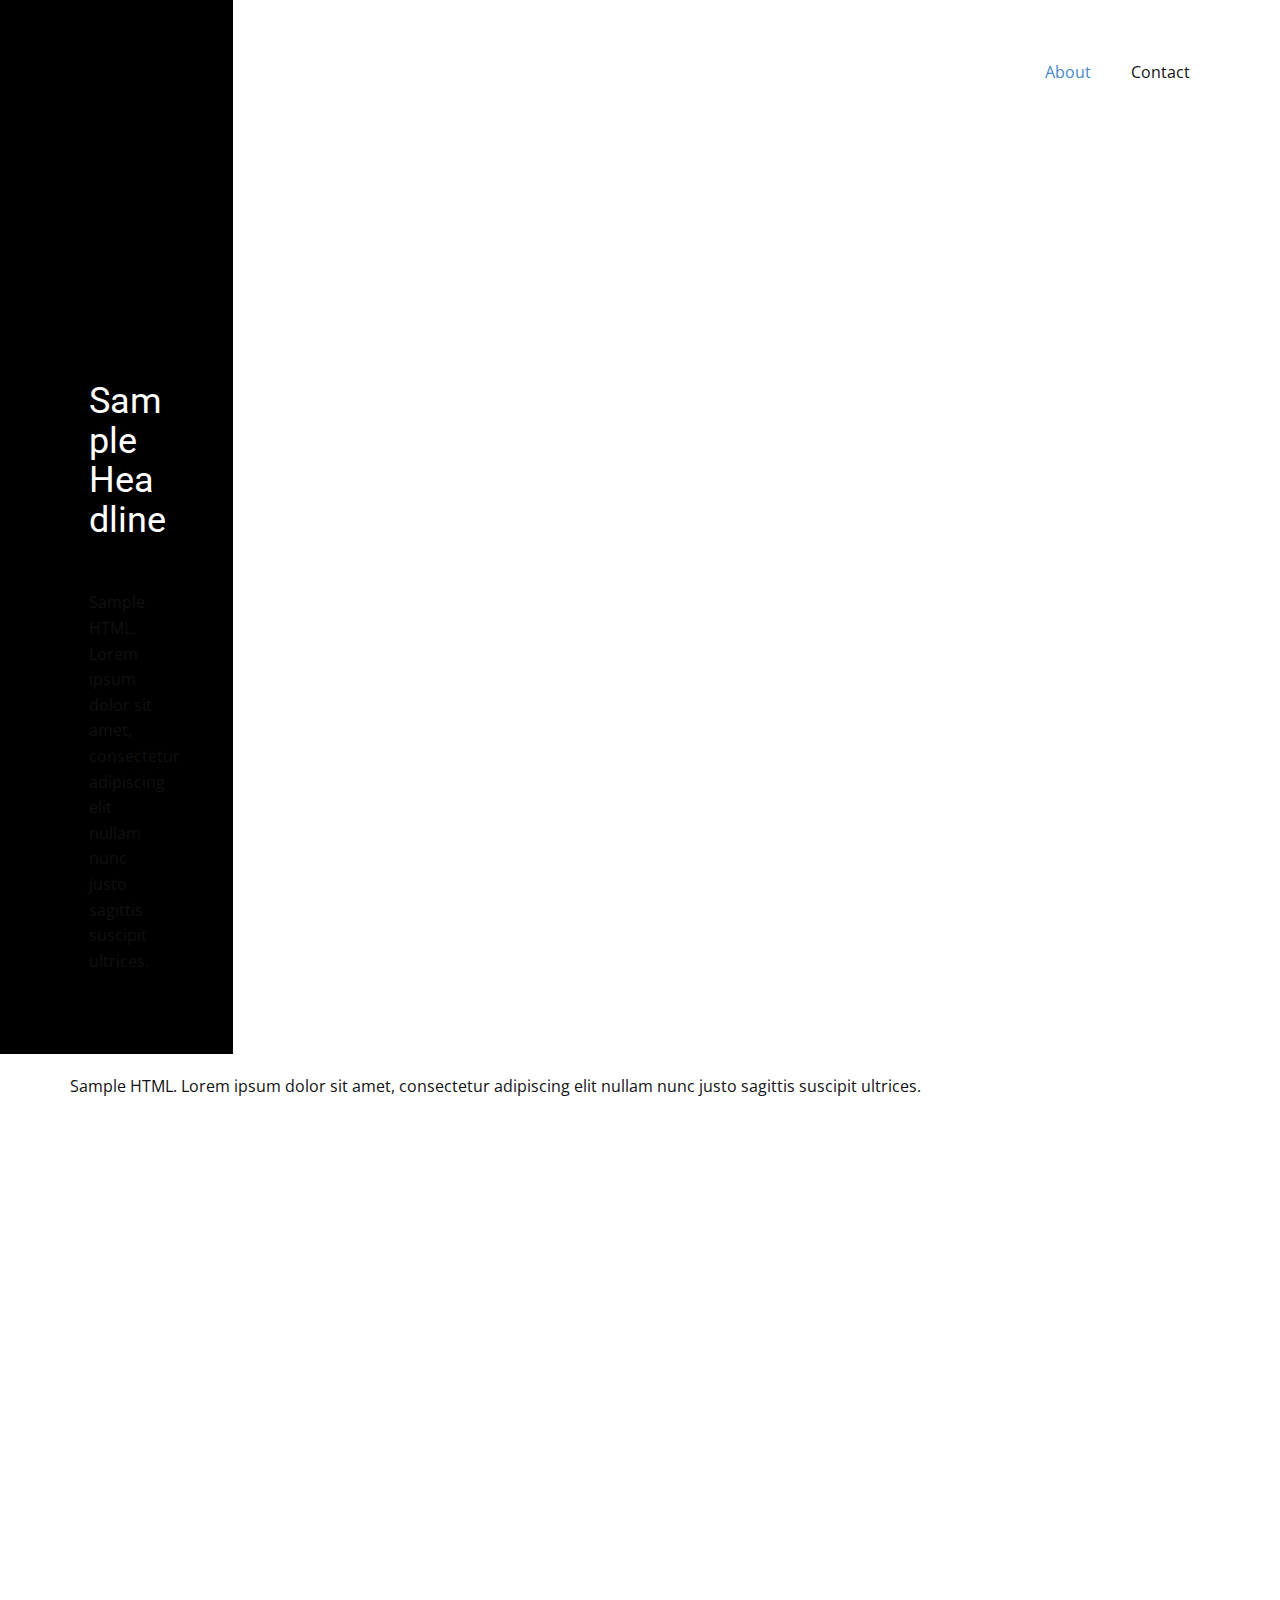
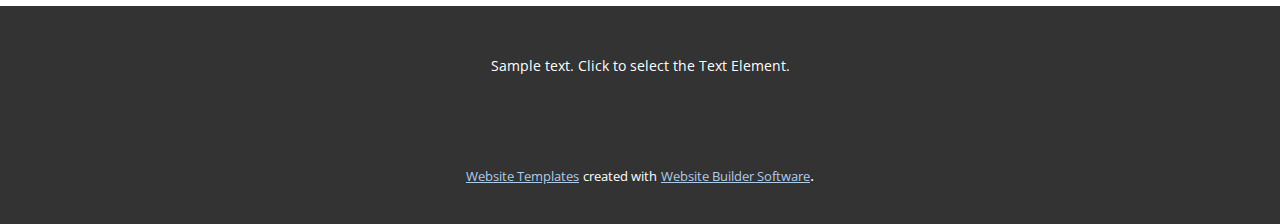
==== index.html @ b37a10a4 "Update index.html" ====
<!DOCTYPE html>
<html style="font-size: 16px;" lang="en"><head>
    <meta name="viewport" content="width=device-width, initial-scale=1.0">
    <meta charset="utf-8">
    <meta name="keywords" content="">
    <meta name="description" content="">
    <title>About</title>
	 <link rel="icon" type="image/x-icon" href="/images/favicon.png">
    <link rel="stylesheet" href="nicepage.css" media="screen">
<link rel="stylesheet" href="About.css" media="screen">
    <script class="u-script" type="text/javascript" src="jquery.js" defer=""></script>
    <script class="u-script" type="text/javascript" src="nicepage.js" defer=""></script>
    <meta name="generator" content="Nicepage 4.21.5, nicepage.com">
    <link id="u-theme-google-font" rel="stylesheet" href="https://fonts.googleapis.com/css?family=Roboto:100,100i,300,300i,400,400i,500,500i,700,700i,900,900i|Open+Sans:300,300i,400,400i,500,500i,600,600i,700,700i,800,800i">
    
    
    <script type="application/ld+json">{
		"@context": "http://schema.org",
		"@type": "Organization",
		"name": ""
}</script>
    <meta name="theme-color" content="#478ac9">
    <meta property="og:title" content="About">
    <meta property="og:type" content="website">
  </head>
  <body data-home-page="About.html" data-home-page-title="About" class="u-body u-xl-mode" data-lang="en"><header class="u-clearfix u-header u-header" id="sec-6eb6"><nav class="u-menu u-menu-dropdown u-offcanvas u-menu-1">
        <div class="menu-collapse" style="font-size: 1rem; letter-spacing: 0px;">
          <a class="u-button-style u-custom-left-right-menu-spacing u-custom-padding-bottom u-custom-top-bottom-menu-spacing u-nav-link u-text-active-palette-1-base u-text-hover-palette-2-base" href="#">
            <svg class="u-svg-link" viewBox="0 0 24 24"><use xmlns:xlink="http://www.w3.org/1999/xlink" xlink:href="#menu-hamburger"></use></svg>
            <svg class="u-svg-content" version="1.1" id="menu-hamburger" viewBox="0 0 16 16" x="0px" y="0px" xmlns:xlink="http://www.w3.org/1999/xlink" xmlns="http://www.w3.org/2000/svg"><g><rect y="1" width="16" height="2"></rect><rect y="7" width="16" height="2"></rect><rect y="13" width="16" height="2"></rect>
</g></svg>
          </a>
        </div>
        <div class="u-nav-container">
          <ul class="u-nav u-unstyled u-nav-1"><li class="u-nav-item"><a class="u-button-style u-nav-link u-text-active-palette-1-base u-text-hover-palette-2-base" href="About.html" style="padding: 10px 20px;">About</a>
</li><li class="u-nav-item"><a class="u-button-style u-nav-link u-text-active-palette-1-base u-text-hover-palette-2-base" href="Contact.html" style="padding: 10px 20px;">Contact</a>
</li></ul>
        </div>
        <div class="u-nav-container-collapse">
          <div class="u-black u-container-style u-inner-container-layout u-opacity u-opacity-95 u-sidenav">
            <div class="u-inner-container-layout u-sidenav-overflow">
              <div class="u-menu-close"></div>
              <ul class="u-align-center u-nav u-popupmenu-items u-unstyled u-nav-2"><li class="u-nav-item"><a class="u-button-style u-nav-link" href="About.html">About</a>
</li><li class="u-nav-item"><a class="u-button-style u-nav-link" href="Contact.html">Contact</a>
</li></ul>
            </div>
          </div>
          <div class="u-black u-menu-overlay u-opacity u-opacity-70"></div>
        </div>
      </nav><div class="u-black u-expanded-height u-shape u-shape-rectangle u-shape-1"></div><h2 class="u-text u-text-white u-text-1">
        <a class="u-active-none u-border-none u-btn u-button-link u-button-style u-hover-none u-none u-text-body-alt-color u-btn-1" href="https://sites.google.com/new">Sample Headline</a>
      </h2><div class="u-clearfix u-custom-html u-custom-html-1">
        <style></style>
        <p>Sample HTML. Lorem ipsum dolor sit amet, consectetur adipiscing elit nullam nunc justo sagittis suscipit ultrices.</p>
      </div></header>
    <section class="u-clearfix u-section-1" id="sec-0ed3">
      <div class="u-clearfix u-sheet u-valign-top u-sheet-1">
        <div class="u-clearfix u-custom-html u-expanded-width u-custom-html-1">
          <style></style>
          <p>Sample HTML. Lorem ipsum dolor sit amet, consectetur adipiscing elit nullam nunc justo sagittis suscipit ultrices.</p>
        </div>
        <div class="u-shortcode u-shortcode-1"></div>
      </div>
    </section>
    
    
    <footer class="u-align-center u-clearfix u-footer u-grey-80 u-footer" id="sec-c0b7"><div class="u-clearfix u-sheet u-sheet-1">
        <p class="u-small-text u-text u-text-variant u-text-1">Sample text. Click to select the Text Element.</p>
      </div></footer>
    <section class="u-backlink u-clearfix u-grey-80">
      <a class="u-link" href="https://nicepage.com/website-templates" target="_blank">
        <span>Website Templates</span>
      </a>
      <p class="u-text">
        <span>created with</span>
      </p>
      <a class="u-link" href="" target="_blank">
        <span>Website Builder Software</span>
      </a>. 
    </section>
  
</body></html>
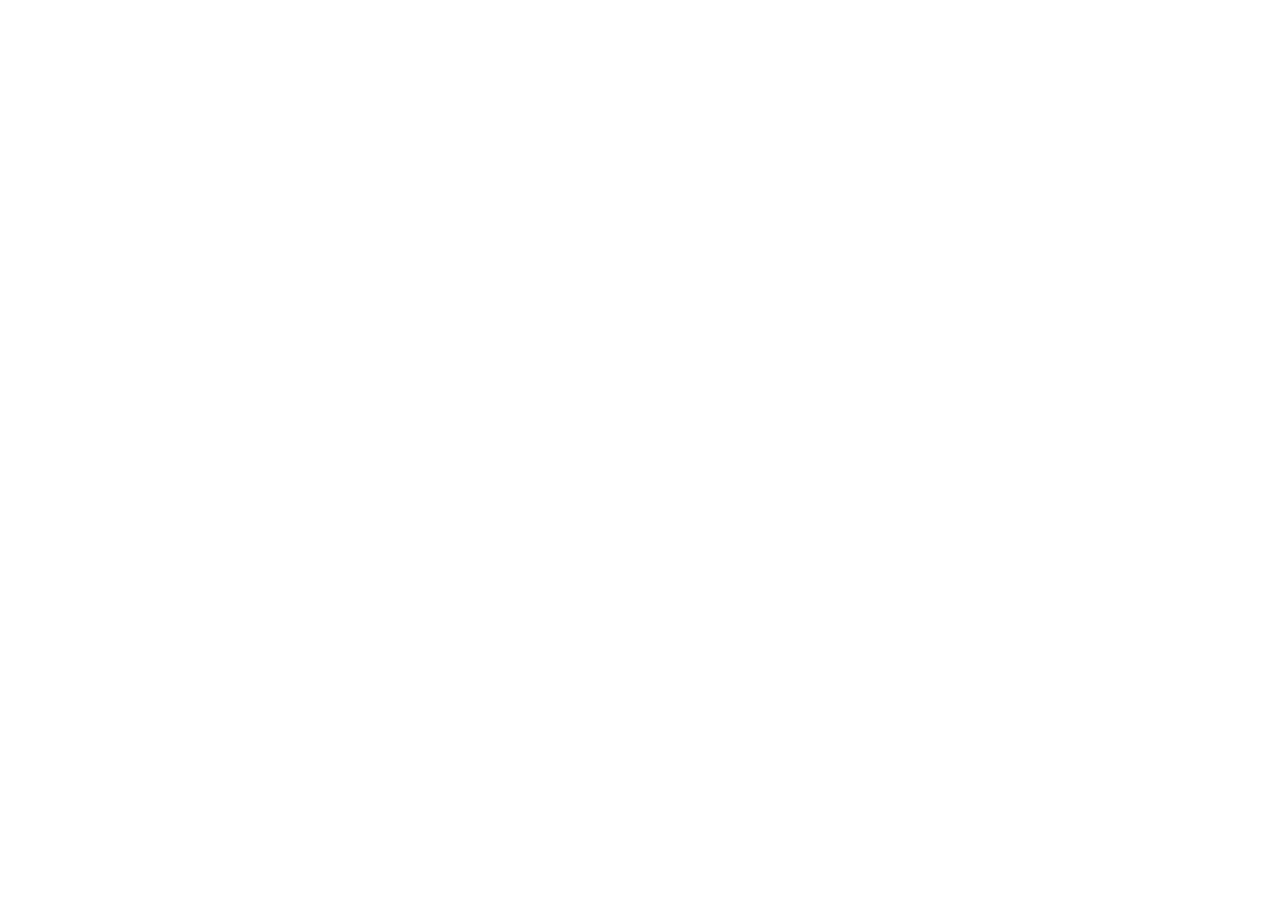
==== commit 3412f8a3: "adc" ====
--- a/index.html
+++ b/index.html
@@ -1,82 +1,288 @@
 <!DOCTYPE html>
-<html style="font-size: 16px;" lang="en"><head>
-    <meta name="viewport" content="width=device-width, initial-scale=1.0">
-    <meta charset="utf-8">
-    <meta name="keywords" content="">
-    <meta name="description" content="">
-    <title>About</title>
-	 <link rel="icon" type="image/x-icon" href="/images/favicon.png">
-    <link rel="stylesheet" href="nicepage.css" media="screen">
-<link rel="stylesheet" href="About.css" media="screen">
-    <script class="u-script" type="text/javascript" src="jquery.js" defer=""></script>
-    <script class="u-script" type="text/javascript" src="nicepage.js" defer=""></script>
-    <meta name="generator" content="Nicepage 4.21.5, nicepage.com">
-    <link id="u-theme-google-font" rel="stylesheet" href="https://fonts.googleapis.com/css?family=Roboto:100,100i,300,300i,400,400i,500,500i,700,700i,900,900i|Open+Sans:300,300i,400,400i,500,500i,600,600i,700,700i,800,800i">
-    
-    
-    <script type="application/ld+json">{
-		"@context": "http://schema.org",
-		"@type": "Organization",
-		"name": ""
-}</script>
-    <meta name="theme-color" content="#478ac9">
-    <meta property="og:title" content="About">
-    <meta property="og:type" content="website">
-  </head>
-  <body data-home-page="About.html" data-home-page-title="About" class="u-body u-xl-mode" data-lang="en"><header class="u-clearfix u-header u-header" id="sec-6eb6"><nav class="u-menu u-menu-dropdown u-offcanvas u-menu-1">
-        <div class="menu-collapse" style="font-size: 1rem; letter-spacing: 0px;">
-          <a class="u-button-style u-custom-left-right-menu-spacing u-custom-padding-bottom u-custom-top-bottom-menu-spacing u-nav-link u-text-active-palette-1-base u-text-hover-palette-2-base" href="#">
-            <svg class="u-svg-link" viewBox="0 0 24 24"><use xmlns:xlink="http://www.w3.org/1999/xlink" xlink:href="#menu-hamburger"></use></svg>
-            <svg class="u-svg-content" version="1.1" id="menu-hamburger" viewBox="0 0 16 16" x="0px" y="0px" xmlns:xlink="http://www.w3.org/1999/xlink" xmlns="http://www.w3.org/2000/svg"><g><rect y="1" width="16" height="2"></rect><rect y="7" width="16" height="2"></rect><rect y="13" width="16" height="2"></rect>
-</g></svg>
-          </a>
-        </div>
-        <div class="u-nav-container">
-          <ul class="u-nav u-unstyled u-nav-1"><li class="u-nav-item"><a class="u-button-style u-nav-link u-text-active-palette-1-base u-text-hover-palette-2-base" href="About.html" style="padding: 10px 20px;">About</a>
-</li><li class="u-nav-item"><a class="u-button-style u-nav-link u-text-active-palette-1-base u-text-hover-palette-2-base" href="Contact.html" style="padding: 10px 20px;">Contact</a>
-</li></ul>
-        </div>
-        <div class="u-nav-container-collapse">
-          <div class="u-black u-container-style u-inner-container-layout u-opacity u-opacity-95 u-sidenav">
-            <div class="u-inner-container-layout u-sidenav-overflow">
-              <div class="u-menu-close"></div>
-              <ul class="u-align-center u-nav u-popupmenu-items u-unstyled u-nav-2"><li class="u-nav-item"><a class="u-button-style u-nav-link" href="About.html">About</a>
-</li><li class="u-nav-item"><a class="u-button-style u-nav-link" href="Contact.html">Contact</a>
-</li></ul>
-            </div>
-          </div>
-          <div class="u-black u-menu-overlay u-opacity u-opacity-70"></div>
-        </div>
-      </nav><div class="u-black u-expanded-height u-shape u-shape-rectangle u-shape-1"></div><h2 class="u-text u-text-white u-text-1">
-        <a class="u-active-none u-border-none u-btn u-button-link u-button-style u-hover-none u-none u-text-body-alt-color u-btn-1" href="https://sites.google.com/new">Sample Headline</a>
-      </h2><div class="u-clearfix u-custom-html u-custom-html-1">
-        <style></style>
-        <p>Sample HTML. Lorem ipsum dolor sit amet, consectetur adipiscing elit nullam nunc justo sagittis suscipit ultrices.</p>
-      </div></header>
-    <section class="u-clearfix u-section-1" id="sec-0ed3">
-      <div class="u-clearfix u-sheet u-valign-top u-sheet-1">
-        <div class="u-clearfix u-custom-html u-expanded-width u-custom-html-1">
-          <style></style>
-          <p>Sample HTML. Lorem ipsum dolor sit amet, consectetur adipiscing elit nullam nunc justo sagittis suscipit ultrices.</p>
-        </div>
-        <div class="u-shortcode u-shortcode-1"></div>
-      </div>
-    </section>
-    
-    
-    <footer class="u-align-center u-clearfix u-footer u-grey-80 u-footer" id="sec-c0b7"><div class="u-clearfix u-sheet u-sheet-1">
-        <p class="u-small-text u-text u-text-variant u-text-1">Sample text. Click to select the Text Element.</p>
-      </div></footer>
-    <section class="u-backlink u-clearfix u-grey-80">
-      <a class="u-link" href="https://nicepage.com/website-templates" target="_blank">
-        <span>Website Templates</span>
-      </a>
-      <p class="u-text">
-        <span>created with</span>
-      </p>
-      <a class="u-link" href="" target="_blank">
-        <span>Website Builder Software</span>
-      </a>. 
-    </section>
+<html lang="en" >
+<head>
+  <meta charset="UTF-8">
+  <title>CodePen - ThreeJS Hover Zoom Channel Displacement</title>
   
-</body></html>
+  <style>
+      html,
+body {
+  width: 100%;
+  height: 100%;
+  overflow: hidden;
+  margin: 0;
+}
+  </style>
+</head>
+<body>
+<!-- partial:index.partial.html -->
+<canvas id="canvas"></canvas>
+<!-- partial -->
+  <script src='https://cdnjs.cloudflare.com/ajax/libs/gsap/2.1.3/TweenMax.min.js'></script>
+<script src='https://cdnjs.cloudflare.com/ajax/libs/three.js/105/three.min.js'></script>
+<script src='https://cdnjs.cloudflare.com/ajax/libs/stats.js/r16/Stats.min.js'></script><script  src="./script.js"></script>
+<script>
+    function _defineProperty(obj, key, value) {if (key in obj) {Object.defineProperty(obj, key, { value: value, enumerable: true, configurable: true, writable: true });} else {obj[key] = value;}return obj;} /* Utils ------------------------------------------ */
+const textureLoader = new THREE.TextureLoader();
+
+/* Scene Subjects ----------------------------------------- */
+class PlaneSubject {
+
+
+
+  constructor(scene) {_defineProperty(this, "raycaster", new THREE.Raycaster());_defineProperty(this, "scene", null);
+    const geometry = new THREE.PlaneBufferGeometry(5, 7);
+    const material = new THREE.ShaderMaterial({
+      vertexShader: `
+        varying vec2 vUv; 
+
+        void main() {
+          vUv = uv;
+
+          gl_Position = projectionMatrix * modelViewMatrix * vec4(position, 1.0);
+        }
+      `,
+      fragmentShader: `
+        precision highp float; 
+
+        uniform sampler2D texture;
+        uniform float imageAspectRatio;
+        uniform float aspectRatio;
+        uniform float opacity;
+        uniform float hover;
+        varying vec2 vUv;
+
+        float exponentialInOut(float t) {
+          return t == 0.0 || t == 1.0 
+            ? t 
+            : t < 0.5
+              ? +0.5 * pow(2.0, (20.0 * t) - 10.0)
+              : -0.5 * pow(2.0, 10.0 - (t * 20.0)) + 1.0;
+        } 
+
+        void main() {
+          vec2 uv = vUv;
+
+          // fix aspectRatio
+          float u = imageAspectRatio/aspectRatio;
+          if(imageAspectRatio > aspectRatio) {
+            u = 1. / u;
+          }
+
+          uv.y *= u;
+          uv.y -= (u)/2.-.5;
+
+          // hover effect
+          float zoomLevel = .2;
+          float hoverLevel = exponentialInOut(min(1., (distance(vec2(.5), uv) * hover) + hover));
+          uv *= 1. - zoomLevel * hoverLevel;
+          uv += zoomLevel / 2. * hoverLevel;
+          uv = clamp(uv, 0., 1.);
+          vec4 color = texture2D(texture, uv);
+          if(hoverLevel > 0.) {
+            hoverLevel = 1.-abs(hoverLevel-.5)*2.;
+            //Pixel displace
+            uv.y += color.r * hoverLevel * .05;
+            color = texture2D(texture, uv);
+            // RGBshift
+            color.r = texture2D(texture, uv+(hoverLevel)*0.01).r;
+            color.g = texture2D(texture, uv-(hoverLevel)*0.01).g;
+          }
+
+          gl_FragColor = mix(vec4(1.,1.,1.,opacity), color, opacity);
+        }
+      `,
+      uniforms: {
+        texture: {
+          type: 't',
+          value: textureLoader.load('https://images.unsplash.com/photo-1517462964-21fdcec3f25b?ixlib=rb-1.2.1&ixid=eyJhcHBfaWQiOjEyMDd9&auto=format&fit=crop&w=934&q=80') },
+
+        imageAspectRatio: {
+          type: 'f',
+          value: 1.0 },
+
+        aspectRatio: {
+          type: 'f',
+          value: 1.0 },
+
+        opacity: {
+          type: 'f',
+          value: 1.0 },
+
+        hover: {
+          type: 'f',
+          value: 0.0 } } });
+
+
+
+    material.transparent = true;
+    const mesh = new THREE.Mesh(geometry, material);
+
+    scene.add(mesh);
+
+    this.scene = scene;
+    this.mesh = mesh;
+  }
+
+  update(delta, time) {}
+
+  mouseHandler(mouse, camera) {
+    const { scene, mesh, raycaster } = this;
+
+    raycaster.setFromCamera(mouse, camera);
+
+    const intersects = raycaster.intersectObjects(scene.children);
+
+    TweenMax.to(mesh.material.uniforms.hover, 2, {
+      value: intersects.length });
+
+
+    TweenMax.to(mesh.scale, 0.5, {
+      x: 1 - mouse.y * 0.1,
+      y: 1 - mouse.y * 0.1 });
+
+
+    TweenMax.to(mesh.position, 0.5, {
+      x: mouse.x });
+
+
+    TweenMax.to(mesh.rotation, 0.5, {
+      x: -mouse.y * (Math.PI / 3) * 0.3,
+      y: mouse.x * (Math.PI / 3) * 0.3 });
+
+  }}
+
+
+/* Scene Manager ------------------------------------------------ */
+class SceneManager {
+
+
+
+
+
+
+
+
+
+
+
+
+
+
+
+
+
+
+
+
+
+
+
+
+
+
+
+
+
+
+
+
+
+
+
+
+
+
+
+
+
+
+
+
+
+
+
+
+
+
+  constructor(_canvas) {_defineProperty(this, "clock", new THREE.Clock());_defineProperty(this, "mouse", new THREE.Vector2());_defineProperty(this, "buildScene", () => {const scene = new THREE.Scene();scene.background = new THREE.Color('#111');return scene;});_defineProperty(this, "buildRender", ({ width, height }) => {const { canvas } = this;const renderer = new THREE.WebGLRenderer({ canvas, antialias: true, alpha: true });const DPR = window.devicePixelRatio ? window.devicePixelRatio : 1;renderer.setPixelRatio(DPR);renderer.setSize(width, height);renderer.gammaInput = true;renderer.gammaOutput = true;return renderer;});_defineProperty(this, "buildCamera", ({ width, height }) => {const aspectRatio = width / height;const fieldOfView = 60;const nearPlane = 1;const farPlane = 100;const camera = new THREE.PerspectiveCamera(fieldOfView, aspectRatio, nearPlane, farPlane);camera.position.z = 8;return camera;});_defineProperty(this, "createSceneSubjects", scene => {const sceneSubjects = [new PlaneSubject(scene)];return sceneSubjects;});
+    this.canvas = _canvas;
+    this.screenDimentions = {
+      width: this.canvas.width,
+      height: this.canvas.height };
+
+
+    this.scene = this.buildScene();
+    this.renderer = this.buildRender(this.screenDimentions);
+    this.camera = this.buildCamera(this.screenDimentions);
+    this.sceneSubjects = this.createSceneSubjects(this.scene);
+  }
+
+  update() {
+    const delta = this.clock.getDelta();
+    const elapsed = this.clock.getElapsedTime();
+
+    this.sceneSubjects.map(s => s.update ? s.update(delta, elapsed) : null);
+
+    this.renderer.render(this.scene, this.camera);
+  }
+
+  resizeHandler() {
+    const { width, height } = this.canvas;
+
+    this.screenDimentions = { width, height };
+
+    this.camera.aspect = width / height;
+    this.camera.updateProjectionMatrix();
+
+    this.renderer.setSize(width, height);
+  }
+
+  mouseHandler(mousePos) {
+    Object.assign(this.mouse, mousePos);
+
+    this.sceneSubjects.map((s) =>
+    s.mouseHandler ? s.mouseHandler(this.mouse, this.camera) : null);
+
+  }}
+
+
+/* Init stuff */
+const canvas = document.getElementById('canvas');
+
+const sceneManager = new SceneManager(canvas);
+
+const resizeCanvas = () => {
+  canvas.style.width = '100%';
+  canvas.style.height = '100%';
+
+  canvas.width = canvas.offsetWidth;
+  canvas.height = canvas.offsetHeight;
+
+  sceneManager.resizeHandler();
+};
+
+const mouseHandler = e => {
+  sceneManager.mouseHandler({
+    x: e.clientX / window.innerWidth * 2 - 1,
+    y: -(e.clientY / window.innerHeight) * 2 + 1 });
+
+};
+
+const bindEvents = () => {
+  window.onresize = resizeCanvas;
+  resizeCanvas();
+
+  window.onmousemove = mouseHandler;
+};
+
+const render = () => {
+  window.requestAnimationFrame(render);
+  sceneManager.update();
+};
+
+bindEvents();
+render();
+    </script>
+</body>
+</html>
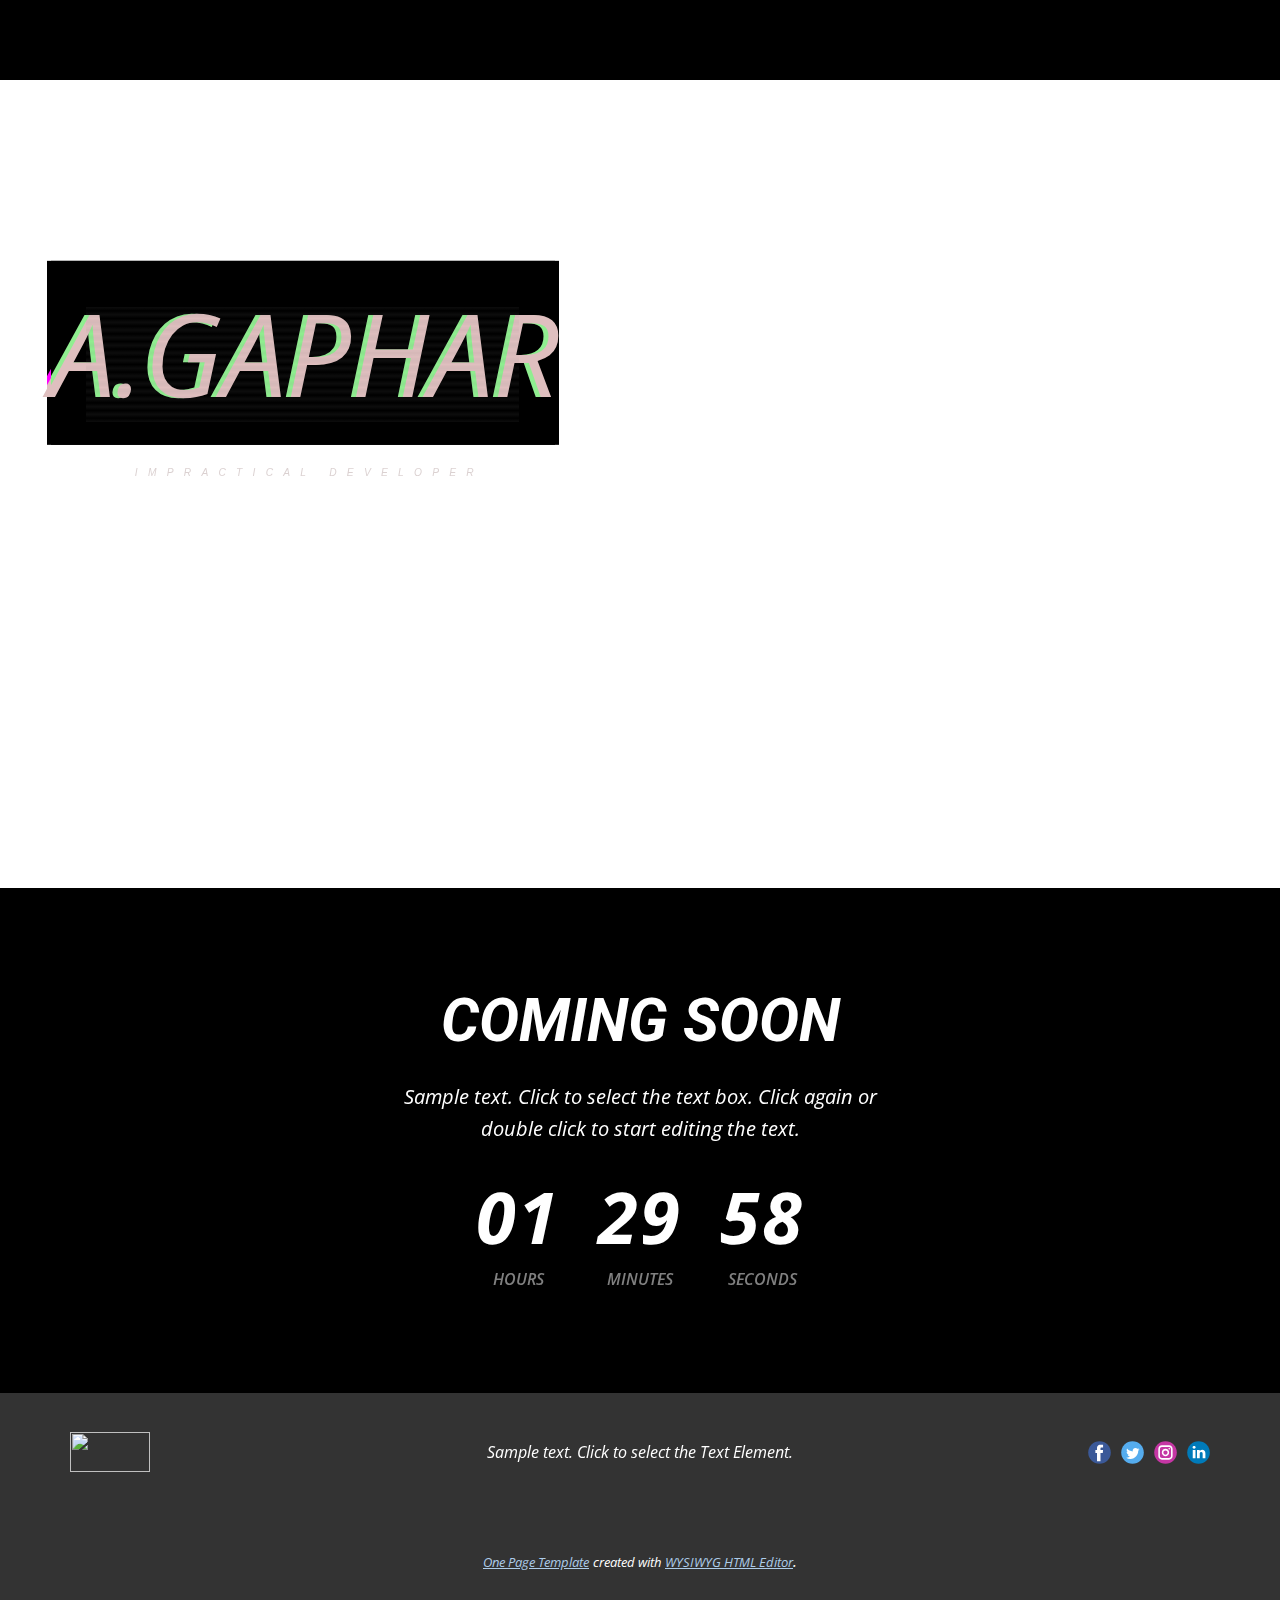
==== commit bc2bc60e: "Add files via upload" ====
--- a/index.html
+++ b/index.html
@@ -1,57 +1,63 @@
 <!DOCTYPE html>
-<html lang="en" >
-<head>
-  <meta charset="UTF-8">
-  <title>CodePen - ThreeJS Hover Zoom Channel Displacement</title>
-  
-  <style>
-      html,
-body {
-  width: 100%;
-  height: 100%;
-  overflow: hidden;
-  margin: 0;
-}
-  </style>
-</head>
-<body>
-<!-- partial:index.partial.html -->
-<canvas id="canvas"></canvas>
-<!-- partial -->
-  <script src='https://cdnjs.cloudflare.com/ajax/libs/gsap/2.1.3/TweenMax.min.js'></script>
-<script src='https://cdnjs.cloudflare.com/ajax/libs/three.js/105/three.min.js'></script>
-<script src='https://cdnjs.cloudflare.com/ajax/libs/stats.js/r16/Stats.min.js'></script><script  src="./script.js"></script>
-<script>
-    function _defineProperty(obj, key, value) {if (key in obj) {Object.defineProperty(obj, key, { value: value, enumerable: true, configurable: true, writable: true });} else {obj[key] = value;}return obj;} /* Utils ------------------------------------------ */
+<html style="font-size: 16px;" lang="en"><head>
+    <meta name="viewport" content="width=device-width, initial-scale=1.0">
+    <meta charset="utf-8">
+    <meta name="keywords" content="COMING SOON">
+    <meta name="description" content="">
+    <title>Home</title>
+    <link rel="stylesheet" href="nicepage.css" media="screen">
+<link rel="stylesheet" href="Home.css" media="screen">
+    <script class="u-script" type="text/javascript" src="jquery.js" defer=""></script>
+    <script class="u-script" type="text/javascript" src="nicepage.js" defer=""></script>
+    <meta name="generator" content="Nicepage 4.21.12, nicepage.com">
+    
+    <link id="u-theme-google-font" rel="stylesheet" href="https://fonts.googleapis.com/css?family=Roboto:100,100i,300,300i,400,400i,500,500i,700,700i,900,900i|Open+Sans:300,300i,400,400i,500,500i,600,600i,700,700i,800,800i">
+    
+    
+    
+    <script type="application/ld+json">{
+		"@context": "http://schema.org",
+		"@type": "Organization",
+		"name": "",
+		"logo": "images/default-logo.png",
+		"sameAs": []
+}</script>
+    <meta name="theme-color" content="#478ac9">
+    <meta property="og:title" content="Home">
+    <meta property="og:type" content="website">
+  </head>
+  <body data-home-page="Home.html" data-home-page-title="Home" class="u-body u-xl-mode" data-lang="en"><header class="u-black u-clearfix u-header u-header" id="sec-4c57"><div class="u-clearfix u-sheet u-sheet-1"></div></header>
+    <section class="u-clearfix u-section-1" id="sec-14ea">
+      <div class="u-clearfix u-custom-html u-expanded-width u-custom-html-1">
+        <canvas id="canvas" width="1350" height="800"></canvas>
+        <div class="card" style=" position: absolute;left: -80px;top:150px;">
+          <div class="carding"> 0 </div>
+        </div><!-- partial -->
+        <script src="https://cdnjs.cloudflare.com/ajax/libs/gsap/2.1.3/TweenMax.min.js"></script>
+        <script src="https://cdnjs.cloudflare.com/ajax/libs/three.js/105/three.min.js"></script>
+        <script src="https://cdnjs.cloudflare.com/ajax/libs/stats.js/r16/Stats.min.js"></script>
+        <script>function _defineProperty(obj, key, value) {if (key in obj) {Object.defineProperty(obj, key, { value: value, enumerable: true, configurable: true, writable: true });} else {obj[key] = value;}return obj;} /* Utils ------------------------------------------ */
 const textureLoader = new THREE.TextureLoader();
-
 /* Scene Subjects ----------------------------------------- */
 class PlaneSubject {
-
-
-
   constructor(scene) {_defineProperty(this, "raycaster", new THREE.Raycaster());_defineProperty(this, "scene", null);
     const geometry = new THREE.PlaneBufferGeometry(5, 7);
     const material = new THREE.ShaderMaterial({
       vertexShader: `
         varying vec2 vUv; 
-
         void main() {
           vUv = uv;
-
           gl_Position = projectionMatrix * modelViewMatrix * vec4(position, 1.0);
         }
       `,
       fragmentShader: `
         precision highp float; 
-
         uniform sampler2D texture;
         uniform float imageAspectRatio;
         uniform float aspectRatio;
         uniform float opacity;
         uniform float hover;
         varying vec2 vUv;
-
         float exponentialInOut(float t) {
           return t == 0.0 || t == 1.0 
             ? t 
@@ -59,19 +65,15 @@
               ? +0.5 * pow(2.0, (20.0 * t) - 10.0)
               : -0.5 * pow(2.0, 10.0 - (t * 20.0)) + 1.0;
         } 
-
         void main() {
           vec2 uv = vUv;
-
           // fix aspectRatio
           float u = imageAspectRatio/aspectRatio;
           if(imageAspectRatio > aspectRatio) {
             u = 1. / u;
           }
-
           uv.y *= u;
           uv.y -= (u)/2.-.5;
-
           // hover effect
           float zoomLevel = .2;
           float hoverLevel = exponentialInOut(min(1., (distance(vec2(.5), uv) * hover) + hover));
@@ -88,201 +90,200 @@
             color.r = texture2D(texture, uv+(hoverLevel)*0.01).r;
             color.g = texture2D(texture, uv-(hoverLevel)*0.01).g;
           }
-
           gl_FragColor = mix(vec4(1.,1.,1.,opacity), color, opacity);
         }
       `,
       uniforms: {
         texture: {
           type: 't',
-          value: textureLoader.load('https://images.unsplash.com/photo-1517462964-21fdcec3f25b?ixlib=rb-1.2.1&ixid=eyJhcHBfaWQiOjEyMDd9&auto=format&fit=crop&w=934&q=80') },
-
+          value: textureLoader.load('https://i0.wp.com/abrittonphotography.com/wp-content/uploads/2017/12/Portrait-Photography-Definition.jpg?resize=503%2C802') },
         imageAspectRatio: {
           type: 'f',
           value: 1.0 },
-
         aspectRatio: {
           type: 'f',
           value: 1.0 },
-
         opacity: {
           type: 'f',
           value: 1.0 },
-
         hover: {
           type: 'f',
           value: 0.0 } } });
-
-
-
     material.transparent = true;
     const mesh = new THREE.Mesh(geometry, material);
-
     scene.add(mesh);
-
     this.scene = scene;
     this.mesh = mesh;
   }
-
   update(delta, time) {}
-
   mouseHandler(mouse, camera) {
     const { scene, mesh, raycaster } = this;
-
     raycaster.setFromCamera(mouse, camera);
-
     const intersects = raycaster.intersectObjects(scene.children);
-
     TweenMax.to(mesh.material.uniforms.hover, 2, {
       value: intersects.length });
-
-
     TweenMax.to(mesh.scale, 0.5, {
       x: 1 - mouse.y * 0.1,
       y: 1 - mouse.y * 0.1 });
-
-
     TweenMax.to(mesh.position, 0.5, {
       x: mouse.x });
-
-
     TweenMax.to(mesh.rotation, 0.5, {
       x: -mouse.y * (Math.PI / 3) * 0.3,
       y: mouse.x * (Math.PI / 3) * 0.3 });
-
   }}
-
-
 /* Scene Manager ------------------------------------------------ */
 class SceneManager {
-
-
-
-
-
-
-
-
-
-
-
-
-
-
-
-
-
-
-
-
-
-
-
-
-
-
-
-
-
-
-
-
-
-
-
-
-
-
-
-
-
-
-
-
-
-
-
-
-
-
   constructor(_canvas) {_defineProperty(this, "clock", new THREE.Clock());_defineProperty(this, "mouse", new THREE.Vector2());_defineProperty(this, "buildScene", () => {const scene = new THREE.Scene();scene.background = new THREE.Color('#111');return scene;});_defineProperty(this, "buildRender", ({ width, height }) => {const { canvas } = this;const renderer = new THREE.WebGLRenderer({ canvas, antialias: true, alpha: true });const DPR = window.devicePixelRatio ? window.devicePixelRatio : 1;renderer.setPixelRatio(DPR);renderer.setSize(width, height);renderer.gammaInput = true;renderer.gammaOutput = true;return renderer;});_defineProperty(this, "buildCamera", ({ width, height }) => {const aspectRatio = width / height;const fieldOfView = 60;const nearPlane = 1;const farPlane = 100;const camera = new THREE.PerspectiveCamera(fieldOfView, aspectRatio, nearPlane, farPlane);camera.position.z = 8;return camera;});_defineProperty(this, "createSceneSubjects", scene => {const sceneSubjects = [new PlaneSubject(scene)];return sceneSubjects;});
     this.canvas = _canvas;
     this.screenDimentions = {
       width: this.canvas.width,
       height: this.canvas.height };
-
-
     this.scene = this.buildScene();
     this.renderer = this.buildRender(this.screenDimentions);
     this.camera = this.buildCamera(this.screenDimentions);
     this.sceneSubjects = this.createSceneSubjects(this.scene);
   }
-
   update() {
     const delta = this.clock.getDelta();
     const elapsed = this.clock.getElapsedTime();
-
     this.sceneSubjects.map(s => s.update ? s.update(delta, elapsed) : null);
-
     this.renderer.render(this.scene, this.camera);
   }
-
   resizeHandler() {
     const { width, height } = this.canvas;
-
     this.screenDimentions = { width, height };
-
     this.camera.aspect = width / height;
     this.camera.updateProjectionMatrix();
-
     this.renderer.setSize(width, height);
   }
-
   mouseHandler(mousePos) {
     Object.assign(this.mouse, mousePos);
-
     this.sceneSubjects.map((s) =>
     s.mouseHandler ? s.mouseHandler(this.mouse, this.camera) : null);
-
   }}
-
-
 /* Init stuff */
 const canvas = document.getElementById('canvas');
-
 const sceneManager = new SceneManager(canvas);
-
 const resizeCanvas = () => {
   canvas.style.width = '100%';
   canvas.style.height = '100%';
-
   canvas.width = canvas.offsetWidth;
   canvas.height = canvas.offsetHeight;
-
   sceneManager.resizeHandler();
 };
-
 const mouseHandler = e => {
   sceneManager.mouseHandler({
     x: e.clientX / window.innerWidth * 2 - 1,
     y: -(e.clientY / window.innerHeight) * 2 + 1 });
-
-};
-
+};
 const bindEvents = () => {
   window.onresize = resizeCanvas;
   resizeCanvas();
-
   window.onmousemove = mouseHandler;
 };
-
 const render = () => {
   window.requestAnimationFrame(render);
   sceneManager.update();
 };
-
 bindEvents();
-render();
-    </script>
-</body>
-</html>
+render();</script>
+      </div>
+      <div class="u-clearfix u-custom-html u-custom-html-2">
+        <meta charset="UTF-8">
+        <meta name="viewport" content="width=device-width">
+        <title></title>
+        <link href="https://fonts.googleapis.com/css?family=Oswald" rel="stylesheet" type="text/css">
+        <div class="container">
+          <div class="glitch" data-text="A.GAPHAR">A.GAPHAR</div>
+          <div class="glow">A.GAPHAR</div>
+          <p class="subtitle">IMPRACTICAL DEVELOPER</p>
+        </div>
+        <div class="scanlines"></div>
+      </div>
+    </section>
+    <section class="u-align-center u-black u-clearfix u-section-2" id="sec-da97">
+      <div class="u-clearfix u-sheet u-valign-middle u-sheet-1">
+        <h2 class="u-text u-text-default u-text-1"> COMING SOON</h2>
+        <p class="u-large-text u-text u-text-variant u-text-2">Sample text. Click to select the text box. Click again or double click to start editing the text.</p>
+        <div class="u-countdown u-countdown-1" data-target-date="Thu, 16 Dec 2021 13:41:00 GMT" data-type="to-date" data-for="per-visitor" data-time-left="90m" data-timer-id="dfea" data-target-number="100" data-direction="down" data-start-time="Fri Nov 26 2021 16:40:08 GMT+0300 (Москва, стандартное время)" data-frequency="10s" data-after-count="none" data-redirect-url="https://">
+          <div class="u-countdown-wrapper u-spacing-40">
+            <div class="u-countdown-item u-countdown-years u-hidden u-spacing-15 u-countdown-item-1">
+              <div class="u-countdown-counter u-spacing-2 u-countdown-counter-1"><div class="u-countdown-number">0</div><div class="u-countdown-number u-hidden">0</div></div>
+              <div class="u-countdown-label u-text-grey-50 u-countdown-label-1">Years</div>
+            </div>
+            <div class="u-countdown-separator u-hidden u-countdown-separator-1"></div>
+            <div class="u-countdown-days u-countdown-item u-spacing-15 u-countdown-item-2">
+              <div class="u-countdown-counter u-spacing-2 u-countdown-counter-2"><div class="u-countdown-number">1</div><div class="u-countdown-number">9</div><div class="u-countdown-number u-hidden">0</div></div>
+              <div class="u-countdown-label u-text-grey-50 u-countdown-label-2">Days</div>
+            </div>
+            <div class="u-countdown-separator u-countdown-separator-2"></div>
+            <div class="u-countdown-hours u-countdown-item u-spacing-15 u-countdown-item-3">
+              <div class="u-countdown-counter u-spacing-2 u-countdown-counter-3"><div class="u-countdown-number">2</div><div class="u-countdown-number">3</div></div>
+              <div class="u-countdown-label u-text-grey-50 u-countdown-label-3">Hours</div>
+            </div>
+            <div class="u-countdown-separator u-countdown-separator-3"></div>
+            <div class="u-countdown-item u-countdown-minutes u-spacing-15 u-countdown-item-4">
+              <div class="u-countdown-counter u-spacing-2 u-countdown-counter-4"><div class="u-countdown-number">5</div><div class="u-countdown-number">9</div></div>
+              <div class="u-countdown-label u-text-grey-50 u-countdown-label-4">Minutes</div>
+            </div>
+            <div class="u-countdown-separator u-countdown-separator-4"></div>
+            <div class="u-countdown-item u-countdown-seconds u-spacing-15 u-countdown-item-5">
+              <div class="u-countdown-counter u-spacing-2 u-countdown-counter-5"><div class="u-countdown-number">2</div><div class="u-countdown-number">0</div></div>
+              <div class="u-countdown-label u-text-grey-50 u-countdown-label-5">Seconds</div>
+            </div>
+            <div class="u-countdown-separator u-hidden u-countdown-separator-5"></div>
+            <div class="u-countdown-item u-countdown-numbers u-hidden u-spacing-15 u-countdown-item-6">
+              <div class="u-countdown-counter u-spacing-2 u-countdown-counter-6"><div class="u-countdown-number">0</div><div class="u-countdown-number">0</div><div class="u-countdown-number">1</div><div class="u-countdown-number">0</div><div class="u-countdown-number">0</div></div>
+              <div class="u-countdown-label u-text-grey-50 u-countdown-label-6">Items</div>
+            </div>
+          </div>
+          <div class="u-countdown-message u-hidden">
+            <p>Sorry, the time is up.</p>
+          </div>
+        </div>
+      </div>
+    </section>
+    
+    
+    <footer class="u-align-center-md u-align-center-sm u-align-center-xs u-clearfix u-footer u-grey-80" id="sec-8dea"><div class="u-clearfix u-sheet u-valign-middle u-sheet-1">
+        <a href="https://nicepage.com" class="u-image u-logo u-image-1" data-image-width="80" data-image-height="40">
+          <img src="images/default-logo.png" class="u-logo-image u-logo-image-1">
+        </a>
+        <div class="u-align-left u-social-icons u-spacing-10 u-social-icons-1">
+          <a class="u-social-url" title="facebook" target="_blank" href=""><span class="u-icon u-social-facebook u-social-icon u-icon-1"><svg class="u-svg-link" preserveAspectRatio="xMidYMin slice" viewBox="0 0 112 112" style=""><use xmlns:xlink="http://www.w3.org/1999/xlink" xlink:href="#svg-e999"></use></svg><svg class="u-svg-content" viewBox="0 0 112 112" x="0" y="0" id="svg-e999"><circle fill="currentColor" cx="56.1" cy="56.1" r="55"></circle><path fill="#FFFFFF" d="M73.5,31.6h-9.1c-1.4,0-3.6,0.8-3.6,3.9v8.5h12.6L72,58.3H60.8v40.8H43.9V58.3h-8V43.9h8v-9.2
+            c0-6.7,3.1-17,17-17h12.5v13.9H73.5z"></path></svg></span>
+          </a>
+          <a class="u-social-url" title="twitter" target="_blank" href=""><span class="u-icon u-social-icon u-social-twitter u-icon-2"><svg class="u-svg-link" preserveAspectRatio="xMidYMin slice" viewBox="0 0 112 112" style=""><use xmlns:xlink="http://www.w3.org/1999/xlink" xlink:href="#svg-d513"></use></svg><svg class="u-svg-content" viewBox="0 0 112 112" x="0" y="0" id="svg-d513"><circle fill="currentColor" class="st0" cx="56.1" cy="56.1" r="55"></circle><path fill="#FFFFFF" d="M83.8,47.3c0,0.6,0,1.2,0,1.7c0,17.7-13.5,38.2-38.2,38.2C38,87.2,31,85,25,81.2c1,0.1,2.1,0.2,3.2,0.2
+            c6.3,0,12.1-2.1,16.7-5.7c-5.9-0.1-10.8-4-12.5-9.3c0.8,0.2,1.7,0.2,2.5,0.2c1.2,0,2.4-0.2,3.5-0.5c-6.1-1.2-10.8-6.7-10.8-13.1
+            c0-0.1,0-0.1,0-0.2c1.8,1,3.9,1.6,6.1,1.7c-3.6-2.4-6-6.5-6-11.2c0-2.5,0.7-4.8,1.8-6.7c6.6,8.1,16.5,13.5,27.6,14
+            c-0.2-1-0.3-2-0.3-3.1c0-7.4,6-13.4,13.4-13.4c3.9,0,7.3,1.6,9.8,4.2c3.1-0.6,5.9-1.7,8.5-3.3c-1,3.1-3.1,5.8-5.9,7.4
+            c2.7-0.3,5.3-1,7.7-2.1C88.7,43,86.4,45.4,83.8,47.3z"></path></svg></span>
+          </a>
+          <a class="u-social-url" title="instagram" target="_blank" href=""><span class="u-icon u-social-icon u-social-instagram u-icon-3"><svg class="u-svg-link" preserveAspectRatio="xMidYMin slice" viewBox="0 0 112 112" style=""><use xmlns:xlink="http://www.w3.org/1999/xlink" xlink:href="#svg-dd01"></use></svg><svg class="u-svg-content" viewBox="0 0 112 112" x="0" y="0" id="svg-dd01"><circle fill="currentColor" cx="56.1" cy="56.1" r="55"></circle><path fill="#FFFFFF" d="M55.9,38.2c-9.9,0-17.9,8-17.9,17.9C38,66,46,74,55.9,74c9.9,0,17.9-8,17.9-17.9C73.8,46.2,65.8,38.2,55.9,38.2
+            z M55.9,66.4c-5.7,0-10.3-4.6-10.3-10.3c-0.1-5.7,4.6-10.3,10.3-10.3c5.7,0,10.3,4.6,10.3,10.3C66.2,61.8,61.6,66.4,55.9,66.4z"></path><path fill="#FFFFFF" d="M74.3,33.5c-2.3,0-4.2,1.9-4.2,4.2s1.9,4.2,4.2,4.2s4.2-1.9,4.2-4.2S76.6,33.5,74.3,33.5z"></path><path fill="#FFFFFF" d="M73.1,21.3H38.6c-9.7,0-17.5,7.9-17.5,17.5v34.5c0,9.7,7.9,17.6,17.5,17.6h34.5c9.7,0,17.5-7.9,17.5-17.5V38.8
+            C90.6,29.1,82.7,21.3,73.1,21.3z M83,73.3c0,5.5-4.5,9.9-9.9,9.9H38.6c-5.5,0-9.9-4.5-9.9-9.9V38.8c0-5.5,4.5-9.9,9.9-9.9h34.5
+            c5.5,0,9.9,4.5,9.9,9.9V73.3z"></path></svg></span>
+          </a>
+          <a class="u-social-url" title="linkedin" target="_blank" href=""><span class="u-icon u-social-icon u-social-linkedin u-icon-4"><svg class="u-svg-link" preserveAspectRatio="xMidYMin slice" viewBox="0 0 112 112" style=""><use xmlns:xlink="http://www.w3.org/1999/xlink" xlink:href="#svg-c12d"></use></svg><svg class="u-svg-content" viewBox="0 0 112 112" x="0" y="0" id="svg-c12d"><circle fill="currentColor" cx="56.1" cy="56.1" r="55"></circle><path fill="#FFFFFF" d="M41.3,83.7H27.9V43.4h13.4V83.7z M34.6,37.9L34.6,37.9c-4.6,0-7.5-3.1-7.5-7c0-4,3-7,7.6-7s7.4,3,7.5,7
+            C42.2,34.8,39.2,37.9,34.6,37.9z M89.6,83.7H76.2V62.2c0-5.4-1.9-9.1-6.8-9.1c-3.7,0-5.9,2.5-6.9,4.9c-0.4,0.9-0.4,2.1-0.4,3.3v22.5
+            H48.7c0,0,0.2-36.5,0-40.3h13.4v5.7c1.8-2.7,5-6.7,12.1-6.7c8.8,0,15.4,5.8,15.4,18.1V83.7z"></path></svg></span>
+          </a>
+        </div>
+        <p class="u-align-center-lg u-align-center-md u-align-center-xl u-text u-text-1">Sample text. Click to select the Text Element.</p>
+      </div></footer>
+    <section class="u-backlink u-clearfix u-grey-80">
+      <a class="u-link" href="https://nicepage.com/one-page-template" target="_blank">
+        <span>One Page Template</span>
+      </a>
+      <p class="u-text">
+        <span>created with</span>
+      </p>
+      <a class="u-link" href="https://nicepage.com/wysiwyg-html-editor" target="_blank">
+        <span>WYSIWYG HTML Editor</span>
+      </a>. 
+    </section><span style="height: 64px; width: 64px; margin-left: 0px; margin-right: auto; margin-top: 0px; background-image: linear-gradient(#8e0e06, #eba309); right: 215px; bottom: 20px; padding: 15px;" class="u-back-to-top u-gradient u-icon u-icon-circle u-opacity u-opacity-85" data-href="#">
+        <svg class="u-svg-link" preserveAspectRatio="xMidYMin slice" viewBox="0 0 551.13 551.13"><use xmlns:xlink="http://www.w3.org/1999/xlink" xlink:href="#svg-1d98"></use></svg>
+        <svg class="u-svg-content" enable-background="new 0 0 551.13 551.13" viewBox="0 0 551.13 551.13" xmlns="http://www.w3.org/2000/svg" id="svg-1d98"><path d="m275.565 189.451 223.897 223.897h51.668l-275.565-275.565-275.565 275.565h51.668z"></path></svg>
+    </span>
+  
+</body></html>--- a/nicepage.css
+++ b/nicepage.css
@@ -0,0 +1,38673 @@
+/*begin-commonstyles library*//*!
+ * froala_editor v4.0.6 (https://www.froala.com/wysiwyg-editor)
+ * License https://froala.com/wysiwyg-editor/terms/
+ * Copyright 2014-2021 Froala Labs
+ */
+
+.fr-clearfix::after {
+  clear: both;
+  display: block;
+  content: "";
+  height: 0; }
+
+.fr-hide-by-clipping {
+  position: absolute;
+  width: 1px;
+  height: 1px;
+  padding: 0;
+  margin: -1px;
+  overflow: hidden;
+  clip: rect(0, 0, 0, 0);
+  border: 0; }
+
+.fr-view img.fr-rounded, .fr-view .fr-img-caption.fr-rounded img {
+  border-radius: 10px;
+  -moz-border-radius: 10px;
+  -webkit-border-radius: 10px;
+  -moz-background-clip: padding;
+  -webkit-background-clip: padding-box;
+  background-clip: padding-box; }
+
+.fr-view img.fr-shadow, .fr-view .fr-img-caption.fr-shadow img {
+  -webkit-box-shadow: 10px 10px 5px 0px #cccccc;
+  -moz-box-shadow: 10px 10px 5px 0px #cccccc;
+  box-shadow: 10px 10px 5px 0px #cccccc; }
+
+.fr-view img.fr-bordered, .fr-view .fr-img-caption.fr-bordered img {
+  border: solid 5px #CCC; }
+
+.fr-view img.fr-bordered {
+  -webkit-box-sizing: content-box;
+  -moz-box-sizing: content-box;
+  box-sizing: content-box; }
+
+.fr-view .fr-img-caption.fr-bordered img {
+  -webkit-box-sizing: border-box;
+  -moz-box-sizing: border-box;
+  box-sizing: border-box; }
+
+.fr-view {
+  word-wrap: break-word; }
+  .fr-view span[style~="color:"] a {
+    color: inherit; }
+  .fr-view strong {
+    font-weight: 700; }
+  .fr-view table[border='0'] td:not([class]), .fr-view table[border='0'] th:not([class]), .fr-view table[border='0'] td[class=""], .fr-view table[border='0'] th[class=""] {
+    border-width: 0px; }
+  .fr-view table {
+    border: none;
+    border-collapse: collapse;
+    empty-cells: show;
+    max-width: 100%; }
+    .fr-view table td {
+      min-width: 5px; }
+    .fr-view table.fr-dashed-borders td, .fr-view table.fr-dashed-borders th {
+      border-style: dashed; }
+    .fr-view table.fr-alternate-rows tbody tr:nth-child(2n) {
+      background: whitesmoke; }
+    .fr-view table td, .fr-view table th {
+      border: 1px solid #DDD; }
+      .fr-view table td:empty, .fr-view table th:empty {
+        height: 20px; }
+      .fr-view table td.fr-highlighted, .fr-view table th.fr-highlighted {
+        border: 1px double red; }
+      .fr-view table td.fr-thick, .fr-view table th.fr-thick {
+        border-width: 2px; }
+    .fr-view table th {
+      background: #ececec; }
+  .fr-view hr {
+    clear: both;
+    user-select: none;
+    -o-user-select: none;
+    -moz-user-select: none;
+    -khtml-user-select: none;
+    -webkit-user-select: none;
+    -ms-user-select: none;
+    break-after: always;
+    page-break-after: always; }
+  .fr-view .fr-file {
+    position: relative; }
+    .fr-view .fr-file::after {
+      position: relative;
+      content: "\1F4CE";
+      font-weight: normal; }
+  .fr-view pre {
+    white-space: pre-wrap;
+    word-wrap: break-word;
+    overflow: visible; }
+/*  .fr-view[dir="rtl"] blockquote {
+    border-left: none;
+    border-right: solid 2px #5E35B1;
+    margin-right: 0;
+    padding-right: 5px;
+    padding-left: 0; }
+    .fr-view[dir="rtl"] blockquote blockquote {
+      border-color: #00BCD4; }
+      .fr-view[dir="rtl"] blockquote blockquote blockquote {
+        border-color: #43A047; }
+  .fr-view blockquote {
+    border-left: solid 2px #5E35B1;
+    margin-left: 0;
+    padding-left: 5px;
+    color: #5E35B1; }
+    .fr-view blockquote blockquote {
+      border-color: #00BCD4;
+      color: #00BCD4; }
+      .fr-view blockquote blockquote blockquote {
+        border-color: #43A047;
+        color: #43A047; } */
+  .fr-view span.fr-emoticon {
+    font-weight: normal;
+    font-family: "Apple Color Emoji","Segoe UI Emoji","NotoColorEmoji","Segoe UI Symbol","Android Emoji","EmojiSymbols";
+    display: inline;
+    line-height: 0; }
+    .fr-view span.fr-emoticon.fr-emoticon-img {
+      background-repeat: no-repeat !important;
+      font-size: inherit;
+      height: 1em;
+      width: 1em;
+      min-height: 20px;
+      min-width: 20px;
+      display: inline-block;
+      margin: -.1em .1em .1em;
+      line-height: 1;
+      vertical-align: middle; }
+  .fr-view .fr-text-gray {
+    color: #AAA !important; }
+  .fr-view .fr-text-bordered {
+    border-top: solid 1px #222;
+    border-bottom: solid 1px #222;
+    padding: 10px 0; }
+  .fr-view .fr-text-spaced {
+    letter-spacing: 1px; }
+  .fr-view .fr-text-uppercase {
+    text-transform: uppercase; }
+  .fr-view .fr-class-highlighted {
+    background-color: #ffff00; }
+  .fr-view .fr-class-code {
+    border-color: #cccccc;
+    border-radius: 2px;
+    -moz-border-radius: 2px;
+    -webkit-border-radius: 2px;
+    -moz-background-clip: padding;
+    -webkit-background-clip: padding-box;
+    background-clip: padding-box;
+    background: #f5f5f5;
+    padding: 10px;
+    font-family: "Courier New", Courier, monospace; }
+  .fr-view .fr-class-transparency {
+    opacity: 0.5; }
+  .fr-view img {
+    position: relative;
+    max-width: 100%; }
+    .fr-view img.fr-dib {
+      margin: 10px auto;
+      display: block;
+      float: none;
+      vertical-align: top; }
+      .fr-view img.fr-dib.fr-fil {
+        margin-left: 0;
+        text-align: left; }
+      .fr-view img.fr-dib.fr-fir {
+        margin-right: 0;
+        text-align: right; }
+    .fr-view img.fr-dii {
+      display: inline-block;
+      float: none;
+      vertical-align: bottom;
+      margin-left: 5px;
+      margin-right: 5px;
+      max-width: calc(100% - (2 * 5px)); }
+      .fr-view img.fr-dii.fr-fil {
+        float: left;
+        margin: 10px 15px 10px 0;
+        max-width: calc(100% - 5px); }
+      .fr-view img.fr-dii.fr-fir {
+        float: right;
+        margin: 10px 0 10px 15px;
+        max-width: calc(100% - 5px); }
+  .fr-view span.fr-img-caption {
+    position: relative;
+    max-width: 100%; }
+    .fr-view span.fr-img-caption.fr-dib {
+      margin: 5px auto;
+      display: block;
+      float: none;
+      vertical-align: top; }
+      .fr-view span.fr-img-caption.fr-dib.fr-fil {
+        margin-left: 0;
+        text-align: left; }
+      .fr-view span.fr-img-caption.fr-dib.fr-fir {
+        margin-right: 0;
+        text-align: right; }
+    .fr-view span.fr-img-caption.fr-dii {
+      display: inline-block;
+      float: none;
+      vertical-align: bottom;
+      margin-left: 5px;
+      margin-right: 5px;
+      max-width: calc(100% - (2 * 5px)); }
+      .fr-view span.fr-img-caption.fr-dii.fr-fil {
+        float: left;
+        margin: 5px 5px 5px 0;
+        max-width: calc(100% - 5px); }
+      .fr-view span.fr-img-caption.fr-dii.fr-fir {
+        float: right;
+        margin: 5px 0 5px 5px;
+        max-width: calc(100% - 5px); }
+  .fr-view .fr-video {
+    text-align: center;
+    position: relative; }
+    .fr-view .fr-video.fr-rv {
+      padding-bottom: 56.25%;
+      padding-top: 30px;
+      height: 0;
+      overflow: hidden; }
+      .fr-view .fr-video.fr-rv > iframe, .fr-view .fr-video.fr-rv object, .fr-view .fr-video.fr-rv embed {
+        position: absolute !important;
+        top: 0;
+        left: 0;
+        width: 100%;
+        height: 100%; }
+    .fr-view .fr-video > * {
+      -webkit-box-sizing: content-box;
+      -moz-box-sizing: content-box;
+      box-sizing: content-box;
+      max-width: 100%;
+      border: none; }
+    .fr-view .fr-video.fr-dvb {
+      display: block;
+      clear: both; }
+      .fr-view .fr-video.fr-dvb.fr-fvl {
+        text-align: left; }
+      .fr-view .fr-video.fr-dvb.fr-fvr {
+        text-align: right; }
+    .fr-view .fr-video.fr-dvi {
+      display: inline-block; }
+      .fr-view .fr-video.fr-dvi.fr-fvl {
+        float: left; }
+      .fr-view .fr-video.fr-dvi.fr-fvr {
+        float: right; }
+  .fr-view a.fr-strong {
+    font-weight: 700; }
+  .fr-view a.fr-green {
+    color: green; }
+  .fr-view .fr-img-caption {
+    text-align: center; }
+    .fr-view .fr-img-caption .fr-img-wrap {
+      padding: 0;
+      margin: auto;
+      text-align: center;
+      width: 100%; }
+      .fr-view .fr-img-caption .fr-img-wrap a {
+        display: block; }
+      .fr-view .fr-img-caption .fr-img-wrap img {
+        display: block;
+        margin: auto;
+        width: 100%; }
+      .fr-view .fr-img-caption .fr-img-wrap > span {
+        margin: auto;
+        display: block;
+        padding: 5px 5px 10px;
+        font-size: 14px;
+        font-weight: initial;
+        -webkit-box-sizing: border-box;
+        -moz-box-sizing: border-box;
+        box-sizing: border-box;
+        -webkit-opacity: 0.9;
+        -moz-opacity: 0.9;
+        opacity: 0.9;
+        -ms-filter: "progid:DXImageTransform.Microsoft.Alpha(Opacity=0)";
+        width: 100%;
+        text-align: center; }
+  .fr-view button.fr-rounded, .fr-view input.fr-rounded, .fr-view textarea.fr-rounded {
+    border-radius: 10px;
+    -moz-border-radius: 10px;
+    -webkit-border-radius: 10px;
+    -moz-background-clip: padding;
+    -webkit-background-clip: padding-box;
+    background-clip: padding-box; }
+  .fr-view button.fr-large, .fr-view input.fr-large, .fr-view textarea.fr-large {
+    font-size: 24px; }
+
+/**
+ * Image style.
+ */
+a.fr-view.fr-strong {
+  font-weight: 700; }
+a.fr-view.fr-green {
+  color: green; }
+
+/**
+ * Link style.
+ */
+img.fr-view {
+  position: relative;
+  max-width: 100%; }
+  img.fr-view.fr-dib {
+    margin: 5px auto;
+    display: block;
+    float: none;
+    vertical-align: top; }
+    img.fr-view.fr-dib.fr-fil {
+      margin-left: 0;
+      text-align: left; }
+    img.fr-view.fr-dib.fr-fir {
+      margin-right: 0;
+      text-align: right; }
+  img.fr-view.fr-dii {
+    display: inline-block;
+    float: none;
+    vertical-align: bottom;
+    margin-left: 5px;
+    margin-right: 5px;
+    max-width: calc(100% - (2 * 5px)); }
+    img.fr-view.fr-dii.fr-fil {
+      float: left;
+      margin: 5px 5px 5px 0;
+      max-width: calc(100% - 5px); }
+    img.fr-view.fr-dii.fr-fir {
+      float: right;
+      margin: 5px 0 5px 5px;
+      max-width: calc(100% - 5px); }
+
+span.fr-img-caption.fr-view {
+  position: relative;
+  max-width: 100%; }
+  span.fr-img-caption.fr-view.fr-dib {
+    margin: 5px auto;
+    display: block;
+    float: none;
+    vertical-align: top; }
+    span.fr-img-caption.fr-view.fr-dib.fr-fil {
+      margin-left: 0;
+      text-align: left; }
+    span.fr-img-caption.fr-view.fr-dib.fr-fir {
+      margin-right: 0;
+      text-align: right; }
+  span.fr-img-caption.fr-view.fr-dii {
+    display: inline-block;
+    float: none;
+    vertical-align: bottom;
+    margin-left: 5px;
+    margin-right: 5px;
+    max-width: calc(100% - (2 * 5px)); }
+    span.fr-img-caption.fr-view.fr-dii.fr-fil {
+      float: left;
+      margin: 5px 5px 5px 0;
+      max-width: calc(100% - 5px); }
+    span.fr-img-caption.fr-view.fr-dii.fr-fir {
+      float: right;
+      margin: 5px 0 5px 5px;
+      max-width: calc(100% - 5px); }
+/*end-commonstyles library*/@charset "UTF-8";
+.u-hidden-block {
+  visibility: hidden!important;
+}
+.u-locked-block {
+  pointer-events: none!important;
+}
+/*! normalize.css v4.1.1 | MIT License | github.com/necolas/normalize.css */
+html {
+  font-family: sans-serif;
+  -ms-text-size-adjust: 100%;
+  -webkit-text-size-adjust: 100%;
+}
+body {
+  margin: 0;
+}
+article,
+aside,
+details,
+figcaption,
+figure,
+footer,
+header,
+main,
+menu,
+nav,
+section,
+summary {
+  display: block;
+}
+audio,
+canvas,
+progress,
+video {
+  display: inline-block;
+}
+audio:not([controls]) {
+  display: none;
+  height: 0;
+}
+progress {
+  vertical-align: baseline;
+}
+template,
+[hidden] {
+  display: none;
+}
+a {
+  background-color: transparent;
+  -webkit-text-decoration-skip: objects;
+}
+a:active,
+a:hover {
+  outline-width: 0;
+}
+abbr[title] {
+  border-bottom: none;
+  text-decoration: underline;
+}
+b,
+strong {
+  font-weight: inherit;
+  font-weight: bold;
+}
+dfn {
+  font-style: italic;
+}
+h1 {
+  font-size: 2em;
+  margin: 0.67em 0;
+}
+mark {
+  background-color: #ff0;
+  color: #000;
+}
+small {
+  font-size: 80%;
+}
+sub,
+sup {
+  font-size: 75%;
+  line-height: 0;
+  position: relative;
+  vertical-align: baseline;
+}
+sub {
+  bottom: -0.25em;
+}
+sup {
+  top: -0.5em;
+}
+img {
+  border-style: none;
+}
+svg:not(:root) {
+  overflow: hidden;
+}
+code,
+kbd,
+pre,
+samp {
+  font-family: monospace,monospace;
+  font-size: 1em;
+}
+hr {
+  box-sizing: content-box;
+  height: 0;
+  overflow: visible;
+}
+button,
+input,
+optgroup,
+select,
+textarea {
+  color: inherit;
+  font: inherit;
+  margin: 0;
+}
+optgroup {
+  font-weight: 700;
+}
+button,
+input {
+  overflow: visible;
+}
+button,
+select {
+  text-transform: none;
+}
+button,
+html [type="button"],
+[type="reset"],
+[type="submit"] {
+  -webkit-appearance: button;
+}
+button::-moz-focus-inner,
+[type="button"]::-moz-focus-inner,
+[type="reset"]::-moz-focus-inner,
+[type="submit"]::-moz-focus-inner {
+  border-style: none;
+  padding: 0;
+}
+button:-moz-focusring,
+[type="button"]:-moz-focusring,
+[type="reset"]:-moz-focusring,
+[type="submit"]:-moz-focusring {
+  outline: 1px dotted ButtonText;
+}
+fieldset {
+  border: 1px solid silver;
+  margin: 0 2px;
+  padding: 0.35em 0.625em 0.75em;
+}
+legend {
+  box-sizing: border-box;
+  color: inherit;
+  display: table;
+  max-width: 100%;
+  padding: 0;
+  white-space: normal;
+}
+textarea {
+  overflow: auto;
+  outline: none;
+}
+button,
+select,
+input,
+textarea {
+  outline: none;
+}
+[type="checkbox"],
+[type="radio"] {
+  box-sizing: border-box;
+  padding: 0;
+}
+[type="number"]::-webkit-inner-spin-button,
+[type="number"]::-webkit-outer-spin-button {
+  height: auto;
+}
+[type="search"] {
+  -webkit-appearance: textfield;
+  outline-offset: -2px;
+}
+[type="search"]::-webkit-search-cancel-button,
+[type="search"]::-webkit-search-decoration {
+  -webkit-appearance: none;
+}
+::-webkit-input-placeholder {
+  color: inherit;
+  opacity: 0.54;
+}
+::-webkit-file-upload-button {
+  -webkit-appearance: button;
+  font: inherit;
+}
+ul,
+ol {
+  padding-left: 20px;
+}
+/* Fade effect */
+/* Over effect */
+/* Slide effect */
+/* Over and Slide effect */
+/* Flip Left effect */
+/* Flip Right effect */
+/* Flip Top effect */
+/* Flip Bottom effect */
+/* Wobble Left effect */
+/* Wobble Right effect */
+/* Wobble top effect */
+/* Wobble bottom effect */
+/* Zoom and Rotate Effects */
+/* Utility */
+.u-over-slide {
+  position: absolute;
+  left: 0;
+  top: 0;
+  width: 100%;
+  height: 100%;
+}
+.u-background-effect {
+  overflow: hidden;
+}
+.u-background-effect ~ .u-container-layout {
+  cursor: pointer;
+}
+/* Fade effect */
+.u-effect-fade .u-over-slide {
+  opacity: 0;
+  transition: all 500ms ease;
+}
+.u-effect-fade:hover .u-over-slide,
+.u-effect-fade.u-effect-active .u-over-slide {
+  opacity: 1;
+}
+/* Over effect */
+.u-effect-over-left .u-over-slide {
+  transform: translate(-100%, 0);
+  transition: all 500ms ease;
+}
+.u-effect-over-left:hover .u-over-slide,
+.u-effect-over-left.u-effect-active .u-over-slide {
+  transform: translate(0, 0);
+}
+.u-effect-over-right .u-over-slide {
+  transform: translate(100%, 0);
+  transition: all 500ms ease;
+}
+.u-effect-over-right:hover .u-over-slide,
+.u-effect-over-right.u-effect-active .u-over-slide {
+  transform: translate(0, 0);
+}
+.u-effect-over-top .u-over-slide {
+  transform: translate(0, -100%);
+  transition: all 500ms ease;
+}
+.u-effect-over-top:hover .u-over-slide,
+.u-effect-over-top.u-effect-active .u-over-slide {
+  transform: translate(0, 0);
+}
+.u-effect-over-bottom .u-over-slide {
+  transform: translate(0, 100%);
+  transition: all 500ms ease;
+}
+.u-effect-over-bottom:hover .u-over-slide,
+.u-effect-over-bottom.u-effect-active .u-over-slide {
+  transform: translate(0, 0);
+}
+.u-effect-over-topleft .u-over-slide {
+  transform: translate(-100%, -100%);
+  transition: all 500ms ease;
+}
+.u-effect-over-topleft:hover .u-over-slide,
+.u-effect-over-topleft.u-effect-active .u-over-slide {
+  transform: translate(0, 0);
+}
+.u-effect-over-topright .u-over-slide {
+  transform: translate(100%, -100%);
+  transition: all 500ms ease;
+}
+.u-effect-over-topright:hover .u-over-slide,
+.u-effect-over-topright.u-effect-active .u-over-slide {
+  transform: translate(0, 0);
+}
+.u-effect-over-bottomleft .u-over-slide {
+  transform: translate(-100%, 100%);
+  transition: all 500ms ease;
+}
+.u-effect-over-bottomleft:hover .u-over-slide,
+.u-effect-over-bottomleft.u-effect-active .u-over-slide {
+  transform: translate(0, 0);
+}
+.u-effect-over-bottomright .u-over-slide {
+  transform: translate(100%, 100%);
+  transition: all 500ms ease;
+}
+.u-effect-over-bottomright:hover .u-over-slide,
+.u-effect-over-bottomright.u-effect-active .u-over-slide {
+  transform: translate(0, 0);
+}
+/* Slide effect */
+.u-effect-slide-left .u-over-slide {
+  transform: translate(-100%, 0);
+  transition: all 500ms ease;
+}
+.u-effect-slide-left:hover .u-over-slide,
+.u-effect-slide-left.u-effect-active .u-over-slide {
+  transform: translate(0, 0);
+}
+.u-effect-slide-left .u-back-slide {
+  transition: all 500ms ease;
+}
+.u-effect-slide-left:hover .u-back-slide,
+.u-effect-slide-left.u-effect-active .u-back-slide {
+  transform: translate(100%, 0);
+}
+.u-effect-slide-right .u-over-slide {
+  transform: translate(100%, 0);
+  transition: all 500ms ease;
+}
+.u-effect-slide-right:hover .u-over-slide,
+.u-effect-slide-right.u-effect-active .u-over-slide {
+  transform: translate(0, 0);
+}
+.u-effect-slide-right .u-back-slide {
+  transition: all 500ms ease;
+}
+.u-effect-slide-right:hover .u-back-slide,
+.u-effect-slide-right.u-effect-active .u-back-slide {
+  transform: translate(-100%, 0);
+}
+.u-effect-slide-top .u-over-slide {
+  transform: translate(0, -100%);
+  transition: all 500ms ease;
+}
+.u-effect-slide-top:hover .u-over-slide,
+.u-effect-slide-top.u-effect-active .u-over-slide {
+  transform: translate(0, 0);
+}
+.u-effect-slide-top .u-back-slide {
+  transition: all 500ms ease;
+}
+.u-effect-slide-top:hover .u-back-slide,
+.u-effect-slide-top.u-effect-active .u-back-slide {
+  transform: translate(0, 100%);
+}
+.u-effect-slide-bottom .u-over-slide {
+  transform: translate(0, 100%);
+  transition: all 500ms ease;
+}
+.u-effect-slide-bottom:hover .u-over-slide,
+.u-effect-slide-bottom.u-effect-active .u-over-slide {
+  transform: translate(0, 0);
+}
+.u-effect-slide-bottom .u-back-slide {
+  transition: all 500ms ease;
+}
+.u-effect-slide-bottom:hover .u-back-slide,
+.u-effect-slide-bottom.u-effect-active .u-back-slide {
+  transform: translate(0, -100%);
+}
+.u-effect-slide-topleft .u-over-slide {
+  transform: translate(-100%, -100%);
+  transition: all 500ms ease;
+}
+.u-effect-slide-topleft:hover .u-over-slide,
+.u-effect-slide-topleft.u-effect-active .u-over-slide {
+  transform: translate(0, 0);
+}
+.u-effect-slide-topleft .u-back-slide {
+  transition: all 500ms ease;
+}
+.u-effect-slide-topleft:hover .u-back-slide,
+.u-effect-slide-topleft.u-effect-active .u-back-slide {
+  transform: translate(100%, 100%);
+}
+.u-effect-slide-topright .u-over-slide {
+  transform: translate(100%, -100%);
+  transition: all 500ms ease;
+}
+.u-effect-slide-topright:hover .u-over-slide,
+.u-effect-slide-topright.u-effect-active .u-over-slide {
+  transform: translate(0, 0);
+}
+.u-effect-slide-topright .u-back-slide {
+  transition: all 500ms ease;
+}
+.u-effect-slide-topright:hover .u-back-slide,
+.u-effect-slide-topright.u-effect-active .u-back-slide {
+  transform: translate(-100%, 100%);
+}
+.u-effect-slide-bottomleft .u-over-slide {
+  transform: translate(-100%, 100%);
+  transition: all 500ms ease;
+}
+.u-effect-slide-bottomleft:hover .u-over-slide,
+.u-effect-slide-bottomleft.u-effect-active .u-over-slide {
+  transform: translate(0, 0);
+}
+.u-effect-slide-bottomleft .u-back-slide {
+  transition: all 500ms ease;
+}
+.u-effect-slide-bottomleft:hover .u-back-slide,
+.u-effect-slide-bottomleft.u-effect-active .u-back-slide {
+  transform: translate(100%, -100%);
+}
+.u-effect-slide-bottomright .u-over-slide {
+  transform: translate(100%, 100%);
+  transition: all 500ms ease;
+}
+.u-effect-slide-bottomright:hover .u-over-slide,
+.u-effect-slide-bottomright.u-effect-active .u-over-slide {
+  transform: translate(0, 0);
+}
+.u-effect-slide-bottomright .u-back-slide {
+  transition: all 500ms ease;
+}
+.u-effect-slide-bottomright:hover .u-back-slide,
+.u-effect-slide-bottomright.u-effect-active .u-back-slide {
+  transform: translate(-100%, -100%);
+}
+/* Flip */
+.u-effect-flip-left,
+.u-effect-flip-left .u-slidesWrapper {
+  perspective: 300px;
+}
+.u-effect-flip-left .u-over-slide {
+  opacity: 0;
+  transform: rotateY(180deg);
+  transform-origin: center left;
+  transition: transform 500ms ease, transform-origin 500ms ease, opacity 0ms ease 500ms;
+}
+.u-effect-flip-left:hover .u-over-slide,
+.u-effect-flip-left.u-effect-active .u-over-slide {
+  opacity: 1;
+  transform: rotateY(0deg);
+  transition: transform 500ms ease, transform-origin 500ms ease;
+}
+.u-effect-flip-right,
+.u-effect-flip-right .u-slidesWrapper {
+  perspective: 300px;
+}
+.u-effect-flip-right .u-over-slide {
+  opacity: 0;
+  transform: rotateY(-180deg);
+  transform-origin: center right;
+  transition: transform 500ms ease, transform-origin 500ms ease, opacity 0ms ease 500ms;
+}
+.u-effect-flip-right:hover .u-over-slide,
+.u-effect-flip-right.u-effect-active .u-over-slide {
+  opacity: 1;
+  transform: rotateY(0deg);
+  transition: transform 500ms ease, transform-origin 500ms ease;
+}
+.u-effect-flip-top,
+.u-effect-flip-top .u-slidesWrapper {
+  perspective: 300px;
+}
+.u-effect-flip-top .u-over-slide {
+  opacity: 0;
+  transform: rotateX(-180deg);
+  transform-origin: center top;
+  transition: transform 500ms ease, transform-origin 500ms ease, opacity 0ms ease 500ms;
+}
+.u-effect-flip-top:hover .u-over-slide,
+.u-effect-flip-top.u-effect-active .u-over-slide {
+  opacity: 1;
+  transform: rotateX(0deg);
+  transition: transform 500ms ease, transform-origin 500ms ease;
+}
+.u-effect-flip-bottom,
+.u-effect-flip-bottom .u-slidesWrapper {
+  perspective: 300px;
+}
+.u-effect-flip-bottom .u-over-slide {
+  opacity: 0;
+  transform: rotateX(180deg);
+  transform-origin: center bottom;
+  transition: transform 500ms ease, transform-origin 500ms ease, opacity 0ms ease 500ms;
+}
+.u-effect-flip-bottom:hover .u-over-slide,
+.u-effect-flip-bottom.u-effect-active .u-over-slide {
+  opacity: 1;
+  transform: rotateX(0deg);
+  transition: transform 500ms ease, transform-origin 500ms ease;
+}
+/* Wooble */
+.u-effect-wobble-left,
+.u-effect-wobble-left .u-slidesWrapper {
+  perspective: 300px;
+}
+.u-effect-wobble-left .u-over-slide {
+  opacity: 0;
+  transform: rotateY(130deg);
+  transform-origin: center left;
+  transition: transform 500ms ease, transform-origin 500ms ease, opacity 0ms ease 500ms;
+}
+.u-effect-wobble-left:hover .u-over-slide,
+.u-effect-wobble-left.u-effect-active .u-over-slide {
+  opacity: 1;
+  transform: rotateY(0deg);
+  transform-origin: center right;
+  transition: transform 500ms ease, transform-origin 500ms ease;
+}
+.u-effect-wobble-right,
+.u-effect-wobble-right .u-slidesWrapper {
+  perspective: 300px;
+}
+.u-effect-wobble-right .u-over-slide {
+  opacity: 0;
+  transform: rotateY(-130deg);
+  transform-origin: center right;
+  transition: transform 500ms ease, transform-origin 500ms ease, opacity 0ms ease 500ms;
+}
+.u-effect-wobble-right:hover .u-over-slide,
+.u-effect-wobble-right.u-effect-active .u-over-slide {
+  opacity: 1;
+  transform: rotateY(0deg);
+  transform-origin: center left;
+  transition: transform 500ms ease, transform-origin 500ms ease;
+}
+.u-effect-wobble-top,
+.u-effect-wobble-top .u-slidesWrapper {
+  perspective: 300px;
+}
+.u-effect-wobble-top .u-over-slide {
+  opacity: 0;
+  transform: rotateX(-130deg);
+  transform-origin: center top;
+  transition: transform 500ms ease, transform-origin 500ms ease, opacity 0ms ease 500ms;
+}
+.u-effect-wobble-top:hover .u-over-slide,
+.u-effect-wobble-top.u-effect-active .u-over-slide {
+  opacity: 1;
+  transform: rotateX(0deg);
+  transform-origin: center bottom;
+  transition: transform 500ms ease, transform-origin 500ms ease;
+}
+.u-effect-wobble-bottom,
+.u-effect-wobble-bottom .u-slidesWrapper {
+  perspective: 300px;
+}
+.u-effect-wobble-bottom .u-over-slide {
+  opacity: 0;
+  transform: rotateX(130deg);
+  transform-origin: center bottom;
+  transition: transform 500ms ease, transform-origin 500ms ease, opacity 0ms ease 500ms;
+}
+.u-effect-wobble-bottom:hover .u-over-slide,
+.u-effect-wobble-bottom.u-effect-active .u-over-slide {
+  opacity: 1;
+  transform: rotateX(0deg);
+  transform-origin: center top;
+  transition: transform 500ms ease, transform-origin 500ms ease;
+}
+/* Zoom */
+.u-effect-zoom .u-over-slide {
+  transition: transform 500ms ease;
+  transform: scale(0, 0);
+}
+.u-effect-zoom:hover .u-over-slide,
+.u-effect-zoom.u-effect-active .u-over-slide {
+  transform: scale(1, 1);
+}
+.u-effect-hover-zoom .u-back-slide,
+.u-effect-hover-zoom .u-background-effect-image {
+  transition: transform 500ms ease;
+  transform: scale(1);
+}
+.u-effect-hover-zoom:hover .u-back-slide,
+.u-effect-hover-zoom:hover .u-background-effect-image,
+.u-effect-hover-zoom.u-effect-active .u-back-slide,
+.u-effect-hover-zoom.u-effect-active .u-background-effect-image {
+  transform: scale(var(--effect-scale));
+}
+.u-effect-hover-zoomOut .u-back-slide,
+.u-effect-hover-zoomOut .u-background-effect-image {
+  transition: transform 500ms ease;
+  transform: scale(var(--effect-scale));
+}
+.u-effect-hover-zoomOut:hover .u-back-slide,
+.u-effect-hover-zoomOut:hover .u-background-effect-image,
+.u-effect-hover-zoomOut.u-effect-active .u-back-slide,
+.u-effect-hover-zoomOut.u-effect-active .u-background-effect-image {
+  transform: scale(1);
+}
+.u-effect-hover-liftUp > .u-background-effect {
+  overflow: visible;
+}
+.u-effect-hover-liftUp .u-back-slide,
+.u-effect-hover-liftUp .u-background-effect-image {
+  transition: transform 500ms ease;
+  transform: scale(1);
+}
+.u-effect-hover-liftUp:hover .u-back-slide,
+.u-effect-hover-liftUp.u-effect-active .u-back-slide,
+.u-effect-hover-liftUp:hover .u-background-effect-image,
+.u-effect-hover-liftUp.u-effect-active .u-background-effect-image {
+  transform: scale(var(--effect-scale));
+  z-index: 1;
+}
+.u-effect-hover-liftUp:hover > .u-container-layout {
+  z-index: 2;
+}
+.u-effect-zoom-rotate .u-over-slide {
+  transition: transform 500ms ease;
+  transform: rotate(0deg) scale(0, 0);
+}
+.u-effect-zoom-rotate:hover .u-over-slide,
+.u-effect-zoom-rotate.u-effect-active .u-over-slide {
+  transform: rotate(360deg) scale(1, 1);
+}
+.u-effect-zoom-rotateX .u-over-slide {
+  transition: transform 500ms ease;
+  transform: rotateX(0deg) scale(0, 0);
+}
+.u-effect-zoom-rotateX:hover .u-over-slide,
+.u-effect-zoom-rotateX.u-effect-active .u-over-slide {
+  transform: rotateX(360deg) scale(1, 1);
+}
+.u-effect-zoom-rotateY .u-over-slide {
+  transition: transform 500ms ease;
+  transform: rotateY(0deg) scale(0, 0);
+}
+.u-effect-zoom-rotateY:hover .u-over-slide,
+.u-effect-zoom-rotateY.u-effect-active .u-over-slide {
+  transform: rotateY(360deg) scale(1, 1);
+}
+.u-effect-hover-slide .u-back-image,
+.u-effect-hover-slide .u-background-effect-image {
+  transition-duration: 500ms;
+  transition-timing-function: ease;
+  transition-property: left, right, top, bottom;
+}
+.u-effect-hover-slide .u-effect-hover-slide-direction-right {
+  left: auto;
+}
+.u-effect-hover-slide .u-effect-hover-slide-direction-up {
+  top: auto;
+}
+.u-effect-hover-slide:hover .u-back-image.u-effect-hover-slide-direction-left,
+.u-effect-hover-slide:hover .u-background-effect-image.u-effect-hover-slide-direction-left,
+.u-effect-hover-slide.u-effect-active .u-back-image.u-effect-hover-slide-direction-left,
+.u-effect-hover-slide.u-effect-active .u-background-effect-image.u-effect-hover-slide-direction-left {
+  left: 0 !important;
+}
+.u-effect-hover-slide:hover .u-back-image.u-effect-hover-slide-direction-right,
+.u-effect-hover-slide:hover .u-background-effect-image.u-effect-hover-slide-direction-right,
+.u-effect-hover-slide.u-effect-active .u-back-image.u-effect-hover-slide-direction-right,
+.u-effect-hover-slide.u-effect-active .u-background-effect-image.u-effect-hover-slide-direction-right {
+  right: 0 !important;
+}
+.u-effect-hover-slide:hover .u-back-image.u-effect-hover-slide-direction-up,
+.u-effect-hover-slide:hover .u-background-effect-image.u-effect-hover-slide-direction-up,
+.u-effect-hover-slide.u-effect-active .u-back-image.u-effect-hover-slide-direction-up,
+.u-effect-hover-slide.u-effect-active .u-background-effect-image.u-effect-hover-slide-direction-up {
+  bottom: 0 !important;
+}
+.u-effect-hover-slide:hover .u-back-image.u-effect-hover-slide-direction-down,
+.u-effect-hover-slide:hover .u-background-effect-image.u-effect-hover-slide-direction-down,
+.u-effect-hover-slide.u-effect-active .u-back-image.u-effect-hover-slide-direction-down,
+.u-effect-hover-slide.u-effect-active .u-background-effect-image.u-effect-hover-slide-direction-down {
+  top: 0 !important;
+}
+.u-btn {
+  /*display: inline-block;*/
+  display: table;
+  /*TODO maye need another solution for negative marin*/
+  cursor: pointer;
+  color: inherit;
+  font-size: inherit;
+  font-family: inherit;
+  line-height: inherit;
+  letter-spacing: inherit;
+  text-transform: inherit;
+  font-style: inherit;
+  font-weight: inherit;
+  text-decoration: none;
+  border: 0 none transparent;
+  outline-width: 0;
+  background-color: transparent;
+  margin: 0;
+  -webkit-text-decoration-skip: objects;
+  font-style: initial;
+  white-space: nowrap;
+  -webkit-user-select: none;
+      -ms-user-select: none;
+          user-select: none;
+  vertical-align: middle;
+  text-align: center;
+  padding: 10px 30px;
+  border-radius: 0;
+  align-self: flex-start;
+}
+.u-btn:focus,
+.u-btn:active:focus,
+.u-btn.active:focus {
+  outline: thin dotted;
+  outline: 5px auto -webkit-focus-ring-color;
+  outline-offset: -2px;
+}
+.u-btn:hover,
+.u-btn:focus {
+  text-decoration: none;
+}
+.u-btn:active,
+.u-btn.active {
+  outline: 0;
+  background-image: none;
+}
+.u-btn.disabled,
+.u-btn[disabled] {
+  opacity: 0.6;
+}
+.u-btn-circle {
+  border-radius: 50%;
+}
+.u-btn-rectangle {
+  border-radius: 0 !important;
+}
+.u-text a,
+.u-post-content a,
+.u-tab-item a,
+.u-nav-item a {
+  font-size: inherit;
+  font-family: inherit;
+  line-height: inherit;
+  letter-spacing: inherit;
+  text-transform: inherit;
+}
+.u-text:not(ul):not(ol):not(p):not(.u-post-content):not(.u-block-content):not(.u-product-desc):not(.u-cart-block-content):not(.u-checkout-block-content) a {
+  color: inherit;
+}
+.u-text:not(ul):not(ol):not(p):not(.u-post-content):not(.u-block-content):not(.u-product-desc):not(.u-cart-block-content):not(.u-checkout-block-content) a,
+.u-text:not(ul):not(ol):not(p):not(.u-post-content):not(.u-block-content):not(.u-product-desc):not(.u-cart-block-content):not(.u-checkout-block-content) a:hover {
+  text-decoration: none;
+}
+.u-link,
+a {
+  border-top-width: 0;
+  border-left-width: 0;
+  border-right-width: 0;
+}
+.u-link {
+  display: table;
+  border-style: solid;
+  border-bottom-width: 0;
+  white-space: nowrap;
+  align-self: flex-start;
+}
+.u-link,
+.u-link:hover,
+.u-link:focus {
+  text-decoration: none;
+}
+.u-link:focus,
+.u-link:active:focus,
+.u-link.active:focus {
+  outline: thin dotted;
+  outline: 5px auto -webkit-focus-ring-color;
+  outline-offset: -2px;
+}
+.u-underline,
+.u-underline:hover {
+  text-decoration: underline;
+  border-bottom-width: 0;
+}
+.u-no-underline,
+.u-no-underline:hover {
+  text-decoration: none;
+  border-bottom-width: 0;
+}
+.u-block-content > :first-child,
+.u-product-desc > :first-child,
+.u-product-tab-pane > :first-child,
+.u-post-content > :first-child {
+  margin-top: 0;
+}
+.u-block-content > :last-child,
+.u-product-desc > :last-child,
+.u-product-tab-pane > :last-child,
+.u-post-content > :last-child {
+  margin-bottom: 0;
+}
+.u-block-content p,
+.u-product-desc p,
+.u-product-tab-pane p,
+.u-post-content p {
+  text-decoration: inherit !important;
+  color: inherit !important;
+  font-style: inherit !important;
+  font-size: inherit !important;
+  font-weight: inherit !important;
+  font-family: inherit !important;
+  line-height: inherit !important;
+  letter-spacing: inherit !important;
+  text-transform: inherit !important;
+}
+.u-logo {
+  color: inherit;
+  font-size: inherit;
+  font-family: inherit;
+  line-height: inherit;
+  letter-spacing: inherit;
+  text-transform: inherit;
+  font-style: inherit;
+  font-weight: inherit;
+  text-decoration: none;
+  border: 0 none transparent;
+  outline-width: 0;
+  background-color: transparent;
+  margin: 0;
+  -webkit-text-decoration-skip: objects;
+}
+.u-image.u-logo {
+  display: table;
+  white-space: nowrap;
+}
+.u-image.u-logo img {
+  display: block;
+}
+.u-form-horizontal {
+  display: flex;
+  flex-flow: row;
+  align-items: center;
+  flex-grow: 1;
+}
+.u-input {
+  display: block;
+  width: 100%;
+  padding: 10px 12px;
+  background-image: none;
+  background-clip: padding-box;
+  border: none;
+  border-radius: 3px;
+  transition: border-color ease-in-out 0.15s, box-shadow ease-in-out 0.15s;
+  background-color: transparent;
+  color: inherit;
+  height: auto;
+}
+.u-form-horizontal .u-form-group:not(.u-label-top) label,
+.u-form-horizontal .u-form-group:not(.u-label-top) input,
+.u-form-horizontal .u-form-select-wrapper,
+.u-form-horizontal .u-form-radio-button-wrapper {
+  display: flex;
+  align-items: center;
+  justify-content: center;
+  margin-bottom: 0;
+  flex-grow: 1;
+}
+.u-form-vertical {
+  display: flex;
+  flex-wrap: wrap;
+  align-items: flex-end;
+}
+.u-form-vertical.u-form-spacing-50 {
+  margin-left: -50px;
+  width: calc(100% +  50px);
+}
+.u-form-vertical.u-form-spacing-50 .u-form-group {
+  margin-bottom: 50px;
+  padding-left: 50px;
+}
+.u-form-vertical.u-form-spacing-50 .u-form-group.u-form-line {
+  margin-left: 50px;
+}
+.u-form-vertical.u-form-spacing-49 {
+  margin-left: -49px;
+  width: calc(100% +  49px);
+}
+.u-form-vertical.u-form-spacing-49 .u-form-group {
+  margin-bottom: 49px;
+  padding-left: 49px;
+}
+.u-form-vertical.u-form-spacing-49 .u-form-group.u-form-line {
+  margin-left: 49px;
+}
+.u-form-vertical.u-form-spacing-48 {
+  margin-left: -48px;
+  width: calc(100% +  48px);
+}
+.u-form-vertical.u-form-spacing-48 .u-form-group {
+  margin-bottom: 48px;
+  padding-left: 48px;
+}
+.u-form-vertical.u-form-spacing-48 .u-form-group.u-form-line {
+  margin-left: 48px;
+}
+.u-form-vertical.u-form-spacing-47 {
+  margin-left: -47px;
+  width: calc(100% +  47px);
+}
+.u-form-vertical.u-form-spacing-47 .u-form-group {
+  margin-bottom: 47px;
+  padding-left: 47px;
+}
+.u-form-vertical.u-form-spacing-47 .u-form-group.u-form-line {
+  margin-left: 47px;
+}
+.u-form-vertical.u-form-spacing-46 {
+  margin-left: -46px;
+  width: calc(100% +  46px);
+}
+.u-form-vertical.u-form-spacing-46 .u-form-group {
+  margin-bottom: 46px;
+  padding-left: 46px;
+}
+.u-form-vertical.u-form-spacing-46 .u-form-group.u-form-line {
+  margin-left: 46px;
+}
+.u-form-vertical.u-form-spacing-45 {
+  margin-left: -45px;
+  width: calc(100% +  45px);
+}
+.u-form-vertical.u-form-spacing-45 .u-form-group {
+  margin-bottom: 45px;
+  padding-left: 45px;
+}
+.u-form-vertical.u-form-spacing-45 .u-form-group.u-form-line {
+  margin-left: 45px;
+}
+.u-form-vertical.u-form-spacing-44 {
+  margin-left: -44px;
+  width: calc(100% +  44px);
+}
+.u-form-vertical.u-form-spacing-44 .u-form-group {
+  margin-bottom: 44px;
+  padding-left: 44px;
+}
+.u-form-vertical.u-form-spacing-44 .u-form-group.u-form-line {
+  margin-left: 44px;
+}
+.u-form-vertical.u-form-spacing-43 {
+  margin-left: -43px;
+  width: calc(100% +  43px);
+}
+.u-form-vertical.u-form-spacing-43 .u-form-group {
+  margin-bottom: 43px;
+  padding-left: 43px;
+}
+.u-form-vertical.u-form-spacing-43 .u-form-group.u-form-line {
+  margin-left: 43px;
+}
+.u-form-vertical.u-form-spacing-42 {
+  margin-left: -42px;
+  width: calc(100% +  42px);
+}
+.u-form-vertical.u-form-spacing-42 .u-form-group {
+  margin-bottom: 42px;
+  padding-left: 42px;
+}
+.u-form-vertical.u-form-spacing-42 .u-form-group.u-form-line {
+  margin-left: 42px;
+}
+.u-form-vertical.u-form-spacing-41 {
+  margin-left: -41px;
+  width: calc(100% +  41px);
+}
+.u-form-vertical.u-form-spacing-41 .u-form-group {
+  margin-bottom: 41px;
+  padding-left: 41px;
+}
+.u-form-vertical.u-form-spacing-41 .u-form-group.u-form-line {
+  margin-left: 41px;
+}
+.u-form-vertical.u-form-spacing-40 {
+  margin-left: -40px;
+  width: calc(100% +  40px);
+}
+.u-form-vertical.u-form-spacing-40 .u-form-group {
+  margin-bottom: 40px;
+  padding-left: 40px;
+}
+.u-form-vertical.u-form-spacing-40 .u-form-group.u-form-line {
+  margin-left: 40px;
+}
+.u-form-vertical.u-form-spacing-39 {
+  margin-left: -39px;
+  width: calc(100% +  39px);
+}
+.u-form-vertical.u-form-spacing-39 .u-form-group {
+  margin-bottom: 39px;
+  padding-left: 39px;
+}
+.u-form-vertical.u-form-spacing-39 .u-form-group.u-form-line {
+  margin-left: 39px;
+}
+.u-form-vertical.u-form-spacing-38 {
+  margin-left: -38px;
+  width: calc(100% +  38px);
+}
+.u-form-vertical.u-form-spacing-38 .u-form-group {
+  margin-bottom: 38px;
+  padding-left: 38px;
+}
+.u-form-vertical.u-form-spacing-38 .u-form-group.u-form-line {
+  margin-left: 38px;
+}
+.u-form-vertical.u-form-spacing-37 {
+  margin-left: -37px;
+  width: calc(100% +  37px);
+}
+.u-form-vertical.u-form-spacing-37 .u-form-group {
+  margin-bottom: 37px;
+  padding-left: 37px;
+}
+.u-form-vertical.u-form-spacing-37 .u-form-group.u-form-line {
+  margin-left: 37px;
+}
+.u-form-vertical.u-form-spacing-36 {
+  margin-left: -36px;
+  width: calc(100% +  36px);
+}
+.u-form-vertical.u-form-spacing-36 .u-form-group {
+  margin-bottom: 36px;
+  padding-left: 36px;
+}
+.u-form-vertical.u-form-spacing-36 .u-form-group.u-form-line {
+  margin-left: 36px;
+}
+.u-form-vertical.u-form-spacing-35 {
+  margin-left: -35px;
+  width: calc(100% +  35px);
+}
+.u-form-vertical.u-form-spacing-35 .u-form-group {
+  margin-bottom: 35px;
+  padding-left: 35px;
+}
+.u-form-vertical.u-form-spacing-35 .u-form-group.u-form-line {
+  margin-left: 35px;
+}
+.u-form-vertical.u-form-spacing-34 {
+  margin-left: -34px;
+  width: calc(100% +  34px);
+}
+.u-form-vertical.u-form-spacing-34 .u-form-group {
+  margin-bottom: 34px;
+  padding-left: 34px;
+}
+.u-form-vertical.u-form-spacing-34 .u-form-group.u-form-line {
+  margin-left: 34px;
+}
+.u-form-vertical.u-form-spacing-33 {
+  margin-left: -33px;
+  width: calc(100% +  33px);
+}
+.u-form-vertical.u-form-spacing-33 .u-form-group {
+  margin-bottom: 33px;
+  padding-left: 33px;
+}
+.u-form-vertical.u-form-spacing-33 .u-form-group.u-form-line {
+  margin-left: 33px;
+}
+.u-form-vertical.u-form-spacing-32 {
+  margin-left: -32px;
+  width: calc(100% +  32px);
+}
+.u-form-vertical.u-form-spacing-32 .u-form-group {
+  margin-bottom: 32px;
+  padding-left: 32px;
+}
+.u-form-vertical.u-form-spacing-32 .u-form-group.u-form-line {
+  margin-left: 32px;
+}
+.u-form-vertical.u-form-spacing-31 {
+  margin-left: -31px;
+  width: calc(100% +  31px);
+}
+.u-form-vertical.u-form-spacing-31 .u-form-group {
+  margin-bottom: 31px;
+  padding-left: 31px;
+}
+.u-form-vertical.u-form-spacing-31 .u-form-group.u-form-line {
+  margin-left: 31px;
+}
+.u-form-vertical.u-form-spacing-30 {
+  margin-left: -30px;
+  width: calc(100% +  30px);
+}
+.u-form-vertical.u-form-spacing-30 .u-form-group {
+  margin-bottom: 30px;
+  padding-left: 30px;
+}
+.u-form-vertical.u-form-spacing-30 .u-form-group.u-form-line {
+  margin-left: 30px;
+}
+.u-form-vertical.u-form-spacing-29 {
+  margin-left: -29px;
+  width: calc(100% +  29px);
+}
+.u-form-vertical.u-form-spacing-29 .u-form-group {
+  margin-bottom: 29px;
+  padding-left: 29px;
+}
+.u-form-vertical.u-form-spacing-29 .u-form-group.u-form-line {
+  margin-left: 29px;
+}
+.u-form-vertical.u-form-spacing-28 {
+  margin-left: -28px;
+  width: calc(100% +  28px);
+}
+.u-form-vertical.u-form-spacing-28 .u-form-group {
+  margin-bottom: 28px;
+  padding-left: 28px;
+}
+.u-form-vertical.u-form-spacing-28 .u-form-group.u-form-line {
+  margin-left: 28px;
+}
+.u-form-vertical.u-form-spacing-27 {
+  margin-left: -27px;
+  width: calc(100% +  27px);
+}
+.u-form-vertical.u-form-spacing-27 .u-form-group {
+  margin-bottom: 27px;
+  padding-left: 27px;
+}
+.u-form-vertical.u-form-spacing-27 .u-form-group.u-form-line {
+  margin-left: 27px;
+}
+.u-form-vertical.u-form-spacing-26 {
+  margin-left: -26px;
+  width: calc(100% +  26px);
+}
+.u-form-vertical.u-form-spacing-26 .u-form-group {
+  margin-bottom: 26px;
+  padding-left: 26px;
+}
+.u-form-vertical.u-form-spacing-26 .u-form-group.u-form-line {
+  margin-left: 26px;
+}
+.u-form-vertical.u-form-spacing-25 {
+  margin-left: -25px;
+  width: calc(100% +  25px);
+}
+.u-form-vertical.u-form-spacing-25 .u-form-group {
+  margin-bottom: 25px;
+  padding-left: 25px;
+}
+.u-form-vertical.u-form-spacing-25 .u-form-group.u-form-line {
+  margin-left: 25px;
+}
+.u-form-vertical.u-form-spacing-24 {
+  margin-left: -24px;
+  width: calc(100% +  24px);
+}
+.u-form-vertical.u-form-spacing-24 .u-form-group {
+  margin-bottom: 24px;
+  padding-left: 24px;
+}
+.u-form-vertical.u-form-spacing-24 .u-form-group.u-form-line {
+  margin-left: 24px;
+}
+.u-form-vertical.u-form-spacing-23 {
+  margin-left: -23px;
+  width: calc(100% +  23px);
+}
+.u-form-vertical.u-form-spacing-23 .u-form-group {
+  margin-bottom: 23px;
+  padding-left: 23px;
+}
+.u-form-vertical.u-form-spacing-23 .u-form-group.u-form-line {
+  margin-left: 23px;
+}
+.u-form-vertical.u-form-spacing-22 {
+  margin-left: -22px;
+  width: calc(100% +  22px);
+}
+.u-form-vertical.u-form-spacing-22 .u-form-group {
+  margin-bottom: 22px;
+  padding-left: 22px;
+}
+.u-form-vertical.u-form-spacing-22 .u-form-group.u-form-line {
+  margin-left: 22px;
+}
+.u-form-vertical.u-form-spacing-21 {
+  margin-left: -21px;
+  width: calc(100% +  21px);
+}
+.u-form-vertical.u-form-spacing-21 .u-form-group {
+  margin-bottom: 21px;
+  padding-left: 21px;
+}
+.u-form-vertical.u-form-spacing-21 .u-form-group.u-form-line {
+  margin-left: 21px;
+}
+.u-form-vertical.u-form-spacing-20 {
+  margin-left: -20px;
+  width: calc(100% +  20px);
+}
+.u-form-vertical.u-form-spacing-20 .u-form-group {
+  margin-bottom: 20px;
+  padding-left: 20px;
+}
+.u-form-vertical.u-form-spacing-20 .u-form-group.u-form-line {
+  margin-left: 20px;
+}
+.u-form-vertical.u-form-spacing-19 {
+  margin-left: -19px;
+  width: calc(100% +  19px);
+}
+.u-form-vertical.u-form-spacing-19 .u-form-group {
+  margin-bottom: 19px;
+  padding-left: 19px;
+}
+.u-form-vertical.u-form-spacing-19 .u-form-group.u-form-line {
+  margin-left: 19px;
+}
+.u-form-vertical.u-form-spacing-18 {
+  margin-left: -18px;
+  width: calc(100% +  18px);
+}
+.u-form-vertical.u-form-spacing-18 .u-form-group {
+  margin-bottom: 18px;
+  padding-left: 18px;
+}
+.u-form-vertical.u-form-spacing-18 .u-form-group.u-form-line {
+  margin-left: 18px;
+}
+.u-form-vertical.u-form-spacing-17 {
+  margin-left: -17px;
+  width: calc(100% +  17px);
+}
+.u-form-vertical.u-form-spacing-17 .u-form-group {
+  margin-bottom: 17px;
+  padding-left: 17px;
+}
+.u-form-vertical.u-form-spacing-17 .u-form-group.u-form-line {
+  margin-left: 17px;
+}
+.u-form-vertical.u-form-spacing-16 {
+  margin-left: -16px;
+  width: calc(100% +  16px);
+}
+.u-form-vertical.u-form-spacing-16 .u-form-group {
+  margin-bottom: 16px;
+  padding-left: 16px;
+}
+.u-form-vertical.u-form-spacing-16 .u-form-group.u-form-line {
+  margin-left: 16px;
+}
+.u-form-vertical.u-form-spacing-15 {
+  margin-left: -15px;
+  width: calc(100% +  15px);
+}
+.u-form-vertical.u-form-spacing-15 .u-form-group {
+  margin-bottom: 15px;
+  padding-left: 15px;
+}
+.u-form-vertical.u-form-spacing-15 .u-form-group.u-form-line {
+  margin-left: 15px;
+}
+.u-form-vertical.u-form-spacing-14 {
+  margin-left: -14px;
+  width: calc(100% +  14px);
+}
+.u-form-vertical.u-form-spacing-14 .u-form-group {
+  margin-bottom: 14px;
+  padding-left: 14px;
+}
+.u-form-vertical.u-form-spacing-14 .u-form-group.u-form-line {
+  margin-left: 14px;
+}
+.u-form-vertical.u-form-spacing-13 {
+  margin-left: -13px;
+  width: calc(100% +  13px);
+}
+.u-form-vertical.u-form-spacing-13 .u-form-group {
+  margin-bottom: 13px;
+  padding-left: 13px;
+}
+.u-form-vertical.u-form-spacing-13 .u-form-group.u-form-line {
+  margin-left: 13px;
+}
+.u-form-vertical.u-form-spacing-12 {
+  margin-left: -12px;
+  width: calc(100% +  12px);
+}
+.u-form-vertical.u-form-spacing-12 .u-form-group {
+  margin-bottom: 12px;
+  padding-left: 12px;
+}
+.u-form-vertical.u-form-spacing-12 .u-form-group.u-form-line {
+  margin-left: 12px;
+}
+.u-form-vertical.u-form-spacing-11 {
+  margin-left: -11px;
+  width: calc(100% +  11px);
+}
+.u-form-vertical.u-form-spacing-11 .u-form-group {
+  margin-bottom: 11px;
+  padding-left: 11px;
+}
+.u-form-vertical.u-form-spacing-11 .u-form-group.u-form-line {
+  margin-left: 11px;
+}
+.u-form-vertical.u-form-spacing-10 {
+  margin-left: -10px;
+  width: calc(100% +  10px);
+}
+.u-form-vertical.u-form-spacing-10 .u-form-group {
+  margin-bottom: 10px;
+  padding-left: 10px;
+}
+.u-form-vertical.u-form-spacing-10 .u-form-group.u-form-line {
+  margin-left: 10px;
+}
+.u-form-vertical.u-form-spacing-9 {
+  margin-left: -9px;
+  width: calc(100% +  9px);
+}
+.u-form-vertical.u-form-spacing-9 .u-form-group {
+  margin-bottom: 9px;
+  padding-left: 9px;
+}
+.u-form-vertical.u-form-spacing-9 .u-form-group.u-form-line {
+  margin-left: 9px;
+}
+.u-form-vertical.u-form-spacing-8 {
+  margin-left: -8px;
+  width: calc(100% +  8px);
+}
+.u-form-vertical.u-form-spacing-8 .u-form-group {
+  margin-bottom: 8px;
+  padding-left: 8px;
+}
+.u-form-vertical.u-form-spacing-8 .u-form-group.u-form-line {
+  margin-left: 8px;
+}
+.u-form-vertical.u-form-spacing-7 {
+  margin-left: -7px;
+  width: calc(100% +  7px);
+}
+.u-form-vertical.u-form-spacing-7 .u-form-group {
+  margin-bottom: 7px;
+  padding-left: 7px;
+}
+.u-form-vertical.u-form-spacing-7 .u-form-group.u-form-line {
+  margin-left: 7px;
+}
+.u-form-vertical.u-form-spacing-6 {
+  margin-left: -6px;
+  width: calc(100% +  6px);
+}
+.u-form-vertical.u-form-spacing-6 .u-form-group {
+  margin-bottom: 6px;
+  padding-left: 6px;
+}
+.u-form-vertical.u-form-spacing-6 .u-form-group.u-form-line {
+  margin-left: 6px;
+}
+.u-form-vertical.u-form-spacing-5 {
+  margin-left: -5px;
+  width: calc(100% +  5px);
+}
+.u-form-vertical.u-form-spacing-5 .u-form-group {
+  margin-bottom: 5px;
+  padding-left: 5px;
+}
+.u-form-vertical.u-form-spacing-5 .u-form-group.u-form-line {
+  margin-left: 5px;
+}
+.u-form-vertical.u-form-spacing-4 {
+  margin-left: -4px;
+  width: calc(100% +  4px);
+}
+.u-form-vertical.u-form-spacing-4 .u-form-group {
+  margin-bottom: 4px;
+  padding-left: 4px;
+}
+.u-form-vertical.u-form-spacing-4 .u-form-group.u-form-line {
+  margin-left: 4px;
+}
+.u-form-vertical.u-form-spacing-3 {
+  margin-left: -3px;
+  width: calc(100% +  3px);
+}
+.u-form-vertical.u-form-spacing-3 .u-form-group {
+  margin-bottom: 3px;
+  padding-left: 3px;
+}
+.u-form-vertical.u-form-spacing-3 .u-form-group.u-form-line {
+  margin-left: 3px;
+}
+.u-form-vertical.u-form-spacing-2 {
+  margin-left: -2px;
+  width: calc(100% +  2px);
+}
+.u-form-vertical.u-form-spacing-2 .u-form-group {
+  margin-bottom: 2px;
+  padding-left: 2px;
+}
+.u-form-vertical.u-form-spacing-2 .u-form-group.u-form-line {
+  margin-left: 2px;
+}
+.u-form-vertical.u-form-spacing-1 {
+  margin-left: -1px;
+  width: calc(100% +  1px);
+}
+.u-form-vertical.u-form-spacing-1 .u-form-group {
+  margin-bottom: 1px;
+  padding-left: 1px;
+}
+.u-form-vertical.u-form-spacing-1 .u-form-group.u-form-line {
+  margin-left: 1px;
+}
+.u-form-vertical.u-form-spacing-0 {
+  margin-left: 0px;
+  width: calc(100% +  0px);
+}
+.u-form-vertical.u-form-spacing-0 .u-form-group {
+  margin-bottom: 0px;
+  padding-left: 0px;
+}
+.u-form-vertical.u-form-spacing-0 .u-form-group.u-form-line {
+  margin-left: 0px;
+}
+.u-form-vertical .u-form-group {
+  width: 100%;
+}
+.u-form-vertical .u-form-partition-factor-10 {
+  width: 10%;
+}
+.u-form-vertical .u-form-partition-factor-9 {
+  width: 11.11111111%;
+}
+.u-form-vertical .u-form-partition-factor-8 {
+  width: 12.5%;
+}
+.u-form-vertical .u-form-partition-factor-7 {
+  width: 14.28571429%;
+}
+.u-form-vertical .u-form-partition-factor-6 {
+  width: 16.66666667%;
+}
+.u-form-vertical .u-form-partition-factor-5 {
+  width: 20%;
+}
+.u-form-vertical .u-form-partition-factor-4 {
+  width: 25%;
+}
+.u-form-vertical .u-form-partition-factor-3 {
+  width: 33.33333333%;
+}
+.u-form-vertical .u-form-partition-factor-2 {
+  width: 50%;
+}
+.u-form-vertical .u-form-partition-factor-1 {
+  width: 100%;
+}
+@media (max-width: 575px) {
+  .u-form-vertical .u-form-group {
+    width: 100%;
+  }
+}
+.u-label-left {
+  display: flex;
+}
+.u-label-left label {
+  flex: none;
+  width: 100px;
+}
+.u-label-left label + input,
+.u-label-left label + textarea {
+  flex-grow: 1;
+}
+.u-label-left .u-agree-label {
+  width: auto;
+}
+.u-form-submit.u-label-left label {
+  pointer-events: none;
+}
+.u-form-submit.u-label-left .u-btn-submit {
+  pointer-events: auto;
+}
+.u-form-horizontal .u-form-group:not(.u-label-top) {
+  display: flex;
+  flex: 0 0 auto;
+  flex-flow: row nowrap;
+  align-items: center;
+  margin-bottom: 0;
+  flex-grow: 1;
+}
+.u-form-horizontal .u-form-group.u-form-image {
+  display: none;
+}
+.u-form-horizontal .u-form-group.u-form-line {
+  display: none;
+}
+.u-form-horizontal .u-form-submit {
+  display: flex;
+  flex-grow: 0 !important;
+}
+.u-form-horizontal .u-form-group.u-label-top.u-form-submit {
+  align-self: flex-end;
+}
+.u-form-horizontal .u-form-group:not(.u-label-top) label {
+  display: flex;
+  flex-grow: 0;
+  margin-right: 10px;
+}
+.u-form-horizontal .u-form-group:not(.u-label-top) .u-input {
+  display: flex;
+  width: 0;
+  vertical-align: middle;
+  flex-grow: 1;
+  flex-shrink: 1;
+  min-width: 0px;
+}
+.u-label-none:not(.u-form-agree):not(.u-form-checkbox) > label {
+  display: none !important;
+}
+.u-form-horizontal .input-group {
+  width: auto;
+}
+.u-form-control-hidden {
+  display: none !important;
+}
+.u-form-horizontal .u-btn-submit,
+.u-form-vertical .u-btn-submit {
+  margin-top: 1px;
+  margin-bottom: 1px;
+  position: relative;
+}
+.u-form-horizontal .u-form-group:not(.u-label-top) {
+  flex-shrink: 1;
+  min-width: 0;
+}
+/* ********  spacing ******** */
+.u-form-horizontal.u-form-spacing-50 .u-form-group {
+  margin-right: 50px;
+}
+.u-form-horizontal.u-form-spacing-49 .u-form-group {
+  margin-right: 49px;
+}
+.u-form-horizontal.u-form-spacing-48 .u-form-group {
+  margin-right: 48px;
+}
+.u-form-horizontal.u-form-spacing-47 .u-form-group {
+  margin-right: 47px;
+}
+.u-form-horizontal.u-form-spacing-46 .u-form-group {
+  margin-right: 46px;
+}
+.u-form-horizontal.u-form-spacing-45 .u-form-group {
+  margin-right: 45px;
+}
+.u-form-horizontal.u-form-spacing-44 .u-form-group {
+  margin-right: 44px;
+}
+.u-form-horizontal.u-form-spacing-43 .u-form-group {
+  margin-right: 43px;
+}
+.u-form-horizontal.u-form-spacing-42 .u-form-group {
+  margin-right: 42px;
+}
+.u-form-horizontal.u-form-spacing-41 .u-form-group {
+  margin-right: 41px;
+}
+.u-form-horizontal.u-form-spacing-40 .u-form-group {
+  margin-right: 40px;
+}
+.u-form-horizontal.u-form-spacing-39 .u-form-group {
+  margin-right: 39px;
+}
+.u-form-horizontal.u-form-spacing-38 .u-form-group {
+  margin-right: 38px;
+}
+.u-form-horizontal.u-form-spacing-37 .u-form-group {
+  margin-right: 37px;
+}
+.u-form-horizontal.u-form-spacing-36 .u-form-group {
+  margin-right: 36px;
+}
+.u-form-horizontal.u-form-spacing-35 .u-form-group {
+  margin-right: 35px;
+}
+.u-form-horizontal.u-form-spacing-34 .u-form-group {
+  margin-right: 34px;
+}
+.u-form-horizontal.u-form-spacing-33 .u-form-group {
+  margin-right: 33px;
+}
+.u-form-horizontal.u-form-spacing-32 .u-form-group {
+  margin-right: 32px;
+}
+.u-form-horizontal.u-form-spacing-31 .u-form-group {
+  margin-right: 31px;
+}
+.u-form-horizontal.u-form-spacing-30 .u-form-group {
+  margin-right: 30px;
+}
+.u-form-horizontal.u-form-spacing-29 .u-form-group {
+  margin-right: 29px;
+}
+.u-form-horizontal.u-form-spacing-28 .u-form-group {
+  margin-right: 28px;
+}
+.u-form-horizontal.u-form-spacing-27 .u-form-group {
+  margin-right: 27px;
+}
+.u-form-horizontal.u-form-spacing-26 .u-form-group {
+  margin-right: 26px;
+}
+.u-form-horizontal.u-form-spacing-25 .u-form-group {
+  margin-right: 25px;
+}
+.u-form-horizontal.u-form-spacing-24 .u-form-group {
+  margin-right: 24px;
+}
+.u-form-horizontal.u-form-spacing-23 .u-form-group {
+  margin-right: 23px;
+}
+.u-form-horizontal.u-form-spacing-22 .u-form-group {
+  margin-right: 22px;
+}
+.u-form-horizontal.u-form-spacing-21 .u-form-group {
+  margin-right: 21px;
+}
+.u-form-horizontal.u-form-spacing-20 .u-form-group {
+  margin-right: 20px;
+}
+.u-form-horizontal.u-form-spacing-19 .u-form-group {
+  margin-right: 19px;
+}
+.u-form-horizontal.u-form-spacing-18 .u-form-group {
+  margin-right: 18px;
+}
+.u-form-horizontal.u-form-spacing-17 .u-form-group {
+  margin-right: 17px;
+}
+.u-form-horizontal.u-form-spacing-16 .u-form-group {
+  margin-right: 16px;
+}
+.u-form-horizontal.u-form-spacing-15 .u-form-group {
+  margin-right: 15px;
+}
+.u-form-horizontal.u-form-spacing-14 .u-form-group {
+  margin-right: 14px;
+}
+.u-form-horizontal.u-form-spacing-13 .u-form-group {
+  margin-right: 13px;
+}
+.u-form-horizontal.u-form-spacing-12 .u-form-group {
+  margin-right: 12px;
+}
+.u-form-horizontal.u-form-spacing-11 .u-form-group {
+  margin-right: 11px;
+}
+.u-form-horizontal.u-form-spacing-10 .u-form-group {
+  margin-right: 10px;
+}
+.u-form-horizontal.u-form-spacing-9 .u-form-group {
+  margin-right: 9px;
+}
+.u-form-horizontal.u-form-spacing-8 .u-form-group {
+  margin-right: 8px;
+}
+.u-form-horizontal.u-form-spacing-7 .u-form-group {
+  margin-right: 7px;
+}
+.u-form-horizontal.u-form-spacing-6 .u-form-group {
+  margin-right: 6px;
+}
+.u-form-horizontal.u-form-spacing-5 .u-form-group {
+  margin-right: 5px;
+}
+.u-form-horizontal.u-form-spacing-4 .u-form-group {
+  margin-right: 4px;
+}
+.u-form-horizontal.u-form-spacing-3 .u-form-group {
+  margin-right: 3px;
+}
+.u-form-horizontal.u-form-spacing-2 .u-form-group {
+  margin-right: 2px;
+}
+.u-form-horizontal.u-form-spacing-1 .u-form-group {
+  margin-right: 1px;
+}
+.u-form-horizontal.u-form-spacing-0 .u-form-group {
+  margin-right: 0px;
+}
+/* ********  end of spacing ******** */
+.u-form-horizontal .u-form-group.u-form-submit {
+  margin-right: 0;
+}
+.u-form div.u-form-send-error,
+.u-form div.u-form-send-success {
+  display: none;
+  position: absolute;
+  bottom: 0px;
+  left: 0px;
+  width: 100%;
+  text-align: center;
+  color: #fff;
+  padding: 20px;
+  border: none;
+}
+.u-form .u-form-group.u-form-checkbox,
+.u-form .u-form-group.u-form-agree {
+  display: flex;
+}
+.u-form .u-form-group.u-form-checkbox input[type="checkbox"],
+.u-form .u-form-group.u-form-agree input[type="checkbox"] {
+  float: left;
+  flex-shrink: 0;
+}
+.u-form .u-form-group.u-form-checkbox label.u-label,
+.u-form .u-form-group.u-form-agree label.u-label {
+  margin-left: 5px;
+}
+.u-form .u-form-group.u-form-checkbox label.u-label a,
+.u-form .u-form-group.u-form-agree label.u-label a {
+  margin-top: 0;
+  margin-bottom: 0;
+}
+.u-form .u-form-horizontal .u-form-group.u-form-checkbox,
+.u-form .u-form-horizontal .u-form-group.u-form-agree {
+  align-items: center;
+}
+.u-form .u-form-horizontal input[type="checkbox"] {
+  width: 13px;
+  max-width: 13px;
+  margin-bottom: 3px;
+  min-width: 13px;
+}
+.u-form .u-form-vertical .u-form-group.u-form-checkbox,
+.u-form .u-form-vertical .u-form-group.u-form-agree {
+  align-items: baseline;
+}
+.u-form .u-form-send-message-close {
+  color: white;
+  position: absolute;
+  right: 8px;
+  top: 0;
+}
+.u-form-send-message {
+  z-index: 1;
+}
+.u-form-send-error {
+  background: #F95D51;
+}
+.u-form-send-success {
+  background: #62C584;
+}
+.u-form {
+  position: relative;
+  font-size: 1rem;
+  height: auto !important;
+}
+.u-form-group {
+  text-align: start;
+}
+.u-btn-submit {
+  display: inline-block;
+}
+.u-label {
+  font-weight: normal;
+}
+.u-form ::placeholder {
+  opacity: 0.5;
+}
+.u-form :-ms-input-placeholder {
+  opacity: 1;
+}
+.u-form-horizontal .u-form-submit {
+  margin-right: 0 !important;
+}
+.u-form-vertical .u-form-submit {
+  margin-bottom: 0 !important;
+}
+@media (max-width: 767px) {
+  .u-form-horizontal {
+    flex-direction: column;
+    align-items: stretch;
+    margin: -0.5rem !important;
+  }
+  .u-form-horizontal .u-form-group {
+    border: 0.5rem solid transparent !important;
+    margin-right: 0 !important;
+  }
+  .u-form-horizontal label {
+    display: none;
+  }
+  .u-form-horizontal .u-btn-submit {
+    flex-grow: 1;
+  }
+}
+.u-input-round {
+  border-radius: 4px;
+}
+.u-input-rectangle {
+  border-radius: 0;
+}
+.u-form-select-wrapper {
+  position: relative;
+}
+.u-form-select-wrapper select {
+  -webkit-appearance: none;
+     -moz-appearance: none;
+          appearance: none;
+}
+.u-form-select-wrapper .u-caret {
+  position: absolute;
+  top: 50%;
+  transform: translateY(-50%);
+  right: 10px;
+  pointer-events: none;
+}
+.u-form-select-wrapper select[size] ~ .u-caret {
+  display: none;
+}
+.u-btn-submit-container {
+  width: 100%;
+  pointer-events: none;
+}
+.u-form-file-upload input[type="file"] {
+  display: none !important;
+}
+.u-form-file-upload .u-file-template {
+  display: none !important;
+}
+.u-form-file-upload .u-file-input-wrapper,
+.u-form-file-upload .u-file-list,
+.u-form-file-upload .u-file-item {
+  display: flex;
+}
+.u-form-file-upload .u-file-input-wrapper {
+  flex-wrap: wrap;
+}
+.u-form-file-upload .u-file-item {
+  align-items: center;
+}
+.u-form-file-upload .u-file-name {
+  overflow: hidden;
+  text-overflow: ellipsis;
+  word-wrap: normal;
+}
+.u-form-file-upload .u-file-list {
+  flex: 1 0 auto;
+  flex-direction: column;
+  max-width: 100%;
+}
+.u-form-file-upload .u-file-remove {
+  margin-left: 0.5em;
+}
+.u-form-file-upload .u-upload-button {
+  margin: 0 0.5em 0 0;
+}
+.u-form-file-upload .u-file-remove {
+  cursor: pointer;
+}
+.u-form-file-upload .u-file-max {
+  flex-basis: 100%;
+  margin-top: 0.5em;
+  margin-bottom: 0;
+}
+.u-form-text.u-text {
+  margin-top: 0;
+  margin-bottom: 0;
+}
+.u-input-row {
+  display: flex;
+  align-items: center;
+}
+.u-input-row input {
+  margin: 0;
+  flex-shrink: 0;
+}
+.u-input-row .u-label {
+  display: inline-block;
+  margin-left: 5px;
+  margin-bottom: 0;
+}
+.u-form-input-layout-horizontal .u-form-radio-button-wrapper,
+.u-form-input-layout-horizontal .u-form-checkbox-group-wrapper {
+  display: flex;
+  align-items: center;
+  flex-wrap: wrap;
+}
+.u-form-input-layout-horizontal .u-form-radio-button-wrapper .u-input-row,
+.u-form-input-layout-horizontal .u-form-checkbox-group-wrapper .u-input-row {
+  margin-right: 1em;
+}
+.u-form-rating .u-input-hidden {
+  height: 100%;
+  width: 0 !important;
+  opacity: 0;
+  flex-grow: 0;
+  float: right;
+  display: block;
+  border: none;
+  pointer-events: none;
+  margin-left: -12%;
+}
+.u-form-rating .u-rating-icons {
+  display: flex;
+}
+.u-form-rating .u-rating-icons .u-form-rating-item {
+  display: inline;
+  line-height: 0;
+  cursor: pointer;
+}
+.u-form-horizontal .u-form-rating.u-form-group {
+  display: none;
+}
+*,
+*:before,
+*:after {
+  box-sizing: border-box;
+}
+html {
+  height: 100%;
+  overflow-y: auto;
+  overflow-x: hidden;
+}
+body {
+  height: auto;
+  min-height: 100%;
+}
+body,
+aside,
+.u-sidebar-block,
+section,
+header,
+footer {
+  position: relative;
+}
+section > *,
+header > *,
+footer > *,
+.u-sheet > *,
+.u-section-row > * {
+  position: relative;
+}
+base {
+  display: none;
+}
+a {
+  color: #259bca;
+  text-decoration: none;
+}
+a:hover {
+  color: #0676a4;
+}
+a:focus {
+  outline: thin dotted;
+  outline: 5px auto -webkit-focus-ring-color;
+  outline-offset: -2px;
+}
+.u-clearfix:after,
+.u-clearfix:before {
+  content: '';
+  display: table;
+}
+.u-clearfix:after {
+  clear: both;
+}
+.u-textlink,
+.u-textlink:hover,
+.u-textlink:focus,
+.u-textlink:active {
+  color: inherit;
+}
+.u-spacing-100.u-countdown-item .u-countdown-counter,
+.u-text.u-spacing-100 li {
+  margin-bottom: 100px;
+}
+.u-text.u-indent-100,
+.u-text.u-indent-100 ul,
+.u-text.u-indent-100 ol {
+  padding-left: 120px;
+}
+.u-form-vertical .u-label-left .u-spacing-100.u-label,
+.u-rating-icons.u-spacing-100 > .u-form-rating-item {
+  margin-right: 100px;
+}
+.u-spacing-100.u-countdown-counter > div + div,
+.u-spacing-100.u-price-wrapper > div + div,
+.u-spacing-100.u-language-layout-icons .u-language-url + .u-language-url,
+.u-spacing-100 .u-social-url + .u-social-url {
+  margin-left: 100px;
+}
+.u-spacing-100.u-language-layout-dropdown .u-language-url + .u-language-url {
+  margin-top: 100px;
+}
+.u-spacing-100.u-countdown-wrapper > div:not(.u-hidden) + div {
+  margin-left: 50px;
+}
+.u-spacing-100.u-search-icon,
+.u-spacing-100.u-gallery-nav,
+.u-spacing-100.u-carousel-control {
+  padding: 100px;
+}
+blockquote.u-text.u-indent-100 {
+  padding-left: 100px;
+}
+.u-spacing-99.u-countdown-item .u-countdown-counter,
+.u-text.u-spacing-99 li {
+  margin-bottom: 99px;
+}
+.u-text.u-indent-99,
+.u-text.u-indent-99 ul,
+.u-text.u-indent-99 ol {
+  padding-left: 119px;
+}
+.u-form-vertical .u-label-left .u-spacing-99.u-label,
+.u-rating-icons.u-spacing-99 > .u-form-rating-item {
+  margin-right: 99px;
+}
+.u-spacing-99.u-countdown-counter > div + div,
+.u-spacing-99.u-price-wrapper > div + div,
+.u-spacing-99.u-language-layout-icons .u-language-url + .u-language-url,
+.u-spacing-99 .u-social-url + .u-social-url {
+  margin-left: 99px;
+}
+.u-spacing-99.u-language-layout-dropdown .u-language-url + .u-language-url {
+  margin-top: 99px;
+}
+.u-spacing-99.u-countdown-wrapper > div:not(.u-hidden) + div {
+  margin-left: 49.5px;
+}
+.u-spacing-99.u-search-icon,
+.u-spacing-99.u-gallery-nav,
+.u-spacing-99.u-carousel-control {
+  padding: 99px;
+}
+blockquote.u-text.u-indent-99 {
+  padding-left: 99px;
+}
+.u-spacing-98.u-countdown-item .u-countdown-counter,
+.u-text.u-spacing-98 li {
+  margin-bottom: 98px;
+}
+.u-text.u-indent-98,
+.u-text.u-indent-98 ul,
+.u-text.u-indent-98 ol {
+  padding-left: 118px;
+}
+.u-form-vertical .u-label-left .u-spacing-98.u-label,
+.u-rating-icons.u-spacing-98 > .u-form-rating-item {
+  margin-right: 98px;
+}
+.u-spacing-98.u-countdown-counter > div + div,
+.u-spacing-98.u-price-wrapper > div + div,
+.u-spacing-98.u-language-layout-icons .u-language-url + .u-language-url,
+.u-spacing-98 .u-social-url + .u-social-url {
+  margin-left: 98px;
+}
+.u-spacing-98.u-language-layout-dropdown .u-language-url + .u-language-url {
+  margin-top: 98px;
+}
+.u-spacing-98.u-countdown-wrapper > div:not(.u-hidden) + div {
+  margin-left: 49px;
+}
+.u-spacing-98.u-search-icon,
+.u-spacing-98.u-gallery-nav,
+.u-spacing-98.u-carousel-control {
+  padding: 98px;
+}
+blockquote.u-text.u-indent-98 {
+  padding-left: 98px;
+}
+.u-spacing-97.u-countdown-item .u-countdown-counter,
+.u-text.u-spacing-97 li {
+  margin-bottom: 97px;
+}
+.u-text.u-indent-97,
+.u-text.u-indent-97 ul,
+.u-text.u-indent-97 ol {
+  padding-left: 117px;
+}
+.u-form-vertical .u-label-left .u-spacing-97.u-label,
+.u-rating-icons.u-spacing-97 > .u-form-rating-item {
+  margin-right: 97px;
+}
+.u-spacing-97.u-countdown-counter > div + div,
+.u-spacing-97.u-price-wrapper > div + div,
+.u-spacing-97.u-language-layout-icons .u-language-url + .u-language-url,
+.u-spacing-97 .u-social-url + .u-social-url {
+  margin-left: 97px;
+}
+.u-spacing-97.u-language-layout-dropdown .u-language-url + .u-language-url {
+  margin-top: 97px;
+}
+.u-spacing-97.u-countdown-wrapper > div:not(.u-hidden) + div {
+  margin-left: 48.5px;
+}
+.u-spacing-97.u-search-icon,
+.u-spacing-97.u-gallery-nav,
+.u-spacing-97.u-carousel-control {
+  padding: 97px;
+}
+blockquote.u-text.u-indent-97 {
+  padding-left: 97px;
+}
+.u-spacing-96.u-countdown-item .u-countdown-counter,
+.u-text.u-spacing-96 li {
+  margin-bottom: 96px;
+}
+.u-text.u-indent-96,
+.u-text.u-indent-96 ul,
+.u-text.u-indent-96 ol {
+  padding-left: 116px;
+}
+.u-form-vertical .u-label-left .u-spacing-96.u-label,
+.u-rating-icons.u-spacing-96 > .u-form-rating-item {
+  margin-right: 96px;
+}
+.u-spacing-96.u-countdown-counter > div + div,
+.u-spacing-96.u-price-wrapper > div + div,
+.u-spacing-96.u-language-layout-icons .u-language-url + .u-language-url,
+.u-spacing-96 .u-social-url + .u-social-url {
+  margin-left: 96px;
+}
+.u-spacing-96.u-language-layout-dropdown .u-language-url + .u-language-url {
+  margin-top: 96px;
+}
+.u-spacing-96.u-countdown-wrapper > div:not(.u-hidden) + div {
+  margin-left: 48px;
+}
+.u-spacing-96.u-search-icon,
+.u-spacing-96.u-gallery-nav,
+.u-spacing-96.u-carousel-control {
+  padding: 96px;
+}
+blockquote.u-text.u-indent-96 {
+  padding-left: 96px;
+}
+.u-spacing-95.u-countdown-item .u-countdown-counter,
+.u-text.u-spacing-95 li {
+  margin-bottom: 95px;
+}
+.u-text.u-indent-95,
+.u-text.u-indent-95 ul,
+.u-text.u-indent-95 ol {
+  padding-left: 115px;
+}
+.u-form-vertical .u-label-left .u-spacing-95.u-label,
+.u-rating-icons.u-spacing-95 > .u-form-rating-item {
+  margin-right: 95px;
+}
+.u-spacing-95.u-countdown-counter > div + div,
+.u-spacing-95.u-price-wrapper > div + div,
+.u-spacing-95.u-language-layout-icons .u-language-url + .u-language-url,
+.u-spacing-95 .u-social-url + .u-social-url {
+  margin-left: 95px;
+}
+.u-spacing-95.u-language-layout-dropdown .u-language-url + .u-language-url {
+  margin-top: 95px;
+}
+.u-spacing-95.u-countdown-wrapper > div:not(.u-hidden) + div {
+  margin-left: 47.5px;
+}
+.u-spacing-95.u-search-icon,
+.u-spacing-95.u-gallery-nav,
+.u-spacing-95.u-carousel-control {
+  padding: 95px;
+}
+blockquote.u-text.u-indent-95 {
+  padding-left: 95px;
+}
+.u-spacing-94.u-countdown-item .u-countdown-counter,
+.u-text.u-spacing-94 li {
+  margin-bottom: 94px;
+}
+.u-text.u-indent-94,
+.u-text.u-indent-94 ul,
+.u-text.u-indent-94 ol {
+  padding-left: 114px;
+}
+.u-form-vertical .u-label-left .u-spacing-94.u-label,
+.u-rating-icons.u-spacing-94 > .u-form-rating-item {
+  margin-right: 94px;
+}
+.u-spacing-94.u-countdown-counter > div + div,
+.u-spacing-94.u-price-wrapper > div + div,
+.u-spacing-94.u-language-layout-icons .u-language-url + .u-language-url,
+.u-spacing-94 .u-social-url + .u-social-url {
+  margin-left: 94px;
+}
+.u-spacing-94.u-language-layout-dropdown .u-language-url + .u-language-url {
+  margin-top: 94px;
+}
+.u-spacing-94.u-countdown-wrapper > div:not(.u-hidden) + div {
+  margin-left: 47px;
+}
+.u-spacing-94.u-search-icon,
+.u-spacing-94.u-gallery-nav,
+.u-spacing-94.u-carousel-control {
+  padding: 94px;
+}
+blockquote.u-text.u-indent-94 {
+  padding-left: 94px;
+}
+.u-spacing-93.u-countdown-item .u-countdown-counter,
+.u-text.u-spacing-93 li {
+  margin-bottom: 93px;
+}
+.u-text.u-indent-93,
+.u-text.u-indent-93 ul,
+.u-text.u-indent-93 ol {
+  padding-left: 113px;
+}
+.u-form-vertical .u-label-left .u-spacing-93.u-label,
+.u-rating-icons.u-spacing-93 > .u-form-rating-item {
+  margin-right: 93px;
+}
+.u-spacing-93.u-countdown-counter > div + div,
+.u-spacing-93.u-price-wrapper > div + div,
+.u-spacing-93.u-language-layout-icons .u-language-url + .u-language-url,
+.u-spacing-93 .u-social-url + .u-social-url {
+  margin-left: 93px;
+}
+.u-spacing-93.u-language-layout-dropdown .u-language-url + .u-language-url {
+  margin-top: 93px;
+}
+.u-spacing-93.u-countdown-wrapper > div:not(.u-hidden) + div {
+  margin-left: 46.5px;
+}
+.u-spacing-93.u-search-icon,
+.u-spacing-93.u-gallery-nav,
+.u-spacing-93.u-carousel-control {
+  padding: 93px;
+}
+blockquote.u-text.u-indent-93 {
+  padding-left: 93px;
+}
+.u-spacing-92.u-countdown-item .u-countdown-counter,
+.u-text.u-spacing-92 li {
+  margin-bottom: 92px;
+}
+.u-text.u-indent-92,
+.u-text.u-indent-92 ul,
+.u-text.u-indent-92 ol {
+  padding-left: 112px;
+}
+.u-form-vertical .u-label-left .u-spacing-92.u-label,
+.u-rating-icons.u-spacing-92 > .u-form-rating-item {
+  margin-right: 92px;
+}
+.u-spacing-92.u-countdown-counter > div + div,
+.u-spacing-92.u-price-wrapper > div + div,
+.u-spacing-92.u-language-layout-icons .u-language-url + .u-language-url,
+.u-spacing-92 .u-social-url + .u-social-url {
+  margin-left: 92px;
+}
+.u-spacing-92.u-language-layout-dropdown .u-language-url + .u-language-url {
+  margin-top: 92px;
+}
+.u-spacing-92.u-countdown-wrapper > div:not(.u-hidden) + div {
+  margin-left: 46px;
+}
+.u-spacing-92.u-search-icon,
+.u-spacing-92.u-gallery-nav,
+.u-spacing-92.u-carousel-control {
+  padding: 92px;
+}
+blockquote.u-text.u-indent-92 {
+  padding-left: 92px;
+}
+.u-spacing-91.u-countdown-item .u-countdown-counter,
+.u-text.u-spacing-91 li {
+  margin-bottom: 91px;
+}
+.u-text.u-indent-91,
+.u-text.u-indent-91 ul,
+.u-text.u-indent-91 ol {
+  padding-left: 111px;
+}
+.u-form-vertical .u-label-left .u-spacing-91.u-label,
+.u-rating-icons.u-spacing-91 > .u-form-rating-item {
+  margin-right: 91px;
+}
+.u-spacing-91.u-countdown-counter > div + div,
+.u-spacing-91.u-price-wrapper > div + div,
+.u-spacing-91.u-language-layout-icons .u-language-url + .u-language-url,
+.u-spacing-91 .u-social-url + .u-social-url {
+  margin-left: 91px;
+}
+.u-spacing-91.u-language-layout-dropdown .u-language-url + .u-language-url {
+  margin-top: 91px;
+}
+.u-spacing-91.u-countdown-wrapper > div:not(.u-hidden) + div {
+  margin-left: 45.5px;
+}
+.u-spacing-91.u-search-icon,
+.u-spacing-91.u-gallery-nav,
+.u-spacing-91.u-carousel-control {
+  padding: 91px;
+}
+blockquote.u-text.u-indent-91 {
+  padding-left: 91px;
+}
+.u-spacing-90.u-countdown-item .u-countdown-counter,
+.u-text.u-spacing-90 li {
+  margin-bottom: 90px;
+}
+.u-text.u-indent-90,
+.u-text.u-indent-90 ul,
+.u-text.u-indent-90 ol {
+  padding-left: 110px;
+}
+.u-form-vertical .u-label-left .u-spacing-90.u-label,
+.u-rating-icons.u-spacing-90 > .u-form-rating-item {
+  margin-right: 90px;
+}
+.u-spacing-90.u-countdown-counter > div + div,
+.u-spacing-90.u-price-wrapper > div + div,
+.u-spacing-90.u-language-layout-icons .u-language-url + .u-language-url,
+.u-spacing-90 .u-social-url + .u-social-url {
+  margin-left: 90px;
+}
+.u-spacing-90.u-language-layout-dropdown .u-language-url + .u-language-url {
+  margin-top: 90px;
+}
+.u-spacing-90.u-countdown-wrapper > div:not(.u-hidden) + div {
+  margin-left: 45px;
+}
+.u-spacing-90.u-search-icon,
+.u-spacing-90.u-gallery-nav,
+.u-spacing-90.u-carousel-control {
+  padding: 90px;
+}
+blockquote.u-text.u-indent-90 {
+  padding-left: 90px;
+}
+.u-spacing-89.u-countdown-item .u-countdown-counter,
+.u-text.u-spacing-89 li {
+  margin-bottom: 89px;
+}
+.u-text.u-indent-89,
+.u-text.u-indent-89 ul,
+.u-text.u-indent-89 ol {
+  padding-left: 109px;
+}
+.u-form-vertical .u-label-left .u-spacing-89.u-label,
+.u-rating-icons.u-spacing-89 > .u-form-rating-item {
+  margin-right: 89px;
+}
+.u-spacing-89.u-countdown-counter > div + div,
+.u-spacing-89.u-price-wrapper > div + div,
+.u-spacing-89.u-language-layout-icons .u-language-url + .u-language-url,
+.u-spacing-89 .u-social-url + .u-social-url {
+  margin-left: 89px;
+}
+.u-spacing-89.u-language-layout-dropdown .u-language-url + .u-language-url {
+  margin-top: 89px;
+}
+.u-spacing-89.u-countdown-wrapper > div:not(.u-hidden) + div {
+  margin-left: 44.5px;
+}
+.u-spacing-89.u-search-icon,
+.u-spacing-89.u-gallery-nav,
+.u-spacing-89.u-carousel-control {
+  padding: 89px;
+}
+blockquote.u-text.u-indent-89 {
+  padding-left: 89px;
+}
+.u-spacing-88.u-countdown-item .u-countdown-counter,
+.u-text.u-spacing-88 li {
+  margin-bottom: 88px;
+}
+.u-text.u-indent-88,
+.u-text.u-indent-88 ul,
+.u-text.u-indent-88 ol {
+  padding-left: 108px;
+}
+.u-form-vertical .u-label-left .u-spacing-88.u-label,
+.u-rating-icons.u-spacing-88 > .u-form-rating-item {
+  margin-right: 88px;
+}
+.u-spacing-88.u-countdown-counter > div + div,
+.u-spacing-88.u-price-wrapper > div + div,
+.u-spacing-88.u-language-layout-icons .u-language-url + .u-language-url,
+.u-spacing-88 .u-social-url + .u-social-url {
+  margin-left: 88px;
+}
+.u-spacing-88.u-language-layout-dropdown .u-language-url + .u-language-url {
+  margin-top: 88px;
+}
+.u-spacing-88.u-countdown-wrapper > div:not(.u-hidden) + div {
+  margin-left: 44px;
+}
+.u-spacing-88.u-search-icon,
+.u-spacing-88.u-gallery-nav,
+.u-spacing-88.u-carousel-control {
+  padding: 88px;
+}
+blockquote.u-text.u-indent-88 {
+  padding-left: 88px;
+}
+.u-spacing-87.u-countdown-item .u-countdown-counter,
+.u-text.u-spacing-87 li {
+  margin-bottom: 87px;
+}
+.u-text.u-indent-87,
+.u-text.u-indent-87 ul,
+.u-text.u-indent-87 ol {
+  padding-left: 107px;
+}
+.u-form-vertical .u-label-left .u-spacing-87.u-label,
+.u-rating-icons.u-spacing-87 > .u-form-rating-item {
+  margin-right: 87px;
+}
+.u-spacing-87.u-countdown-counter > div + div,
+.u-spacing-87.u-price-wrapper > div + div,
+.u-spacing-87.u-language-layout-icons .u-language-url + .u-language-url,
+.u-spacing-87 .u-social-url + .u-social-url {
+  margin-left: 87px;
+}
+.u-spacing-87.u-language-layout-dropdown .u-language-url + .u-language-url {
+  margin-top: 87px;
+}
+.u-spacing-87.u-countdown-wrapper > div:not(.u-hidden) + div {
+  margin-left: 43.5px;
+}
+.u-spacing-87.u-search-icon,
+.u-spacing-87.u-gallery-nav,
+.u-spacing-87.u-carousel-control {
+  padding: 87px;
+}
+blockquote.u-text.u-indent-87 {
+  padding-left: 87px;
+}
+.u-spacing-86.u-countdown-item .u-countdown-counter,
+.u-text.u-spacing-86 li {
+  margin-bottom: 86px;
+}
+.u-text.u-indent-86,
+.u-text.u-indent-86 ul,
+.u-text.u-indent-86 ol {
+  padding-left: 106px;
+}
+.u-form-vertical .u-label-left .u-spacing-86.u-label,
+.u-rating-icons.u-spacing-86 > .u-form-rating-item {
+  margin-right: 86px;
+}
+.u-spacing-86.u-countdown-counter > div + div,
+.u-spacing-86.u-price-wrapper > div + div,
+.u-spacing-86.u-language-layout-icons .u-language-url + .u-language-url,
+.u-spacing-86 .u-social-url + .u-social-url {
+  margin-left: 86px;
+}
+.u-spacing-86.u-language-layout-dropdown .u-language-url + .u-language-url {
+  margin-top: 86px;
+}
+.u-spacing-86.u-countdown-wrapper > div:not(.u-hidden) + div {
+  margin-left: 43px;
+}
+.u-spacing-86.u-search-icon,
+.u-spacing-86.u-gallery-nav,
+.u-spacing-86.u-carousel-control {
+  padding: 86px;
+}
+blockquote.u-text.u-indent-86 {
+  padding-left: 86px;
+}
+.u-spacing-85.u-countdown-item .u-countdown-counter,
+.u-text.u-spacing-85 li {
+  margin-bottom: 85px;
+}
+.u-text.u-indent-85,
+.u-text.u-indent-85 ul,
+.u-text.u-indent-85 ol {
+  padding-left: 105px;
+}
+.u-form-vertical .u-label-left .u-spacing-85.u-label,
+.u-rating-icons.u-spacing-85 > .u-form-rating-item {
+  margin-right: 85px;
+}
+.u-spacing-85.u-countdown-counter > div + div,
+.u-spacing-85.u-price-wrapper > div + div,
+.u-spacing-85.u-language-layout-icons .u-language-url + .u-language-url,
+.u-spacing-85 .u-social-url + .u-social-url {
+  margin-left: 85px;
+}
+.u-spacing-85.u-language-layout-dropdown .u-language-url + .u-language-url {
+  margin-top: 85px;
+}
+.u-spacing-85.u-countdown-wrapper > div:not(.u-hidden) + div {
+  margin-left: 42.5px;
+}
+.u-spacing-85.u-search-icon,
+.u-spacing-85.u-gallery-nav,
+.u-spacing-85.u-carousel-control {
+  padding: 85px;
+}
+blockquote.u-text.u-indent-85 {
+  padding-left: 85px;
+}
+.u-spacing-84.u-countdown-item .u-countdown-counter,
+.u-text.u-spacing-84 li {
+  margin-bottom: 84px;
+}
+.u-text.u-indent-84,
+.u-text.u-indent-84 ul,
+.u-text.u-indent-84 ol {
+  padding-left: 104px;
+}
+.u-form-vertical .u-label-left .u-spacing-84.u-label,
+.u-rating-icons.u-spacing-84 > .u-form-rating-item {
+  margin-right: 84px;
+}
+.u-spacing-84.u-countdown-counter > div + div,
+.u-spacing-84.u-price-wrapper > div + div,
+.u-spacing-84.u-language-layout-icons .u-language-url + .u-language-url,
+.u-spacing-84 .u-social-url + .u-social-url {
+  margin-left: 84px;
+}
+.u-spacing-84.u-language-layout-dropdown .u-language-url + .u-language-url {
+  margin-top: 84px;
+}
+.u-spacing-84.u-countdown-wrapper > div:not(.u-hidden) + div {
+  margin-left: 42px;
+}
+.u-spacing-84.u-search-icon,
+.u-spacing-84.u-gallery-nav,
+.u-spacing-84.u-carousel-control {
+  padding: 84px;
+}
+blockquote.u-text.u-indent-84 {
+  padding-left: 84px;
+}
+.u-spacing-83.u-countdown-item .u-countdown-counter,
+.u-text.u-spacing-83 li {
+  margin-bottom: 83px;
+}
+.u-text.u-indent-83,
+.u-text.u-indent-83 ul,
+.u-text.u-indent-83 ol {
+  padding-left: 103px;
+}
+.u-form-vertical .u-label-left .u-spacing-83.u-label,
+.u-rating-icons.u-spacing-83 > .u-form-rating-item {
+  margin-right: 83px;
+}
+.u-spacing-83.u-countdown-counter > div + div,
+.u-spacing-83.u-price-wrapper > div + div,
+.u-spacing-83.u-language-layout-icons .u-language-url + .u-language-url,
+.u-spacing-83 .u-social-url + .u-social-url {
+  margin-left: 83px;
+}
+.u-spacing-83.u-language-layout-dropdown .u-language-url + .u-language-url {
+  margin-top: 83px;
+}
+.u-spacing-83.u-countdown-wrapper > div:not(.u-hidden) + div {
+  margin-left: 41.5px;
+}
+.u-spacing-83.u-search-icon,
+.u-spacing-83.u-gallery-nav,
+.u-spacing-83.u-carousel-control {
+  padding: 83px;
+}
+blockquote.u-text.u-indent-83 {
+  padding-left: 83px;
+}
+.u-spacing-82.u-countdown-item .u-countdown-counter,
+.u-text.u-spacing-82 li {
+  margin-bottom: 82px;
+}
+.u-text.u-indent-82,
+.u-text.u-indent-82 ul,
+.u-text.u-indent-82 ol {
+  padding-left: 102px;
+}
+.u-form-vertical .u-label-left .u-spacing-82.u-label,
+.u-rating-icons.u-spacing-82 > .u-form-rating-item {
+  margin-right: 82px;
+}
+.u-spacing-82.u-countdown-counter > div + div,
+.u-spacing-82.u-price-wrapper > div + div,
+.u-spacing-82.u-language-layout-icons .u-language-url + .u-language-url,
+.u-spacing-82 .u-social-url + .u-social-url {
+  margin-left: 82px;
+}
+.u-spacing-82.u-language-layout-dropdown .u-language-url + .u-language-url {
+  margin-top: 82px;
+}
+.u-spacing-82.u-countdown-wrapper > div:not(.u-hidden) + div {
+  margin-left: 41px;
+}
+.u-spacing-82.u-search-icon,
+.u-spacing-82.u-gallery-nav,
+.u-spacing-82.u-carousel-control {
+  padding: 82px;
+}
+blockquote.u-text.u-indent-82 {
+  padding-left: 82px;
+}
+.u-spacing-81.u-countdown-item .u-countdown-counter,
+.u-text.u-spacing-81 li {
+  margin-bottom: 81px;
+}
+.u-text.u-indent-81,
+.u-text.u-indent-81 ul,
+.u-text.u-indent-81 ol {
+  padding-left: 101px;
+}
+.u-form-vertical .u-label-left .u-spacing-81.u-label,
+.u-rating-icons.u-spacing-81 > .u-form-rating-item {
+  margin-right: 81px;
+}
+.u-spacing-81.u-countdown-counter > div + div,
+.u-spacing-81.u-price-wrapper > div + div,
+.u-spacing-81.u-language-layout-icons .u-language-url + .u-language-url,
+.u-spacing-81 .u-social-url + .u-social-url {
+  margin-left: 81px;
+}
+.u-spacing-81.u-language-layout-dropdown .u-language-url + .u-language-url {
+  margin-top: 81px;
+}
+.u-spacing-81.u-countdown-wrapper > div:not(.u-hidden) + div {
+  margin-left: 40.5px;
+}
+.u-spacing-81.u-search-icon,
+.u-spacing-81.u-gallery-nav,
+.u-spacing-81.u-carousel-control {
+  padding: 81px;
+}
+blockquote.u-text.u-indent-81 {
+  padding-left: 81px;
+}
+.u-spacing-80.u-countdown-item .u-countdown-counter,
+.u-text.u-spacing-80 li {
+  margin-bottom: 80px;
+}
+.u-text.u-indent-80,
+.u-text.u-indent-80 ul,
+.u-text.u-indent-80 ol {
+  padding-left: 100px;
+}
+.u-form-vertical .u-label-left .u-spacing-80.u-label,
+.u-rating-icons.u-spacing-80 > .u-form-rating-item {
+  margin-right: 80px;
+}
+.u-spacing-80.u-countdown-counter > div + div,
+.u-spacing-80.u-price-wrapper > div + div,
+.u-spacing-80.u-language-layout-icons .u-language-url + .u-language-url,
+.u-spacing-80 .u-social-url + .u-social-url {
+  margin-left: 80px;
+}
+.u-spacing-80.u-language-layout-dropdown .u-language-url + .u-language-url {
+  margin-top: 80px;
+}
+.u-spacing-80.u-countdown-wrapper > div:not(.u-hidden) + div {
+  margin-left: 40px;
+}
+.u-spacing-80.u-search-icon,
+.u-spacing-80.u-gallery-nav,
+.u-spacing-80.u-carousel-control {
+  padding: 80px;
+}
+blockquote.u-text.u-indent-80 {
+  padding-left: 80px;
+}
+.u-spacing-79.u-countdown-item .u-countdown-counter,
+.u-text.u-spacing-79 li {
+  margin-bottom: 79px;
+}
+.u-text.u-indent-79,
+.u-text.u-indent-79 ul,
+.u-text.u-indent-79 ol {
+  padding-left: 99px;
+}
+.u-form-vertical .u-label-left .u-spacing-79.u-label,
+.u-rating-icons.u-spacing-79 > .u-form-rating-item {
+  margin-right: 79px;
+}
+.u-spacing-79.u-countdown-counter > div + div,
+.u-spacing-79.u-price-wrapper > div + div,
+.u-spacing-79.u-language-layout-icons .u-language-url + .u-language-url,
+.u-spacing-79 .u-social-url + .u-social-url {
+  margin-left: 79px;
+}
+.u-spacing-79.u-language-layout-dropdown .u-language-url + .u-language-url {
+  margin-top: 79px;
+}
+.u-spacing-79.u-countdown-wrapper > div:not(.u-hidden) + div {
+  margin-left: 39.5px;
+}
+.u-spacing-79.u-search-icon,
+.u-spacing-79.u-gallery-nav,
+.u-spacing-79.u-carousel-control {
+  padding: 79px;
+}
+blockquote.u-text.u-indent-79 {
+  padding-left: 79px;
+}
+.u-spacing-78.u-countdown-item .u-countdown-counter,
+.u-text.u-spacing-78 li {
+  margin-bottom: 78px;
+}
+.u-text.u-indent-78,
+.u-text.u-indent-78 ul,
+.u-text.u-indent-78 ol {
+  padding-left: 98px;
+}
+.u-form-vertical .u-label-left .u-spacing-78.u-label,
+.u-rating-icons.u-spacing-78 > .u-form-rating-item {
+  margin-right: 78px;
+}
+.u-spacing-78.u-countdown-counter > div + div,
+.u-spacing-78.u-price-wrapper > div + div,
+.u-spacing-78.u-language-layout-icons .u-language-url + .u-language-url,
+.u-spacing-78 .u-social-url + .u-social-url {
+  margin-left: 78px;
+}
+.u-spacing-78.u-language-layout-dropdown .u-language-url + .u-language-url {
+  margin-top: 78px;
+}
+.u-spacing-78.u-countdown-wrapper > div:not(.u-hidden) + div {
+  margin-left: 39px;
+}
+.u-spacing-78.u-search-icon,
+.u-spacing-78.u-gallery-nav,
+.u-spacing-78.u-carousel-control {
+  padding: 78px;
+}
+blockquote.u-text.u-indent-78 {
+  padding-left: 78px;
+}
+.u-spacing-77.u-countdown-item .u-countdown-counter,
+.u-text.u-spacing-77 li {
+  margin-bottom: 77px;
+}
+.u-text.u-indent-77,
+.u-text.u-indent-77 ul,
+.u-text.u-indent-77 ol {
+  padding-left: 97px;
+}
+.u-form-vertical .u-label-left .u-spacing-77.u-label,
+.u-rating-icons.u-spacing-77 > .u-form-rating-item {
+  margin-right: 77px;
+}
+.u-spacing-77.u-countdown-counter > div + div,
+.u-spacing-77.u-price-wrapper > div + div,
+.u-spacing-77.u-language-layout-icons .u-language-url + .u-language-url,
+.u-spacing-77 .u-social-url + .u-social-url {
+  margin-left: 77px;
+}
+.u-spacing-77.u-language-layout-dropdown .u-language-url + .u-language-url {
+  margin-top: 77px;
+}
+.u-spacing-77.u-countdown-wrapper > div:not(.u-hidden) + div {
+  margin-left: 38.5px;
+}
+.u-spacing-77.u-search-icon,
+.u-spacing-77.u-gallery-nav,
+.u-spacing-77.u-carousel-control {
+  padding: 77px;
+}
+blockquote.u-text.u-indent-77 {
+  padding-left: 77px;
+}
+.u-spacing-76.u-countdown-item .u-countdown-counter,
+.u-text.u-spacing-76 li {
+  margin-bottom: 76px;
+}
+.u-text.u-indent-76,
+.u-text.u-indent-76 ul,
+.u-text.u-indent-76 ol {
+  padding-left: 96px;
+}
+.u-form-vertical .u-label-left .u-spacing-76.u-label,
+.u-rating-icons.u-spacing-76 > .u-form-rating-item {
+  margin-right: 76px;
+}
+.u-spacing-76.u-countdown-counter > div + div,
+.u-spacing-76.u-price-wrapper > div + div,
+.u-spacing-76.u-language-layout-icons .u-language-url + .u-language-url,
+.u-spacing-76 .u-social-url + .u-social-url {
+  margin-left: 76px;
+}
+.u-spacing-76.u-language-layout-dropdown .u-language-url + .u-language-url {
+  margin-top: 76px;
+}
+.u-spacing-76.u-countdown-wrapper > div:not(.u-hidden) + div {
+  margin-left: 38px;
+}
+.u-spacing-76.u-search-icon,
+.u-spacing-76.u-gallery-nav,
+.u-spacing-76.u-carousel-control {
+  padding: 76px;
+}
+blockquote.u-text.u-indent-76 {
+  padding-left: 76px;
+}
+.u-spacing-75.u-countdown-item .u-countdown-counter,
+.u-text.u-spacing-75 li {
+  margin-bottom: 75px;
+}
+.u-text.u-indent-75,
+.u-text.u-indent-75 ul,
+.u-text.u-indent-75 ol {
+  padding-left: 95px;
+}
+.u-form-vertical .u-label-left .u-spacing-75.u-label,
+.u-rating-icons.u-spacing-75 > .u-form-rating-item {
+  margin-right: 75px;
+}
+.u-spacing-75.u-countdown-counter > div + div,
+.u-spacing-75.u-price-wrapper > div + div,
+.u-spacing-75.u-language-layout-icons .u-language-url + .u-language-url,
+.u-spacing-75 .u-social-url + .u-social-url {
+  margin-left: 75px;
+}
+.u-spacing-75.u-language-layout-dropdown .u-language-url + .u-language-url {
+  margin-top: 75px;
+}
+.u-spacing-75.u-countdown-wrapper > div:not(.u-hidden) + div {
+  margin-left: 37.5px;
+}
+.u-spacing-75.u-search-icon,
+.u-spacing-75.u-gallery-nav,
+.u-spacing-75.u-carousel-control {
+  padding: 75px;
+}
+blockquote.u-text.u-indent-75 {
+  padding-left: 75px;
+}
+.u-spacing-74.u-countdown-item .u-countdown-counter,
+.u-text.u-spacing-74 li {
+  margin-bottom: 74px;
+}
+.u-text.u-indent-74,
+.u-text.u-indent-74 ul,
+.u-text.u-indent-74 ol {
+  padding-left: 94px;
+}
+.u-form-vertical .u-label-left .u-spacing-74.u-label,
+.u-rating-icons.u-spacing-74 > .u-form-rating-item {
+  margin-right: 74px;
+}
+.u-spacing-74.u-countdown-counter > div + div,
+.u-spacing-74.u-price-wrapper > div + div,
+.u-spacing-74.u-language-layout-icons .u-language-url + .u-language-url,
+.u-spacing-74 .u-social-url + .u-social-url {
+  margin-left: 74px;
+}
+.u-spacing-74.u-language-layout-dropdown .u-language-url + .u-language-url {
+  margin-top: 74px;
+}
+.u-spacing-74.u-countdown-wrapper > div:not(.u-hidden) + div {
+  margin-left: 37px;
+}
+.u-spacing-74.u-search-icon,
+.u-spacing-74.u-gallery-nav,
+.u-spacing-74.u-carousel-control {
+  padding: 74px;
+}
+blockquote.u-text.u-indent-74 {
+  padding-left: 74px;
+}
+.u-spacing-73.u-countdown-item .u-countdown-counter,
+.u-text.u-spacing-73 li {
+  margin-bottom: 73px;
+}
+.u-text.u-indent-73,
+.u-text.u-indent-73 ul,
+.u-text.u-indent-73 ol {
+  padding-left: 93px;
+}
+.u-form-vertical .u-label-left .u-spacing-73.u-label,
+.u-rating-icons.u-spacing-73 > .u-form-rating-item {
+  margin-right: 73px;
+}
+.u-spacing-73.u-countdown-counter > div + div,
+.u-spacing-73.u-price-wrapper > div + div,
+.u-spacing-73.u-language-layout-icons .u-language-url + .u-language-url,
+.u-spacing-73 .u-social-url + .u-social-url {
+  margin-left: 73px;
+}
+.u-spacing-73.u-language-layout-dropdown .u-language-url + .u-language-url {
+  margin-top: 73px;
+}
+.u-spacing-73.u-countdown-wrapper > div:not(.u-hidden) + div {
+  margin-left: 36.5px;
+}
+.u-spacing-73.u-search-icon,
+.u-spacing-73.u-gallery-nav,
+.u-spacing-73.u-carousel-control {
+  padding: 73px;
+}
+blockquote.u-text.u-indent-73 {
+  padding-left: 73px;
+}
+.u-spacing-72.u-countdown-item .u-countdown-counter,
+.u-text.u-spacing-72 li {
+  margin-bottom: 72px;
+}
+.u-text.u-indent-72,
+.u-text.u-indent-72 ul,
+.u-text.u-indent-72 ol {
+  padding-left: 92px;
+}
+.u-form-vertical .u-label-left .u-spacing-72.u-label,
+.u-rating-icons.u-spacing-72 > .u-form-rating-item {
+  margin-right: 72px;
+}
+.u-spacing-72.u-countdown-counter > div + div,
+.u-spacing-72.u-price-wrapper > div + div,
+.u-spacing-72.u-language-layout-icons .u-language-url + .u-language-url,
+.u-spacing-72 .u-social-url + .u-social-url {
+  margin-left: 72px;
+}
+.u-spacing-72.u-language-layout-dropdown .u-language-url + .u-language-url {
+  margin-top: 72px;
+}
+.u-spacing-72.u-countdown-wrapper > div:not(.u-hidden) + div {
+  margin-left: 36px;
+}
+.u-spacing-72.u-search-icon,
+.u-spacing-72.u-gallery-nav,
+.u-spacing-72.u-carousel-control {
+  padding: 72px;
+}
+blockquote.u-text.u-indent-72 {
+  padding-left: 72px;
+}
+.u-spacing-71.u-countdown-item .u-countdown-counter,
+.u-text.u-spacing-71 li {
+  margin-bottom: 71px;
+}
+.u-text.u-indent-71,
+.u-text.u-indent-71 ul,
+.u-text.u-indent-71 ol {
+  padding-left: 91px;
+}
+.u-form-vertical .u-label-left .u-spacing-71.u-label,
+.u-rating-icons.u-spacing-71 > .u-form-rating-item {
+  margin-right: 71px;
+}
+.u-spacing-71.u-countdown-counter > div + div,
+.u-spacing-71.u-price-wrapper > div + div,
+.u-spacing-71.u-language-layout-icons .u-language-url + .u-language-url,
+.u-spacing-71 .u-social-url + .u-social-url {
+  margin-left: 71px;
+}
+.u-spacing-71.u-language-layout-dropdown .u-language-url + .u-language-url {
+  margin-top: 71px;
+}
+.u-spacing-71.u-countdown-wrapper > div:not(.u-hidden) + div {
+  margin-left: 35.5px;
+}
+.u-spacing-71.u-search-icon,
+.u-spacing-71.u-gallery-nav,
+.u-spacing-71.u-carousel-control {
+  padding: 71px;
+}
+blockquote.u-text.u-indent-71 {
+  padding-left: 71px;
+}
+.u-spacing-70.u-countdown-item .u-countdown-counter,
+.u-text.u-spacing-70 li {
+  margin-bottom: 70px;
+}
+.u-text.u-indent-70,
+.u-text.u-indent-70 ul,
+.u-text.u-indent-70 ol {
+  padding-left: 90px;
+}
+.u-form-vertical .u-label-left .u-spacing-70.u-label,
+.u-rating-icons.u-spacing-70 > .u-form-rating-item {
+  margin-right: 70px;
+}
+.u-spacing-70.u-countdown-counter > div + div,
+.u-spacing-70.u-price-wrapper > div + div,
+.u-spacing-70.u-language-layout-icons .u-language-url + .u-language-url,
+.u-spacing-70 .u-social-url + .u-social-url {
+  margin-left: 70px;
+}
+.u-spacing-70.u-language-layout-dropdown .u-language-url + .u-language-url {
+  margin-top: 70px;
+}
+.u-spacing-70.u-countdown-wrapper > div:not(.u-hidden) + div {
+  margin-left: 35px;
+}
+.u-spacing-70.u-search-icon,
+.u-spacing-70.u-gallery-nav,
+.u-spacing-70.u-carousel-control {
+  padding: 70px;
+}
+blockquote.u-text.u-indent-70 {
+  padding-left: 70px;
+}
+.u-spacing-69.u-countdown-item .u-countdown-counter,
+.u-text.u-spacing-69 li {
+  margin-bottom: 69px;
+}
+.u-text.u-indent-69,
+.u-text.u-indent-69 ul,
+.u-text.u-indent-69 ol {
+  padding-left: 89px;
+}
+.u-form-vertical .u-label-left .u-spacing-69.u-label,
+.u-rating-icons.u-spacing-69 > .u-form-rating-item {
+  margin-right: 69px;
+}
+.u-spacing-69.u-countdown-counter > div + div,
+.u-spacing-69.u-price-wrapper > div + div,
+.u-spacing-69.u-language-layout-icons .u-language-url + .u-language-url,
+.u-spacing-69 .u-social-url + .u-social-url {
+  margin-left: 69px;
+}
+.u-spacing-69.u-language-layout-dropdown .u-language-url + .u-language-url {
+  margin-top: 69px;
+}
+.u-spacing-69.u-countdown-wrapper > div:not(.u-hidden) + div {
+  margin-left: 34.5px;
+}
+.u-spacing-69.u-search-icon,
+.u-spacing-69.u-gallery-nav,
+.u-spacing-69.u-carousel-control {
+  padding: 69px;
+}
+blockquote.u-text.u-indent-69 {
+  padding-left: 69px;
+}
+.u-spacing-68.u-countdown-item .u-countdown-counter,
+.u-text.u-spacing-68 li {
+  margin-bottom: 68px;
+}
+.u-text.u-indent-68,
+.u-text.u-indent-68 ul,
+.u-text.u-indent-68 ol {
+  padding-left: 88px;
+}
+.u-form-vertical .u-label-left .u-spacing-68.u-label,
+.u-rating-icons.u-spacing-68 > .u-form-rating-item {
+  margin-right: 68px;
+}
+.u-spacing-68.u-countdown-counter > div + div,
+.u-spacing-68.u-price-wrapper > div + div,
+.u-spacing-68.u-language-layout-icons .u-language-url + .u-language-url,
+.u-spacing-68 .u-social-url + .u-social-url {
+  margin-left: 68px;
+}
+.u-spacing-68.u-language-layout-dropdown .u-language-url + .u-language-url {
+  margin-top: 68px;
+}
+.u-spacing-68.u-countdown-wrapper > div:not(.u-hidden) + div {
+  margin-left: 34px;
+}
+.u-spacing-68.u-search-icon,
+.u-spacing-68.u-gallery-nav,
+.u-spacing-68.u-carousel-control {
+  padding: 68px;
+}
+blockquote.u-text.u-indent-68 {
+  padding-left: 68px;
+}
+.u-spacing-67.u-countdown-item .u-countdown-counter,
+.u-text.u-spacing-67 li {
+  margin-bottom: 67px;
+}
+.u-text.u-indent-67,
+.u-text.u-indent-67 ul,
+.u-text.u-indent-67 ol {
+  padding-left: 87px;
+}
+.u-form-vertical .u-label-left .u-spacing-67.u-label,
+.u-rating-icons.u-spacing-67 > .u-form-rating-item {
+  margin-right: 67px;
+}
+.u-spacing-67.u-countdown-counter > div + div,
+.u-spacing-67.u-price-wrapper > div + div,
+.u-spacing-67.u-language-layout-icons .u-language-url + .u-language-url,
+.u-spacing-67 .u-social-url + .u-social-url {
+  margin-left: 67px;
+}
+.u-spacing-67.u-language-layout-dropdown .u-language-url + .u-language-url {
+  margin-top: 67px;
+}
+.u-spacing-67.u-countdown-wrapper > div:not(.u-hidden) + div {
+  margin-left: 33.5px;
+}
+.u-spacing-67.u-search-icon,
+.u-spacing-67.u-gallery-nav,
+.u-spacing-67.u-carousel-control {
+  padding: 67px;
+}
+blockquote.u-text.u-indent-67 {
+  padding-left: 67px;
+}
+.u-spacing-66.u-countdown-item .u-countdown-counter,
+.u-text.u-spacing-66 li {
+  margin-bottom: 66px;
+}
+.u-text.u-indent-66,
+.u-text.u-indent-66 ul,
+.u-text.u-indent-66 ol {
+  padding-left: 86px;
+}
+.u-form-vertical .u-label-left .u-spacing-66.u-label,
+.u-rating-icons.u-spacing-66 > .u-form-rating-item {
+  margin-right: 66px;
+}
+.u-spacing-66.u-countdown-counter > div + div,
+.u-spacing-66.u-price-wrapper > div + div,
+.u-spacing-66.u-language-layout-icons .u-language-url + .u-language-url,
+.u-spacing-66 .u-social-url + .u-social-url {
+  margin-left: 66px;
+}
+.u-spacing-66.u-language-layout-dropdown .u-language-url + .u-language-url {
+  margin-top: 66px;
+}
+.u-spacing-66.u-countdown-wrapper > div:not(.u-hidden) + div {
+  margin-left: 33px;
+}
+.u-spacing-66.u-search-icon,
+.u-spacing-66.u-gallery-nav,
+.u-spacing-66.u-carousel-control {
+  padding: 66px;
+}
+blockquote.u-text.u-indent-66 {
+  padding-left: 66px;
+}
+.u-spacing-65.u-countdown-item .u-countdown-counter,
+.u-text.u-spacing-65 li {
+  margin-bottom: 65px;
+}
+.u-text.u-indent-65,
+.u-text.u-indent-65 ul,
+.u-text.u-indent-65 ol {
+  padding-left: 85px;
+}
+.u-form-vertical .u-label-left .u-spacing-65.u-label,
+.u-rating-icons.u-spacing-65 > .u-form-rating-item {
+  margin-right: 65px;
+}
+.u-spacing-65.u-countdown-counter > div + div,
+.u-spacing-65.u-price-wrapper > div + div,
+.u-spacing-65.u-language-layout-icons .u-language-url + .u-language-url,
+.u-spacing-65 .u-social-url + .u-social-url {
+  margin-left: 65px;
+}
+.u-spacing-65.u-language-layout-dropdown .u-language-url + .u-language-url {
+  margin-top: 65px;
+}
+.u-spacing-65.u-countdown-wrapper > div:not(.u-hidden) + div {
+  margin-left: 32.5px;
+}
+.u-spacing-65.u-search-icon,
+.u-spacing-65.u-gallery-nav,
+.u-spacing-65.u-carousel-control {
+  padding: 65px;
+}
+blockquote.u-text.u-indent-65 {
+  padding-left: 65px;
+}
+.u-spacing-64.u-countdown-item .u-countdown-counter,
+.u-text.u-spacing-64 li {
+  margin-bottom: 64px;
+}
+.u-text.u-indent-64,
+.u-text.u-indent-64 ul,
+.u-text.u-indent-64 ol {
+  padding-left: 84px;
+}
+.u-form-vertical .u-label-left .u-spacing-64.u-label,
+.u-rating-icons.u-spacing-64 > .u-form-rating-item {
+  margin-right: 64px;
+}
+.u-spacing-64.u-countdown-counter > div + div,
+.u-spacing-64.u-price-wrapper > div + div,
+.u-spacing-64.u-language-layout-icons .u-language-url + .u-language-url,
+.u-spacing-64 .u-social-url + .u-social-url {
+  margin-left: 64px;
+}
+.u-spacing-64.u-language-layout-dropdown .u-language-url + .u-language-url {
+  margin-top: 64px;
+}
+.u-spacing-64.u-countdown-wrapper > div:not(.u-hidden) + div {
+  margin-left: 32px;
+}
+.u-spacing-64.u-search-icon,
+.u-spacing-64.u-gallery-nav,
+.u-spacing-64.u-carousel-control {
+  padding: 64px;
+}
+blockquote.u-text.u-indent-64 {
+  padding-left: 64px;
+}
+.u-spacing-63.u-countdown-item .u-countdown-counter,
+.u-text.u-spacing-63 li {
+  margin-bottom: 63px;
+}
+.u-text.u-indent-63,
+.u-text.u-indent-63 ul,
+.u-text.u-indent-63 ol {
+  padding-left: 83px;
+}
+.u-form-vertical .u-label-left .u-spacing-63.u-label,
+.u-rating-icons.u-spacing-63 > .u-form-rating-item {
+  margin-right: 63px;
+}
+.u-spacing-63.u-countdown-counter > div + div,
+.u-spacing-63.u-price-wrapper > div + div,
+.u-spacing-63.u-language-layout-icons .u-language-url + .u-language-url,
+.u-spacing-63 .u-social-url + .u-social-url {
+  margin-left: 63px;
+}
+.u-spacing-63.u-language-layout-dropdown .u-language-url + .u-language-url {
+  margin-top: 63px;
+}
+.u-spacing-63.u-countdown-wrapper > div:not(.u-hidden) + div {
+  margin-left: 31.5px;
+}
+.u-spacing-63.u-search-icon,
+.u-spacing-63.u-gallery-nav,
+.u-spacing-63.u-carousel-control {
+  padding: 63px;
+}
+blockquote.u-text.u-indent-63 {
+  padding-left: 63px;
+}
+.u-spacing-62.u-countdown-item .u-countdown-counter,
+.u-text.u-spacing-62 li {
+  margin-bottom: 62px;
+}
+.u-text.u-indent-62,
+.u-text.u-indent-62 ul,
+.u-text.u-indent-62 ol {
+  padding-left: 82px;
+}
+.u-form-vertical .u-label-left .u-spacing-62.u-label,
+.u-rating-icons.u-spacing-62 > .u-form-rating-item {
+  margin-right: 62px;
+}
+.u-spacing-62.u-countdown-counter > div + div,
+.u-spacing-62.u-price-wrapper > div + div,
+.u-spacing-62.u-language-layout-icons .u-language-url + .u-language-url,
+.u-spacing-62 .u-social-url + .u-social-url {
+  margin-left: 62px;
+}
+.u-spacing-62.u-language-layout-dropdown .u-language-url + .u-language-url {
+  margin-top: 62px;
+}
+.u-spacing-62.u-countdown-wrapper > div:not(.u-hidden) + div {
+  margin-left: 31px;
+}
+.u-spacing-62.u-search-icon,
+.u-spacing-62.u-gallery-nav,
+.u-spacing-62.u-carousel-control {
+  padding: 62px;
+}
+blockquote.u-text.u-indent-62 {
+  padding-left: 62px;
+}
+.u-spacing-61.u-countdown-item .u-countdown-counter,
+.u-text.u-spacing-61 li {
+  margin-bottom: 61px;
+}
+.u-text.u-indent-61,
+.u-text.u-indent-61 ul,
+.u-text.u-indent-61 ol {
+  padding-left: 81px;
+}
+.u-form-vertical .u-label-left .u-spacing-61.u-label,
+.u-rating-icons.u-spacing-61 > .u-form-rating-item {
+  margin-right: 61px;
+}
+.u-spacing-61.u-countdown-counter > div + div,
+.u-spacing-61.u-price-wrapper > div + div,
+.u-spacing-61.u-language-layout-icons .u-language-url + .u-language-url,
+.u-spacing-61 .u-social-url + .u-social-url {
+  margin-left: 61px;
+}
+.u-spacing-61.u-language-layout-dropdown .u-language-url + .u-language-url {
+  margin-top: 61px;
+}
+.u-spacing-61.u-countdown-wrapper > div:not(.u-hidden) + div {
+  margin-left: 30.5px;
+}
+.u-spacing-61.u-search-icon,
+.u-spacing-61.u-gallery-nav,
+.u-spacing-61.u-carousel-control {
+  padding: 61px;
+}
+blockquote.u-text.u-indent-61 {
+  padding-left: 61px;
+}
+.u-spacing-60.u-countdown-item .u-countdown-counter,
+.u-text.u-spacing-60 li {
+  margin-bottom: 60px;
+}
+.u-text.u-indent-60,
+.u-text.u-indent-60 ul,
+.u-text.u-indent-60 ol {
+  padding-left: 80px;
+}
+.u-form-vertical .u-label-left .u-spacing-60.u-label,
+.u-rating-icons.u-spacing-60 > .u-form-rating-item {
+  margin-right: 60px;
+}
+.u-spacing-60.u-countdown-counter > div + div,
+.u-spacing-60.u-price-wrapper > div + div,
+.u-spacing-60.u-language-layout-icons .u-language-url + .u-language-url,
+.u-spacing-60 .u-social-url + .u-social-url {
+  margin-left: 60px;
+}
+.u-spacing-60.u-language-layout-dropdown .u-language-url + .u-language-url {
+  margin-top: 60px;
+}
+.u-spacing-60.u-countdown-wrapper > div:not(.u-hidden) + div {
+  margin-left: 30px;
+}
+.u-spacing-60.u-search-icon,
+.u-spacing-60.u-gallery-nav,
+.u-spacing-60.u-carousel-control {
+  padding: 60px;
+}
+blockquote.u-text.u-indent-60 {
+  padding-left: 60px;
+}
+.u-spacing-59.u-countdown-item .u-countdown-counter,
+.u-text.u-spacing-59 li {
+  margin-bottom: 59px;
+}
+.u-text.u-indent-59,
+.u-text.u-indent-59 ul,
+.u-text.u-indent-59 ol {
+  padding-left: 79px;
+}
+.u-form-vertical .u-label-left .u-spacing-59.u-label,
+.u-rating-icons.u-spacing-59 > .u-form-rating-item {
+  margin-right: 59px;
+}
+.u-spacing-59.u-countdown-counter > div + div,
+.u-spacing-59.u-price-wrapper > div + div,
+.u-spacing-59.u-language-layout-icons .u-language-url + .u-language-url,
+.u-spacing-59 .u-social-url + .u-social-url {
+  margin-left: 59px;
+}
+.u-spacing-59.u-language-layout-dropdown .u-language-url + .u-language-url {
+  margin-top: 59px;
+}
+.u-spacing-59.u-countdown-wrapper > div:not(.u-hidden) + div {
+  margin-left: 29.5px;
+}
+.u-spacing-59.u-search-icon,
+.u-spacing-59.u-gallery-nav,
+.u-spacing-59.u-carousel-control {
+  padding: 59px;
+}
+blockquote.u-text.u-indent-59 {
+  padding-left: 59px;
+}
+.u-spacing-58.u-countdown-item .u-countdown-counter,
+.u-text.u-spacing-58 li {
+  margin-bottom: 58px;
+}
+.u-text.u-indent-58,
+.u-text.u-indent-58 ul,
+.u-text.u-indent-58 ol {
+  padding-left: 78px;
+}
+.u-form-vertical .u-label-left .u-spacing-58.u-label,
+.u-rating-icons.u-spacing-58 > .u-form-rating-item {
+  margin-right: 58px;
+}
+.u-spacing-58.u-countdown-counter > div + div,
+.u-spacing-58.u-price-wrapper > div + div,
+.u-spacing-58.u-language-layout-icons .u-language-url + .u-language-url,
+.u-spacing-58 .u-social-url + .u-social-url {
+  margin-left: 58px;
+}
+.u-spacing-58.u-language-layout-dropdown .u-language-url + .u-language-url {
+  margin-top: 58px;
+}
+.u-spacing-58.u-countdown-wrapper > div:not(.u-hidden) + div {
+  margin-left: 29px;
+}
+.u-spacing-58.u-search-icon,
+.u-spacing-58.u-gallery-nav,
+.u-spacing-58.u-carousel-control {
+  padding: 58px;
+}
+blockquote.u-text.u-indent-58 {
+  padding-left: 58px;
+}
+.u-spacing-57.u-countdown-item .u-countdown-counter,
+.u-text.u-spacing-57 li {
+  margin-bottom: 57px;
+}
+.u-text.u-indent-57,
+.u-text.u-indent-57 ul,
+.u-text.u-indent-57 ol {
+  padding-left: 77px;
+}
+.u-form-vertical .u-label-left .u-spacing-57.u-label,
+.u-rating-icons.u-spacing-57 > .u-form-rating-item {
+  margin-right: 57px;
+}
+.u-spacing-57.u-countdown-counter > div + div,
+.u-spacing-57.u-price-wrapper > div + div,
+.u-spacing-57.u-language-layout-icons .u-language-url + .u-language-url,
+.u-spacing-57 .u-social-url + .u-social-url {
+  margin-left: 57px;
+}
+.u-spacing-57.u-language-layout-dropdown .u-language-url + .u-language-url {
+  margin-top: 57px;
+}
+.u-spacing-57.u-countdown-wrapper > div:not(.u-hidden) + div {
+  margin-left: 28.5px;
+}
+.u-spacing-57.u-search-icon,
+.u-spacing-57.u-gallery-nav,
+.u-spacing-57.u-carousel-control {
+  padding: 57px;
+}
+blockquote.u-text.u-indent-57 {
+  padding-left: 57px;
+}
+.u-spacing-56.u-countdown-item .u-countdown-counter,
+.u-text.u-spacing-56 li {
+  margin-bottom: 56px;
+}
+.u-text.u-indent-56,
+.u-text.u-indent-56 ul,
+.u-text.u-indent-56 ol {
+  padding-left: 76px;
+}
+.u-form-vertical .u-label-left .u-spacing-56.u-label,
+.u-rating-icons.u-spacing-56 > .u-form-rating-item {
+  margin-right: 56px;
+}
+.u-spacing-56.u-countdown-counter > div + div,
+.u-spacing-56.u-price-wrapper > div + div,
+.u-spacing-56.u-language-layout-icons .u-language-url + .u-language-url,
+.u-spacing-56 .u-social-url + .u-social-url {
+  margin-left: 56px;
+}
+.u-spacing-56.u-language-layout-dropdown .u-language-url + .u-language-url {
+  margin-top: 56px;
+}
+.u-spacing-56.u-countdown-wrapper > div:not(.u-hidden) + div {
+  margin-left: 28px;
+}
+.u-spacing-56.u-search-icon,
+.u-spacing-56.u-gallery-nav,
+.u-spacing-56.u-carousel-control {
+  padding: 56px;
+}
+blockquote.u-text.u-indent-56 {
+  padding-left: 56px;
+}
+.u-spacing-55.u-countdown-item .u-countdown-counter,
+.u-text.u-spacing-55 li {
+  margin-bottom: 55px;
+}
+.u-text.u-indent-55,
+.u-text.u-indent-55 ul,
+.u-text.u-indent-55 ol {
+  padding-left: 75px;
+}
+.u-form-vertical .u-label-left .u-spacing-55.u-label,
+.u-rating-icons.u-spacing-55 > .u-form-rating-item {
+  margin-right: 55px;
+}
+.u-spacing-55.u-countdown-counter > div + div,
+.u-spacing-55.u-price-wrapper > div + div,
+.u-spacing-55.u-language-layout-icons .u-language-url + .u-language-url,
+.u-spacing-55 .u-social-url + .u-social-url {
+  margin-left: 55px;
+}
+.u-spacing-55.u-language-layout-dropdown .u-language-url + .u-language-url {
+  margin-top: 55px;
+}
+.u-spacing-55.u-countdown-wrapper > div:not(.u-hidden) + div {
+  margin-left: 27.5px;
+}
+.u-spacing-55.u-search-icon,
+.u-spacing-55.u-gallery-nav,
+.u-spacing-55.u-carousel-control {
+  padding: 55px;
+}
+blockquote.u-text.u-indent-55 {
+  padding-left: 55px;
+}
+.u-spacing-54.u-countdown-item .u-countdown-counter,
+.u-text.u-spacing-54 li {
+  margin-bottom: 54px;
+}
+.u-text.u-indent-54,
+.u-text.u-indent-54 ul,
+.u-text.u-indent-54 ol {
+  padding-left: 74px;
+}
+.u-form-vertical .u-label-left .u-spacing-54.u-label,
+.u-rating-icons.u-spacing-54 > .u-form-rating-item {
+  margin-right: 54px;
+}
+.u-spacing-54.u-countdown-counter > div + div,
+.u-spacing-54.u-price-wrapper > div + div,
+.u-spacing-54.u-language-layout-icons .u-language-url + .u-language-url,
+.u-spacing-54 .u-social-url + .u-social-url {
+  margin-left: 54px;
+}
+.u-spacing-54.u-language-layout-dropdown .u-language-url + .u-language-url {
+  margin-top: 54px;
+}
+.u-spacing-54.u-countdown-wrapper > div:not(.u-hidden) + div {
+  margin-left: 27px;
+}
+.u-spacing-54.u-search-icon,
+.u-spacing-54.u-gallery-nav,
+.u-spacing-54.u-carousel-control {
+  padding: 54px;
+}
+blockquote.u-text.u-indent-54 {
+  padding-left: 54px;
+}
+.u-spacing-53.u-countdown-item .u-countdown-counter,
+.u-text.u-spacing-53 li {
+  margin-bottom: 53px;
+}
+.u-text.u-indent-53,
+.u-text.u-indent-53 ul,
+.u-text.u-indent-53 ol {
+  padding-left: 73px;
+}
+.u-form-vertical .u-label-left .u-spacing-53.u-label,
+.u-rating-icons.u-spacing-53 > .u-form-rating-item {
+  margin-right: 53px;
+}
+.u-spacing-53.u-countdown-counter > div + div,
+.u-spacing-53.u-price-wrapper > div + div,
+.u-spacing-53.u-language-layout-icons .u-language-url + .u-language-url,
+.u-spacing-53 .u-social-url + .u-social-url {
+  margin-left: 53px;
+}
+.u-spacing-53.u-language-layout-dropdown .u-language-url + .u-language-url {
+  margin-top: 53px;
+}
+.u-spacing-53.u-countdown-wrapper > div:not(.u-hidden) + div {
+  margin-left: 26.5px;
+}
+.u-spacing-53.u-search-icon,
+.u-spacing-53.u-gallery-nav,
+.u-spacing-53.u-carousel-control {
+  padding: 53px;
+}
+blockquote.u-text.u-indent-53 {
+  padding-left: 53px;
+}
+.u-spacing-52.u-countdown-item .u-countdown-counter,
+.u-text.u-spacing-52 li {
+  margin-bottom: 52px;
+}
+.u-text.u-indent-52,
+.u-text.u-indent-52 ul,
+.u-text.u-indent-52 ol {
+  padding-left: 72px;
+}
+.u-form-vertical .u-label-left .u-spacing-52.u-label,
+.u-rating-icons.u-spacing-52 > .u-form-rating-item {
+  margin-right: 52px;
+}
+.u-spacing-52.u-countdown-counter > div + div,
+.u-spacing-52.u-price-wrapper > div + div,
+.u-spacing-52.u-language-layout-icons .u-language-url + .u-language-url,
+.u-spacing-52 .u-social-url + .u-social-url {
+  margin-left: 52px;
+}
+.u-spacing-52.u-language-layout-dropdown .u-language-url + .u-language-url {
+  margin-top: 52px;
+}
+.u-spacing-52.u-countdown-wrapper > div:not(.u-hidden) + div {
+  margin-left: 26px;
+}
+.u-spacing-52.u-search-icon,
+.u-spacing-52.u-gallery-nav,
+.u-spacing-52.u-carousel-control {
+  padding: 52px;
+}
+blockquote.u-text.u-indent-52 {
+  padding-left: 52px;
+}
+.u-spacing-51.u-countdown-item .u-countdown-counter,
+.u-text.u-spacing-51 li {
+  margin-bottom: 51px;
+}
+.u-text.u-indent-51,
+.u-text.u-indent-51 ul,
+.u-text.u-indent-51 ol {
+  padding-left: 71px;
+}
+.u-form-vertical .u-label-left .u-spacing-51.u-label,
+.u-rating-icons.u-spacing-51 > .u-form-rating-item {
+  margin-right: 51px;
+}
+.u-spacing-51.u-countdown-counter > div + div,
+.u-spacing-51.u-price-wrapper > div + div,
+.u-spacing-51.u-language-layout-icons .u-language-url + .u-language-url,
+.u-spacing-51 .u-social-url + .u-social-url {
+  margin-left: 51px;
+}
+.u-spacing-51.u-language-layout-dropdown .u-language-url + .u-language-url {
+  margin-top: 51px;
+}
+.u-spacing-51.u-countdown-wrapper > div:not(.u-hidden) + div {
+  margin-left: 25.5px;
+}
+.u-spacing-51.u-search-icon,
+.u-spacing-51.u-gallery-nav,
+.u-spacing-51.u-carousel-control {
+  padding: 51px;
+}
+blockquote.u-text.u-indent-51 {
+  padding-left: 51px;
+}
+.u-spacing-50.u-countdown-item .u-countdown-counter,
+.u-text.u-spacing-50 li {
+  margin-bottom: 50px;
+}
+.u-text.u-indent-50,
+.u-text.u-indent-50 ul,
+.u-text.u-indent-50 ol {
+  padding-left: 70px;
+}
+.u-form-vertical .u-label-left .u-spacing-50.u-label,
+.u-rating-icons.u-spacing-50 > .u-form-rating-item {
+  margin-right: 50px;
+}
+.u-spacing-50.u-countdown-counter > div + div,
+.u-spacing-50.u-price-wrapper > div + div,
+.u-spacing-50.u-language-layout-icons .u-language-url + .u-language-url,
+.u-spacing-50 .u-social-url + .u-social-url {
+  margin-left: 50px;
+}
+.u-spacing-50.u-language-layout-dropdown .u-language-url + .u-language-url {
+  margin-top: 50px;
+}
+.u-spacing-50.u-countdown-wrapper > div:not(.u-hidden) + div {
+  margin-left: 25px;
+}
+.u-spacing-50.u-search-icon,
+.u-spacing-50.u-gallery-nav,
+.u-spacing-50.u-carousel-control {
+  padding: 50px;
+}
+blockquote.u-text.u-indent-50 {
+  padding-left: 50px;
+}
+.u-spacing-49.u-countdown-item .u-countdown-counter,
+.u-text.u-spacing-49 li {
+  margin-bottom: 49px;
+}
+.u-text.u-indent-49,
+.u-text.u-indent-49 ul,
+.u-text.u-indent-49 ol {
+  padding-left: 69px;
+}
+.u-form-vertical .u-label-left .u-spacing-49.u-label,
+.u-rating-icons.u-spacing-49 > .u-form-rating-item {
+  margin-right: 49px;
+}
+.u-spacing-49.u-countdown-counter > div + div,
+.u-spacing-49.u-price-wrapper > div + div,
+.u-spacing-49.u-language-layout-icons .u-language-url + .u-language-url,
+.u-spacing-49 .u-social-url + .u-social-url {
+  margin-left: 49px;
+}
+.u-spacing-49.u-language-layout-dropdown .u-language-url + .u-language-url {
+  margin-top: 49px;
+}
+.u-spacing-49.u-countdown-wrapper > div:not(.u-hidden) + div {
+  margin-left: 24.5px;
+}
+.u-spacing-49.u-search-icon,
+.u-spacing-49.u-gallery-nav,
+.u-spacing-49.u-carousel-control {
+  padding: 49px;
+}
+blockquote.u-text.u-indent-49 {
+  padding-left: 49px;
+}
+.u-spacing-48.u-countdown-item .u-countdown-counter,
+.u-text.u-spacing-48 li {
+  margin-bottom: 48px;
+}
+.u-text.u-indent-48,
+.u-text.u-indent-48 ul,
+.u-text.u-indent-48 ol {
+  padding-left: 68px;
+}
+.u-form-vertical .u-label-left .u-spacing-48.u-label,
+.u-rating-icons.u-spacing-48 > .u-form-rating-item {
+  margin-right: 48px;
+}
+.u-spacing-48.u-countdown-counter > div + div,
+.u-spacing-48.u-price-wrapper > div + div,
+.u-spacing-48.u-language-layout-icons .u-language-url + .u-language-url,
+.u-spacing-48 .u-social-url + .u-social-url {
+  margin-left: 48px;
+}
+.u-spacing-48.u-language-layout-dropdown .u-language-url + .u-language-url {
+  margin-top: 48px;
+}
+.u-spacing-48.u-countdown-wrapper > div:not(.u-hidden) + div {
+  margin-left: 24px;
+}
+.u-spacing-48.u-search-icon,
+.u-spacing-48.u-gallery-nav,
+.u-spacing-48.u-carousel-control {
+  padding: 48px;
+}
+blockquote.u-text.u-indent-48 {
+  padding-left: 48px;
+}
+.u-spacing-47.u-countdown-item .u-countdown-counter,
+.u-text.u-spacing-47 li {
+  margin-bottom: 47px;
+}
+.u-text.u-indent-47,
+.u-text.u-indent-47 ul,
+.u-text.u-indent-47 ol {
+  padding-left: 67px;
+}
+.u-form-vertical .u-label-left .u-spacing-47.u-label,
+.u-rating-icons.u-spacing-47 > .u-form-rating-item {
+  margin-right: 47px;
+}
+.u-spacing-47.u-countdown-counter > div + div,
+.u-spacing-47.u-price-wrapper > div + div,
+.u-spacing-47.u-language-layout-icons .u-language-url + .u-language-url,
+.u-spacing-47 .u-social-url + .u-social-url {
+  margin-left: 47px;
+}
+.u-spacing-47.u-language-layout-dropdown .u-language-url + .u-language-url {
+  margin-top: 47px;
+}
+.u-spacing-47.u-countdown-wrapper > div:not(.u-hidden) + div {
+  margin-left: 23.5px;
+}
+.u-spacing-47.u-search-icon,
+.u-spacing-47.u-gallery-nav,
+.u-spacing-47.u-carousel-control {
+  padding: 47px;
+}
+blockquote.u-text.u-indent-47 {
+  padding-left: 47px;
+}
+.u-spacing-46.u-countdown-item .u-countdown-counter,
+.u-text.u-spacing-46 li {
+  margin-bottom: 46px;
+}
+.u-text.u-indent-46,
+.u-text.u-indent-46 ul,
+.u-text.u-indent-46 ol {
+  padding-left: 66px;
+}
+.u-form-vertical .u-label-left .u-spacing-46.u-label,
+.u-rating-icons.u-spacing-46 > .u-form-rating-item {
+  margin-right: 46px;
+}
+.u-spacing-46.u-countdown-counter > div + div,
+.u-spacing-46.u-price-wrapper > div + div,
+.u-spacing-46.u-language-layout-icons .u-language-url + .u-language-url,
+.u-spacing-46 .u-social-url + .u-social-url {
+  margin-left: 46px;
+}
+.u-spacing-46.u-language-layout-dropdown .u-language-url + .u-language-url {
+  margin-top: 46px;
+}
+.u-spacing-46.u-countdown-wrapper > div:not(.u-hidden) + div {
+  margin-left: 23px;
+}
+.u-spacing-46.u-search-icon,
+.u-spacing-46.u-gallery-nav,
+.u-spacing-46.u-carousel-control {
+  padding: 46px;
+}
+blockquote.u-text.u-indent-46 {
+  padding-left: 46px;
+}
+.u-spacing-45.u-countdown-item .u-countdown-counter,
+.u-text.u-spacing-45 li {
+  margin-bottom: 45px;
+}
+.u-text.u-indent-45,
+.u-text.u-indent-45 ul,
+.u-text.u-indent-45 ol {
+  padding-left: 65px;
+}
+.u-form-vertical .u-label-left .u-spacing-45.u-label,
+.u-rating-icons.u-spacing-45 > .u-form-rating-item {
+  margin-right: 45px;
+}
+.u-spacing-45.u-countdown-counter > div + div,
+.u-spacing-45.u-price-wrapper > div + div,
+.u-spacing-45.u-language-layout-icons .u-language-url + .u-language-url,
+.u-spacing-45 .u-social-url + .u-social-url {
+  margin-left: 45px;
+}
+.u-spacing-45.u-language-layout-dropdown .u-language-url + .u-language-url {
+  margin-top: 45px;
+}
+.u-spacing-45.u-countdown-wrapper > div:not(.u-hidden) + div {
+  margin-left: 22.5px;
+}
+.u-spacing-45.u-search-icon,
+.u-spacing-45.u-gallery-nav,
+.u-spacing-45.u-carousel-control {
+  padding: 45px;
+}
+blockquote.u-text.u-indent-45 {
+  padding-left: 45px;
+}
+.u-spacing-44.u-countdown-item .u-countdown-counter,
+.u-text.u-spacing-44 li {
+  margin-bottom: 44px;
+}
+.u-text.u-indent-44,
+.u-text.u-indent-44 ul,
+.u-text.u-indent-44 ol {
+  padding-left: 64px;
+}
+.u-form-vertical .u-label-left .u-spacing-44.u-label,
+.u-rating-icons.u-spacing-44 > .u-form-rating-item {
+  margin-right: 44px;
+}
+.u-spacing-44.u-countdown-counter > div + div,
+.u-spacing-44.u-price-wrapper > div + div,
+.u-spacing-44.u-language-layout-icons .u-language-url + .u-language-url,
+.u-spacing-44 .u-social-url + .u-social-url {
+  margin-left: 44px;
+}
+.u-spacing-44.u-language-layout-dropdown .u-language-url + .u-language-url {
+  margin-top: 44px;
+}
+.u-spacing-44.u-countdown-wrapper > div:not(.u-hidden) + div {
+  margin-left: 22px;
+}
+.u-spacing-44.u-search-icon,
+.u-spacing-44.u-gallery-nav,
+.u-spacing-44.u-carousel-control {
+  padding: 44px;
+}
+blockquote.u-text.u-indent-44 {
+  padding-left: 44px;
+}
+.u-spacing-43.u-countdown-item .u-countdown-counter,
+.u-text.u-spacing-43 li {
+  margin-bottom: 43px;
+}
+.u-text.u-indent-43,
+.u-text.u-indent-43 ul,
+.u-text.u-indent-43 ol {
+  padding-left: 63px;
+}
+.u-form-vertical .u-label-left .u-spacing-43.u-label,
+.u-rating-icons.u-spacing-43 > .u-form-rating-item {
+  margin-right: 43px;
+}
+.u-spacing-43.u-countdown-counter > div + div,
+.u-spacing-43.u-price-wrapper > div + div,
+.u-spacing-43.u-language-layout-icons .u-language-url + .u-language-url,
+.u-spacing-43 .u-social-url + .u-social-url {
+  margin-left: 43px;
+}
+.u-spacing-43.u-language-layout-dropdown .u-language-url + .u-language-url {
+  margin-top: 43px;
+}
+.u-spacing-43.u-countdown-wrapper > div:not(.u-hidden) + div {
+  margin-left: 21.5px;
+}
+.u-spacing-43.u-search-icon,
+.u-spacing-43.u-gallery-nav,
+.u-spacing-43.u-carousel-control {
+  padding: 43px;
+}
+blockquote.u-text.u-indent-43 {
+  padding-left: 43px;
+}
+.u-spacing-42.u-countdown-item .u-countdown-counter,
+.u-text.u-spacing-42 li {
+  margin-bottom: 42px;
+}
+.u-text.u-indent-42,
+.u-text.u-indent-42 ul,
+.u-text.u-indent-42 ol {
+  padding-left: 62px;
+}
+.u-form-vertical .u-label-left .u-spacing-42.u-label,
+.u-rating-icons.u-spacing-42 > .u-form-rating-item {
+  margin-right: 42px;
+}
+.u-spacing-42.u-countdown-counter > div + div,
+.u-spacing-42.u-price-wrapper > div + div,
+.u-spacing-42.u-language-layout-icons .u-language-url + .u-language-url,
+.u-spacing-42 .u-social-url + .u-social-url {
+  margin-left: 42px;
+}
+.u-spacing-42.u-language-layout-dropdown .u-language-url + .u-language-url {
+  margin-top: 42px;
+}
+.u-spacing-42.u-countdown-wrapper > div:not(.u-hidden) + div {
+  margin-left: 21px;
+}
+.u-spacing-42.u-search-icon,
+.u-spacing-42.u-gallery-nav,
+.u-spacing-42.u-carousel-control {
+  padding: 42px;
+}
+blockquote.u-text.u-indent-42 {
+  padding-left: 42px;
+}
+.u-spacing-41.u-countdown-item .u-countdown-counter,
+.u-text.u-spacing-41 li {
+  margin-bottom: 41px;
+}
+.u-text.u-indent-41,
+.u-text.u-indent-41 ul,
+.u-text.u-indent-41 ol {
+  padding-left: 61px;
+}
+.u-form-vertical .u-label-left .u-spacing-41.u-label,
+.u-rating-icons.u-spacing-41 > .u-form-rating-item {
+  margin-right: 41px;
+}
+.u-spacing-41.u-countdown-counter > div + div,
+.u-spacing-41.u-price-wrapper > div + div,
+.u-spacing-41.u-language-layout-icons .u-language-url + .u-language-url,
+.u-spacing-41 .u-social-url + .u-social-url {
+  margin-left: 41px;
+}
+.u-spacing-41.u-language-layout-dropdown .u-language-url + .u-language-url {
+  margin-top: 41px;
+}
+.u-spacing-41.u-countdown-wrapper > div:not(.u-hidden) + div {
+  margin-left: 20.5px;
+}
+.u-spacing-41.u-search-icon,
+.u-spacing-41.u-gallery-nav,
+.u-spacing-41.u-carousel-control {
+  padding: 41px;
+}
+blockquote.u-text.u-indent-41 {
+  padding-left: 41px;
+}
+.u-spacing-40.u-countdown-item .u-countdown-counter,
+.u-text.u-spacing-40 li {
+  margin-bottom: 40px;
+}
+.u-text.u-indent-40,
+.u-text.u-indent-40 ul,
+.u-text.u-indent-40 ol {
+  padding-left: 60px;
+}
+.u-form-vertical .u-label-left .u-spacing-40.u-label,
+.u-rating-icons.u-spacing-40 > .u-form-rating-item {
+  margin-right: 40px;
+}
+.u-spacing-40.u-countdown-counter > div + div,
+.u-spacing-40.u-price-wrapper > div + div,
+.u-spacing-40.u-language-layout-icons .u-language-url + .u-language-url,
+.u-spacing-40 .u-social-url + .u-social-url {
+  margin-left: 40px;
+}
+.u-spacing-40.u-language-layout-dropdown .u-language-url + .u-language-url {
+  margin-top: 40px;
+}
+.u-spacing-40.u-countdown-wrapper > div:not(.u-hidden) + div {
+  margin-left: 20px;
+}
+.u-spacing-40.u-search-icon,
+.u-spacing-40.u-gallery-nav,
+.u-spacing-40.u-carousel-control {
+  padding: 40px;
+}
+blockquote.u-text.u-indent-40 {
+  padding-left: 40px;
+}
+.u-spacing-39.u-countdown-item .u-countdown-counter,
+.u-text.u-spacing-39 li {
+  margin-bottom: 39px;
+}
+.u-text.u-indent-39,
+.u-text.u-indent-39 ul,
+.u-text.u-indent-39 ol {
+  padding-left: 59px;
+}
+.u-form-vertical .u-label-left .u-spacing-39.u-label,
+.u-rating-icons.u-spacing-39 > .u-form-rating-item {
+  margin-right: 39px;
+}
+.u-spacing-39.u-countdown-counter > div + div,
+.u-spacing-39.u-price-wrapper > div + div,
+.u-spacing-39.u-language-layout-icons .u-language-url + .u-language-url,
+.u-spacing-39 .u-social-url + .u-social-url {
+  margin-left: 39px;
+}
+.u-spacing-39.u-language-layout-dropdown .u-language-url + .u-language-url {
+  margin-top: 39px;
+}
+.u-spacing-39.u-countdown-wrapper > div:not(.u-hidden) + div {
+  margin-left: 19.5px;
+}
+.u-spacing-39.u-search-icon,
+.u-spacing-39.u-gallery-nav,
+.u-spacing-39.u-carousel-control {
+  padding: 39px;
+}
+blockquote.u-text.u-indent-39 {
+  padding-left: 39px;
+}
+.u-spacing-38.u-countdown-item .u-countdown-counter,
+.u-text.u-spacing-38 li {
+  margin-bottom: 38px;
+}
+.u-text.u-indent-38,
+.u-text.u-indent-38 ul,
+.u-text.u-indent-38 ol {
+  padding-left: 58px;
+}
+.u-form-vertical .u-label-left .u-spacing-38.u-label,
+.u-rating-icons.u-spacing-38 > .u-form-rating-item {
+  margin-right: 38px;
+}
+.u-spacing-38.u-countdown-counter > div + div,
+.u-spacing-38.u-price-wrapper > div + div,
+.u-spacing-38.u-language-layout-icons .u-language-url + .u-language-url,
+.u-spacing-38 .u-social-url + .u-social-url {
+  margin-left: 38px;
+}
+.u-spacing-38.u-language-layout-dropdown .u-language-url + .u-language-url {
+  margin-top: 38px;
+}
+.u-spacing-38.u-countdown-wrapper > div:not(.u-hidden) + div {
+  margin-left: 19px;
+}
+.u-spacing-38.u-search-icon,
+.u-spacing-38.u-gallery-nav,
+.u-spacing-38.u-carousel-control {
+  padding: 38px;
+}
+blockquote.u-text.u-indent-38 {
+  padding-left: 38px;
+}
+.u-spacing-37.u-countdown-item .u-countdown-counter,
+.u-text.u-spacing-37 li {
+  margin-bottom: 37px;
+}
+.u-text.u-indent-37,
+.u-text.u-indent-37 ul,
+.u-text.u-indent-37 ol {
+  padding-left: 57px;
+}
+.u-form-vertical .u-label-left .u-spacing-37.u-label,
+.u-rating-icons.u-spacing-37 > .u-form-rating-item {
+  margin-right: 37px;
+}
+.u-spacing-37.u-countdown-counter > div + div,
+.u-spacing-37.u-price-wrapper > div + div,
+.u-spacing-37.u-language-layout-icons .u-language-url + .u-language-url,
+.u-spacing-37 .u-social-url + .u-social-url {
+  margin-left: 37px;
+}
+.u-spacing-37.u-language-layout-dropdown .u-language-url + .u-language-url {
+  margin-top: 37px;
+}
+.u-spacing-37.u-countdown-wrapper > div:not(.u-hidden) + div {
+  margin-left: 18.5px;
+}
+.u-spacing-37.u-search-icon,
+.u-spacing-37.u-gallery-nav,
+.u-spacing-37.u-carousel-control {
+  padding: 37px;
+}
+blockquote.u-text.u-indent-37 {
+  padding-left: 37px;
+}
+.u-spacing-36.u-countdown-item .u-countdown-counter,
+.u-text.u-spacing-36 li {
+  margin-bottom: 36px;
+}
+.u-text.u-indent-36,
+.u-text.u-indent-36 ul,
+.u-text.u-indent-36 ol {
+  padding-left: 56px;
+}
+.u-form-vertical .u-label-left .u-spacing-36.u-label,
+.u-rating-icons.u-spacing-36 > .u-form-rating-item {
+  margin-right: 36px;
+}
+.u-spacing-36.u-countdown-counter > div + div,
+.u-spacing-36.u-price-wrapper > div + div,
+.u-spacing-36.u-language-layout-icons .u-language-url + .u-language-url,
+.u-spacing-36 .u-social-url + .u-social-url {
+  margin-left: 36px;
+}
+.u-spacing-36.u-language-layout-dropdown .u-language-url + .u-language-url {
+  margin-top: 36px;
+}
+.u-spacing-36.u-countdown-wrapper > div:not(.u-hidden) + div {
+  margin-left: 18px;
+}
+.u-spacing-36.u-search-icon,
+.u-spacing-36.u-gallery-nav,
+.u-spacing-36.u-carousel-control {
+  padding: 36px;
+}
+blockquote.u-text.u-indent-36 {
+  padding-left: 36px;
+}
+.u-spacing-35.u-countdown-item .u-countdown-counter,
+.u-text.u-spacing-35 li {
+  margin-bottom: 35px;
+}
+.u-text.u-indent-35,
+.u-text.u-indent-35 ul,
+.u-text.u-indent-35 ol {
+  padding-left: 55px;
+}
+.u-form-vertical .u-label-left .u-spacing-35.u-label,
+.u-rating-icons.u-spacing-35 > .u-form-rating-item {
+  margin-right: 35px;
+}
+.u-spacing-35.u-countdown-counter > div + div,
+.u-spacing-35.u-price-wrapper > div + div,
+.u-spacing-35.u-language-layout-icons .u-language-url + .u-language-url,
+.u-spacing-35 .u-social-url + .u-social-url {
+  margin-left: 35px;
+}
+.u-spacing-35.u-language-layout-dropdown .u-language-url + .u-language-url {
+  margin-top: 35px;
+}
+.u-spacing-35.u-countdown-wrapper > div:not(.u-hidden) + div {
+  margin-left: 17.5px;
+}
+.u-spacing-35.u-search-icon,
+.u-spacing-35.u-gallery-nav,
+.u-spacing-35.u-carousel-control {
+  padding: 35px;
+}
+blockquote.u-text.u-indent-35 {
+  padding-left: 35px;
+}
+.u-spacing-34.u-countdown-item .u-countdown-counter,
+.u-text.u-spacing-34 li {
+  margin-bottom: 34px;
+}
+.u-text.u-indent-34,
+.u-text.u-indent-34 ul,
+.u-text.u-indent-34 ol {
+  padding-left: 54px;
+}
+.u-form-vertical .u-label-left .u-spacing-34.u-label,
+.u-rating-icons.u-spacing-34 > .u-form-rating-item {
+  margin-right: 34px;
+}
+.u-spacing-34.u-countdown-counter > div + div,
+.u-spacing-34.u-price-wrapper > div + div,
+.u-spacing-34.u-language-layout-icons .u-language-url + .u-language-url,
+.u-spacing-34 .u-social-url + .u-social-url {
+  margin-left: 34px;
+}
+.u-spacing-34.u-language-layout-dropdown .u-language-url + .u-language-url {
+  margin-top: 34px;
+}
+.u-spacing-34.u-countdown-wrapper > div:not(.u-hidden) + div {
+  margin-left: 17px;
+}
+.u-spacing-34.u-search-icon,
+.u-spacing-34.u-gallery-nav,
+.u-spacing-34.u-carousel-control {
+  padding: 34px;
+}
+blockquote.u-text.u-indent-34 {
+  padding-left: 34px;
+}
+.u-spacing-33.u-countdown-item .u-countdown-counter,
+.u-text.u-spacing-33 li {
+  margin-bottom: 33px;
+}
+.u-text.u-indent-33,
+.u-text.u-indent-33 ul,
+.u-text.u-indent-33 ol {
+  padding-left: 53px;
+}
+.u-form-vertical .u-label-left .u-spacing-33.u-label,
+.u-rating-icons.u-spacing-33 > .u-form-rating-item {
+  margin-right: 33px;
+}
+.u-spacing-33.u-countdown-counter > div + div,
+.u-spacing-33.u-price-wrapper > div + div,
+.u-spacing-33.u-language-layout-icons .u-language-url + .u-language-url,
+.u-spacing-33 .u-social-url + .u-social-url {
+  margin-left: 33px;
+}
+.u-spacing-33.u-language-layout-dropdown .u-language-url + .u-language-url {
+  margin-top: 33px;
+}
+.u-spacing-33.u-countdown-wrapper > div:not(.u-hidden) + div {
+  margin-left: 16.5px;
+}
+.u-spacing-33.u-search-icon,
+.u-spacing-33.u-gallery-nav,
+.u-spacing-33.u-carousel-control {
+  padding: 33px;
+}
+blockquote.u-text.u-indent-33 {
+  padding-left: 33px;
+}
+.u-spacing-32.u-countdown-item .u-countdown-counter,
+.u-text.u-spacing-32 li {
+  margin-bottom: 32px;
+}
+.u-text.u-indent-32,
+.u-text.u-indent-32 ul,
+.u-text.u-indent-32 ol {
+  padding-left: 52px;
+}
+.u-form-vertical .u-label-left .u-spacing-32.u-label,
+.u-rating-icons.u-spacing-32 > .u-form-rating-item {
+  margin-right: 32px;
+}
+.u-spacing-32.u-countdown-counter > div + div,
+.u-spacing-32.u-price-wrapper > div + div,
+.u-spacing-32.u-language-layout-icons .u-language-url + .u-language-url,
+.u-spacing-32 .u-social-url + .u-social-url {
+  margin-left: 32px;
+}
+.u-spacing-32.u-language-layout-dropdown .u-language-url + .u-language-url {
+  margin-top: 32px;
+}
+.u-spacing-32.u-countdown-wrapper > div:not(.u-hidden) + div {
+  margin-left: 16px;
+}
+.u-spacing-32.u-search-icon,
+.u-spacing-32.u-gallery-nav,
+.u-spacing-32.u-carousel-control {
+  padding: 32px;
+}
+blockquote.u-text.u-indent-32 {
+  padding-left: 32px;
+}
+.u-spacing-31.u-countdown-item .u-countdown-counter,
+.u-text.u-spacing-31 li {
+  margin-bottom: 31px;
+}
+.u-text.u-indent-31,
+.u-text.u-indent-31 ul,
+.u-text.u-indent-31 ol {
+  padding-left: 51px;
+}
+.u-form-vertical .u-label-left .u-spacing-31.u-label,
+.u-rating-icons.u-spacing-31 > .u-form-rating-item {
+  margin-right: 31px;
+}
+.u-spacing-31.u-countdown-counter > div + div,
+.u-spacing-31.u-price-wrapper > div + div,
+.u-spacing-31.u-language-layout-icons .u-language-url + .u-language-url,
+.u-spacing-31 .u-social-url + .u-social-url {
+  margin-left: 31px;
+}
+.u-spacing-31.u-language-layout-dropdown .u-language-url + .u-language-url {
+  margin-top: 31px;
+}
+.u-spacing-31.u-countdown-wrapper > div:not(.u-hidden) + div {
+  margin-left: 15.5px;
+}
+.u-spacing-31.u-search-icon,
+.u-spacing-31.u-gallery-nav,
+.u-spacing-31.u-carousel-control {
+  padding: 31px;
+}
+blockquote.u-text.u-indent-31 {
+  padding-left: 31px;
+}
+.u-spacing-30.u-countdown-item .u-countdown-counter,
+.u-text.u-spacing-30 li {
+  margin-bottom: 30px;
+}
+.u-text.u-indent-30,
+.u-text.u-indent-30 ul,
+.u-text.u-indent-30 ol {
+  padding-left: 50px;
+}
+.u-form-vertical .u-label-left .u-spacing-30.u-label,
+.u-rating-icons.u-spacing-30 > .u-form-rating-item {
+  margin-right: 30px;
+}
+.u-spacing-30.u-countdown-counter > div + div,
+.u-spacing-30.u-price-wrapper > div + div,
+.u-spacing-30.u-language-layout-icons .u-language-url + .u-language-url,
+.u-spacing-30 .u-social-url + .u-social-url {
+  margin-left: 30px;
+}
+.u-spacing-30.u-language-layout-dropdown .u-language-url + .u-language-url {
+  margin-top: 30px;
+}
+.u-spacing-30.u-countdown-wrapper > div:not(.u-hidden) + div {
+  margin-left: 15px;
+}
+.u-spacing-30.u-search-icon,
+.u-spacing-30.u-gallery-nav,
+.u-spacing-30.u-carousel-control {
+  padding: 30px;
+}
+blockquote.u-text.u-indent-30 {
+  padding-left: 30px;
+}
+.u-spacing-29.u-countdown-item .u-countdown-counter,
+.u-text.u-spacing-29 li {
+  margin-bottom: 29px;
+}
+.u-text.u-indent-29,
+.u-text.u-indent-29 ul,
+.u-text.u-indent-29 ol {
+  padding-left: 49px;
+}
+.u-form-vertical .u-label-left .u-spacing-29.u-label,
+.u-rating-icons.u-spacing-29 > .u-form-rating-item {
+  margin-right: 29px;
+}
+.u-spacing-29.u-countdown-counter > div + div,
+.u-spacing-29.u-price-wrapper > div + div,
+.u-spacing-29.u-language-layout-icons .u-language-url + .u-language-url,
+.u-spacing-29 .u-social-url + .u-social-url {
+  margin-left: 29px;
+}
+.u-spacing-29.u-language-layout-dropdown .u-language-url + .u-language-url {
+  margin-top: 29px;
+}
+.u-spacing-29.u-countdown-wrapper > div:not(.u-hidden) + div {
+  margin-left: 14.5px;
+}
+.u-spacing-29.u-search-icon,
+.u-spacing-29.u-gallery-nav,
+.u-spacing-29.u-carousel-control {
+  padding: 29px;
+}
+blockquote.u-text.u-indent-29 {
+  padding-left: 29px;
+}
+.u-spacing-28.u-countdown-item .u-countdown-counter,
+.u-text.u-spacing-28 li {
+  margin-bottom: 28px;
+}
+.u-text.u-indent-28,
+.u-text.u-indent-28 ul,
+.u-text.u-indent-28 ol {
+  padding-left: 48px;
+}
+.u-form-vertical .u-label-left .u-spacing-28.u-label,
+.u-rating-icons.u-spacing-28 > .u-form-rating-item {
+  margin-right: 28px;
+}
+.u-spacing-28.u-countdown-counter > div + div,
+.u-spacing-28.u-price-wrapper > div + div,
+.u-spacing-28.u-language-layout-icons .u-language-url + .u-language-url,
+.u-spacing-28 .u-social-url + .u-social-url {
+  margin-left: 28px;
+}
+.u-spacing-28.u-language-layout-dropdown .u-language-url + .u-language-url {
+  margin-top: 28px;
+}
+.u-spacing-28.u-countdown-wrapper > div:not(.u-hidden) + div {
+  margin-left: 14px;
+}
+.u-spacing-28.u-search-icon,
+.u-spacing-28.u-gallery-nav,
+.u-spacing-28.u-carousel-control {
+  padding: 28px;
+}
+blockquote.u-text.u-indent-28 {
+  padding-left: 28px;
+}
+.u-spacing-27.u-countdown-item .u-countdown-counter,
+.u-text.u-spacing-27 li {
+  margin-bottom: 27px;
+}
+.u-text.u-indent-27,
+.u-text.u-indent-27 ul,
+.u-text.u-indent-27 ol {
+  padding-left: 47px;
+}
+.u-form-vertical .u-label-left .u-spacing-27.u-label,
+.u-rating-icons.u-spacing-27 > .u-form-rating-item {
+  margin-right: 27px;
+}
+.u-spacing-27.u-countdown-counter > div + div,
+.u-spacing-27.u-price-wrapper > div + div,
+.u-spacing-27.u-language-layout-icons .u-language-url + .u-language-url,
+.u-spacing-27 .u-social-url + .u-social-url {
+  margin-left: 27px;
+}
+.u-spacing-27.u-language-layout-dropdown .u-language-url + .u-language-url {
+  margin-top: 27px;
+}
+.u-spacing-27.u-countdown-wrapper > div:not(.u-hidden) + div {
+  margin-left: 13.5px;
+}
+.u-spacing-27.u-search-icon,
+.u-spacing-27.u-gallery-nav,
+.u-spacing-27.u-carousel-control {
+  padding: 27px;
+}
+blockquote.u-text.u-indent-27 {
+  padding-left: 27px;
+}
+.u-spacing-26.u-countdown-item .u-countdown-counter,
+.u-text.u-spacing-26 li {
+  margin-bottom: 26px;
+}
+.u-text.u-indent-26,
+.u-text.u-indent-26 ul,
+.u-text.u-indent-26 ol {
+  padding-left: 46px;
+}
+.u-form-vertical .u-label-left .u-spacing-26.u-label,
+.u-rating-icons.u-spacing-26 > .u-form-rating-item {
+  margin-right: 26px;
+}
+.u-spacing-26.u-countdown-counter > div + div,
+.u-spacing-26.u-price-wrapper > div + div,
+.u-spacing-26.u-language-layout-icons .u-language-url + .u-language-url,
+.u-spacing-26 .u-social-url + .u-social-url {
+  margin-left: 26px;
+}
+.u-spacing-26.u-language-layout-dropdown .u-language-url + .u-language-url {
+  margin-top: 26px;
+}
+.u-spacing-26.u-countdown-wrapper > div:not(.u-hidden) + div {
+  margin-left: 13px;
+}
+.u-spacing-26.u-search-icon,
+.u-spacing-26.u-gallery-nav,
+.u-spacing-26.u-carousel-control {
+  padding: 26px;
+}
+blockquote.u-text.u-indent-26 {
+  padding-left: 26px;
+}
+.u-spacing-25.u-countdown-item .u-countdown-counter,
+.u-text.u-spacing-25 li {
+  margin-bottom: 25px;
+}
+.u-text.u-indent-25,
+.u-text.u-indent-25 ul,
+.u-text.u-indent-25 ol {
+  padding-left: 45px;
+}
+.u-form-vertical .u-label-left .u-spacing-25.u-label,
+.u-rating-icons.u-spacing-25 > .u-form-rating-item {
+  margin-right: 25px;
+}
+.u-spacing-25.u-countdown-counter > div + div,
+.u-spacing-25.u-price-wrapper > div + div,
+.u-spacing-25.u-language-layout-icons .u-language-url + .u-language-url,
+.u-spacing-25 .u-social-url + .u-social-url {
+  margin-left: 25px;
+}
+.u-spacing-25.u-language-layout-dropdown .u-language-url + .u-language-url {
+  margin-top: 25px;
+}
+.u-spacing-25.u-countdown-wrapper > div:not(.u-hidden) + div {
+  margin-left: 12.5px;
+}
+.u-spacing-25.u-search-icon,
+.u-spacing-25.u-gallery-nav,
+.u-spacing-25.u-carousel-control {
+  padding: 25px;
+}
+blockquote.u-text.u-indent-25 {
+  padding-left: 25px;
+}
+.u-spacing-24.u-countdown-item .u-countdown-counter,
+.u-text.u-spacing-24 li {
+  margin-bottom: 24px;
+}
+.u-text.u-indent-24,
+.u-text.u-indent-24 ul,
+.u-text.u-indent-24 ol {
+  padding-left: 44px;
+}
+.u-form-vertical .u-label-left .u-spacing-24.u-label,
+.u-rating-icons.u-spacing-24 > .u-form-rating-item {
+  margin-right: 24px;
+}
+.u-spacing-24.u-countdown-counter > div + div,
+.u-spacing-24.u-price-wrapper > div + div,
+.u-spacing-24.u-language-layout-icons .u-language-url + .u-language-url,
+.u-spacing-24 .u-social-url + .u-social-url {
+  margin-left: 24px;
+}
+.u-spacing-24.u-language-layout-dropdown .u-language-url + .u-language-url {
+  margin-top: 24px;
+}
+.u-spacing-24.u-countdown-wrapper > div:not(.u-hidden) + div {
+  margin-left: 12px;
+}
+.u-spacing-24.u-search-icon,
+.u-spacing-24.u-gallery-nav,
+.u-spacing-24.u-carousel-control {
+  padding: 24px;
+}
+blockquote.u-text.u-indent-24 {
+  padding-left: 24px;
+}
+.u-spacing-23.u-countdown-item .u-countdown-counter,
+.u-text.u-spacing-23 li {
+  margin-bottom: 23px;
+}
+.u-text.u-indent-23,
+.u-text.u-indent-23 ul,
+.u-text.u-indent-23 ol {
+  padding-left: 43px;
+}
+.u-form-vertical .u-label-left .u-spacing-23.u-label,
+.u-rating-icons.u-spacing-23 > .u-form-rating-item {
+  margin-right: 23px;
+}
+.u-spacing-23.u-countdown-counter > div + div,
+.u-spacing-23.u-price-wrapper > div + div,
+.u-spacing-23.u-language-layout-icons .u-language-url + .u-language-url,
+.u-spacing-23 .u-social-url + .u-social-url {
+  margin-left: 23px;
+}
+.u-spacing-23.u-language-layout-dropdown .u-language-url + .u-language-url {
+  margin-top: 23px;
+}
+.u-spacing-23.u-countdown-wrapper > div:not(.u-hidden) + div {
+  margin-left: 11.5px;
+}
+.u-spacing-23.u-search-icon,
+.u-spacing-23.u-gallery-nav,
+.u-spacing-23.u-carousel-control {
+  padding: 23px;
+}
+blockquote.u-text.u-indent-23 {
+  padding-left: 23px;
+}
+.u-spacing-22.u-countdown-item .u-countdown-counter,
+.u-text.u-spacing-22 li {
+  margin-bottom: 22px;
+}
+.u-text.u-indent-22,
+.u-text.u-indent-22 ul,
+.u-text.u-indent-22 ol {
+  padding-left: 42px;
+}
+.u-form-vertical .u-label-left .u-spacing-22.u-label,
+.u-rating-icons.u-spacing-22 > .u-form-rating-item {
+  margin-right: 22px;
+}
+.u-spacing-22.u-countdown-counter > div + div,
+.u-spacing-22.u-price-wrapper > div + div,
+.u-spacing-22.u-language-layout-icons .u-language-url + .u-language-url,
+.u-spacing-22 .u-social-url + .u-social-url {
+  margin-left: 22px;
+}
+.u-spacing-22.u-language-layout-dropdown .u-language-url + .u-language-url {
+  margin-top: 22px;
+}
+.u-spacing-22.u-countdown-wrapper > div:not(.u-hidden) + div {
+  margin-left: 11px;
+}
+.u-spacing-22.u-search-icon,
+.u-spacing-22.u-gallery-nav,
+.u-spacing-22.u-carousel-control {
+  padding: 22px;
+}
+blockquote.u-text.u-indent-22 {
+  padding-left: 22px;
+}
+.u-spacing-21.u-countdown-item .u-countdown-counter,
+.u-text.u-spacing-21 li {
+  margin-bottom: 21px;
+}
+.u-text.u-indent-21,
+.u-text.u-indent-21 ul,
+.u-text.u-indent-21 ol {
+  padding-left: 41px;
+}
+.u-form-vertical .u-label-left .u-spacing-21.u-label,
+.u-rating-icons.u-spacing-21 > .u-form-rating-item {
+  margin-right: 21px;
+}
+.u-spacing-21.u-countdown-counter > div + div,
+.u-spacing-21.u-price-wrapper > div + div,
+.u-spacing-21.u-language-layout-icons .u-language-url + .u-language-url,
+.u-spacing-21 .u-social-url + .u-social-url {
+  margin-left: 21px;
+}
+.u-spacing-21.u-language-layout-dropdown .u-language-url + .u-language-url {
+  margin-top: 21px;
+}
+.u-spacing-21.u-countdown-wrapper > div:not(.u-hidden) + div {
+  margin-left: 10.5px;
+}
+.u-spacing-21.u-search-icon,
+.u-spacing-21.u-gallery-nav,
+.u-spacing-21.u-carousel-control {
+  padding: 21px;
+}
+blockquote.u-text.u-indent-21 {
+  padding-left: 21px;
+}
+.u-spacing-20.u-countdown-item .u-countdown-counter,
+.u-text.u-spacing-20 li {
+  margin-bottom: 20px;
+}
+.u-text.u-indent-20,
+.u-text.u-indent-20 ul,
+.u-text.u-indent-20 ol {
+  padding-left: 40px;
+}
+.u-form-vertical .u-label-left .u-spacing-20.u-label,
+.u-rating-icons.u-spacing-20 > .u-form-rating-item {
+  margin-right: 20px;
+}
+.u-spacing-20.u-countdown-counter > div + div,
+.u-spacing-20.u-price-wrapper > div + div,
+.u-spacing-20.u-language-layout-icons .u-language-url + .u-language-url,
+.u-spacing-20 .u-social-url + .u-social-url {
+  margin-left: 20px;
+}
+.u-spacing-20.u-language-layout-dropdown .u-language-url + .u-language-url {
+  margin-top: 20px;
+}
+.u-spacing-20.u-countdown-wrapper > div:not(.u-hidden) + div {
+  margin-left: 10px;
+}
+.u-spacing-20.u-search-icon,
+.u-spacing-20.u-gallery-nav,
+.u-spacing-20.u-carousel-control {
+  padding: 20px;
+}
+blockquote.u-text.u-indent-20 {
+  padding-left: 20px;
+}
+.u-spacing-19.u-countdown-item .u-countdown-counter,
+.u-text.u-spacing-19 li {
+  margin-bottom: 19px;
+}
+.u-text.u-indent-19,
+.u-text.u-indent-19 ul,
+.u-text.u-indent-19 ol {
+  padding-left: 39px;
+}
+.u-form-vertical .u-label-left .u-spacing-19.u-label,
+.u-rating-icons.u-spacing-19 > .u-form-rating-item {
+  margin-right: 19px;
+}
+.u-spacing-19.u-countdown-counter > div + div,
+.u-spacing-19.u-price-wrapper > div + div,
+.u-spacing-19.u-language-layout-icons .u-language-url + .u-language-url,
+.u-spacing-19 .u-social-url + .u-social-url {
+  margin-left: 19px;
+}
+.u-spacing-19.u-language-layout-dropdown .u-language-url + .u-language-url {
+  margin-top: 19px;
+}
+.u-spacing-19.u-countdown-wrapper > div:not(.u-hidden) + div {
+  margin-left: 9.5px;
+}
+.u-spacing-19.u-search-icon,
+.u-spacing-19.u-gallery-nav,
+.u-spacing-19.u-carousel-control {
+  padding: 19px;
+}
+blockquote.u-text.u-indent-19 {
+  padding-left: 19px;
+}
+.u-spacing-18.u-countdown-item .u-countdown-counter,
+.u-text.u-spacing-18 li {
+  margin-bottom: 18px;
+}
+.u-text.u-indent-18,
+.u-text.u-indent-18 ul,
+.u-text.u-indent-18 ol {
+  padding-left: 38px;
+}
+.u-form-vertical .u-label-left .u-spacing-18.u-label,
+.u-rating-icons.u-spacing-18 > .u-form-rating-item {
+  margin-right: 18px;
+}
+.u-spacing-18.u-countdown-counter > div + div,
+.u-spacing-18.u-price-wrapper > div + div,
+.u-spacing-18.u-language-layout-icons .u-language-url + .u-language-url,
+.u-spacing-18 .u-social-url + .u-social-url {
+  margin-left: 18px;
+}
+.u-spacing-18.u-language-layout-dropdown .u-language-url + .u-language-url {
+  margin-top: 18px;
+}
+.u-spacing-18.u-countdown-wrapper > div:not(.u-hidden) + div {
+  margin-left: 9px;
+}
+.u-spacing-18.u-search-icon,
+.u-spacing-18.u-gallery-nav,
+.u-spacing-18.u-carousel-control {
+  padding: 18px;
+}
+blockquote.u-text.u-indent-18 {
+  padding-left: 18px;
+}
+.u-spacing-17.u-countdown-item .u-countdown-counter,
+.u-text.u-spacing-17 li {
+  margin-bottom: 17px;
+}
+.u-text.u-indent-17,
+.u-text.u-indent-17 ul,
+.u-text.u-indent-17 ol {
+  padding-left: 37px;
+}
+.u-form-vertical .u-label-left .u-spacing-17.u-label,
+.u-rating-icons.u-spacing-17 > .u-form-rating-item {
+  margin-right: 17px;
+}
+.u-spacing-17.u-countdown-counter > div + div,
+.u-spacing-17.u-price-wrapper > div + div,
+.u-spacing-17.u-language-layout-icons .u-language-url + .u-language-url,
+.u-spacing-17 .u-social-url + .u-social-url {
+  margin-left: 17px;
+}
+.u-spacing-17.u-language-layout-dropdown .u-language-url + .u-language-url {
+  margin-top: 17px;
+}
+.u-spacing-17.u-countdown-wrapper > div:not(.u-hidden) + div {
+  margin-left: 8.5px;
+}
+.u-spacing-17.u-search-icon,
+.u-spacing-17.u-gallery-nav,
+.u-spacing-17.u-carousel-control {
+  padding: 17px;
+}
+blockquote.u-text.u-indent-17 {
+  padding-left: 17px;
+}
+.u-spacing-16.u-countdown-item .u-countdown-counter,
+.u-text.u-spacing-16 li {
+  margin-bottom: 16px;
+}
+.u-text.u-indent-16,
+.u-text.u-indent-16 ul,
+.u-text.u-indent-16 ol {
+  padding-left: 36px;
+}
+.u-form-vertical .u-label-left .u-spacing-16.u-label,
+.u-rating-icons.u-spacing-16 > .u-form-rating-item {
+  margin-right: 16px;
+}
+.u-spacing-16.u-countdown-counter > div + div,
+.u-spacing-16.u-price-wrapper > div + div,
+.u-spacing-16.u-language-layout-icons .u-language-url + .u-language-url,
+.u-spacing-16 .u-social-url + .u-social-url {
+  margin-left: 16px;
+}
+.u-spacing-16.u-language-layout-dropdown .u-language-url + .u-language-url {
+  margin-top: 16px;
+}
+.u-spacing-16.u-countdown-wrapper > div:not(.u-hidden) + div {
+  margin-left: 8px;
+}
+.u-spacing-16.u-search-icon,
+.u-spacing-16.u-gallery-nav,
+.u-spacing-16.u-carousel-control {
+  padding: 16px;
+}
+blockquote.u-text.u-indent-16 {
+  padding-left: 16px;
+}
+.u-spacing-15.u-countdown-item .u-countdown-counter,
+.u-text.u-spacing-15 li {
+  margin-bottom: 15px;
+}
+.u-text.u-indent-15,
+.u-text.u-indent-15 ul,
+.u-text.u-indent-15 ol {
+  padding-left: 35px;
+}
+.u-form-vertical .u-label-left .u-spacing-15.u-label,
+.u-rating-icons.u-spacing-15 > .u-form-rating-item {
+  margin-right: 15px;
+}
+.u-spacing-15.u-countdown-counter > div + div,
+.u-spacing-15.u-price-wrapper > div + div,
+.u-spacing-15.u-language-layout-icons .u-language-url + .u-language-url,
+.u-spacing-15 .u-social-url + .u-social-url {
+  margin-left: 15px;
+}
+.u-spacing-15.u-language-layout-dropdown .u-language-url + .u-language-url {
+  margin-top: 15px;
+}
+.u-spacing-15.u-countdown-wrapper > div:not(.u-hidden) + div {
+  margin-left: 7.5px;
+}
+.u-spacing-15.u-search-icon,
+.u-spacing-15.u-gallery-nav,
+.u-spacing-15.u-carousel-control {
+  padding: 15px;
+}
+blockquote.u-text.u-indent-15 {
+  padding-left: 15px;
+}
+.u-spacing-14.u-countdown-item .u-countdown-counter,
+.u-text.u-spacing-14 li {
+  margin-bottom: 14px;
+}
+.u-text.u-indent-14,
+.u-text.u-indent-14 ul,
+.u-text.u-indent-14 ol {
+  padding-left: 34px;
+}
+.u-form-vertical .u-label-left .u-spacing-14.u-label,
+.u-rating-icons.u-spacing-14 > .u-form-rating-item {
+  margin-right: 14px;
+}
+.u-spacing-14.u-countdown-counter > div + div,
+.u-spacing-14.u-price-wrapper > div + div,
+.u-spacing-14.u-language-layout-icons .u-language-url + .u-language-url,
+.u-spacing-14 .u-social-url + .u-social-url {
+  margin-left: 14px;
+}
+.u-spacing-14.u-language-layout-dropdown .u-language-url + .u-language-url {
+  margin-top: 14px;
+}
+.u-spacing-14.u-countdown-wrapper > div:not(.u-hidden) + div {
+  margin-left: 7px;
+}
+.u-spacing-14.u-search-icon,
+.u-spacing-14.u-gallery-nav,
+.u-spacing-14.u-carousel-control {
+  padding: 14px;
+}
+blockquote.u-text.u-indent-14 {
+  padding-left: 14px;
+}
+.u-spacing-13.u-countdown-item .u-countdown-counter,
+.u-text.u-spacing-13 li {
+  margin-bottom: 13px;
+}
+.u-text.u-indent-13,
+.u-text.u-indent-13 ul,
+.u-text.u-indent-13 ol {
+  padding-left: 33px;
+}
+.u-form-vertical .u-label-left .u-spacing-13.u-label,
+.u-rating-icons.u-spacing-13 > .u-form-rating-item {
+  margin-right: 13px;
+}
+.u-spacing-13.u-countdown-counter > div + div,
+.u-spacing-13.u-price-wrapper > div + div,
+.u-spacing-13.u-language-layout-icons .u-language-url + .u-language-url,
+.u-spacing-13 .u-social-url + .u-social-url {
+  margin-left: 13px;
+}
+.u-spacing-13.u-language-layout-dropdown .u-language-url + .u-language-url {
+  margin-top: 13px;
+}
+.u-spacing-13.u-countdown-wrapper > div:not(.u-hidden) + div {
+  margin-left: 6.5px;
+}
+.u-spacing-13.u-search-icon,
+.u-spacing-13.u-gallery-nav,
+.u-spacing-13.u-carousel-control {
+  padding: 13px;
+}
+blockquote.u-text.u-indent-13 {
+  padding-left: 13px;
+}
+.u-spacing-12.u-countdown-item .u-countdown-counter,
+.u-text.u-spacing-12 li {
+  margin-bottom: 12px;
+}
+.u-text.u-indent-12,
+.u-text.u-indent-12 ul,
+.u-text.u-indent-12 ol {
+  padding-left: 32px;
+}
+.u-form-vertical .u-label-left .u-spacing-12.u-label,
+.u-rating-icons.u-spacing-12 > .u-form-rating-item {
+  margin-right: 12px;
+}
+.u-spacing-12.u-countdown-counter > div + div,
+.u-spacing-12.u-price-wrapper > div + div,
+.u-spacing-12.u-language-layout-icons .u-language-url + .u-language-url,
+.u-spacing-12 .u-social-url + .u-social-url {
+  margin-left: 12px;
+}
+.u-spacing-12.u-language-layout-dropdown .u-language-url + .u-language-url {
+  margin-top: 12px;
+}
+.u-spacing-12.u-countdown-wrapper > div:not(.u-hidden) + div {
+  margin-left: 6px;
+}
+.u-spacing-12.u-search-icon,
+.u-spacing-12.u-gallery-nav,
+.u-spacing-12.u-carousel-control {
+  padding: 12px;
+}
+blockquote.u-text.u-indent-12 {
+  padding-left: 12px;
+}
+.u-spacing-11.u-countdown-item .u-countdown-counter,
+.u-text.u-spacing-11 li {
+  margin-bottom: 11px;
+}
+.u-text.u-indent-11,
+.u-text.u-indent-11 ul,
+.u-text.u-indent-11 ol {
+  padding-left: 31px;
+}
+.u-form-vertical .u-label-left .u-spacing-11.u-label,
+.u-rating-icons.u-spacing-11 > .u-form-rating-item {
+  margin-right: 11px;
+}
+.u-spacing-11.u-countdown-counter > div + div,
+.u-spacing-11.u-price-wrapper > div + div,
+.u-spacing-11.u-language-layout-icons .u-language-url + .u-language-url,
+.u-spacing-11 .u-social-url + .u-social-url {
+  margin-left: 11px;
+}
+.u-spacing-11.u-language-layout-dropdown .u-language-url + .u-language-url {
+  margin-top: 11px;
+}
+.u-spacing-11.u-countdown-wrapper > div:not(.u-hidden) + div {
+  margin-left: 5.5px;
+}
+.u-spacing-11.u-search-icon,
+.u-spacing-11.u-gallery-nav,
+.u-spacing-11.u-carousel-control {
+  padding: 11px;
+}
+blockquote.u-text.u-indent-11 {
+  padding-left: 11px;
+}
+.u-spacing-10.u-countdown-item .u-countdown-counter,
+.u-text.u-spacing-10 li {
+  margin-bottom: 10px;
+}
+.u-text.u-indent-10,
+.u-text.u-indent-10 ul,
+.u-text.u-indent-10 ol {
+  padding-left: 30px;
+}
+.u-form-vertical .u-label-left .u-spacing-10.u-label,
+.u-rating-icons.u-spacing-10 > .u-form-rating-item {
+  margin-right: 10px;
+}
+.u-spacing-10.u-countdown-counter > div + div,
+.u-spacing-10.u-price-wrapper > div + div,
+.u-spacing-10.u-language-layout-icons .u-language-url + .u-language-url,
+.u-spacing-10 .u-social-url + .u-social-url {
+  margin-left: 10px;
+}
+.u-spacing-10.u-language-layout-dropdown .u-language-url + .u-language-url {
+  margin-top: 10px;
+}
+.u-spacing-10.u-countdown-wrapper > div:not(.u-hidden) + div {
+  margin-left: 5px;
+}
+.u-spacing-10.u-search-icon,
+.u-spacing-10.u-gallery-nav,
+.u-spacing-10.u-carousel-control {
+  padding: 10px;
+}
+blockquote.u-text.u-indent-10 {
+  padding-left: 10px;
+}
+.u-spacing-9.u-countdown-item .u-countdown-counter,
+.u-text.u-spacing-9 li {
+  margin-bottom: 9px;
+}
+.u-text.u-indent-9,
+.u-text.u-indent-9 ul,
+.u-text.u-indent-9 ol {
+  padding-left: 29px;
+}
+.u-form-vertical .u-label-left .u-spacing-9.u-label,
+.u-rating-icons.u-spacing-9 > .u-form-rating-item {
+  margin-right: 9px;
+}
+.u-spacing-9.u-countdown-counter > div + div,
+.u-spacing-9.u-price-wrapper > div + div,
+.u-spacing-9.u-language-layout-icons .u-language-url + .u-language-url,
+.u-spacing-9 .u-social-url + .u-social-url {
+  margin-left: 9px;
+}
+.u-spacing-9.u-language-layout-dropdown .u-language-url + .u-language-url {
+  margin-top: 9px;
+}
+.u-spacing-9.u-countdown-wrapper > div:not(.u-hidden) + div {
+  margin-left: 4.5px;
+}
+.u-spacing-9.u-search-icon,
+.u-spacing-9.u-gallery-nav,
+.u-spacing-9.u-carousel-control {
+  padding: 9px;
+}
+blockquote.u-text.u-indent-9 {
+  padding-left: 9px;
+}
+.u-spacing-8.u-countdown-item .u-countdown-counter,
+.u-text.u-spacing-8 li {
+  margin-bottom: 8px;
+}
+.u-text.u-indent-8,
+.u-text.u-indent-8 ul,
+.u-text.u-indent-8 ol {
+  padding-left: 28px;
+}
+.u-form-vertical .u-label-left .u-spacing-8.u-label,
+.u-rating-icons.u-spacing-8 > .u-form-rating-item {
+  margin-right: 8px;
+}
+.u-spacing-8.u-countdown-counter > div + div,
+.u-spacing-8.u-price-wrapper > div + div,
+.u-spacing-8.u-language-layout-icons .u-language-url + .u-language-url,
+.u-spacing-8 .u-social-url + .u-social-url {
+  margin-left: 8px;
+}
+.u-spacing-8.u-language-layout-dropdown .u-language-url + .u-language-url {
+  margin-top: 8px;
+}
+.u-spacing-8.u-countdown-wrapper > div:not(.u-hidden) + div {
+  margin-left: 4px;
+}
+.u-spacing-8.u-search-icon,
+.u-spacing-8.u-gallery-nav,
+.u-spacing-8.u-carousel-control {
+  padding: 8px;
+}
+blockquote.u-text.u-indent-8 {
+  padding-left: 8px;
+}
+.u-spacing-7.u-countdown-item .u-countdown-counter,
+.u-text.u-spacing-7 li {
+  margin-bottom: 7px;
+}
+.u-text.u-indent-7,
+.u-text.u-indent-7 ul,
+.u-text.u-indent-7 ol {
+  padding-left: 27px;
+}
+.u-form-vertical .u-label-left .u-spacing-7.u-label,
+.u-rating-icons.u-spacing-7 > .u-form-rating-item {
+  margin-right: 7px;
+}
+.u-spacing-7.u-countdown-counter > div + div,
+.u-spacing-7.u-price-wrapper > div + div,
+.u-spacing-7.u-language-layout-icons .u-language-url + .u-language-url,
+.u-spacing-7 .u-social-url + .u-social-url {
+  margin-left: 7px;
+}
+.u-spacing-7.u-language-layout-dropdown .u-language-url + .u-language-url {
+  margin-top: 7px;
+}
+.u-spacing-7.u-countdown-wrapper > div:not(.u-hidden) + div {
+  margin-left: 3.5px;
+}
+.u-spacing-7.u-search-icon,
+.u-spacing-7.u-gallery-nav,
+.u-spacing-7.u-carousel-control {
+  padding: 7px;
+}
+blockquote.u-text.u-indent-7 {
+  padding-left: 7px;
+}
+.u-spacing-6.u-countdown-item .u-countdown-counter,
+.u-text.u-spacing-6 li {
+  margin-bottom: 6px;
+}
+.u-text.u-indent-6,
+.u-text.u-indent-6 ul,
+.u-text.u-indent-6 ol {
+  padding-left: 26px;
+}
+.u-form-vertical .u-label-left .u-spacing-6.u-label,
+.u-rating-icons.u-spacing-6 > .u-form-rating-item {
+  margin-right: 6px;
+}
+.u-spacing-6.u-countdown-counter > div + div,
+.u-spacing-6.u-price-wrapper > div + div,
+.u-spacing-6.u-language-layout-icons .u-language-url + .u-language-url,
+.u-spacing-6 .u-social-url + .u-social-url {
+  margin-left: 6px;
+}
+.u-spacing-6.u-language-layout-dropdown .u-language-url + .u-language-url {
+  margin-top: 6px;
+}
+.u-spacing-6.u-countdown-wrapper > div:not(.u-hidden) + div {
+  margin-left: 3px;
+}
+.u-spacing-6.u-search-icon,
+.u-spacing-6.u-gallery-nav,
+.u-spacing-6.u-carousel-control {
+  padding: 6px;
+}
+blockquote.u-text.u-indent-6 {
+  padding-left: 6px;
+}
+.u-spacing-5.u-countdown-item .u-countdown-counter,
+.u-text.u-spacing-5 li {
+  margin-bottom: 5px;
+}
+.u-text.u-indent-5,
+.u-text.u-indent-5 ul,
+.u-text.u-indent-5 ol {
+  padding-left: 25px;
+}
+.u-form-vertical .u-label-left .u-spacing-5.u-label,
+.u-rating-icons.u-spacing-5 > .u-form-rating-item {
+  margin-right: 5px;
+}
+.u-spacing-5.u-countdown-counter > div + div,
+.u-spacing-5.u-price-wrapper > div + div,
+.u-spacing-5.u-language-layout-icons .u-language-url + .u-language-url,
+.u-spacing-5 .u-social-url + .u-social-url {
+  margin-left: 5px;
+}
+.u-spacing-5.u-language-layout-dropdown .u-language-url + .u-language-url {
+  margin-top: 5px;
+}
+.u-spacing-5.u-countdown-wrapper > div:not(.u-hidden) + div {
+  margin-left: 2.5px;
+}
+.u-spacing-5.u-search-icon,
+.u-spacing-5.u-gallery-nav,
+.u-spacing-5.u-carousel-control {
+  padding: 5px;
+}
+blockquote.u-text.u-indent-5 {
+  padding-left: 5px;
+}
+.u-spacing-4.u-countdown-item .u-countdown-counter,
+.u-text.u-spacing-4 li {
+  margin-bottom: 4px;
+}
+.u-text.u-indent-4,
+.u-text.u-indent-4 ul,
+.u-text.u-indent-4 ol {
+  padding-left: 24px;
+}
+.u-form-vertical .u-label-left .u-spacing-4.u-label,
+.u-rating-icons.u-spacing-4 > .u-form-rating-item {
+  margin-right: 4px;
+}
+.u-spacing-4.u-countdown-counter > div + div,
+.u-spacing-4.u-price-wrapper > div + div,
+.u-spacing-4.u-language-layout-icons .u-language-url + .u-language-url,
+.u-spacing-4 .u-social-url + .u-social-url {
+  margin-left: 4px;
+}
+.u-spacing-4.u-language-layout-dropdown .u-language-url + .u-language-url {
+  margin-top: 4px;
+}
+.u-spacing-4.u-countdown-wrapper > div:not(.u-hidden) + div {
+  margin-left: 2px;
+}
+.u-spacing-4.u-search-icon,
+.u-spacing-4.u-gallery-nav,
+.u-spacing-4.u-carousel-control {
+  padding: 4px;
+}
+blockquote.u-text.u-indent-4 {
+  padding-left: 4px;
+}
+.u-spacing-3.u-countdown-item .u-countdown-counter,
+.u-text.u-spacing-3 li {
+  margin-bottom: 3px;
+}
+.u-text.u-indent-3,
+.u-text.u-indent-3 ul,
+.u-text.u-indent-3 ol {
+  padding-left: 23px;
+}
+.u-form-vertical .u-label-left .u-spacing-3.u-label,
+.u-rating-icons.u-spacing-3 > .u-form-rating-item {
+  margin-right: 3px;
+}
+.u-spacing-3.u-countdown-counter > div + div,
+.u-spacing-3.u-price-wrapper > div + div,
+.u-spacing-3.u-language-layout-icons .u-language-url + .u-language-url,
+.u-spacing-3 .u-social-url + .u-social-url {
+  margin-left: 3px;
+}
+.u-spacing-3.u-language-layout-dropdown .u-language-url + .u-language-url {
+  margin-top: 3px;
+}
+.u-spacing-3.u-countdown-wrapper > div:not(.u-hidden) + div {
+  margin-left: 1.5px;
+}
+.u-spacing-3.u-search-icon,
+.u-spacing-3.u-gallery-nav,
+.u-spacing-3.u-carousel-control {
+  padding: 3px;
+}
+blockquote.u-text.u-indent-3 {
+  padding-left: 3px;
+}
+.u-spacing-2.u-countdown-item .u-countdown-counter,
+.u-text.u-spacing-2 li {
+  margin-bottom: 2px;
+}
+.u-text.u-indent-2,
+.u-text.u-indent-2 ul,
+.u-text.u-indent-2 ol {
+  padding-left: 22px;
+}
+.u-form-vertical .u-label-left .u-spacing-2.u-label,
+.u-rating-icons.u-spacing-2 > .u-form-rating-item {
+  margin-right: 2px;
+}
+.u-spacing-2.u-countdown-counter > div + div,
+.u-spacing-2.u-price-wrapper > div + div,
+.u-spacing-2.u-language-layout-icons .u-language-url + .u-language-url,
+.u-spacing-2 .u-social-url + .u-social-url {
+  margin-left: 2px;
+}
+.u-spacing-2.u-language-layout-dropdown .u-language-url + .u-language-url {
+  margin-top: 2px;
+}
+.u-spacing-2.u-countdown-wrapper > div:not(.u-hidden) + div {
+  margin-left: 1px;
+}
+.u-spacing-2.u-search-icon,
+.u-spacing-2.u-gallery-nav,
+.u-spacing-2.u-carousel-control {
+  padding: 2px;
+}
+blockquote.u-text.u-indent-2 {
+  padding-left: 2px;
+}
+.u-spacing-1.u-countdown-item .u-countdown-counter,
+.u-text.u-spacing-1 li {
+  margin-bottom: 1px;
+}
+.u-text.u-indent-1,
+.u-text.u-indent-1 ul,
+.u-text.u-indent-1 ol {
+  padding-left: 21px;
+}
+.u-form-vertical .u-label-left .u-spacing-1.u-label,
+.u-rating-icons.u-spacing-1 > .u-form-rating-item {
+  margin-right: 1px;
+}
+.u-spacing-1.u-countdown-counter > div + div,
+.u-spacing-1.u-price-wrapper > div + div,
+.u-spacing-1.u-language-layout-icons .u-language-url + .u-language-url,
+.u-spacing-1 .u-social-url + .u-social-url {
+  margin-left: 1px;
+}
+.u-spacing-1.u-language-layout-dropdown .u-language-url + .u-language-url {
+  margin-top: 1px;
+}
+.u-spacing-1.u-countdown-wrapper > div:not(.u-hidden) + div {
+  margin-left: 0.5px;
+}
+.u-spacing-1.u-search-icon,
+.u-spacing-1.u-gallery-nav,
+.u-spacing-1.u-carousel-control {
+  padding: 1px;
+}
+blockquote.u-text.u-indent-1 {
+  padding-left: 1px;
+}
+.u-spacing-0.u-countdown-item .u-countdown-counter,
+.u-text.u-spacing-0 li {
+  margin-bottom: 0px;
+}
+.u-text.u-indent-0,
+.u-text.u-indent-0 ul,
+.u-text.u-indent-0 ol {
+  padding-left: 20px;
+}
+.u-form-vertical .u-label-left .u-spacing-0.u-label,
+.u-rating-icons.u-spacing-0 > .u-form-rating-item {
+  margin-right: 0px;
+}
+.u-spacing-0.u-countdown-counter > div + div,
+.u-spacing-0.u-price-wrapper > div + div,
+.u-spacing-0.u-language-layout-icons .u-language-url + .u-language-url,
+.u-spacing-0 .u-social-url + .u-social-url {
+  margin-left: 0px;
+}
+.u-spacing-0.u-language-layout-dropdown .u-language-url + .u-language-url {
+  margin-top: 0px;
+}
+.u-spacing-0.u-countdown-wrapper > div:not(.u-hidden) + div {
+  margin-left: 0px;
+}
+.u-spacing-0.u-search-icon,
+.u-spacing-0.u-gallery-nav,
+.u-spacing-0.u-carousel-control {
+  padding: 0px;
+}
+blockquote.u-text.u-indent-0 {
+  padding-left: 0px;
+}
+ul.u-text li:last-child {
+  margin-bottom: 0;
+}
+.u-vertical-spacing.u-spacing-100 > li:not(:last-child) {
+  margin-right: 0 !important;
+  margin-bottom: 100px;
+}
+.u-vertical-spacing.u-spacing-99 > li:not(:last-child) {
+  margin-right: 0 !important;
+  margin-bottom: 99px;
+}
+.u-vertical-spacing.u-spacing-98 > li:not(:last-child) {
+  margin-right: 0 !important;
+  margin-bottom: 98px;
+}
+.u-vertical-spacing.u-spacing-97 > li:not(:last-child) {
+  margin-right: 0 !important;
+  margin-bottom: 97px;
+}
+.u-vertical-spacing.u-spacing-96 > li:not(:last-child) {
+  margin-right: 0 !important;
+  margin-bottom: 96px;
+}
+.u-vertical-spacing.u-spacing-95 > li:not(:last-child) {
+  margin-right: 0 !important;
+  margin-bottom: 95px;
+}
+.u-vertical-spacing.u-spacing-94 > li:not(:last-child) {
+  margin-right: 0 !important;
+  margin-bottom: 94px;
+}
+.u-vertical-spacing.u-spacing-93 > li:not(:last-child) {
+  margin-right: 0 !important;
+  margin-bottom: 93px;
+}
+.u-vertical-spacing.u-spacing-92 > li:not(:last-child) {
+  margin-right: 0 !important;
+  margin-bottom: 92px;
+}
+.u-vertical-spacing.u-spacing-91 > li:not(:last-child) {
+  margin-right: 0 !important;
+  margin-bottom: 91px;
+}
+.u-vertical-spacing.u-spacing-90 > li:not(:last-child) {
+  margin-right: 0 !important;
+  margin-bottom: 90px;
+}
+.u-vertical-spacing.u-spacing-89 > li:not(:last-child) {
+  margin-right: 0 !important;
+  margin-bottom: 89px;
+}
+.u-vertical-spacing.u-spacing-88 > li:not(:last-child) {
+  margin-right: 0 !important;
+  margin-bottom: 88px;
+}
+.u-vertical-spacing.u-spacing-87 > li:not(:last-child) {
+  margin-right: 0 !important;
+  margin-bottom: 87px;
+}
+.u-vertical-spacing.u-spacing-86 > li:not(:last-child) {
+  margin-right: 0 !important;
+  margin-bottom: 86px;
+}
+.u-vertical-spacing.u-spacing-85 > li:not(:last-child) {
+  margin-right: 0 !important;
+  margin-bottom: 85px;
+}
+.u-vertical-spacing.u-spacing-84 > li:not(:last-child) {
+  margin-right: 0 !important;
+  margin-bottom: 84px;
+}
+.u-vertical-spacing.u-spacing-83 > li:not(:last-child) {
+  margin-right: 0 !important;
+  margin-bottom: 83px;
+}
+.u-vertical-spacing.u-spacing-82 > li:not(:last-child) {
+  margin-right: 0 !important;
+  margin-bottom: 82px;
+}
+.u-vertical-spacing.u-spacing-81 > li:not(:last-child) {
+  margin-right: 0 !important;
+  margin-bottom: 81px;
+}
+.u-vertical-spacing.u-spacing-80 > li:not(:last-child) {
+  margin-right: 0 !important;
+  margin-bottom: 80px;
+}
+.u-vertical-spacing.u-spacing-79 > li:not(:last-child) {
+  margin-right: 0 !important;
+  margin-bottom: 79px;
+}
+.u-vertical-spacing.u-spacing-78 > li:not(:last-child) {
+  margin-right: 0 !important;
+  margin-bottom: 78px;
+}
+.u-vertical-spacing.u-spacing-77 > li:not(:last-child) {
+  margin-right: 0 !important;
+  margin-bottom: 77px;
+}
+.u-vertical-spacing.u-spacing-76 > li:not(:last-child) {
+  margin-right: 0 !important;
+  margin-bottom: 76px;
+}
+.u-vertical-spacing.u-spacing-75 > li:not(:last-child) {
+  margin-right: 0 !important;
+  margin-bottom: 75px;
+}
+.u-vertical-spacing.u-spacing-74 > li:not(:last-child) {
+  margin-right: 0 !important;
+  margin-bottom: 74px;
+}
+.u-vertical-spacing.u-spacing-73 > li:not(:last-child) {
+  margin-right: 0 !important;
+  margin-bottom: 73px;
+}
+.u-vertical-spacing.u-spacing-72 > li:not(:last-child) {
+  margin-right: 0 !important;
+  margin-bottom: 72px;
+}
+.u-vertical-spacing.u-spacing-71 > li:not(:last-child) {
+  margin-right: 0 !important;
+  margin-bottom: 71px;
+}
+.u-vertical-spacing.u-spacing-70 > li:not(:last-child) {
+  margin-right: 0 !important;
+  margin-bottom: 70px;
+}
+.u-vertical-spacing.u-spacing-69 > li:not(:last-child) {
+  margin-right: 0 !important;
+  margin-bottom: 69px;
+}
+.u-vertical-spacing.u-spacing-68 > li:not(:last-child) {
+  margin-right: 0 !important;
+  margin-bottom: 68px;
+}
+.u-vertical-spacing.u-spacing-67 > li:not(:last-child) {
+  margin-right: 0 !important;
+  margin-bottom: 67px;
+}
+.u-vertical-spacing.u-spacing-66 > li:not(:last-child) {
+  margin-right: 0 !important;
+  margin-bottom: 66px;
+}
+.u-vertical-spacing.u-spacing-65 > li:not(:last-child) {
+  margin-right: 0 !important;
+  margin-bottom: 65px;
+}
+.u-vertical-spacing.u-spacing-64 > li:not(:last-child) {
+  margin-right: 0 !important;
+  margin-bottom: 64px;
+}
+.u-vertical-spacing.u-spacing-63 > li:not(:last-child) {
+  margin-right: 0 !important;
+  margin-bottom: 63px;
+}
+.u-vertical-spacing.u-spacing-62 > li:not(:last-child) {
+  margin-right: 0 !important;
+  margin-bottom: 62px;
+}
+.u-vertical-spacing.u-spacing-61 > li:not(:last-child) {
+  margin-right: 0 !important;
+  margin-bottom: 61px;
+}
+.u-vertical-spacing.u-spacing-60 > li:not(:last-child) {
+  margin-right: 0 !important;
+  margin-bottom: 60px;
+}
+.u-vertical-spacing.u-spacing-59 > li:not(:last-child) {
+  margin-right: 0 !important;
+  margin-bottom: 59px;
+}
+.u-vertical-spacing.u-spacing-58 > li:not(:last-child) {
+  margin-right: 0 !important;
+  margin-bottom: 58px;
+}
+.u-vertical-spacing.u-spacing-57 > li:not(:last-child) {
+  margin-right: 0 !important;
+  margin-bottom: 57px;
+}
+.u-vertical-spacing.u-spacing-56 > li:not(:last-child) {
+  margin-right: 0 !important;
+  margin-bottom: 56px;
+}
+.u-vertical-spacing.u-spacing-55 > li:not(:last-child) {
+  margin-right: 0 !important;
+  margin-bottom: 55px;
+}
+.u-vertical-spacing.u-spacing-54 > li:not(:last-child) {
+  margin-right: 0 !important;
+  margin-bottom: 54px;
+}
+.u-vertical-spacing.u-spacing-53 > li:not(:last-child) {
+  margin-right: 0 !important;
+  margin-bottom: 53px;
+}
+.u-vertical-spacing.u-spacing-52 > li:not(:last-child) {
+  margin-right: 0 !important;
+  margin-bottom: 52px;
+}
+.u-vertical-spacing.u-spacing-51 > li:not(:last-child) {
+  margin-right: 0 !important;
+  margin-bottom: 51px;
+}
+.u-vertical-spacing.u-spacing-50 > li:not(:last-child) {
+  margin-right: 0 !important;
+  margin-bottom: 50px;
+}
+.u-vertical-spacing.u-spacing-49 > li:not(:last-child) {
+  margin-right: 0 !important;
+  margin-bottom: 49px;
+}
+.u-vertical-spacing.u-spacing-48 > li:not(:last-child) {
+  margin-right: 0 !important;
+  margin-bottom: 48px;
+}
+.u-vertical-spacing.u-spacing-47 > li:not(:last-child) {
+  margin-right: 0 !important;
+  margin-bottom: 47px;
+}
+.u-vertical-spacing.u-spacing-46 > li:not(:last-child) {
+  margin-right: 0 !important;
+  margin-bottom: 46px;
+}
+.u-vertical-spacing.u-spacing-45 > li:not(:last-child) {
+  margin-right: 0 !important;
+  margin-bottom: 45px;
+}
+.u-vertical-spacing.u-spacing-44 > li:not(:last-child) {
+  margin-right: 0 !important;
+  margin-bottom: 44px;
+}
+.u-vertical-spacing.u-spacing-43 > li:not(:last-child) {
+  margin-right: 0 !important;
+  margin-bottom: 43px;
+}
+.u-vertical-spacing.u-spacing-42 > li:not(:last-child) {
+  margin-right: 0 !important;
+  margin-bottom: 42px;
+}
+.u-vertical-spacing.u-spacing-41 > li:not(:last-child) {
+  margin-right: 0 !important;
+  margin-bottom: 41px;
+}
+.u-vertical-spacing.u-spacing-40 > li:not(:last-child) {
+  margin-right: 0 !important;
+  margin-bottom: 40px;
+}
+.u-vertical-spacing.u-spacing-39 > li:not(:last-child) {
+  margin-right: 0 !important;
+  margin-bottom: 39px;
+}
+.u-vertical-spacing.u-spacing-38 > li:not(:last-child) {
+  margin-right: 0 !important;
+  margin-bottom: 38px;
+}
+.u-vertical-spacing.u-spacing-37 > li:not(:last-child) {
+  margin-right: 0 !important;
+  margin-bottom: 37px;
+}
+.u-vertical-spacing.u-spacing-36 > li:not(:last-child) {
+  margin-right: 0 !important;
+  margin-bottom: 36px;
+}
+.u-vertical-spacing.u-spacing-35 > li:not(:last-child) {
+  margin-right: 0 !important;
+  margin-bottom: 35px;
+}
+.u-vertical-spacing.u-spacing-34 > li:not(:last-child) {
+  margin-right: 0 !important;
+  margin-bottom: 34px;
+}
+.u-vertical-spacing.u-spacing-33 > li:not(:last-child) {
+  margin-right: 0 !important;
+  margin-bottom: 33px;
+}
+.u-vertical-spacing.u-spacing-32 > li:not(:last-child) {
+  margin-right: 0 !important;
+  margin-bottom: 32px;
+}
+.u-vertical-spacing.u-spacing-31 > li:not(:last-child) {
+  margin-right: 0 !important;
+  margin-bottom: 31px;
+}
+.u-vertical-spacing.u-spacing-30 > li:not(:last-child) {
+  margin-right: 0 !important;
+  margin-bottom: 30px;
+}
+.u-vertical-spacing.u-spacing-29 > li:not(:last-child) {
+  margin-right: 0 !important;
+  margin-bottom: 29px;
+}
+.u-vertical-spacing.u-spacing-28 > li:not(:last-child) {
+  margin-right: 0 !important;
+  margin-bottom: 28px;
+}
+.u-vertical-spacing.u-spacing-27 > li:not(:last-child) {
+  margin-right: 0 !important;
+  margin-bottom: 27px;
+}
+.u-vertical-spacing.u-spacing-26 > li:not(:last-child) {
+  margin-right: 0 !important;
+  margin-bottom: 26px;
+}
+.u-vertical-spacing.u-spacing-25 > li:not(:last-child) {
+  margin-right: 0 !important;
+  margin-bottom: 25px;
+}
+.u-vertical-spacing.u-spacing-24 > li:not(:last-child) {
+  margin-right: 0 !important;
+  margin-bottom: 24px;
+}
+.u-vertical-spacing.u-spacing-23 > li:not(:last-child) {
+  margin-right: 0 !important;
+  margin-bottom: 23px;
+}
+.u-vertical-spacing.u-spacing-22 > li:not(:last-child) {
+  margin-right: 0 !important;
+  margin-bottom: 22px;
+}
+.u-vertical-spacing.u-spacing-21 > li:not(:last-child) {
+  margin-right: 0 !important;
+  margin-bottom: 21px;
+}
+.u-vertical-spacing.u-spacing-20 > li:not(:last-child) {
+  margin-right: 0 !important;
+  margin-bottom: 20px;
+}
+.u-vertical-spacing.u-spacing-19 > li:not(:last-child) {
+  margin-right: 0 !important;
+  margin-bottom: 19px;
+}
+.u-vertical-spacing.u-spacing-18 > li:not(:last-child) {
+  margin-right: 0 !important;
+  margin-bottom: 18px;
+}
+.u-vertical-spacing.u-spacing-17 > li:not(:last-child) {
+  margin-right: 0 !important;
+  margin-bottom: 17px;
+}
+.u-vertical-spacing.u-spacing-16 > li:not(:last-child) {
+  margin-right: 0 !important;
+  margin-bottom: 16px;
+}
+.u-vertical-spacing.u-spacing-15 > li:not(:last-child) {
+  margin-right: 0 !important;
+  margin-bottom: 15px;
+}
+.u-vertical-spacing.u-spacing-14 > li:not(:last-child) {
+  margin-right: 0 !important;
+  margin-bottom: 14px;
+}
+.u-vertical-spacing.u-spacing-13 > li:not(:last-child) {
+  margin-right: 0 !important;
+  margin-bottom: 13px;
+}
+.u-vertical-spacing.u-spacing-12 > li:not(:last-child) {
+  margin-right: 0 !important;
+  margin-bottom: 12px;
+}
+.u-vertical-spacing.u-spacing-11 > li:not(:last-child) {
+  margin-right: 0 !important;
+  margin-bottom: 11px;
+}
+.u-vertical-spacing.u-spacing-10 > li:not(:last-child) {
+  margin-right: 0 !important;
+  margin-bottom: 10px;
+}
+.u-vertical-spacing.u-spacing-9 > li:not(:last-child) {
+  margin-right: 0 !important;
+  margin-bottom: 9px;
+}
+.u-vertical-spacing.u-spacing-8 > li:not(:last-child) {
+  margin-right: 0 !important;
+  margin-bottom: 8px;
+}
+.u-vertical-spacing.u-spacing-7 > li:not(:last-child) {
+  margin-right: 0 !important;
+  margin-bottom: 7px;
+}
+.u-vertical-spacing.u-spacing-6 > li:not(:last-child) {
+  margin-right: 0 !important;
+  margin-bottom: 6px;
+}
+.u-vertical-spacing.u-spacing-5 > li:not(:last-child) {
+  margin-right: 0 !important;
+  margin-bottom: 5px;
+}
+.u-vertical-spacing.u-spacing-4 > li:not(:last-child) {
+  margin-right: 0 !important;
+  margin-bottom: 4px;
+}
+.u-vertical-spacing.u-spacing-3 > li:not(:last-child) {
+  margin-right: 0 !important;
+  margin-bottom: 3px;
+}
+.u-vertical-spacing.u-spacing-2 > li:not(:last-child) {
+  margin-right: 0 !important;
+  margin-bottom: 2px;
+}
+.u-vertical-spacing.u-spacing-1 > li:not(:last-child) {
+  margin-right: 0 !important;
+  margin-bottom: 1px;
+}
+.u-vertical-spacing.u-spacing-0 > li:not(:last-child) {
+  margin-right: 0 !important;
+  margin-bottom: 0px;
+}
+.u-backlink {
+  position: relative;
+  text-align: center;
+  padding: 1em;
+}
+.u-backlink a:first-letter {
+  text-transform: capitalize;
+}
+.u-backlink a,
+.u-backlink p {
+  display: inline-block;
+}
+.u-backlink span {
+  font-size: 0.8rem;
+}
+.u-backlink .u-link {
+  text-decoration: underline;
+}
+.u-backlink span,
+.u-backlink .u-link:hover {
+  text-decoration: none;
+}
+.u-hidden {
+  display: none !important;
+}
+@media (min-width: 1400px) {
+  .u-hidden-xxl {
+    display: none !important;
+  }
+}
+@media (min-width: 1200px) {
+  .u-xl-mode .u-hidden-xl {
+    display: none !important;
+  }
+}
+@media (min-width: 1200px) and (max-width: 1399px) {
+  .u-xxl-mode .u-hidden-xl {
+    display: none !important;
+  }
+}
+@media (min-width: 992px) and (max-width: 1199px) {
+  .u-hidden-lg {
+    display: none !important;
+  }
+}
+@media (min-width: 768px) and (max-width: 991px) {
+  .u-hidden-md {
+    display: none !important;
+  }
+}
+@media (min-width: 576px) and (max-width: 767px) {
+  .u-hidden-sm {
+    display: none !important;
+  }
+}
+@media (max-width: 575px) {
+  .u-hidden-xs {
+    display: none !important;
+  }
+}
+.u-invisible {
+  visibility: hidden;
+}
+.u-border-none {
+  border-width: 0 !important;
+}
+.u-button-style[class*="u-border-"].u-border-no-top,
+[class*="u-border-"].u-border-no-top {
+  border-top-width: 0;
+  border-top-style: none;
+}
+.u-button-style[class*="u-border-"].u-border-no-right,
+[class*="u-border-"].u-border-no-right {
+  border-right-width: 0;
+  border-right-style: none;
+}
+.u-button-style[class*="u-border-"].u-border-no-bottom,
+[class*="u-border-"].u-border-no-bottom {
+  border-bottom-width: 0;
+  border-bottom-style: none;
+}
+.u-button-style[class*="u-border-"].u-border-no-left,
+[class*="u-border-"].u-border-no-left {
+  border-left-width: 0;
+  border-left-style: none;
+}
+.u-border-color-none {
+  background-color: transparent;
+}
+.u-text.u-indent-none {
+  padding-left: 0 !important;
+}
+.u-text-default {
+  display: table;
+  align-self: flex-start;
+  width: -webkit-fit-content;
+  width: fit-content;
+  width: -moz-fit-content;
+}
+.u-text-default:empty {
+  display: block;
+  width: 15px;
+}
+@media (min-width: 1400px) {
+  .u-text-default-xxl {
+    display: table;
+    align-self: flex-start;
+    width: -webkit-fit-content;
+    width: fit-content;
+    width: -moz-fit-content;
+  }
+  .u-text-default-xxl:empty {
+    display: block;
+    width: 15px;
+  }
+}
+@media (min-width: 1200px) {
+  .u-xl-mode .u-text-default-xl {
+    display: table;
+    align-self: flex-start;
+    width: -webkit-fit-content;
+    width: fit-content;
+    width: -moz-fit-content;
+  }
+  .u-xl-mode .u-text-default-xl:empty {
+    display: block;
+    width: 15px;
+  }
+}
+@media (min-width: 1200px) and (max-width: 1399px) {
+  .u-xxl-mode .u-text-default-xl {
+    display: table;
+    align-self: flex-start;
+    width: -webkit-fit-content;
+    width: fit-content;
+    width: -moz-fit-content;
+  }
+  .u-xxl-mode .u-text-default-xl:empty {
+    display: block;
+    width: 15px;
+  }
+}
+@media (min-width: 992px) and (max-width: 1199px) {
+  .u-text-default-lg {
+    display: table;
+    align-self: flex-start;
+    width: -webkit-fit-content;
+    width: fit-content;
+    width: -moz-fit-content;
+  }
+  .u-text-default-lg:empty {
+    display: block;
+    width: 15px;
+  }
+}
+@media (min-width: 768px) and (max-width: 991px) {
+  .u-text-default-md {
+    display: table;
+    align-self: flex-start;
+    width: -webkit-fit-content;
+    width: fit-content;
+    width: -moz-fit-content;
+  }
+  .u-text-default-md:empty {
+    display: block;
+    width: 15px;
+  }
+}
+@media (min-width: 576px) and (max-width: 767px) {
+  .u-text-default-sm {
+    display: table;
+    align-self: flex-start;
+    width: -webkit-fit-content;
+    width: fit-content;
+    width: -moz-fit-content;
+  }
+  .u-text-default-sm:empty {
+    display: block;
+    width: 15px;
+  }
+}
+@media (max-width: 575px) {
+  .u-text-default-xs {
+    display: table;
+    align-self: flex-start;
+    width: -webkit-fit-content;
+    width: fit-content;
+    width: -moz-fit-content;
+  }
+  .u-text-default-xs:empty {
+    display: block;
+    width: 15px;
+  }
+}
+.u-caret {
+  content: '';
+  display: inline-block;
+  vertical-align: middle;
+  height: 1em;
+  width: 1.5em;
+}
+.u-image,
+.u-background-effect-image,
+.u-video-poster {
+  object-fit: cover;
+  display: block;
+  vertical-align: middle;
+  background-size: cover;
+  background-position: 50% 50%;
+  background-repeat: no-repeat;
+}
+img.u-image,
+.u-video-poster {
+  overflow: hidden;
+}
+.u-back-image.u-image-contain,
+.u-image.u-image-contain {
+  object-fit: contain;
+  background-size: contain;
+}
+.u-back-image.u-image-tiles,
+.u-image.u-image-tiles {
+  background-size: initial;
+  background-repeat: repeat;
+  background-position: top left !important;
+}
+section.u-image:not(.u-hover-box),
+.u-sheet.u-image:not(.u-hover-box),
+.u-group.u-image:not(.u-hover-box),
+.u-layout-cell.u-image:not(.u-hover-box) {
+  overflow: visible;
+}
+.u-text .u-image {
+  display: inline-block;
+}
+.u-post-content .u-image {
+  margin-bottom: 0.5rem;
+}
+.u-image-circle.u-image {
+  border-radius: 50% !important;
+}
+.u-image-square {
+  border-radius: 0;
+}
+[data-post-link],
+[data-href] {
+  cursor: pointer;
+}
+.u-sheet {
+  position: relative;
+  margin: 0 auto;
+}
+.u-xl-mode .u-sheet {
+  width: var(--theme-sheet-width-xl);
+}
+.u-xxl-mode .u-sheet {
+  width: var(--theme-sheet-width-xxl);
+}
+@media (min-width: 1400px) {
+  .u-sheet {
+    width: var(--theme-sheet-width-xxl) !important;
+  }
+}
+@media (min-width: 1200px) {
+  .u-xl-mode .u-sheet {
+    width: var(--theme-sheet-width-xl) !important;
+  }
+}
+@media (min-width: 1200px) and (max-width: 1399px) {
+  .u-xxl-mode .u-sheet {
+    width: var(--theme-sheet-width-xl) !important;
+  }
+}
+@media (min-width: 992px) and (max-width: 1199px) {
+  .u-sheet {
+    width: var(--theme-sheet-width-lg) !important;
+  }
+}
+@media (min-width: 768px) and (max-width: 991px) {
+  .u-sheet {
+    width: var(--theme-sheet-width-md) !important;
+  }
+}
+@media (min-width: 576px) and (max-width: 767px) {
+  .u-sheet {
+    width: var(--theme-sheet-width-sm) !important;
+  }
+}
+@media (max-width: 575px) {
+  .u-sheet {
+    width: var(--theme-sheet-width-xs) !important;
+  }
+}
+.u-body .u-sheet .u-sheet {
+  width: 100% !important;
+}
+.u-container-layout {
+  position: relative;
+  flex: 1;
+  max-width: 100%;
+  transition-duration: inherit;
+}
+.u-inner-container-layout,
+.u-inner-container-layout > *,
+.u-container-layout > * {
+  position: relative;
+}
+.u-inner-container-layout {
+  white-space: normal;
+}
+.u-expanded {
+  position: absolute !important;
+  left: 0;
+  top: 0;
+  width: 100%;
+  height: 100%;
+}
+.u-expanded-width {
+  width: 100% !important;
+  margin-left: 0 !important;
+  margin-right: 0 !important;
+}
+@media (min-width: 1400px) {
+  .u-expanded-width-xxl {
+    width: 100% !important;
+    margin-left: 0 !important;
+    margin-right: 0 !important;
+  }
+}
+@media (min-width: 1200px) {
+  .u-xl-mode .u-expanded-width-xl {
+    width: 100% !important;
+    margin-left: 0 !important;
+    margin-right: 0 !important;
+  }
+}
+@media (min-width: 1200px) and (max-width: 1399px) {
+  .u-xxl-mode .u-expanded-width-xl {
+    width: 100% !important;
+    margin-left: 0 !important;
+    margin-right: 0 !important;
+  }
+}
+@media (min-width: 992px) and (max-width: 1199px) {
+  .u-expanded-width-lg {
+    width: 100% !important;
+    margin-left: 0 !important;
+    margin-right: 0 !important;
+  }
+}
+@media (min-width: 768px) and (max-width: 991px) {
+  .u-expanded-width-md {
+    width: 100% !important;
+    margin-left: 0 !important;
+    margin-right: 0 !important;
+  }
+}
+@media (min-width: 576px) and (max-width: 767px) {
+  .u-expanded-width-sm {
+    width: 100% !important;
+    margin-left: 0 !important;
+    margin-right: 0 !important;
+  }
+}
+@media (max-width: 575px) {
+  .u-expanded-width-xs {
+    width: 100% !important;
+    margin-left: 0 !important;
+    margin-right: 0 !important;
+  }
+}
+.u-preserve-proportions.u-expanded-width > * {
+  position: absolute !important;
+}
+.u-preserve-proportions.u-expanded-width-xl > * {
+  position: absolute !important;
+}
+.u-preserve-proportions.u-expanded-width-lg > * {
+  position: absolute !important;
+}
+.u-preserve-proportions.u-expanded-width-md > * {
+  position: absolute !important;
+}
+.u-preserve-proportions.u-expanded-width-sm > * {
+  position: absolute !important;
+}
+.u-preserve-proportions.u-expanded-width-xs > * {
+  position: absolute !important;
+}
+.u-preserve-proportions.u-expanded-width > .u-preserve-proportions-child {
+  position: relative !important;
+}
+.u-preserve-proportions.u-expanded-width-xl > .u-preserve-proportions-child {
+  position: relative !important;
+}
+.u-preserve-proportions.u-expanded-width-lg > .u-preserve-proportions-child {
+  position: relative !important;
+}
+.u-preserve-proportions.u-expanded-width-md > .u-preserve-proportions-child {
+  position: relative !important;
+}
+.u-preserve-proportions.u-expanded-width-sm > .u-preserve-proportions-child {
+  position: relative !important;
+}
+.u-preserve-proportions.u-expanded-width-xs > .u-preserve-proportions-child {
+  position: relative !important;
+}
+.u-expanded-height {
+  position: absolute !important;
+  height: 100% !important;
+  top: 0 !important;
+}
+@media (min-width: 1400px) {
+  .u-expanded-height-xxl {
+    position: absolute !important;
+    height: 100% !important;
+    top: 0 !important;
+  }
+}
+@media (min-width: 1200px) {
+  .u-xl-mode .u-expanded-height-xl {
+    position: absolute !important;
+    height: 100% !important;
+    top: 0 !important;
+  }
+}
+@media (min-width: 1200px) and (max-width: 1399px) {
+  .u-xxl-mode .u-expanded-height-xl {
+    position: absolute !important;
+    height: 100% !important;
+    top: 0 !important;
+  }
+}
+@media (min-width: 992px) and (max-width: 1199px) {
+  .u-expanded-height-lg {
+    position: absolute !important;
+    height: 100% !important;
+    top: 0 !important;
+  }
+}
+@media (min-width: 768px) and (max-width: 991px) {
+  .u-expanded-height-md {
+    position: absolute !important;
+    height: 100% !important;
+    top: 0 !important;
+  }
+}
+@media (min-width: 576px) and (max-width: 767px) {
+  .u-expanded-height-sm {
+    position: absolute !important;
+    height: 100% !important;
+    top: 0 !important;
+  }
+}
+@media (max-width: 575px) {
+  .u-expanded-height-xs {
+    position: absolute !important;
+    height: 100% !important;
+    top: 0 !important;
+  }
+}
+.u-valign-middle,
+.u-valign-top,
+.u-valign-bottom {
+  display: flex;
+  flex-direction: column;
+}
+@media (min-width: 1400px) {
+  .u-valign-middle-xxl,
+  .u-valign-top-xxl,
+  .u-valign-bottom-xxl {
+    display: flex;
+    flex-direction: column;
+  }
+}
+@media (min-width: 1200px) {
+  .u-xl-mode .u-valign-middle-xl,
+  .u-xl-mode .u-valign-top-xl,
+  .u-xl-mode .u-valign-bottom-xl {
+    display: flex;
+    flex-direction: column;
+  }
+}
+@media (min-width: 1200px) and (max-width: 1399px) {
+  .u-xxl-mode .u-valign-middle-xl,
+  .u-xxl-mode .u-valign-top-xl,
+  .u-xxl-mode .u-valign-bottom-xl {
+    display: flex;
+    flex-direction: column;
+  }
+}
+@media (min-width: 992px) and (max-width: 1199px) {
+  .u-valign-middle-lg,
+  .u-valign-top-lg,
+  .u-valign-bottom-lg {
+    display: flex;
+    flex-direction: column;
+  }
+}
+@media (min-width: 768px) and (max-width: 991px) {
+  .u-valign-middle-md,
+  .u-valign-top-md,
+  .u-valign-bottom-md {
+    display: flex;
+    flex-direction: column;
+  }
+}
+@media (min-width: 576px) and (max-width: 767px) {
+  .u-valign-middle-sm,
+  .u-valign-top-sm,
+  .u-valign-bottom-sm {
+    display: flex;
+    flex-direction: column;
+  }
+}
+@media (max-width: 575px) {
+  .u-valign-middle-xs,
+  .u-valign-top-xs,
+  .u-valign-bottom-xs {
+    display: flex;
+    flex-direction: column;
+  }
+}
+.u-valign-middle > *,
+.u-valign-top > *,
+.u-valign-bottom > * {
+  flex-shrink: 0;
+}
+.u-valign-middle {
+  justify-content: center;
+}
+@media (min-width: 1400px) {
+  .u-valign-middle-xxl {
+    justify-content: center;
+  }
+}
+@media (min-width: 1200px) {
+  .u-xl-mode .u-valign-middle-xl {
+    justify-content: center;
+  }
+}
+@media (min-width: 1200px) and (max-width: 1399px) {
+  .u-xxl-mode .u-valign-middle-xl {
+    justify-content: center;
+  }
+}
+@media (min-width: 992px) and (max-width: 1199px) {
+  .u-valign-middle-lg {
+    justify-content: center;
+  }
+}
+@media (min-width: 768px) and (max-width: 991px) {
+  .u-valign-middle-md {
+    justify-content: center;
+  }
+}
+@media (min-width: 576px) and (max-width: 767px) {
+  .u-valign-middle-sm {
+    justify-content: center;
+  }
+}
+@media (max-width: 575px) {
+  .u-valign-middle-xs {
+    justify-content: center;
+  }
+}
+.u-valign-top {
+  justify-content: flex-start;
+}
+@media (min-width: 1400px) {
+  .u-valign-top-xxl {
+    justify-content: flex-start;
+  }
+}
+@media (min-width: 1200px) {
+  .u-xl-mode .u-valign-top-xl {
+    justify-content: flex-start;
+  }
+}
+@media (min-width: 1200px) and (max-width: 1399px) {
+  .u-xxl-mode .u-valign-top-xl {
+    justify-content: flex-start;
+  }
+}
+@media (min-width: 992px) and (max-width: 1199px) {
+  .u-valign-top-lg {
+    justify-content: flex-start;
+  }
+}
+@media (min-width: 768px) and (max-width: 991px) {
+  .u-valign-top-md {
+    justify-content: flex-start;
+  }
+}
+@media (min-width: 576px) and (max-width: 767px) {
+  .u-valign-top-sm {
+    justify-content: flex-start;
+  }
+}
+@media (max-width: 575px) {
+  .u-valign-top-xs {
+    justify-content: flex-start;
+  }
+}
+.u-valign-bottom {
+  justify-content: flex-end;
+}
+@media (min-width: 1400px) {
+  .u-valign-bottom-xxl {
+    justify-content: flex-end;
+  }
+}
+@media (min-width: 1200px) {
+  .u-xl-mode .u-valign-bottom-xl {
+    justify-content: flex-end;
+  }
+}
+@media (min-width: 1200px) and (max-width: 1399px) {
+  .u-xxl-mode .u-valign-bottom-xl {
+    justify-content: flex-end;
+  }
+}
+@media (min-width: 992px) and (max-width: 1199px) {
+  .u-valign-bottom-lg {
+    justify-content: flex-end;
+  }
+}
+@media (min-width: 768px) and (max-width: 991px) {
+  .u-valign-bottom-md {
+    justify-content: flex-end;
+  }
+}
+@media (min-width: 576px) and (max-width: 767px) {
+  .u-valign-bottom-sm {
+    justify-content: flex-end;
+  }
+}
+@media (max-width: 575px) {
+  .u-valign-bottom-xs {
+    justify-content: flex-end;
+  }
+}
+@media (max-width: 767px) {
+  :not(.u-sheet) > [class*="u-gutter-"]:not(.u-gutter-0).u-expanded-width {
+    overflow: hidden;
+  }
+}
+@media (min-width: 576px) and (max-width: 767px) {
+  .u-layout-wrap:not(.u-layout-custom-sm) .u-layout-row > * {
+    min-width: 100%;
+  }
+  .u-layout-wrap:not(.u-layout-custom-sm) .u-layout {
+    margin-left: 0 !important;
+    margin-right: 0 !important;
+  }
+  .u-layout-wrap:not(.u-layout-custom-sm) .u-layout .u-layout-cell {
+    border-left: 0 !important;
+    border-right: 0 !important;
+  }
+  .u-absolute-hcenter,
+  .u-absolute-hcenter-sm {
+    max-width: 100%;
+  }
+}
+@media (max-width: 575px) {
+  .u-layout-wrap:not(.u-layout-custom-xs) .u-layout-row > * {
+    min-width: 100%;
+  }
+  .u-layout-wrap:not(.u-layout-custom-xs) .u-layout {
+    margin-left: 0 !important;
+    margin-right: 0 !important;
+  }
+  .u-layout-wrap:not(.u-layout-custom-xs) .u-layout .u-layout-cell {
+    border-left: 0 !important;
+    border-right: 0 !important;
+  }
+  .u-absolute-hcenter,
+  .u-absolute-hcenter-xs {
+    max-width: 100%;
+  }
+}
+.u-layout-row > .u-size-60 {
+  flex: 0 0 100%;
+  max-width: 100%;
+  min-width: 100%;
+}
+.u-layout-col > .u-size-60 {
+  flex: 60 0 auto;
+}
+.u-layout-row > .u-size-59 {
+  flex: 0 0 98.33333333%;
+  max-width: 98.33333333%;
+  min-width: 98.33333333%;
+}
+.u-layout-col > .u-size-59 {
+  flex: 59 0 auto;
+}
+.u-layout-row > .u-size-58 {
+  flex: 0 0 96.66666667%;
+  max-width: 96.66666667%;
+  min-width: 96.66666667%;
+}
+.u-layout-col > .u-size-58 {
+  flex: 58 0 auto;
+}
+.u-layout-row > .u-size-57 {
+  flex: 0 0 95%;
+  max-width: 95%;
+  min-width: 95%;
+}
+.u-layout-col > .u-size-57 {
+  flex: 57 0 auto;
+}
+.u-layout-row > .u-size-56 {
+  flex: 0 0 93.33333333%;
+  max-width: 93.33333333%;
+  min-width: 93.33333333%;
+}
+.u-layout-col > .u-size-56 {
+  flex: 56 0 auto;
+}
+.u-layout-row > .u-size-55 {
+  flex: 0 0 91.66666667%;
+  max-width: 91.66666667%;
+  min-width: 91.66666667%;
+}
+.u-layout-col > .u-size-55 {
+  flex: 55 0 auto;
+}
+.u-layout-row > .u-size-54 {
+  flex: 0 0 90%;
+  max-width: 90%;
+  min-width: 90%;
+}
+.u-layout-col > .u-size-54 {
+  flex: 54 0 auto;
+}
+.u-layout-row > .u-size-53 {
+  flex: 0 0 88.33333333%;
+  max-width: 88.33333333%;
+  min-width: 88.33333333%;
+}
+.u-layout-col > .u-size-53 {
+  flex: 53 0 auto;
+}
+.u-layout-row > .u-size-52 {
+  flex: 0 0 86.66666667%;
+  max-width: 86.66666667%;
+  min-width: 86.66666667%;
+}
+.u-layout-col > .u-size-52 {
+  flex: 52 0 auto;
+}
+.u-layout-row > .u-size-51 {
+  flex: 0 0 85%;
+  max-width: 85%;
+  min-width: 85%;
+}
+.u-layout-col > .u-size-51 {
+  flex: 51 0 auto;
+}
+.u-layout-row > .u-size-50 {
+  flex: 0 0 83.33333333%;
+  max-width: 83.33333333%;
+  min-width: 83.33333333%;
+}
+.u-layout-col > .u-size-50 {
+  flex: 50 0 auto;
+}
+.u-layout-row > .u-size-49 {
+  flex: 0 0 81.66666667%;
+  max-width: 81.66666667%;
+  min-width: 81.66666667%;
+}
+.u-layout-col > .u-size-49 {
+  flex: 49 0 auto;
+}
+.u-layout-row > .u-size-48 {
+  flex: 0 0 80%;
+  max-width: 80%;
+  min-width: 80%;
+}
+.u-layout-col > .u-size-48 {
+  flex: 48 0 auto;
+}
+.u-layout-row > .u-size-47 {
+  flex: 0 0 78.33333333%;
+  max-width: 78.33333333%;
+  min-width: 78.33333333%;
+}
+.u-layout-col > .u-size-47 {
+  flex: 47 0 auto;
+}
+.u-layout-row > .u-size-46 {
+  flex: 0 0 76.66666667%;
+  max-width: 76.66666667%;
+  min-width: 76.66666667%;
+}
+.u-layout-col > .u-size-46 {
+  flex: 46 0 auto;
+}
+.u-layout-row > .u-size-45 {
+  flex: 0 0 75%;
+  max-width: 75%;
+  min-width: 75%;
+}
+.u-layout-col > .u-size-45 {
+  flex: 45 0 auto;
+}
+.u-layout-row > .u-size-44 {
+  flex: 0 0 73.33333333%;
+  max-width: 73.33333333%;
+  min-width: 73.33333333%;
+}
+.u-layout-col > .u-size-44 {
+  flex: 44 0 auto;
+}
+.u-layout-row > .u-size-43 {
+  flex: 0 0 71.66666667%;
+  max-width: 71.66666667%;
+  min-width: 71.66666667%;
+}
+.u-layout-col > .u-size-43 {
+  flex: 43 0 auto;
+}
+.u-layout-row > .u-size-42 {
+  flex: 0 0 70%;
+  max-width: 70%;
+  min-width: 70%;
+}
+.u-layout-col > .u-size-42 {
+  flex: 42 0 auto;
+}
+.u-layout-row > .u-size-41 {
+  flex: 0 0 68.33333333%;
+  max-width: 68.33333333%;
+  min-width: 68.33333333%;
+}
+.u-layout-col > .u-size-41 {
+  flex: 41 0 auto;
+}
+.u-layout-row > .u-size-40 {
+  flex: 0 0 66.66666667%;
+  max-width: 66.66666667%;
+  min-width: 66.66666667%;
+}
+.u-layout-col > .u-size-40 {
+  flex: 40 0 auto;
+}
+.u-layout-row > .u-size-39 {
+  flex: 0 0 65%;
+  max-width: 65%;
+  min-width: 65%;
+}
+.u-layout-col > .u-size-39 {
+  flex: 39 0 auto;
+}
+.u-layout-row > .u-size-38 {
+  flex: 0 0 63.33333333%;
+  max-width: 63.33333333%;
+  min-width: 63.33333333%;
+}
+.u-layout-col > .u-size-38 {
+  flex: 38 0 auto;
+}
+.u-layout-row > .u-size-37 {
+  flex: 0 0 61.66666667%;
+  max-width: 61.66666667%;
+  min-width: 61.66666667%;
+}
+.u-layout-col > .u-size-37 {
+  flex: 37 0 auto;
+}
+.u-layout-row > .u-size-36 {
+  flex: 0 0 60%;
+  max-width: 60%;
+  min-width: 60%;
+}
+.u-layout-col > .u-size-36 {
+  flex: 36 0 auto;
+}
+.u-layout-row > .u-size-35 {
+  flex: 0 0 58.33333333%;
+  max-width: 58.33333333%;
+  min-width: 58.33333333%;
+}
+.u-layout-col > .u-size-35 {
+  flex: 35 0 auto;
+}
+.u-layout-row > .u-size-34 {
+  flex: 0 0 56.66666667%;
+  max-width: 56.66666667%;
+  min-width: 56.66666667%;
+}
+.u-layout-col > .u-size-34 {
+  flex: 34 0 auto;
+}
+.u-layout-row > .u-size-33 {
+  flex: 0 0 55%;
+  max-width: 55%;
+  min-width: 55%;
+}
+.u-layout-col > .u-size-33 {
+  flex: 33 0 auto;
+}
+.u-layout-row > .u-size-32 {
+  flex: 0 0 53.33333333%;
+  max-width: 53.33333333%;
+  min-width: 53.33333333%;
+}
+.u-layout-col > .u-size-32 {
+  flex: 32 0 auto;
+}
+.u-layout-row > .u-size-31 {
+  flex: 0 0 51.66666667%;
+  max-width: 51.66666667%;
+  min-width: 51.66666667%;
+}
+.u-layout-col > .u-size-31 {
+  flex: 31 0 auto;
+}
+.u-layout-row > .u-size-30 {
+  flex: 0 0 50%;
+  max-width: 50%;
+  min-width: 50%;
+}
+.u-layout-col > .u-size-30 {
+  flex: 30 0 auto;
+}
+.u-layout-row > .u-size-29 {
+  flex: 0 0 48.33333333%;
+  max-width: 48.33333333%;
+  min-width: 48.33333333%;
+}
+.u-layout-col > .u-size-29 {
+  flex: 29 0 auto;
+}
+.u-layout-row > .u-size-28 {
+  flex: 0 0 46.66666667%;
+  max-width: 46.66666667%;
+  min-width: 46.66666667%;
+}
+.u-layout-col > .u-size-28 {
+  flex: 28 0 auto;
+}
+.u-layout-row > .u-size-27 {
+  flex: 0 0 45%;
+  max-width: 45%;
+  min-width: 45%;
+}
+.u-layout-col > .u-size-27 {
+  flex: 27 0 auto;
+}
+.u-layout-row > .u-size-26 {
+  flex: 0 0 43.33333333%;
+  max-width: 43.33333333%;
+  min-width: 43.33333333%;
+}
+.u-layout-col > .u-size-26 {
+  flex: 26 0 auto;
+}
+.u-layout-row > .u-size-25 {
+  flex: 0 0 41.66666667%;
+  max-width: 41.66666667%;
+  min-width: 41.66666667%;
+}
+.u-layout-col > .u-size-25 {
+  flex: 25 0 auto;
+}
+.u-layout-row > .u-size-24 {
+  flex: 0 0 40%;
+  max-width: 40%;
+  min-width: 40%;
+}
+.u-layout-col > .u-size-24 {
+  flex: 24 0 auto;
+}
+.u-layout-row > .u-size-23 {
+  flex: 0 0 38.33333333%;
+  max-width: 38.33333333%;
+  min-width: 38.33333333%;
+}
+.u-layout-col > .u-size-23 {
+  flex: 23 0 auto;
+}
+.u-layout-row > .u-size-22 {
+  flex: 0 0 36.66666667%;
+  max-width: 36.66666667%;
+  min-width: 36.66666667%;
+}
+.u-layout-col > .u-size-22 {
+  flex: 22 0 auto;
+}
+.u-layout-row > .u-size-21 {
+  flex: 0 0 35%;
+  max-width: 35%;
+  min-width: 35%;
+}
+.u-layout-col > .u-size-21 {
+  flex: 21 0 auto;
+}
+.u-layout-row > .u-size-20 {
+  flex: 0 0 33.33333333%;
+  max-width: 33.33333333%;
+  min-width: 33.33333333%;
+}
+.u-layout-col > .u-size-20 {
+  flex: 20 0 auto;
+}
+.u-layout-row > .u-size-19 {
+  flex: 0 0 31.66666667%;
+  max-width: 31.66666667%;
+  min-width: 31.66666667%;
+}
+.u-layout-col > .u-size-19 {
+  flex: 19 0 auto;
+}
+.u-layout-row > .u-size-18 {
+  flex: 0 0 30%;
+  max-width: 30%;
+  min-width: 30%;
+}
+.u-layout-col > .u-size-18 {
+  flex: 18 0 auto;
+}
+.u-layout-row > .u-size-17 {
+  flex: 0 0 28.33333333%;
+  max-width: 28.33333333%;
+  min-width: 28.33333333%;
+}
+.u-layout-col > .u-size-17 {
+  flex: 17 0 auto;
+}
+.u-layout-row > .u-size-16 {
+  flex: 0 0 26.66666667%;
+  max-width: 26.66666667%;
+  min-width: 26.66666667%;
+}
+.u-layout-col > .u-size-16 {
+  flex: 16 0 auto;
+}
+.u-layout-row > .u-size-15 {
+  flex: 0 0 25%;
+  max-width: 25%;
+  min-width: 25%;
+}
+.u-layout-col > .u-size-15 {
+  flex: 15 0 auto;
+}
+.u-layout-row > .u-size-14 {
+  flex: 0 0 23.33333333%;
+  max-width: 23.33333333%;
+  min-width: 23.33333333%;
+}
+.u-layout-col > .u-size-14 {
+  flex: 14 0 auto;
+}
+.u-layout-row > .u-size-13 {
+  flex: 0 0 21.66666667%;
+  max-width: 21.66666667%;
+  min-width: 21.66666667%;
+}
+.u-layout-col > .u-size-13 {
+  flex: 13 0 auto;
+}
+.u-layout-row > .u-size-12 {
+  flex: 0 0 20%;
+  max-width: 20%;
+  min-width: 20%;
+}
+.u-layout-col > .u-size-12 {
+  flex: 12 0 auto;
+}
+.u-layout-row > .u-size-11 {
+  flex: 0 0 18.33333333%;
+  max-width: 18.33333333%;
+  min-width: 18.33333333%;
+}
+.u-layout-col > .u-size-11 {
+  flex: 11 0 auto;
+}
+.u-layout-row > .u-size-10 {
+  flex: 0 0 16.66666667%;
+  max-width: 16.66666667%;
+  min-width: 16.66666667%;
+}
+.u-layout-col > .u-size-10 {
+  flex: 10 0 auto;
+}
+.u-layout-row > .u-size-9 {
+  flex: 0 0 15%;
+  max-width: 15%;
+  min-width: 15%;
+}
+.u-layout-col > .u-size-9 {
+  flex: 9 0 auto;
+}
+.u-layout-row > .u-size-8 {
+  flex: 0 0 13.33333333%;
+  max-width: 13.33333333%;
+  min-width: 13.33333333%;
+}
+.u-layout-col > .u-size-8 {
+  flex: 8 0 auto;
+}
+.u-layout-row > .u-size-7 {
+  flex: 0 0 11.66666667%;
+  max-width: 11.66666667%;
+  min-width: 11.66666667%;
+}
+.u-layout-col > .u-size-7 {
+  flex: 7 0 auto;
+}
+.u-layout-row > .u-size-6 {
+  flex: 0 0 10%;
+  max-width: 10%;
+  min-width: 10%;
+}
+.u-layout-col > .u-size-6 {
+  flex: 6 0 auto;
+}
+.u-layout-row > .u-size-5 {
+  flex: 0 0 8.33333333%;
+  max-width: 8.33333333%;
+  min-width: 8.33333333%;
+}
+.u-layout-col > .u-size-5 {
+  flex: 5 0 auto;
+}
+.u-layout-row > .u-size-4 {
+  flex: 0 0 6.66666667%;
+  max-width: 6.66666667%;
+  min-width: 6.66666667%;
+}
+.u-layout-col > .u-size-4 {
+  flex: 4 0 auto;
+}
+.u-layout-row > .u-size-3 {
+  flex: 0 0 5%;
+  max-width: 5%;
+  min-width: 5%;
+}
+.u-layout-col > .u-size-3 {
+  flex: 3 0 auto;
+}
+.u-layout-row > .u-size-2 {
+  flex: 0 0 3.33333333%;
+  max-width: 3.33333333%;
+  min-width: 3.33333333%;
+}
+.u-layout-col > .u-size-2 {
+  flex: 2 0 auto;
+}
+.u-layout-row > .u-size-1 {
+  flex: 0 0 1.66666667%;
+  max-width: 1.66666667%;
+  min-width: 1.66666667%;
+}
+.u-layout-col > .u-size-1 {
+  flex: 1 0 auto;
+}
+.u-layout-row > .u-size-0 {
+  flex: 0 0 0%;
+  max-width: 0%;
+  min-width: 0%;
+}
+.u-layout-col > .u-size-0 {
+  flex: 0 0 auto;
+}
+@media (min-width: 1400px) {
+  .u-layout-row > .u-size-60-xl {
+    flex: 0 0 100%;
+    max-width: 100%;
+    min-width: 100%;
+  }
+  .u-layout-col > .u-size-60-xl {
+    flex: 60 0 auto;
+  }
+  .u-layout-row > .u-size-59-xl {
+    flex: 0 0 98.33333333%;
+    max-width: 98.33333333%;
+    min-width: 98.33333333%;
+  }
+  .u-layout-col > .u-size-59-xl {
+    flex: 59 0 auto;
+  }
+  .u-layout-row > .u-size-58-xl {
+    flex: 0 0 96.66666667%;
+    max-width: 96.66666667%;
+    min-width: 96.66666667%;
+  }
+  .u-layout-col > .u-size-58-xl {
+    flex: 58 0 auto;
+  }
+  .u-layout-row > .u-size-57-xl {
+    flex: 0 0 95%;
+    max-width: 95%;
+    min-width: 95%;
+  }
+  .u-layout-col > .u-size-57-xl {
+    flex: 57 0 auto;
+  }
+  .u-layout-row > .u-size-56-xl {
+    flex: 0 0 93.33333333%;
+    max-width: 93.33333333%;
+    min-width: 93.33333333%;
+  }
+  .u-layout-col > .u-size-56-xl {
+    flex: 56 0 auto;
+  }
+  .u-layout-row > .u-size-55-xl {
+    flex: 0 0 91.66666667%;
+    max-width: 91.66666667%;
+    min-width: 91.66666667%;
+  }
+  .u-layout-col > .u-size-55-xl {
+    flex: 55 0 auto;
+  }
+  .u-layout-row > .u-size-54-xl {
+    flex: 0 0 90%;
+    max-width: 90%;
+    min-width: 90%;
+  }
+  .u-layout-col > .u-size-54-xl {
+    flex: 54 0 auto;
+  }
+  .u-layout-row > .u-size-53-xl {
+    flex: 0 0 88.33333333%;
+    max-width: 88.33333333%;
+    min-width: 88.33333333%;
+  }
+  .u-layout-col > .u-size-53-xl {
+    flex: 53 0 auto;
+  }
+  .u-layout-row > .u-size-52-xl {
+    flex: 0 0 86.66666667%;
+    max-width: 86.66666667%;
+    min-width: 86.66666667%;
+  }
+  .u-layout-col > .u-size-52-xl {
+    flex: 52 0 auto;
+  }
+  .u-layout-row > .u-size-51-xl {
+    flex: 0 0 85%;
+    max-width: 85%;
+    min-width: 85%;
+  }
+  .u-layout-col > .u-size-51-xl {
+    flex: 51 0 auto;
+  }
+  .u-layout-row > .u-size-50-xl {
+    flex: 0 0 83.33333333%;
+    max-width: 83.33333333%;
+    min-width: 83.33333333%;
+  }
+  .u-layout-col > .u-size-50-xl {
+    flex: 50 0 auto;
+  }
+  .u-layout-row > .u-size-49-xl {
+    flex: 0 0 81.66666667%;
+    max-width: 81.66666667%;
+    min-width: 81.66666667%;
+  }
+  .u-layout-col > .u-size-49-xl {
+    flex: 49 0 auto;
+  }
+  .u-layout-row > .u-size-48-xl {
+    flex: 0 0 80%;
+    max-width: 80%;
+    min-width: 80%;
+  }
+  .u-layout-col > .u-size-48-xl {
+    flex: 48 0 auto;
+  }
+  .u-layout-row > .u-size-47-xl {
+    flex: 0 0 78.33333333%;
+    max-width: 78.33333333%;
+    min-width: 78.33333333%;
+  }
+  .u-layout-col > .u-size-47-xl {
+    flex: 47 0 auto;
+  }
+  .u-layout-row > .u-size-46-xl {
+    flex: 0 0 76.66666667%;
+    max-width: 76.66666667%;
+    min-width: 76.66666667%;
+  }
+  .u-layout-col > .u-size-46-xl {
+    flex: 46 0 auto;
+  }
+  .u-layout-row > .u-size-45-xl {
+    flex: 0 0 75%;
+    max-width: 75%;
+    min-width: 75%;
+  }
+  .u-layout-col > .u-size-45-xl {
+    flex: 45 0 auto;
+  }
+  .u-layout-row > .u-size-44-xl {
+    flex: 0 0 73.33333333%;
+    max-width: 73.33333333%;
+    min-width: 73.33333333%;
+  }
+  .u-layout-col > .u-size-44-xl {
+    flex: 44 0 auto;
+  }
+  .u-layout-row > .u-size-43-xl {
+    flex: 0 0 71.66666667%;
+    max-width: 71.66666667%;
+    min-width: 71.66666667%;
+  }
+  .u-layout-col > .u-size-43-xl {
+    flex: 43 0 auto;
+  }
+  .u-layout-row > .u-size-42-xl {
+    flex: 0 0 70%;
+    max-width: 70%;
+    min-width: 70%;
+  }
+  .u-layout-col > .u-size-42-xl {
+    flex: 42 0 auto;
+  }
+  .u-layout-row > .u-size-41-xl {
+    flex: 0 0 68.33333333%;
+    max-width: 68.33333333%;
+    min-width: 68.33333333%;
+  }
+  .u-layout-col > .u-size-41-xl {
+    flex: 41 0 auto;
+  }
+  .u-layout-row > .u-size-40-xl {
+    flex: 0 0 66.66666667%;
+    max-width: 66.66666667%;
+    min-width: 66.66666667%;
+  }
+  .u-layout-col > .u-size-40-xl {
+    flex: 40 0 auto;
+  }
+  .u-layout-row > .u-size-39-xl {
+    flex: 0 0 65%;
+    max-width: 65%;
+    min-width: 65%;
+  }
+  .u-layout-col > .u-size-39-xl {
+    flex: 39 0 auto;
+  }
+  .u-layout-row > .u-size-38-xl {
+    flex: 0 0 63.33333333%;
+    max-width: 63.33333333%;
+    min-width: 63.33333333%;
+  }
+  .u-layout-col > .u-size-38-xl {
+    flex: 38 0 auto;
+  }
+  .u-layout-row > .u-size-37-xl {
+    flex: 0 0 61.66666667%;
+    max-width: 61.66666667%;
+    min-width: 61.66666667%;
+  }
+  .u-layout-col > .u-size-37-xl {
+    flex: 37 0 auto;
+  }
+  .u-layout-row > .u-size-36-xl {
+    flex: 0 0 60%;
+    max-width: 60%;
+    min-width: 60%;
+  }
+  .u-layout-col > .u-size-36-xl {
+    flex: 36 0 auto;
+  }
+  .u-layout-row > .u-size-35-xl {
+    flex: 0 0 58.33333333%;
+    max-width: 58.33333333%;
+    min-width: 58.33333333%;
+  }
+  .u-layout-col > .u-size-35-xl {
+    flex: 35 0 auto;
+  }
+  .u-layout-row > .u-size-34-xl {
+    flex: 0 0 56.66666667%;
+    max-width: 56.66666667%;
+    min-width: 56.66666667%;
+  }
+  .u-layout-col > .u-size-34-xl {
+    flex: 34 0 auto;
+  }
+  .u-layout-row > .u-size-33-xl {
+    flex: 0 0 55%;
+    max-width: 55%;
+    min-width: 55%;
+  }
+  .u-layout-col > .u-size-33-xl {
+    flex: 33 0 auto;
+  }
+  .u-layout-row > .u-size-32-xl {
+    flex: 0 0 53.33333333%;
+    max-width: 53.33333333%;
+    min-width: 53.33333333%;
+  }
+  .u-layout-col > .u-size-32-xl {
+    flex: 32 0 auto;
+  }
+  .u-layout-row > .u-size-31-xl {
+    flex: 0 0 51.66666667%;
+    max-width: 51.66666667%;
+    min-width: 51.66666667%;
+  }
+  .u-layout-col > .u-size-31-xl {
+    flex: 31 0 auto;
+  }
+  .u-layout-row > .u-size-30-xl {
+    flex: 0 0 50%;
+    max-width: 50%;
+    min-width: 50%;
+  }
+  .u-layout-col > .u-size-30-xl {
+    flex: 30 0 auto;
+  }
+  .u-layout-row > .u-size-29-xl {
+    flex: 0 0 48.33333333%;
+    max-width: 48.33333333%;
+    min-width: 48.33333333%;
+  }
+  .u-layout-col > .u-size-29-xl {
+    flex: 29 0 auto;
+  }
+  .u-layout-row > .u-size-28-xl {
+    flex: 0 0 46.66666667%;
+    max-width: 46.66666667%;
+    min-width: 46.66666667%;
+  }
+  .u-layout-col > .u-size-28-xl {
+    flex: 28 0 auto;
+  }
+  .u-layout-row > .u-size-27-xl {
+    flex: 0 0 45%;
+    max-width: 45%;
+    min-width: 45%;
+  }
+  .u-layout-col > .u-size-27-xl {
+    flex: 27 0 auto;
+  }
+  .u-layout-row > .u-size-26-xl {
+    flex: 0 0 43.33333333%;
+    max-width: 43.33333333%;
+    min-width: 43.33333333%;
+  }
+  .u-layout-col > .u-size-26-xl {
+    flex: 26 0 auto;
+  }
+  .u-layout-row > .u-size-25-xl {
+    flex: 0 0 41.66666667%;
+    max-width: 41.66666667%;
+    min-width: 41.66666667%;
+  }
+  .u-layout-col > .u-size-25-xl {
+    flex: 25 0 auto;
+  }
+  .u-layout-row > .u-size-24-xl {
+    flex: 0 0 40%;
+    max-width: 40%;
+    min-width: 40%;
+  }
+  .u-layout-col > .u-size-24-xl {
+    flex: 24 0 auto;
+  }
+  .u-layout-row > .u-size-23-xl {
+    flex: 0 0 38.33333333%;
+    max-width: 38.33333333%;
+    min-width: 38.33333333%;
+  }
+  .u-layout-col > .u-size-23-xl {
+    flex: 23 0 auto;
+  }
+  .u-layout-row > .u-size-22-xl {
+    flex: 0 0 36.66666667%;
+    max-width: 36.66666667%;
+    min-width: 36.66666667%;
+  }
+  .u-layout-col > .u-size-22-xl {
+    flex: 22 0 auto;
+  }
+  .u-layout-row > .u-size-21-xl {
+    flex: 0 0 35%;
+    max-width: 35%;
+    min-width: 35%;
+  }
+  .u-layout-col > .u-size-21-xl {
+    flex: 21 0 auto;
+  }
+  .u-layout-row > .u-size-20-xl {
+    flex: 0 0 33.33333333%;
+    max-width: 33.33333333%;
+    min-width: 33.33333333%;
+  }
+  .u-layout-col > .u-size-20-xl {
+    flex: 20 0 auto;
+  }
+  .u-layout-row > .u-size-19-xl {
+    flex: 0 0 31.66666667%;
+    max-width: 31.66666667%;
+    min-width: 31.66666667%;
+  }
+  .u-layout-col > .u-size-19-xl {
+    flex: 19 0 auto;
+  }
+  .u-layout-row > .u-size-18-xl {
+    flex: 0 0 30%;
+    max-width: 30%;
+    min-width: 30%;
+  }
+  .u-layout-col > .u-size-18-xl {
+    flex: 18 0 auto;
+  }
+  .u-layout-row > .u-size-17-xl {
+    flex: 0 0 28.33333333%;
+    max-width: 28.33333333%;
+    min-width: 28.33333333%;
+  }
+  .u-layout-col > .u-size-17-xl {
+    flex: 17 0 auto;
+  }
+  .u-layout-row > .u-size-16-xl {
+    flex: 0 0 26.66666667%;
+    max-width: 26.66666667%;
+    min-width: 26.66666667%;
+  }
+  .u-layout-col > .u-size-16-xl {
+    flex: 16 0 auto;
+  }
+  .u-layout-row > .u-size-15-xl {
+    flex: 0 0 25%;
+    max-width: 25%;
+    min-width: 25%;
+  }
+  .u-layout-col > .u-size-15-xl {
+    flex: 15 0 auto;
+  }
+  .u-layout-row > .u-size-14-xl {
+    flex: 0 0 23.33333333%;
+    max-width: 23.33333333%;
+    min-width: 23.33333333%;
+  }
+  .u-layout-col > .u-size-14-xl {
+    flex: 14 0 auto;
+  }
+  .u-layout-row > .u-size-13-xl {
+    flex: 0 0 21.66666667%;
+    max-width: 21.66666667%;
+    min-width: 21.66666667%;
+  }
+  .u-layout-col > .u-size-13-xl {
+    flex: 13 0 auto;
+  }
+  .u-layout-row > .u-size-12-xl {
+    flex: 0 0 20%;
+    max-width: 20%;
+    min-width: 20%;
+  }
+  .u-layout-col > .u-size-12-xl {
+    flex: 12 0 auto;
+  }
+  .u-layout-row > .u-size-11-xl {
+    flex: 0 0 18.33333333%;
+    max-width: 18.33333333%;
+    min-width: 18.33333333%;
+  }
+  .u-layout-col > .u-size-11-xl {
+    flex: 11 0 auto;
+  }
+  .u-layout-row > .u-size-10-xl {
+    flex: 0 0 16.66666667%;
+    max-width: 16.66666667%;
+    min-width: 16.66666667%;
+  }
+  .u-layout-col > .u-size-10-xl {
+    flex: 10 0 auto;
+  }
+  .u-layout-row > .u-size-9-xl {
+    flex: 0 0 15%;
+    max-width: 15%;
+    min-width: 15%;
+  }
+  .u-layout-col > .u-size-9-xl {
+    flex: 9 0 auto;
+  }
+  .u-layout-row > .u-size-8-xl {
+    flex: 0 0 13.33333333%;
+    max-width: 13.33333333%;
+    min-width: 13.33333333%;
+  }
+  .u-layout-col > .u-size-8-xl {
+    flex: 8 0 auto;
+  }
+  .u-layout-row > .u-size-7-xl {
+    flex: 0 0 11.66666667%;
+    max-width: 11.66666667%;
+    min-width: 11.66666667%;
+  }
+  .u-layout-col > .u-size-7-xl {
+    flex: 7 0 auto;
+  }
+  .u-layout-row > .u-size-6-xl {
+    flex: 0 0 10%;
+    max-width: 10%;
+    min-width: 10%;
+  }
+  .u-layout-col > .u-size-6-xl {
+    flex: 6 0 auto;
+  }
+  .u-layout-row > .u-size-5-xl {
+    flex: 0 0 8.33333333%;
+    max-width: 8.33333333%;
+    min-width: 8.33333333%;
+  }
+  .u-layout-col > .u-size-5-xl {
+    flex: 5 0 auto;
+  }
+  .u-layout-row > .u-size-4-xl {
+    flex: 0 0 6.66666667%;
+    max-width: 6.66666667%;
+    min-width: 6.66666667%;
+  }
+  .u-layout-col > .u-size-4-xl {
+    flex: 4 0 auto;
+  }
+  .u-layout-row > .u-size-3-xl {
+    flex: 0 0 5%;
+    max-width: 5%;
+    min-width: 5%;
+  }
+  .u-layout-col > .u-size-3-xl {
+    flex: 3 0 auto;
+  }
+  .u-layout-row > .u-size-2-xl {
+    flex: 0 0 3.33333333%;
+    max-width: 3.33333333%;
+    min-width: 3.33333333%;
+  }
+  .u-layout-col > .u-size-2-xl {
+    flex: 2 0 auto;
+  }
+  .u-layout-row > .u-size-1-xl {
+    flex: 0 0 1.66666667%;
+    max-width: 1.66666667%;
+    min-width: 1.66666667%;
+  }
+  .u-layout-col > .u-size-1-xl {
+    flex: 1 0 auto;
+  }
+  .u-layout-row > .u-size-0-xl {
+    flex: 0 0 0%;
+    max-width: 0%;
+    min-width: 0%;
+  }
+  .u-layout-col > .u-size-0-xl {
+    flex: 0 0 auto;
+  }
+}
+@media (min-width: 1200px) {
+  .u-xl-mode  .u-layout-row > .u-size-60-xl {
+    flex: 0 0 100%;
+    max-width: 100%;
+    min-width: 100%;
+  }
+  .u-xl-mode  .u-layout-col > .u-size-60-xl {
+    flex: 60 0 auto;
+  }
+  .u-xl-mode  .u-layout-row > .u-size-59-xl {
+    flex: 0 0 98.33333333%;
+    max-width: 98.33333333%;
+    min-width: 98.33333333%;
+  }
+  .u-xl-mode  .u-layout-col > .u-size-59-xl {
+    flex: 59 0 auto;
+  }
+  .u-xl-mode  .u-layout-row > .u-size-58-xl {
+    flex: 0 0 96.66666667%;
+    max-width: 96.66666667%;
+    min-width: 96.66666667%;
+  }
+  .u-xl-mode  .u-layout-col > .u-size-58-xl {
+    flex: 58 0 auto;
+  }
+  .u-xl-mode  .u-layout-row > .u-size-57-xl {
+    flex: 0 0 95%;
+    max-width: 95%;
+    min-width: 95%;
+  }
+  .u-xl-mode  .u-layout-col > .u-size-57-xl {
+    flex: 57 0 auto;
+  }
+  .u-xl-mode  .u-layout-row > .u-size-56-xl {
+    flex: 0 0 93.33333333%;
+    max-width: 93.33333333%;
+    min-width: 93.33333333%;
+  }
+  .u-xl-mode  .u-layout-col > .u-size-56-xl {
+    flex: 56 0 auto;
+  }
+  .u-xl-mode  .u-layout-row > .u-size-55-xl {
+    flex: 0 0 91.66666667%;
+    max-width: 91.66666667%;
+    min-width: 91.66666667%;
+  }
+  .u-xl-mode  .u-layout-col > .u-size-55-xl {
+    flex: 55 0 auto;
+  }
+  .u-xl-mode  .u-layout-row > .u-size-54-xl {
+    flex: 0 0 90%;
+    max-width: 90%;
+    min-width: 90%;
+  }
+  .u-xl-mode  .u-layout-col > .u-size-54-xl {
+    flex: 54 0 auto;
+  }
+  .u-xl-mode  .u-layout-row > .u-size-53-xl {
+    flex: 0 0 88.33333333%;
+    max-width: 88.33333333%;
+    min-width: 88.33333333%;
+  }
+  .u-xl-mode  .u-layout-col > .u-size-53-xl {
+    flex: 53 0 auto;
+  }
+  .u-xl-mode  .u-layout-row > .u-size-52-xl {
+    flex: 0 0 86.66666667%;
+    max-width: 86.66666667%;
+    min-width: 86.66666667%;
+  }
+  .u-xl-mode  .u-layout-col > .u-size-52-xl {
+    flex: 52 0 auto;
+  }
+  .u-xl-mode  .u-layout-row > .u-size-51-xl {
+    flex: 0 0 85%;
+    max-width: 85%;
+    min-width: 85%;
+  }
+  .u-xl-mode  .u-layout-col > .u-size-51-xl {
+    flex: 51 0 auto;
+  }
+  .u-xl-mode  .u-layout-row > .u-size-50-xl {
+    flex: 0 0 83.33333333%;
+    max-width: 83.33333333%;
+    min-width: 83.33333333%;
+  }
+  .u-xl-mode  .u-layout-col > .u-size-50-xl {
+    flex: 50 0 auto;
+  }
+  .u-xl-mode  .u-layout-row > .u-size-49-xl {
+    flex: 0 0 81.66666667%;
+    max-width: 81.66666667%;
+    min-width: 81.66666667%;
+  }
+  .u-xl-mode  .u-layout-col > .u-size-49-xl {
+    flex: 49 0 auto;
+  }
+  .u-xl-mode  .u-layout-row > .u-size-48-xl {
+    flex: 0 0 80%;
+    max-width: 80%;
+    min-width: 80%;
+  }
+  .u-xl-mode  .u-layout-col > .u-size-48-xl {
+    flex: 48 0 auto;
+  }
+  .u-xl-mode  .u-layout-row > .u-size-47-xl {
+    flex: 0 0 78.33333333%;
+    max-width: 78.33333333%;
+    min-width: 78.33333333%;
+  }
+  .u-xl-mode  .u-layout-col > .u-size-47-xl {
+    flex: 47 0 auto;
+  }
+  .u-xl-mode  .u-layout-row > .u-size-46-xl {
+    flex: 0 0 76.66666667%;
+    max-width: 76.66666667%;
+    min-width: 76.66666667%;
+  }
+  .u-xl-mode  .u-layout-col > .u-size-46-xl {
+    flex: 46 0 auto;
+  }
+  .u-xl-mode  .u-layout-row > .u-size-45-xl {
+    flex: 0 0 75%;
+    max-width: 75%;
+    min-width: 75%;
+  }
+  .u-xl-mode  .u-layout-col > .u-size-45-xl {
+    flex: 45 0 auto;
+  }
+  .u-xl-mode  .u-layout-row > .u-size-44-xl {
+    flex: 0 0 73.33333333%;
+    max-width: 73.33333333%;
+    min-width: 73.33333333%;
+  }
+  .u-xl-mode  .u-layout-col > .u-size-44-xl {
+    flex: 44 0 auto;
+  }
+  .u-xl-mode  .u-layout-row > .u-size-43-xl {
+    flex: 0 0 71.66666667%;
+    max-width: 71.66666667%;
+    min-width: 71.66666667%;
+  }
+  .u-xl-mode  .u-layout-col > .u-size-43-xl {
+    flex: 43 0 auto;
+  }
+  .u-xl-mode  .u-layout-row > .u-size-42-xl {
+    flex: 0 0 70%;
+    max-width: 70%;
+    min-width: 70%;
+  }
+  .u-xl-mode  .u-layout-col > .u-size-42-xl {
+    flex: 42 0 auto;
+  }
+  .u-xl-mode  .u-layout-row > .u-size-41-xl {
+    flex: 0 0 68.33333333%;
+    max-width: 68.33333333%;
+    min-width: 68.33333333%;
+  }
+  .u-xl-mode  .u-layout-col > .u-size-41-xl {
+    flex: 41 0 auto;
+  }
+  .u-xl-mode  .u-layout-row > .u-size-40-xl {
+    flex: 0 0 66.66666667%;
+    max-width: 66.66666667%;
+    min-width: 66.66666667%;
+  }
+  .u-xl-mode  .u-layout-col > .u-size-40-xl {
+    flex: 40 0 auto;
+  }
+  .u-xl-mode  .u-layout-row > .u-size-39-xl {
+    flex: 0 0 65%;
+    max-width: 65%;
+    min-width: 65%;
+  }
+  .u-xl-mode  .u-layout-col > .u-size-39-xl {
+    flex: 39 0 auto;
+  }
+  .u-xl-mode  .u-layout-row > .u-size-38-xl {
+    flex: 0 0 63.33333333%;
+    max-width: 63.33333333%;
+    min-width: 63.33333333%;
+  }
+  .u-xl-mode  .u-layout-col > .u-size-38-xl {
+    flex: 38 0 auto;
+  }
+  .u-xl-mode  .u-layout-row > .u-size-37-xl {
+    flex: 0 0 61.66666667%;
+    max-width: 61.66666667%;
+    min-width: 61.66666667%;
+  }
+  .u-xl-mode  .u-layout-col > .u-size-37-xl {
+    flex: 37 0 auto;
+  }
+  .u-xl-mode  .u-layout-row > .u-size-36-xl {
+    flex: 0 0 60%;
+    max-width: 60%;
+    min-width: 60%;
+  }
+  .u-xl-mode  .u-layout-col > .u-size-36-xl {
+    flex: 36 0 auto;
+  }
+  .u-xl-mode  .u-layout-row > .u-size-35-xl {
+    flex: 0 0 58.33333333%;
+    max-width: 58.33333333%;
+    min-width: 58.33333333%;
+  }
+  .u-xl-mode  .u-layout-col > .u-size-35-xl {
+    flex: 35 0 auto;
+  }
+  .u-xl-mode  .u-layout-row > .u-size-34-xl {
+    flex: 0 0 56.66666667%;
+    max-width: 56.66666667%;
+    min-width: 56.66666667%;
+  }
+  .u-xl-mode  .u-layout-col > .u-size-34-xl {
+    flex: 34 0 auto;
+  }
+  .u-xl-mode  .u-layout-row > .u-size-33-xl {
+    flex: 0 0 55%;
+    max-width: 55%;
+    min-width: 55%;
+  }
+  .u-xl-mode  .u-layout-col > .u-size-33-xl {
+    flex: 33 0 auto;
+  }
+  .u-xl-mode  .u-layout-row > .u-size-32-xl {
+    flex: 0 0 53.33333333%;
+    max-width: 53.33333333%;
+    min-width: 53.33333333%;
+  }
+  .u-xl-mode  .u-layout-col > .u-size-32-xl {
+    flex: 32 0 auto;
+  }
+  .u-xl-mode  .u-layout-row > .u-size-31-xl {
+    flex: 0 0 51.66666667%;
+    max-width: 51.66666667%;
+    min-width: 51.66666667%;
+  }
+  .u-xl-mode  .u-layout-col > .u-size-31-xl {
+    flex: 31 0 auto;
+  }
+  .u-xl-mode  .u-layout-row > .u-size-30-xl {
+    flex: 0 0 50%;
+    max-width: 50%;
+    min-width: 50%;
+  }
+  .u-xl-mode  .u-layout-col > .u-size-30-xl {
+    flex: 30 0 auto;
+  }
+  .u-xl-mode  .u-layout-row > .u-size-29-xl {
+    flex: 0 0 48.33333333%;
+    max-width: 48.33333333%;
+    min-width: 48.33333333%;
+  }
+  .u-xl-mode  .u-layout-col > .u-size-29-xl {
+    flex: 29 0 auto;
+  }
+  .u-xl-mode  .u-layout-row > .u-size-28-xl {
+    flex: 0 0 46.66666667%;
+    max-width: 46.66666667%;
+    min-width: 46.66666667%;
+  }
+  .u-xl-mode  .u-layout-col > .u-size-28-xl {
+    flex: 28 0 auto;
+  }
+  .u-xl-mode  .u-layout-row > .u-size-27-xl {
+    flex: 0 0 45%;
+    max-width: 45%;
+    min-width: 45%;
+  }
+  .u-xl-mode  .u-layout-col > .u-size-27-xl {
+    flex: 27 0 auto;
+  }
+  .u-xl-mode  .u-layout-row > .u-size-26-xl {
+    flex: 0 0 43.33333333%;
+    max-width: 43.33333333%;
+    min-width: 43.33333333%;
+  }
+  .u-xl-mode  .u-layout-col > .u-size-26-xl {
+    flex: 26 0 auto;
+  }
+  .u-xl-mode  .u-layout-row > .u-size-25-xl {
+    flex: 0 0 41.66666667%;
+    max-width: 41.66666667%;
+    min-width: 41.66666667%;
+  }
+  .u-xl-mode  .u-layout-col > .u-size-25-xl {
+    flex: 25 0 auto;
+  }
+  .u-xl-mode  .u-layout-row > .u-size-24-xl {
+    flex: 0 0 40%;
+    max-width: 40%;
+    min-width: 40%;
+  }
+  .u-xl-mode  .u-layout-col > .u-size-24-xl {
+    flex: 24 0 auto;
+  }
+  .u-xl-mode  .u-layout-row > .u-size-23-xl {
+    flex: 0 0 38.33333333%;
+    max-width: 38.33333333%;
+    min-width: 38.33333333%;
+  }
+  .u-xl-mode  .u-layout-col > .u-size-23-xl {
+    flex: 23 0 auto;
+  }
+  .u-xl-mode  .u-layout-row > .u-size-22-xl {
+    flex: 0 0 36.66666667%;
+    max-width: 36.66666667%;
+    min-width: 36.66666667%;
+  }
+  .u-xl-mode  .u-layout-col > .u-size-22-xl {
+    flex: 22 0 auto;
+  }
+  .u-xl-mode  .u-layout-row > .u-size-21-xl {
+    flex: 0 0 35%;
+    max-width: 35%;
+    min-width: 35%;
+  }
+  .u-xl-mode  .u-layout-col > .u-size-21-xl {
+    flex: 21 0 auto;
+  }
+  .u-xl-mode  .u-layout-row > .u-size-20-xl {
+    flex: 0 0 33.33333333%;
+    max-width: 33.33333333%;
+    min-width: 33.33333333%;
+  }
+  .u-xl-mode  .u-layout-col > .u-size-20-xl {
+    flex: 20 0 auto;
+  }
+  .u-xl-mode  .u-layout-row > .u-size-19-xl {
+    flex: 0 0 31.66666667%;
+    max-width: 31.66666667%;
+    min-width: 31.66666667%;
+  }
+  .u-xl-mode  .u-layout-col > .u-size-19-xl {
+    flex: 19 0 auto;
+  }
+  .u-xl-mode  .u-layout-row > .u-size-18-xl {
+    flex: 0 0 30%;
+    max-width: 30%;
+    min-width: 30%;
+  }
+  .u-xl-mode  .u-layout-col > .u-size-18-xl {
+    flex: 18 0 auto;
+  }
+  .u-xl-mode  .u-layout-row > .u-size-17-xl {
+    flex: 0 0 28.33333333%;
+    max-width: 28.33333333%;
+    min-width: 28.33333333%;
+  }
+  .u-xl-mode  .u-layout-col > .u-size-17-xl {
+    flex: 17 0 auto;
+  }
+  .u-xl-mode  .u-layout-row > .u-size-16-xl {
+    flex: 0 0 26.66666667%;
+    max-width: 26.66666667%;
+    min-width: 26.66666667%;
+  }
+  .u-xl-mode  .u-layout-col > .u-size-16-xl {
+    flex: 16 0 auto;
+  }
+  .u-xl-mode  .u-layout-row > .u-size-15-xl {
+    flex: 0 0 25%;
+    max-width: 25%;
+    min-width: 25%;
+  }
+  .u-xl-mode  .u-layout-col > .u-size-15-xl {
+    flex: 15 0 auto;
+  }
+  .u-xl-mode  .u-layout-row > .u-size-14-xl {
+    flex: 0 0 23.33333333%;
+    max-width: 23.33333333%;
+    min-width: 23.33333333%;
+  }
+  .u-xl-mode  .u-layout-col > .u-size-14-xl {
+    flex: 14 0 auto;
+  }
+  .u-xl-mode  .u-layout-row > .u-size-13-xl {
+    flex: 0 0 21.66666667%;
+    max-width: 21.66666667%;
+    min-width: 21.66666667%;
+  }
+  .u-xl-mode  .u-layout-col > .u-size-13-xl {
+    flex: 13 0 auto;
+  }
+  .u-xl-mode  .u-layout-row > .u-size-12-xl {
+    flex: 0 0 20%;
+    max-width: 20%;
+    min-width: 20%;
+  }
+  .u-xl-mode  .u-layout-col > .u-size-12-xl {
+    flex: 12 0 auto;
+  }
+  .u-xl-mode  .u-layout-row > .u-size-11-xl {
+    flex: 0 0 18.33333333%;
+    max-width: 18.33333333%;
+    min-width: 18.33333333%;
+  }
+  .u-xl-mode  .u-layout-col > .u-size-11-xl {
+    flex: 11 0 auto;
+  }
+  .u-xl-mode  .u-layout-row > .u-size-10-xl {
+    flex: 0 0 16.66666667%;
+    max-width: 16.66666667%;
+    min-width: 16.66666667%;
+  }
+  .u-xl-mode  .u-layout-col > .u-size-10-xl {
+    flex: 10 0 auto;
+  }
+  .u-xl-mode  .u-layout-row > .u-size-9-xl {
+    flex: 0 0 15%;
+    max-width: 15%;
+    min-width: 15%;
+  }
+  .u-xl-mode  .u-layout-col > .u-size-9-xl {
+    flex: 9 0 auto;
+  }
+  .u-xl-mode  .u-layout-row > .u-size-8-xl {
+    flex: 0 0 13.33333333%;
+    max-width: 13.33333333%;
+    min-width: 13.33333333%;
+  }
+  .u-xl-mode  .u-layout-col > .u-size-8-xl {
+    flex: 8 0 auto;
+  }
+  .u-xl-mode  .u-layout-row > .u-size-7-xl {
+    flex: 0 0 11.66666667%;
+    max-width: 11.66666667%;
+    min-width: 11.66666667%;
+  }
+  .u-xl-mode  .u-layout-col > .u-size-7-xl {
+    flex: 7 0 auto;
+  }
+  .u-xl-mode  .u-layout-row > .u-size-6-xl {
+    flex: 0 0 10%;
+    max-width: 10%;
+    min-width: 10%;
+  }
+  .u-xl-mode  .u-layout-col > .u-size-6-xl {
+    flex: 6 0 auto;
+  }
+  .u-xl-mode  .u-layout-row > .u-size-5-xl {
+    flex: 0 0 8.33333333%;
+    max-width: 8.33333333%;
+    min-width: 8.33333333%;
+  }
+  .u-xl-mode  .u-layout-col > .u-size-5-xl {
+    flex: 5 0 auto;
+  }
+  .u-xl-mode  .u-layout-row > .u-size-4-xl {
+    flex: 0 0 6.66666667%;
+    max-width: 6.66666667%;
+    min-width: 6.66666667%;
+  }
+  .u-xl-mode  .u-layout-col > .u-size-4-xl {
+    flex: 4 0 auto;
+  }
+  .u-xl-mode  .u-layout-row > .u-size-3-xl {
+    flex: 0 0 5%;
+    max-width: 5%;
+    min-width: 5%;
+  }
+  .u-xl-mode  .u-layout-col > .u-size-3-xl {
+    flex: 3 0 auto;
+  }
+  .u-xl-mode  .u-layout-row > .u-size-2-xl {
+    flex: 0 0 3.33333333%;
+    max-width: 3.33333333%;
+    min-width: 3.33333333%;
+  }
+  .u-xl-mode  .u-layout-col > .u-size-2-xl {
+    flex: 2 0 auto;
+  }
+  .u-xl-mode  .u-layout-row > .u-size-1-xl {
+    flex: 0 0 1.66666667%;
+    max-width: 1.66666667%;
+    min-width: 1.66666667%;
+  }
+  .u-xl-mode  .u-layout-col > .u-size-1-xl {
+    flex: 1 0 auto;
+  }
+  .u-xl-mode  .u-layout-row > .u-size-0-xl {
+    flex: 0 0 0%;
+    max-width: 0%;
+    min-width: 0%;
+  }
+  .u-xl-mode  .u-layout-col > .u-size-0-xl {
+    flex: 0 0 auto;
+  }
+}
+@media (min-width: 1200px) and (max-width: 1399px) {
+  .u-xxl-mode  .u-layout-row > .u-size-60-xl {
+    flex: 0 0 100%;
+    max-width: 100%;
+    min-width: 100%;
+  }
+  .u-xxl-mode  .u-layout-col > .u-size-60-xl {
+    flex: 60 0 auto;
+  }
+  .u-xxl-mode  .u-layout-row > .u-size-59-xl {
+    flex: 0 0 98.33333333%;
+    max-width: 98.33333333%;
+    min-width: 98.33333333%;
+  }
+  .u-xxl-mode  .u-layout-col > .u-size-59-xl {
+    flex: 59 0 auto;
+  }
+  .u-xxl-mode  .u-layout-row > .u-size-58-xl {
+    flex: 0 0 96.66666667%;
+    max-width: 96.66666667%;
+    min-width: 96.66666667%;
+  }
+  .u-xxl-mode  .u-layout-col > .u-size-58-xl {
+    flex: 58 0 auto;
+  }
+  .u-xxl-mode  .u-layout-row > .u-size-57-xl {
+    flex: 0 0 95%;
+    max-width: 95%;
+    min-width: 95%;
+  }
+  .u-xxl-mode  .u-layout-col > .u-size-57-xl {
+    flex: 57 0 auto;
+  }
+  .u-xxl-mode  .u-layout-row > .u-size-56-xl {
+    flex: 0 0 93.33333333%;
+    max-width: 93.33333333%;
+    min-width: 93.33333333%;
+  }
+  .u-xxl-mode  .u-layout-col > .u-size-56-xl {
+    flex: 56 0 auto;
+  }
+  .u-xxl-mode  .u-layout-row > .u-size-55-xl {
+    flex: 0 0 91.66666667%;
+    max-width: 91.66666667%;
+    min-width: 91.66666667%;
+  }
+  .u-xxl-mode  .u-layout-col > .u-size-55-xl {
+    flex: 55 0 auto;
+  }
+  .u-xxl-mode  .u-layout-row > .u-size-54-xl {
+    flex: 0 0 90%;
+    max-width: 90%;
+    min-width: 90%;
+  }
+  .u-xxl-mode  .u-layout-col > .u-size-54-xl {
+    flex: 54 0 auto;
+  }
+  .u-xxl-mode  .u-layout-row > .u-size-53-xl {
+    flex: 0 0 88.33333333%;
+    max-width: 88.33333333%;
+    min-width: 88.33333333%;
+  }
+  .u-xxl-mode  .u-layout-col > .u-size-53-xl {
+    flex: 53 0 auto;
+  }
+  .u-xxl-mode  .u-layout-row > .u-size-52-xl {
+    flex: 0 0 86.66666667%;
+    max-width: 86.66666667%;
+    min-width: 86.66666667%;
+  }
+  .u-xxl-mode  .u-layout-col > .u-size-52-xl {
+    flex: 52 0 auto;
+  }
+  .u-xxl-mode  .u-layout-row > .u-size-51-xl {
+    flex: 0 0 85%;
+    max-width: 85%;
+    min-width: 85%;
+  }
+  .u-xxl-mode  .u-layout-col > .u-size-51-xl {
+    flex: 51 0 auto;
+  }
+  .u-xxl-mode  .u-layout-row > .u-size-50-xl {
+    flex: 0 0 83.33333333%;
+    max-width: 83.33333333%;
+    min-width: 83.33333333%;
+  }
+  .u-xxl-mode  .u-layout-col > .u-size-50-xl {
+    flex: 50 0 auto;
+  }
+  .u-xxl-mode  .u-layout-row > .u-size-49-xl {
+    flex: 0 0 81.66666667%;
+    max-width: 81.66666667%;
+    min-width: 81.66666667%;
+  }
+  .u-xxl-mode  .u-layout-col > .u-size-49-xl {
+    flex: 49 0 auto;
+  }
+  .u-xxl-mode  .u-layout-row > .u-size-48-xl {
+    flex: 0 0 80%;
+    max-width: 80%;
+    min-width: 80%;
+  }
+  .u-xxl-mode  .u-layout-col > .u-size-48-xl {
+    flex: 48 0 auto;
+  }
+  .u-xxl-mode  .u-layout-row > .u-size-47-xl {
+    flex: 0 0 78.33333333%;
+    max-width: 78.33333333%;
+    min-width: 78.33333333%;
+  }
+  .u-xxl-mode  .u-layout-col > .u-size-47-xl {
+    flex: 47 0 auto;
+  }
+  .u-xxl-mode  .u-layout-row > .u-size-46-xl {
+    flex: 0 0 76.66666667%;
+    max-width: 76.66666667%;
+    min-width: 76.66666667%;
+  }
+  .u-xxl-mode  .u-layout-col > .u-size-46-xl {
+    flex: 46 0 auto;
+  }
+  .u-xxl-mode  .u-layout-row > .u-size-45-xl {
+    flex: 0 0 75%;
+    max-width: 75%;
+    min-width: 75%;
+  }
+  .u-xxl-mode  .u-layout-col > .u-size-45-xl {
+    flex: 45 0 auto;
+  }
+  .u-xxl-mode  .u-layout-row > .u-size-44-xl {
+    flex: 0 0 73.33333333%;
+    max-width: 73.33333333%;
+    min-width: 73.33333333%;
+  }
+  .u-xxl-mode  .u-layout-col > .u-size-44-xl {
+    flex: 44 0 auto;
+  }
+  .u-xxl-mode  .u-layout-row > .u-size-43-xl {
+    flex: 0 0 71.66666667%;
+    max-width: 71.66666667%;
+    min-width: 71.66666667%;
+  }
+  .u-xxl-mode  .u-layout-col > .u-size-43-xl {
+    flex: 43 0 auto;
+  }
+  .u-xxl-mode  .u-layout-row > .u-size-42-xl {
+    flex: 0 0 70%;
+    max-width: 70%;
+    min-width: 70%;
+  }
+  .u-xxl-mode  .u-layout-col > .u-size-42-xl {
+    flex: 42 0 auto;
+  }
+  .u-xxl-mode  .u-layout-row > .u-size-41-xl {
+    flex: 0 0 68.33333333%;
+    max-width: 68.33333333%;
+    min-width: 68.33333333%;
+  }
+  .u-xxl-mode  .u-layout-col > .u-size-41-xl {
+    flex: 41 0 auto;
+  }
+  .u-xxl-mode  .u-layout-row > .u-size-40-xl {
+    flex: 0 0 66.66666667%;
+    max-width: 66.66666667%;
+    min-width: 66.66666667%;
+  }
+  .u-xxl-mode  .u-layout-col > .u-size-40-xl {
+    flex: 40 0 auto;
+  }
+  .u-xxl-mode  .u-layout-row > .u-size-39-xl {
+    flex: 0 0 65%;
+    max-width: 65%;
+    min-width: 65%;
+  }
+  .u-xxl-mode  .u-layout-col > .u-size-39-xl {
+    flex: 39 0 auto;
+  }
+  .u-xxl-mode  .u-layout-row > .u-size-38-xl {
+    flex: 0 0 63.33333333%;
+    max-width: 63.33333333%;
+    min-width: 63.33333333%;
+  }
+  .u-xxl-mode  .u-layout-col > .u-size-38-xl {
+    flex: 38 0 auto;
+  }
+  .u-xxl-mode  .u-layout-row > .u-size-37-xl {
+    flex: 0 0 61.66666667%;
+    max-width: 61.66666667%;
+    min-width: 61.66666667%;
+  }
+  .u-xxl-mode  .u-layout-col > .u-size-37-xl {
+    flex: 37 0 auto;
+  }
+  .u-xxl-mode  .u-layout-row > .u-size-36-xl {
+    flex: 0 0 60%;
+    max-width: 60%;
+    min-width: 60%;
+  }
+  .u-xxl-mode  .u-layout-col > .u-size-36-xl {
+    flex: 36 0 auto;
+  }
+  .u-xxl-mode  .u-layout-row > .u-size-35-xl {
+    flex: 0 0 58.33333333%;
+    max-width: 58.33333333%;
+    min-width: 58.33333333%;
+  }
+  .u-xxl-mode  .u-layout-col > .u-size-35-xl {
+    flex: 35 0 auto;
+  }
+  .u-xxl-mode  .u-layout-row > .u-size-34-xl {
+    flex: 0 0 56.66666667%;
+    max-width: 56.66666667%;
+    min-width: 56.66666667%;
+  }
+  .u-xxl-mode  .u-layout-col > .u-size-34-xl {
+    flex: 34 0 auto;
+  }
+  .u-xxl-mode  .u-layout-row > .u-size-33-xl {
+    flex: 0 0 55%;
+    max-width: 55%;
+    min-width: 55%;
+  }
+  .u-xxl-mode  .u-layout-col > .u-size-33-xl {
+    flex: 33 0 auto;
+  }
+  .u-xxl-mode  .u-layout-row > .u-size-32-xl {
+    flex: 0 0 53.33333333%;
+    max-width: 53.33333333%;
+    min-width: 53.33333333%;
+  }
+  .u-xxl-mode  .u-layout-col > .u-size-32-xl {
+    flex: 32 0 auto;
+  }
+  .u-xxl-mode  .u-layout-row > .u-size-31-xl {
+    flex: 0 0 51.66666667%;
+    max-width: 51.66666667%;
+    min-width: 51.66666667%;
+  }
+  .u-xxl-mode  .u-layout-col > .u-size-31-xl {
+    flex: 31 0 auto;
+  }
+  .u-xxl-mode  .u-layout-row > .u-size-30-xl {
+    flex: 0 0 50%;
+    max-width: 50%;
+    min-width: 50%;
+  }
+  .u-xxl-mode  .u-layout-col > .u-size-30-xl {
+    flex: 30 0 auto;
+  }
+  .u-xxl-mode  .u-layout-row > .u-size-29-xl {
+    flex: 0 0 48.33333333%;
+    max-width: 48.33333333%;
+    min-width: 48.33333333%;
+  }
+  .u-xxl-mode  .u-layout-col > .u-size-29-xl {
+    flex: 29 0 auto;
+  }
+  .u-xxl-mode  .u-layout-row > .u-size-28-xl {
+    flex: 0 0 46.66666667%;
+    max-width: 46.66666667%;
+    min-width: 46.66666667%;
+  }
+  .u-xxl-mode  .u-layout-col > .u-size-28-xl {
+    flex: 28 0 auto;
+  }
+  .u-xxl-mode  .u-layout-row > .u-size-27-xl {
+    flex: 0 0 45%;
+    max-width: 45%;
+    min-width: 45%;
+  }
+  .u-xxl-mode  .u-layout-col > .u-size-27-xl {
+    flex: 27 0 auto;
+  }
+  .u-xxl-mode  .u-layout-row > .u-size-26-xl {
+    flex: 0 0 43.33333333%;
+    max-width: 43.33333333%;
+    min-width: 43.33333333%;
+  }
+  .u-xxl-mode  .u-layout-col > .u-size-26-xl {
+    flex: 26 0 auto;
+  }
+  .u-xxl-mode  .u-layout-row > .u-size-25-xl {
+    flex: 0 0 41.66666667%;
+    max-width: 41.66666667%;
+    min-width: 41.66666667%;
+  }
+  .u-xxl-mode  .u-layout-col > .u-size-25-xl {
+    flex: 25 0 auto;
+  }
+  .u-xxl-mode  .u-layout-row > .u-size-24-xl {
+    flex: 0 0 40%;
+    max-width: 40%;
+    min-width: 40%;
+  }
+  .u-xxl-mode  .u-layout-col > .u-size-24-xl {
+    flex: 24 0 auto;
+  }
+  .u-xxl-mode  .u-layout-row > .u-size-23-xl {
+    flex: 0 0 38.33333333%;
+    max-width: 38.33333333%;
+    min-width: 38.33333333%;
+  }
+  .u-xxl-mode  .u-layout-col > .u-size-23-xl {
+    flex: 23 0 auto;
+  }
+  .u-xxl-mode  .u-layout-row > .u-size-22-xl {
+    flex: 0 0 36.66666667%;
+    max-width: 36.66666667%;
+    min-width: 36.66666667%;
+  }
+  .u-xxl-mode  .u-layout-col > .u-size-22-xl {
+    flex: 22 0 auto;
+  }
+  .u-xxl-mode  .u-layout-row > .u-size-21-xl {
+    flex: 0 0 35%;
+    max-width: 35%;
+    min-width: 35%;
+  }
+  .u-xxl-mode  .u-layout-col > .u-size-21-xl {
+    flex: 21 0 auto;
+  }
+  .u-xxl-mode  .u-layout-row > .u-size-20-xl {
+    flex: 0 0 33.33333333%;
+    max-width: 33.33333333%;
+    min-width: 33.33333333%;
+  }
+  .u-xxl-mode  .u-layout-col > .u-size-20-xl {
+    flex: 20 0 auto;
+  }
+  .u-xxl-mode  .u-layout-row > .u-size-19-xl {
+    flex: 0 0 31.66666667%;
+    max-width: 31.66666667%;
+    min-width: 31.66666667%;
+  }
+  .u-xxl-mode  .u-layout-col > .u-size-19-xl {
+    flex: 19 0 auto;
+  }
+  .u-xxl-mode  .u-layout-row > .u-size-18-xl {
+    flex: 0 0 30%;
+    max-width: 30%;
+    min-width: 30%;
+  }
+  .u-xxl-mode  .u-layout-col > .u-size-18-xl {
+    flex: 18 0 auto;
+  }
+  .u-xxl-mode  .u-layout-row > .u-size-17-xl {
+    flex: 0 0 28.33333333%;
+    max-width: 28.33333333%;
+    min-width: 28.33333333%;
+  }
+  .u-xxl-mode  .u-layout-col > .u-size-17-xl {
+    flex: 17 0 auto;
+  }
+  .u-xxl-mode  .u-layout-row > .u-size-16-xl {
+    flex: 0 0 26.66666667%;
+    max-width: 26.66666667%;
+    min-width: 26.66666667%;
+  }
+  .u-xxl-mode  .u-layout-col > .u-size-16-xl {
+    flex: 16 0 auto;
+  }
+  .u-xxl-mode  .u-layout-row > .u-size-15-xl {
+    flex: 0 0 25%;
+    max-width: 25%;
+    min-width: 25%;
+  }
+  .u-xxl-mode  .u-layout-col > .u-size-15-xl {
+    flex: 15 0 auto;
+  }
+  .u-xxl-mode  .u-layout-row > .u-size-14-xl {
+    flex: 0 0 23.33333333%;
+    max-width: 23.33333333%;
+    min-width: 23.33333333%;
+  }
+  .u-xxl-mode  .u-layout-col > .u-size-14-xl {
+    flex: 14 0 auto;
+  }
+  .u-xxl-mode  .u-layout-row > .u-size-13-xl {
+    flex: 0 0 21.66666667%;
+    max-width: 21.66666667%;
+    min-width: 21.66666667%;
+  }
+  .u-xxl-mode  .u-layout-col > .u-size-13-xl {
+    flex: 13 0 auto;
+  }
+  .u-xxl-mode  .u-layout-row > .u-size-12-xl {
+    flex: 0 0 20%;
+    max-width: 20%;
+    min-width: 20%;
+  }
+  .u-xxl-mode  .u-layout-col > .u-size-12-xl {
+    flex: 12 0 auto;
+  }
+  .u-xxl-mode  .u-layout-row > .u-size-11-xl {
+    flex: 0 0 18.33333333%;
+    max-width: 18.33333333%;
+    min-width: 18.33333333%;
+  }
+  .u-xxl-mode  .u-layout-col > .u-size-11-xl {
+    flex: 11 0 auto;
+  }
+  .u-xxl-mode  .u-layout-row > .u-size-10-xl {
+    flex: 0 0 16.66666667%;
+    max-width: 16.66666667%;
+    min-width: 16.66666667%;
+  }
+  .u-xxl-mode  .u-layout-col > .u-size-10-xl {
+    flex: 10 0 auto;
+  }
+  .u-xxl-mode  .u-layout-row > .u-size-9-xl {
+    flex: 0 0 15%;
+    max-width: 15%;
+    min-width: 15%;
+  }
+  .u-xxl-mode  .u-layout-col > .u-size-9-xl {
+    flex: 9 0 auto;
+  }
+  .u-xxl-mode  .u-layout-row > .u-size-8-xl {
+    flex: 0 0 13.33333333%;
+    max-width: 13.33333333%;
+    min-width: 13.33333333%;
+  }
+  .u-xxl-mode  .u-layout-col > .u-size-8-xl {
+    flex: 8 0 auto;
+  }
+  .u-xxl-mode  .u-layout-row > .u-size-7-xl {
+    flex: 0 0 11.66666667%;
+    max-width: 11.66666667%;
+    min-width: 11.66666667%;
+  }
+  .u-xxl-mode  .u-layout-col > .u-size-7-xl {
+    flex: 7 0 auto;
+  }
+  .u-xxl-mode  .u-layout-row > .u-size-6-xl {
+    flex: 0 0 10%;
+    max-width: 10%;
+    min-width: 10%;
+  }
+  .u-xxl-mode  .u-layout-col > .u-size-6-xl {
+    flex: 6 0 auto;
+  }
+  .u-xxl-mode  .u-layout-row > .u-size-5-xl {
+    flex: 0 0 8.33333333%;
+    max-width: 8.33333333%;
+    min-width: 8.33333333%;
+  }
+  .u-xxl-mode  .u-layout-col > .u-size-5-xl {
+    flex: 5 0 auto;
+  }
+  .u-xxl-mode  .u-layout-row > .u-size-4-xl {
+    flex: 0 0 6.66666667%;
+    max-width: 6.66666667%;
+    min-width: 6.66666667%;
+  }
+  .u-xxl-mode  .u-layout-col > .u-size-4-xl {
+    flex: 4 0 auto;
+  }
+  .u-xxl-mode  .u-layout-row > .u-size-3-xl {
+    flex: 0 0 5%;
+    max-width: 5%;
+    min-width: 5%;
+  }
+  .u-xxl-mode  .u-layout-col > .u-size-3-xl {
+    flex: 3 0 auto;
+  }
+  .u-xxl-mode  .u-layout-row > .u-size-2-xl {
+    flex: 0 0 3.33333333%;
+    max-width: 3.33333333%;
+    min-width: 3.33333333%;
+  }
+  .u-xxl-mode  .u-layout-col > .u-size-2-xl {
+    flex: 2 0 auto;
+  }
+  .u-xxl-mode  .u-layout-row > .u-size-1-xl {
+    flex: 0 0 1.66666667%;
+    max-width: 1.66666667%;
+    min-width: 1.66666667%;
+  }
+  .u-xxl-mode  .u-layout-col > .u-size-1-xl {
+    flex: 1 0 auto;
+  }
+  .u-xxl-mode  .u-layout-row > .u-size-0-xl {
+    flex: 0 0 0%;
+    max-width: 0%;
+    min-width: 0%;
+  }
+  .u-xxl-mode  .u-layout-col > .u-size-0-xl {
+    flex: 0 0 auto;
+  }
+}
+@media (min-width: 992px) and (max-width: 1199px) {
+  .u-layout-row > .u-size-60-lg {
+    flex: 0 0 100%;
+    max-width: 100%;
+    min-width: 100%;
+  }
+  .u-layout-col > .u-size-60-lg {
+    flex: 60 0 auto;
+  }
+  .u-layout-row > .u-size-59-lg {
+    flex: 0 0 98.33333333%;
+    max-width: 98.33333333%;
+    min-width: 98.33333333%;
+  }
+  .u-layout-col > .u-size-59-lg {
+    flex: 59 0 auto;
+  }
+  .u-layout-row > .u-size-58-lg {
+    flex: 0 0 96.66666667%;
+    max-width: 96.66666667%;
+    min-width: 96.66666667%;
+  }
+  .u-layout-col > .u-size-58-lg {
+    flex: 58 0 auto;
+  }
+  .u-layout-row > .u-size-57-lg {
+    flex: 0 0 95%;
+    max-width: 95%;
+    min-width: 95%;
+  }
+  .u-layout-col > .u-size-57-lg {
+    flex: 57 0 auto;
+  }
+  .u-layout-row > .u-size-56-lg {
+    flex: 0 0 93.33333333%;
+    max-width: 93.33333333%;
+    min-width: 93.33333333%;
+  }
+  .u-layout-col > .u-size-56-lg {
+    flex: 56 0 auto;
+  }
+  .u-layout-row > .u-size-55-lg {
+    flex: 0 0 91.66666667%;
+    max-width: 91.66666667%;
+    min-width: 91.66666667%;
+  }
+  .u-layout-col > .u-size-55-lg {
+    flex: 55 0 auto;
+  }
+  .u-layout-row > .u-size-54-lg {
+    flex: 0 0 90%;
+    max-width: 90%;
+    min-width: 90%;
+  }
+  .u-layout-col > .u-size-54-lg {
+    flex: 54 0 auto;
+  }
+  .u-layout-row > .u-size-53-lg {
+    flex: 0 0 88.33333333%;
+    max-width: 88.33333333%;
+    min-width: 88.33333333%;
+  }
+  .u-layout-col > .u-size-53-lg {
+    flex: 53 0 auto;
+  }
+  .u-layout-row > .u-size-52-lg {
+    flex: 0 0 86.66666667%;
+    max-width: 86.66666667%;
+    min-width: 86.66666667%;
+  }
+  .u-layout-col > .u-size-52-lg {
+    flex: 52 0 auto;
+  }
+  .u-layout-row > .u-size-51-lg {
+    flex: 0 0 85%;
+    max-width: 85%;
+    min-width: 85%;
+  }
+  .u-layout-col > .u-size-51-lg {
+    flex: 51 0 auto;
+  }
+  .u-layout-row > .u-size-50-lg {
+    flex: 0 0 83.33333333%;
+    max-width: 83.33333333%;
+    min-width: 83.33333333%;
+  }
+  .u-layout-col > .u-size-50-lg {
+    flex: 50 0 auto;
+  }
+  .u-layout-row > .u-size-49-lg {
+    flex: 0 0 81.66666667%;
+    max-width: 81.66666667%;
+    min-width: 81.66666667%;
+  }
+  .u-layout-col > .u-size-49-lg {
+    flex: 49 0 auto;
+  }
+  .u-layout-row > .u-size-48-lg {
+    flex: 0 0 80%;
+    max-width: 80%;
+    min-width: 80%;
+  }
+  .u-layout-col > .u-size-48-lg {
+    flex: 48 0 auto;
+  }
+  .u-layout-row > .u-size-47-lg {
+    flex: 0 0 78.33333333%;
+    max-width: 78.33333333%;
+    min-width: 78.33333333%;
+  }
+  .u-layout-col > .u-size-47-lg {
+    flex: 47 0 auto;
+  }
+  .u-layout-row > .u-size-46-lg {
+    flex: 0 0 76.66666667%;
+    max-width: 76.66666667%;
+    min-width: 76.66666667%;
+  }
+  .u-layout-col > .u-size-46-lg {
+    flex: 46 0 auto;
+  }
+  .u-layout-row > .u-size-45-lg {
+    flex: 0 0 75%;
+    max-width: 75%;
+    min-width: 75%;
+  }
+  .u-layout-col > .u-size-45-lg {
+    flex: 45 0 auto;
+  }
+  .u-layout-row > .u-size-44-lg {
+    flex: 0 0 73.33333333%;
+    max-width: 73.33333333%;
+    min-width: 73.33333333%;
+  }
+  .u-layout-col > .u-size-44-lg {
+    flex: 44 0 auto;
+  }
+  .u-layout-row > .u-size-43-lg {
+    flex: 0 0 71.66666667%;
+    max-width: 71.66666667%;
+    min-width: 71.66666667%;
+  }
+  .u-layout-col > .u-size-43-lg {
+    flex: 43 0 auto;
+  }
+  .u-layout-row > .u-size-42-lg {
+    flex: 0 0 70%;
+    max-width: 70%;
+    min-width: 70%;
+  }
+  .u-layout-col > .u-size-42-lg {
+    flex: 42 0 auto;
+  }
+  .u-layout-row > .u-size-41-lg {
+    flex: 0 0 68.33333333%;
+    max-width: 68.33333333%;
+    min-width: 68.33333333%;
+  }
+  .u-layout-col > .u-size-41-lg {
+    flex: 41 0 auto;
+  }
+  .u-layout-row > .u-size-40-lg {
+    flex: 0 0 66.66666667%;
+    max-width: 66.66666667%;
+    min-width: 66.66666667%;
+  }
+  .u-layout-col > .u-size-40-lg {
+    flex: 40 0 auto;
+  }
+  .u-layout-row > .u-size-39-lg {
+    flex: 0 0 65%;
+    max-width: 65%;
+    min-width: 65%;
+  }
+  .u-layout-col > .u-size-39-lg {
+    flex: 39 0 auto;
+  }
+  .u-layout-row > .u-size-38-lg {
+    flex: 0 0 63.33333333%;
+    max-width: 63.33333333%;
+    min-width: 63.33333333%;
+  }
+  .u-layout-col > .u-size-38-lg {
+    flex: 38 0 auto;
+  }
+  .u-layout-row > .u-size-37-lg {
+    flex: 0 0 61.66666667%;
+    max-width: 61.66666667%;
+    min-width: 61.66666667%;
+  }
+  .u-layout-col > .u-size-37-lg {
+    flex: 37 0 auto;
+  }
+  .u-layout-row > .u-size-36-lg {
+    flex: 0 0 60%;
+    max-width: 60%;
+    min-width: 60%;
+  }
+  .u-layout-col > .u-size-36-lg {
+    flex: 36 0 auto;
+  }
+  .u-layout-row > .u-size-35-lg {
+    flex: 0 0 58.33333333%;
+    max-width: 58.33333333%;
+    min-width: 58.33333333%;
+  }
+  .u-layout-col > .u-size-35-lg {
+    flex: 35 0 auto;
+  }
+  .u-layout-row > .u-size-34-lg {
+    flex: 0 0 56.66666667%;
+    max-width: 56.66666667%;
+    min-width: 56.66666667%;
+  }
+  .u-layout-col > .u-size-34-lg {
+    flex: 34 0 auto;
+  }
+  .u-layout-row > .u-size-33-lg {
+    flex: 0 0 55%;
+    max-width: 55%;
+    min-width: 55%;
+  }
+  .u-layout-col > .u-size-33-lg {
+    flex: 33 0 auto;
+  }
+  .u-layout-row > .u-size-32-lg {
+    flex: 0 0 53.33333333%;
+    max-width: 53.33333333%;
+    min-width: 53.33333333%;
+  }
+  .u-layout-col > .u-size-32-lg {
+    flex: 32 0 auto;
+  }
+  .u-layout-row > .u-size-31-lg {
+    flex: 0 0 51.66666667%;
+    max-width: 51.66666667%;
+    min-width: 51.66666667%;
+  }
+  .u-layout-col > .u-size-31-lg {
+    flex: 31 0 auto;
+  }
+  .u-layout-row > .u-size-30-lg {
+    flex: 0 0 50%;
+    max-width: 50%;
+    min-width: 50%;
+  }
+  .u-layout-col > .u-size-30-lg {
+    flex: 30 0 auto;
+  }
+  .u-layout-row > .u-size-29-lg {
+    flex: 0 0 48.33333333%;
+    max-width: 48.33333333%;
+    min-width: 48.33333333%;
+  }
+  .u-layout-col > .u-size-29-lg {
+    flex: 29 0 auto;
+  }
+  .u-layout-row > .u-size-28-lg {
+    flex: 0 0 46.66666667%;
+    max-width: 46.66666667%;
+    min-width: 46.66666667%;
+  }
+  .u-layout-col > .u-size-28-lg {
+    flex: 28 0 auto;
+  }
+  .u-layout-row > .u-size-27-lg {
+    flex: 0 0 45%;
+    max-width: 45%;
+    min-width: 45%;
+  }
+  .u-layout-col > .u-size-27-lg {
+    flex: 27 0 auto;
+  }
+  .u-layout-row > .u-size-26-lg {
+    flex: 0 0 43.33333333%;
+    max-width: 43.33333333%;
+    min-width: 43.33333333%;
+  }
+  .u-layout-col > .u-size-26-lg {
+    flex: 26 0 auto;
+  }
+  .u-layout-row > .u-size-25-lg {
+    flex: 0 0 41.66666667%;
+    max-width: 41.66666667%;
+    min-width: 41.66666667%;
+  }
+  .u-layout-col > .u-size-25-lg {
+    flex: 25 0 auto;
+  }
+  .u-layout-row > .u-size-24-lg {
+    flex: 0 0 40%;
+    max-width: 40%;
+    min-width: 40%;
+  }
+  .u-layout-col > .u-size-24-lg {
+    flex: 24 0 auto;
+  }
+  .u-layout-row > .u-size-23-lg {
+    flex: 0 0 38.33333333%;
+    max-width: 38.33333333%;
+    min-width: 38.33333333%;
+  }
+  .u-layout-col > .u-size-23-lg {
+    flex: 23 0 auto;
+  }
+  .u-layout-row > .u-size-22-lg {
+    flex: 0 0 36.66666667%;
+    max-width: 36.66666667%;
+    min-width: 36.66666667%;
+  }
+  .u-layout-col > .u-size-22-lg {
+    flex: 22 0 auto;
+  }
+  .u-layout-row > .u-size-21-lg {
+    flex: 0 0 35%;
+    max-width: 35%;
+    min-width: 35%;
+  }
+  .u-layout-col > .u-size-21-lg {
+    flex: 21 0 auto;
+  }
+  .u-layout-row > .u-size-20-lg {
+    flex: 0 0 33.33333333%;
+    max-width: 33.33333333%;
+    min-width: 33.33333333%;
+  }
+  .u-layout-col > .u-size-20-lg {
+    flex: 20 0 auto;
+  }
+  .u-layout-row > .u-size-19-lg {
+    flex: 0 0 31.66666667%;
+    max-width: 31.66666667%;
+    min-width: 31.66666667%;
+  }
+  .u-layout-col > .u-size-19-lg {
+    flex: 19 0 auto;
+  }
+  .u-layout-row > .u-size-18-lg {
+    flex: 0 0 30%;
+    max-width: 30%;
+    min-width: 30%;
+  }
+  .u-layout-col > .u-size-18-lg {
+    flex: 18 0 auto;
+  }
+  .u-layout-row > .u-size-17-lg {
+    flex: 0 0 28.33333333%;
+    max-width: 28.33333333%;
+    min-width: 28.33333333%;
+  }
+  .u-layout-col > .u-size-17-lg {
+    flex: 17 0 auto;
+  }
+  .u-layout-row > .u-size-16-lg {
+    flex: 0 0 26.66666667%;
+    max-width: 26.66666667%;
+    min-width: 26.66666667%;
+  }
+  .u-layout-col > .u-size-16-lg {
+    flex: 16 0 auto;
+  }
+  .u-layout-row > .u-size-15-lg {
+    flex: 0 0 25%;
+    max-width: 25%;
+    min-width: 25%;
+  }
+  .u-layout-col > .u-size-15-lg {
+    flex: 15 0 auto;
+  }
+  .u-layout-row > .u-size-14-lg {
+    flex: 0 0 23.33333333%;
+    max-width: 23.33333333%;
+    min-width: 23.33333333%;
+  }
+  .u-layout-col > .u-size-14-lg {
+    flex: 14 0 auto;
+  }
+  .u-layout-row > .u-size-13-lg {
+    flex: 0 0 21.66666667%;
+    max-width: 21.66666667%;
+    min-width: 21.66666667%;
+  }
+  .u-layout-col > .u-size-13-lg {
+    flex: 13 0 auto;
+  }
+  .u-layout-row > .u-size-12-lg {
+    flex: 0 0 20%;
+    max-width: 20%;
+    min-width: 20%;
+  }
+  .u-layout-col > .u-size-12-lg {
+    flex: 12 0 auto;
+  }
+  .u-layout-row > .u-size-11-lg {
+    flex: 0 0 18.33333333%;
+    max-width: 18.33333333%;
+    min-width: 18.33333333%;
+  }
+  .u-layout-col > .u-size-11-lg {
+    flex: 11 0 auto;
+  }
+  .u-layout-row > .u-size-10-lg {
+    flex: 0 0 16.66666667%;
+    max-width: 16.66666667%;
+    min-width: 16.66666667%;
+  }
+  .u-layout-col > .u-size-10-lg {
+    flex: 10 0 auto;
+  }
+  .u-layout-row > .u-size-9-lg {
+    flex: 0 0 15%;
+    max-width: 15%;
+    min-width: 15%;
+  }
+  .u-layout-col > .u-size-9-lg {
+    flex: 9 0 auto;
+  }
+  .u-layout-row > .u-size-8-lg {
+    flex: 0 0 13.33333333%;
+    max-width: 13.33333333%;
+    min-width: 13.33333333%;
+  }
+  .u-layout-col > .u-size-8-lg {
+    flex: 8 0 auto;
+  }
+  .u-layout-row > .u-size-7-lg {
+    flex: 0 0 11.66666667%;
+    max-width: 11.66666667%;
+    min-width: 11.66666667%;
+  }
+  .u-layout-col > .u-size-7-lg {
+    flex: 7 0 auto;
+  }
+  .u-layout-row > .u-size-6-lg {
+    flex: 0 0 10%;
+    max-width: 10%;
+    min-width: 10%;
+  }
+  .u-layout-col > .u-size-6-lg {
+    flex: 6 0 auto;
+  }
+  .u-layout-row > .u-size-5-lg {
+    flex: 0 0 8.33333333%;
+    max-width: 8.33333333%;
+    min-width: 8.33333333%;
+  }
+  .u-layout-col > .u-size-5-lg {
+    flex: 5 0 auto;
+  }
+  .u-layout-row > .u-size-4-lg {
+    flex: 0 0 6.66666667%;
+    max-width: 6.66666667%;
+    min-width: 6.66666667%;
+  }
+  .u-layout-col > .u-size-4-lg {
+    flex: 4 0 auto;
+  }
+  .u-layout-row > .u-size-3-lg {
+    flex: 0 0 5%;
+    max-width: 5%;
+    min-width: 5%;
+  }
+  .u-layout-col > .u-size-3-lg {
+    flex: 3 0 auto;
+  }
+  .u-layout-row > .u-size-2-lg {
+    flex: 0 0 3.33333333%;
+    max-width: 3.33333333%;
+    min-width: 3.33333333%;
+  }
+  .u-layout-col > .u-size-2-lg {
+    flex: 2 0 auto;
+  }
+  .u-layout-row > .u-size-1-lg {
+    flex: 0 0 1.66666667%;
+    max-width: 1.66666667%;
+    min-width: 1.66666667%;
+  }
+  .u-layout-col > .u-size-1-lg {
+    flex: 1 0 auto;
+  }
+  .u-layout-row > .u-size-0-lg {
+    flex: 0 0 0%;
+    max-width: 0%;
+    min-width: 0%;
+  }
+  .u-layout-col > .u-size-0-lg {
+    flex: 0 0 auto;
+  }
+}
+@media (min-width: 768px) and (max-width: 991px) {
+  .u-layout-row > .u-size-60-md {
+    flex: 0 0 100%;
+    max-width: 100%;
+    min-width: 100%;
+  }
+  .u-layout-col > .u-size-60-md {
+    flex: 60 0 auto;
+  }
+  .u-layout-row > .u-size-59-md {
+    flex: 0 0 98.33333333%;
+    max-width: 98.33333333%;
+    min-width: 98.33333333%;
+  }
+  .u-layout-col > .u-size-59-md {
+    flex: 59 0 auto;
+  }
+  .u-layout-row > .u-size-58-md {
+    flex: 0 0 96.66666667%;
+    max-width: 96.66666667%;
+    min-width: 96.66666667%;
+  }
+  .u-layout-col > .u-size-58-md {
+    flex: 58 0 auto;
+  }
+  .u-layout-row > .u-size-57-md {
+    flex: 0 0 95%;
+    max-width: 95%;
+    min-width: 95%;
+  }
+  .u-layout-col > .u-size-57-md {
+    flex: 57 0 auto;
+  }
+  .u-layout-row > .u-size-56-md {
+    flex: 0 0 93.33333333%;
+    max-width: 93.33333333%;
+    min-width: 93.33333333%;
+  }
+  .u-layout-col > .u-size-56-md {
+    flex: 56 0 auto;
+  }
+  .u-layout-row > .u-size-55-md {
+    flex: 0 0 91.66666667%;
+    max-width: 91.66666667%;
+    min-width: 91.66666667%;
+  }
+  .u-layout-col > .u-size-55-md {
+    flex: 55 0 auto;
+  }
+  .u-layout-row > .u-size-54-md {
+    flex: 0 0 90%;
+    max-width: 90%;
+    min-width: 90%;
+  }
+  .u-layout-col > .u-size-54-md {
+    flex: 54 0 auto;
+  }
+  .u-layout-row > .u-size-53-md {
+    flex: 0 0 88.33333333%;
+    max-width: 88.33333333%;
+    min-width: 88.33333333%;
+  }
+  .u-layout-col > .u-size-53-md {
+    flex: 53 0 auto;
+  }
+  .u-layout-row > .u-size-52-md {
+    flex: 0 0 86.66666667%;
+    max-width: 86.66666667%;
+    min-width: 86.66666667%;
+  }
+  .u-layout-col > .u-size-52-md {
+    flex: 52 0 auto;
+  }
+  .u-layout-row > .u-size-51-md {
+    flex: 0 0 85%;
+    max-width: 85%;
+    min-width: 85%;
+  }
+  .u-layout-col > .u-size-51-md {
+    flex: 51 0 auto;
+  }
+  .u-layout-row > .u-size-50-md {
+    flex: 0 0 83.33333333%;
+    max-width: 83.33333333%;
+    min-width: 83.33333333%;
+  }
+  .u-layout-col > .u-size-50-md {
+    flex: 50 0 auto;
+  }
+  .u-layout-row > .u-size-49-md {
+    flex: 0 0 81.66666667%;
+    max-width: 81.66666667%;
+    min-width: 81.66666667%;
+  }
+  .u-layout-col > .u-size-49-md {
+    flex: 49 0 auto;
+  }
+  .u-layout-row > .u-size-48-md {
+    flex: 0 0 80%;
+    max-width: 80%;
+    min-width: 80%;
+  }
+  .u-layout-col > .u-size-48-md {
+    flex: 48 0 auto;
+  }
+  .u-layout-row > .u-size-47-md {
+    flex: 0 0 78.33333333%;
+    max-width: 78.33333333%;
+    min-width: 78.33333333%;
+  }
+  .u-layout-col > .u-size-47-md {
+    flex: 47 0 auto;
+  }
+  .u-layout-row > .u-size-46-md {
+    flex: 0 0 76.66666667%;
+    max-width: 76.66666667%;
+    min-width: 76.66666667%;
+  }
+  .u-layout-col > .u-size-46-md {
+    flex: 46 0 auto;
+  }
+  .u-layout-row > .u-size-45-md {
+    flex: 0 0 75%;
+    max-width: 75%;
+    min-width: 75%;
+  }
+  .u-layout-col > .u-size-45-md {
+    flex: 45 0 auto;
+  }
+  .u-layout-row > .u-size-44-md {
+    flex: 0 0 73.33333333%;
+    max-width: 73.33333333%;
+    min-width: 73.33333333%;
+  }
+  .u-layout-col > .u-size-44-md {
+    flex: 44 0 auto;
+  }
+  .u-layout-row > .u-size-43-md {
+    flex: 0 0 71.66666667%;
+    max-width: 71.66666667%;
+    min-width: 71.66666667%;
+  }
+  .u-layout-col > .u-size-43-md {
+    flex: 43 0 auto;
+  }
+  .u-layout-row > .u-size-42-md {
+    flex: 0 0 70%;
+    max-width: 70%;
+    min-width: 70%;
+  }
+  .u-layout-col > .u-size-42-md {
+    flex: 42 0 auto;
+  }
+  .u-layout-row > .u-size-41-md {
+    flex: 0 0 68.33333333%;
+    max-width: 68.33333333%;
+    min-width: 68.33333333%;
+  }
+  .u-layout-col > .u-size-41-md {
+    flex: 41 0 auto;
+  }
+  .u-layout-row > .u-size-40-md {
+    flex: 0 0 66.66666667%;
+    max-width: 66.66666667%;
+    min-width: 66.66666667%;
+  }
+  .u-layout-col > .u-size-40-md {
+    flex: 40 0 auto;
+  }
+  .u-layout-row > .u-size-39-md {
+    flex: 0 0 65%;
+    max-width: 65%;
+    min-width: 65%;
+  }
+  .u-layout-col > .u-size-39-md {
+    flex: 39 0 auto;
+  }
+  .u-layout-row > .u-size-38-md {
+    flex: 0 0 63.33333333%;
+    max-width: 63.33333333%;
+    min-width: 63.33333333%;
+  }
+  .u-layout-col > .u-size-38-md {
+    flex: 38 0 auto;
+  }
+  .u-layout-row > .u-size-37-md {
+    flex: 0 0 61.66666667%;
+    max-width: 61.66666667%;
+    min-width: 61.66666667%;
+  }
+  .u-layout-col > .u-size-37-md {
+    flex: 37 0 auto;
+  }
+  .u-layout-row > .u-size-36-md {
+    flex: 0 0 60%;
+    max-width: 60%;
+    min-width: 60%;
+  }
+  .u-layout-col > .u-size-36-md {
+    flex: 36 0 auto;
+  }
+  .u-layout-row > .u-size-35-md {
+    flex: 0 0 58.33333333%;
+    max-width: 58.33333333%;
+    min-width: 58.33333333%;
+  }
+  .u-layout-col > .u-size-35-md {
+    flex: 35 0 auto;
+  }
+  .u-layout-row > .u-size-34-md {
+    flex: 0 0 56.66666667%;
+    max-width: 56.66666667%;
+    min-width: 56.66666667%;
+  }
+  .u-layout-col > .u-size-34-md {
+    flex: 34 0 auto;
+  }
+  .u-layout-row > .u-size-33-md {
+    flex: 0 0 55%;
+    max-width: 55%;
+    min-width: 55%;
+  }
+  .u-layout-col > .u-size-33-md {
+    flex: 33 0 auto;
+  }
+  .u-layout-row > .u-size-32-md {
+    flex: 0 0 53.33333333%;
+    max-width: 53.33333333%;
+    min-width: 53.33333333%;
+  }
+  .u-layout-col > .u-size-32-md {
+    flex: 32 0 auto;
+  }
+  .u-layout-row > .u-size-31-md {
+    flex: 0 0 51.66666667%;
+    max-width: 51.66666667%;
+    min-width: 51.66666667%;
+  }
+  .u-layout-col > .u-size-31-md {
+    flex: 31 0 auto;
+  }
+  .u-layout-row > .u-size-30-md {
+    flex: 0 0 50%;
+    max-width: 50%;
+    min-width: 50%;
+  }
+  .u-layout-col > .u-size-30-md {
+    flex: 30 0 auto;
+  }
+  .u-layout-row > .u-size-29-md {
+    flex: 0 0 48.33333333%;
+    max-width: 48.33333333%;
+    min-width: 48.33333333%;
+  }
+  .u-layout-col > .u-size-29-md {
+    flex: 29 0 auto;
+  }
+  .u-layout-row > .u-size-28-md {
+    flex: 0 0 46.66666667%;
+    max-width: 46.66666667%;
+    min-width: 46.66666667%;
+  }
+  .u-layout-col > .u-size-28-md {
+    flex: 28 0 auto;
+  }
+  .u-layout-row > .u-size-27-md {
+    flex: 0 0 45%;
+    max-width: 45%;
+    min-width: 45%;
+  }
+  .u-layout-col > .u-size-27-md {
+    flex: 27 0 auto;
+  }
+  .u-layout-row > .u-size-26-md {
+    flex: 0 0 43.33333333%;
+    max-width: 43.33333333%;
+    min-width: 43.33333333%;
+  }
+  .u-layout-col > .u-size-26-md {
+    flex: 26 0 auto;
+  }
+  .u-layout-row > .u-size-25-md {
+    flex: 0 0 41.66666667%;
+    max-width: 41.66666667%;
+    min-width: 41.66666667%;
+  }
+  .u-layout-col > .u-size-25-md {
+    flex: 25 0 auto;
+  }
+  .u-layout-row > .u-size-24-md {
+    flex: 0 0 40%;
+    max-width: 40%;
+    min-width: 40%;
+  }
+  .u-layout-col > .u-size-24-md {
+    flex: 24 0 auto;
+  }
+  .u-layout-row > .u-size-23-md {
+    flex: 0 0 38.33333333%;
+    max-width: 38.33333333%;
+    min-width: 38.33333333%;
+  }
+  .u-layout-col > .u-size-23-md {
+    flex: 23 0 auto;
+  }
+  .u-layout-row > .u-size-22-md {
+    flex: 0 0 36.66666667%;
+    max-width: 36.66666667%;
+    min-width: 36.66666667%;
+  }
+  .u-layout-col > .u-size-22-md {
+    flex: 22 0 auto;
+  }
+  .u-layout-row > .u-size-21-md {
+    flex: 0 0 35%;
+    max-width: 35%;
+    min-width: 35%;
+  }
+  .u-layout-col > .u-size-21-md {
+    flex: 21 0 auto;
+  }
+  .u-layout-row > .u-size-20-md {
+    flex: 0 0 33.33333333%;
+    max-width: 33.33333333%;
+    min-width: 33.33333333%;
+  }
+  .u-layout-col > .u-size-20-md {
+    flex: 20 0 auto;
+  }
+  .u-layout-row > .u-size-19-md {
+    flex: 0 0 31.66666667%;
+    max-width: 31.66666667%;
+    min-width: 31.66666667%;
+  }
+  .u-layout-col > .u-size-19-md {
+    flex: 19 0 auto;
+  }
+  .u-layout-row > .u-size-18-md {
+    flex: 0 0 30%;
+    max-width: 30%;
+    min-width: 30%;
+  }
+  .u-layout-col > .u-size-18-md {
+    flex: 18 0 auto;
+  }
+  .u-layout-row > .u-size-17-md {
+    flex: 0 0 28.33333333%;
+    max-width: 28.33333333%;
+    min-width: 28.33333333%;
+  }
+  .u-layout-col > .u-size-17-md {
+    flex: 17 0 auto;
+  }
+  .u-layout-row > .u-size-16-md {
+    flex: 0 0 26.66666667%;
+    max-width: 26.66666667%;
+    min-width: 26.66666667%;
+  }
+  .u-layout-col > .u-size-16-md {
+    flex: 16 0 auto;
+  }
+  .u-layout-row > .u-size-15-md {
+    flex: 0 0 25%;
+    max-width: 25%;
+    min-width: 25%;
+  }
+  .u-layout-col > .u-size-15-md {
+    flex: 15 0 auto;
+  }
+  .u-layout-row > .u-size-14-md {
+    flex: 0 0 23.33333333%;
+    max-width: 23.33333333%;
+    min-width: 23.33333333%;
+  }
+  .u-layout-col > .u-size-14-md {
+    flex: 14 0 auto;
+  }
+  .u-layout-row > .u-size-13-md {
+    flex: 0 0 21.66666667%;
+    max-width: 21.66666667%;
+    min-width: 21.66666667%;
+  }
+  .u-layout-col > .u-size-13-md {
+    flex: 13 0 auto;
+  }
+  .u-layout-row > .u-size-12-md {
+    flex: 0 0 20%;
+    max-width: 20%;
+    min-width: 20%;
+  }
+  .u-layout-col > .u-size-12-md {
+    flex: 12 0 auto;
+  }
+  .u-layout-row > .u-size-11-md {
+    flex: 0 0 18.33333333%;
+    max-width: 18.33333333%;
+    min-width: 18.33333333%;
+  }
+  .u-layout-col > .u-size-11-md {
+    flex: 11 0 auto;
+  }
+  .u-layout-row > .u-size-10-md {
+    flex: 0 0 16.66666667%;
+    max-width: 16.66666667%;
+    min-width: 16.66666667%;
+  }
+  .u-layout-col > .u-size-10-md {
+    flex: 10 0 auto;
+  }
+  .u-layout-row > .u-size-9-md {
+    flex: 0 0 15%;
+    max-width: 15%;
+    min-width: 15%;
+  }
+  .u-layout-col > .u-size-9-md {
+    flex: 9 0 auto;
+  }
+  .u-layout-row > .u-size-8-md {
+    flex: 0 0 13.33333333%;
+    max-width: 13.33333333%;
+    min-width: 13.33333333%;
+  }
+  .u-layout-col > .u-size-8-md {
+    flex: 8 0 auto;
+  }
+  .u-layout-row > .u-size-7-md {
+    flex: 0 0 11.66666667%;
+    max-width: 11.66666667%;
+    min-width: 11.66666667%;
+  }
+  .u-layout-col > .u-size-7-md {
+    flex: 7 0 auto;
+  }
+  .u-layout-row > .u-size-6-md {
+    flex: 0 0 10%;
+    max-width: 10%;
+    min-width: 10%;
+  }
+  .u-layout-col > .u-size-6-md {
+    flex: 6 0 auto;
+  }
+  .u-layout-row > .u-size-5-md {
+    flex: 0 0 8.33333333%;
+    max-width: 8.33333333%;
+    min-width: 8.33333333%;
+  }
+  .u-layout-col > .u-size-5-md {
+    flex: 5 0 auto;
+  }
+  .u-layout-row > .u-size-4-md {
+    flex: 0 0 6.66666667%;
+    max-width: 6.66666667%;
+    min-width: 6.66666667%;
+  }
+  .u-layout-col > .u-size-4-md {
+    flex: 4 0 auto;
+  }
+  .u-layout-row > .u-size-3-md {
+    flex: 0 0 5%;
+    max-width: 5%;
+    min-width: 5%;
+  }
+  .u-layout-col > .u-size-3-md {
+    flex: 3 0 auto;
+  }
+  .u-layout-row > .u-size-2-md {
+    flex: 0 0 3.33333333%;
+    max-width: 3.33333333%;
+    min-width: 3.33333333%;
+  }
+  .u-layout-col > .u-size-2-md {
+    flex: 2 0 auto;
+  }
+  .u-layout-row > .u-size-1-md {
+    flex: 0 0 1.66666667%;
+    max-width: 1.66666667%;
+    min-width: 1.66666667%;
+  }
+  .u-layout-col > .u-size-1-md {
+    flex: 1 0 auto;
+  }
+  .u-layout-row > .u-size-0-md {
+    flex: 0 0 0%;
+    max-width: 0%;
+    min-width: 0%;
+  }
+  .u-layout-col > .u-size-0-md {
+    flex: 0 0 auto;
+  }
+}
+@media (min-width: 576px) and (max-width: 767px) {
+  .u-layout-row > .u-size-60-sm {
+    flex: 0 0 100%;
+    max-width: 100%;
+    min-width: 100%;
+  }
+  .u-layout-col > .u-size-60-sm {
+    flex: 60 0 auto;
+  }
+  .u-layout-row > .u-size-59-sm {
+    flex: 0 0 98.33333333%;
+    max-width: 98.33333333%;
+    min-width: 98.33333333%;
+  }
+  .u-layout-col > .u-size-59-sm {
+    flex: 59 0 auto;
+  }
+  .u-layout-row > .u-size-58-sm {
+    flex: 0 0 96.66666667%;
+    max-width: 96.66666667%;
+    min-width: 96.66666667%;
+  }
+  .u-layout-col > .u-size-58-sm {
+    flex: 58 0 auto;
+  }
+  .u-layout-row > .u-size-57-sm {
+    flex: 0 0 95%;
+    max-width: 95%;
+    min-width: 95%;
+  }
+  .u-layout-col > .u-size-57-sm {
+    flex: 57 0 auto;
+  }
+  .u-layout-row > .u-size-56-sm {
+    flex: 0 0 93.33333333%;
+    max-width: 93.33333333%;
+    min-width: 93.33333333%;
+  }
+  .u-layout-col > .u-size-56-sm {
+    flex: 56 0 auto;
+  }
+  .u-layout-row > .u-size-55-sm {
+    flex: 0 0 91.66666667%;
+    max-width: 91.66666667%;
+    min-width: 91.66666667%;
+  }
+  .u-layout-col > .u-size-55-sm {
+    flex: 55 0 auto;
+  }
+  .u-layout-row > .u-size-54-sm {
+    flex: 0 0 90%;
+    max-width: 90%;
+    min-width: 90%;
+  }
+  .u-layout-col > .u-size-54-sm {
+    flex: 54 0 auto;
+  }
+  .u-layout-row > .u-size-53-sm {
+    flex: 0 0 88.33333333%;
+    max-width: 88.33333333%;
+    min-width: 88.33333333%;
+  }
+  .u-layout-col > .u-size-53-sm {
+    flex: 53 0 auto;
+  }
+  .u-layout-row > .u-size-52-sm {
+    flex: 0 0 86.66666667%;
+    max-width: 86.66666667%;
+    min-width: 86.66666667%;
+  }
+  .u-layout-col > .u-size-52-sm {
+    flex: 52 0 auto;
+  }
+  .u-layout-row > .u-size-51-sm {
+    flex: 0 0 85%;
+    max-width: 85%;
+    min-width: 85%;
+  }
+  .u-layout-col > .u-size-51-sm {
+    flex: 51 0 auto;
+  }
+  .u-layout-row > .u-size-50-sm {
+    flex: 0 0 83.33333333%;
+    max-width: 83.33333333%;
+    min-width: 83.33333333%;
+  }
+  .u-layout-col > .u-size-50-sm {
+    flex: 50 0 auto;
+  }
+  .u-layout-row > .u-size-49-sm {
+    flex: 0 0 81.66666667%;
+    max-width: 81.66666667%;
+    min-width: 81.66666667%;
+  }
+  .u-layout-col > .u-size-49-sm {
+    flex: 49 0 auto;
+  }
+  .u-layout-row > .u-size-48-sm {
+    flex: 0 0 80%;
+    max-width: 80%;
+    min-width: 80%;
+  }
+  .u-layout-col > .u-size-48-sm {
+    flex: 48 0 auto;
+  }
+  .u-layout-row > .u-size-47-sm {
+    flex: 0 0 78.33333333%;
+    max-width: 78.33333333%;
+    min-width: 78.33333333%;
+  }
+  .u-layout-col > .u-size-47-sm {
+    flex: 47 0 auto;
+  }
+  .u-layout-row > .u-size-46-sm {
+    flex: 0 0 76.66666667%;
+    max-width: 76.66666667%;
+    min-width: 76.66666667%;
+  }
+  .u-layout-col > .u-size-46-sm {
+    flex: 46 0 auto;
+  }
+  .u-layout-row > .u-size-45-sm {
+    flex: 0 0 75%;
+    max-width: 75%;
+    min-width: 75%;
+  }
+  .u-layout-col > .u-size-45-sm {
+    flex: 45 0 auto;
+  }
+  .u-layout-row > .u-size-44-sm {
+    flex: 0 0 73.33333333%;
+    max-width: 73.33333333%;
+    min-width: 73.33333333%;
+  }
+  .u-layout-col > .u-size-44-sm {
+    flex: 44 0 auto;
+  }
+  .u-layout-row > .u-size-43-sm {
+    flex: 0 0 71.66666667%;
+    max-width: 71.66666667%;
+    min-width: 71.66666667%;
+  }
+  .u-layout-col > .u-size-43-sm {
+    flex: 43 0 auto;
+  }
+  .u-layout-row > .u-size-42-sm {
+    flex: 0 0 70%;
+    max-width: 70%;
+    min-width: 70%;
+  }
+  .u-layout-col > .u-size-42-sm {
+    flex: 42 0 auto;
+  }
+  .u-layout-row > .u-size-41-sm {
+    flex: 0 0 68.33333333%;
+    max-width: 68.33333333%;
+    min-width: 68.33333333%;
+  }
+  .u-layout-col > .u-size-41-sm {
+    flex: 41 0 auto;
+  }
+  .u-layout-row > .u-size-40-sm {
+    flex: 0 0 66.66666667%;
+    max-width: 66.66666667%;
+    min-width: 66.66666667%;
+  }
+  .u-layout-col > .u-size-40-sm {
+    flex: 40 0 auto;
+  }
+  .u-layout-row > .u-size-39-sm {
+    flex: 0 0 65%;
+    max-width: 65%;
+    min-width: 65%;
+  }
+  .u-layout-col > .u-size-39-sm {
+    flex: 39 0 auto;
+  }
+  .u-layout-row > .u-size-38-sm {
+    flex: 0 0 63.33333333%;
+    max-width: 63.33333333%;
+    min-width: 63.33333333%;
+  }
+  .u-layout-col > .u-size-38-sm {
+    flex: 38 0 auto;
+  }
+  .u-layout-row > .u-size-37-sm {
+    flex: 0 0 61.66666667%;
+    max-width: 61.66666667%;
+    min-width: 61.66666667%;
+  }
+  .u-layout-col > .u-size-37-sm {
+    flex: 37 0 auto;
+  }
+  .u-layout-row > .u-size-36-sm {
+    flex: 0 0 60%;
+    max-width: 60%;
+    min-width: 60%;
+  }
+  .u-layout-col > .u-size-36-sm {
+    flex: 36 0 auto;
+  }
+  .u-layout-row > .u-size-35-sm {
+    flex: 0 0 58.33333333%;
+    max-width: 58.33333333%;
+    min-width: 58.33333333%;
+  }
+  .u-layout-col > .u-size-35-sm {
+    flex: 35 0 auto;
+  }
+  .u-layout-row > .u-size-34-sm {
+    flex: 0 0 56.66666667%;
+    max-width: 56.66666667%;
+    min-width: 56.66666667%;
+  }
+  .u-layout-col > .u-size-34-sm {
+    flex: 34 0 auto;
+  }
+  .u-layout-row > .u-size-33-sm {
+    flex: 0 0 55%;
+    max-width: 55%;
+    min-width: 55%;
+  }
+  .u-layout-col > .u-size-33-sm {
+    flex: 33 0 auto;
+  }
+  .u-layout-row > .u-size-32-sm {
+    flex: 0 0 53.33333333%;
+    max-width: 53.33333333%;
+    min-width: 53.33333333%;
+  }
+  .u-layout-col > .u-size-32-sm {
+    flex: 32 0 auto;
+  }
+  .u-layout-row > .u-size-31-sm {
+    flex: 0 0 51.66666667%;
+    max-width: 51.66666667%;
+    min-width: 51.66666667%;
+  }
+  .u-layout-col > .u-size-31-sm {
+    flex: 31 0 auto;
+  }
+  .u-layout-row > .u-size-30-sm {
+    flex: 0 0 50%;
+    max-width: 50%;
+    min-width: 50%;
+  }
+  .u-layout-col > .u-size-30-sm {
+    flex: 30 0 auto;
+  }
+  .u-layout-row > .u-size-29-sm {
+    flex: 0 0 48.33333333%;
+    max-width: 48.33333333%;
+    min-width: 48.33333333%;
+  }
+  .u-layout-col > .u-size-29-sm {
+    flex: 29 0 auto;
+  }
+  .u-layout-row > .u-size-28-sm {
+    flex: 0 0 46.66666667%;
+    max-width: 46.66666667%;
+    min-width: 46.66666667%;
+  }
+  .u-layout-col > .u-size-28-sm {
+    flex: 28 0 auto;
+  }
+  .u-layout-row > .u-size-27-sm {
+    flex: 0 0 45%;
+    max-width: 45%;
+    min-width: 45%;
+  }
+  .u-layout-col > .u-size-27-sm {
+    flex: 27 0 auto;
+  }
+  .u-layout-row > .u-size-26-sm {
+    flex: 0 0 43.33333333%;
+    max-width: 43.33333333%;
+    min-width: 43.33333333%;
+  }
+  .u-layout-col > .u-size-26-sm {
+    flex: 26 0 auto;
+  }
+  .u-layout-row > .u-size-25-sm {
+    flex: 0 0 41.66666667%;
+    max-width: 41.66666667%;
+    min-width: 41.66666667%;
+  }
+  .u-layout-col > .u-size-25-sm {
+    flex: 25 0 auto;
+  }
+  .u-layout-row > .u-size-24-sm {
+    flex: 0 0 40%;
+    max-width: 40%;
+    min-width: 40%;
+  }
+  .u-layout-col > .u-size-24-sm {
+    flex: 24 0 auto;
+  }
+  .u-layout-row > .u-size-23-sm {
+    flex: 0 0 38.33333333%;
+    max-width: 38.33333333%;
+    min-width: 38.33333333%;
+  }
+  .u-layout-col > .u-size-23-sm {
+    flex: 23 0 auto;
+  }
+  .u-layout-row > .u-size-22-sm {
+    flex: 0 0 36.66666667%;
+    max-width: 36.66666667%;
+    min-width: 36.66666667%;
+  }
+  .u-layout-col > .u-size-22-sm {
+    flex: 22 0 auto;
+  }
+  .u-layout-row > .u-size-21-sm {
+    flex: 0 0 35%;
+    max-width: 35%;
+    min-width: 35%;
+  }
+  .u-layout-col > .u-size-21-sm {
+    flex: 21 0 auto;
+  }
+  .u-layout-row > .u-size-20-sm {
+    flex: 0 0 33.33333333%;
+    max-width: 33.33333333%;
+    min-width: 33.33333333%;
+  }
+  .u-layout-col > .u-size-20-sm {
+    flex: 20 0 auto;
+  }
+  .u-layout-row > .u-size-19-sm {
+    flex: 0 0 31.66666667%;
+    max-width: 31.66666667%;
+    min-width: 31.66666667%;
+  }
+  .u-layout-col > .u-size-19-sm {
+    flex: 19 0 auto;
+  }
+  .u-layout-row > .u-size-18-sm {
+    flex: 0 0 30%;
+    max-width: 30%;
+    min-width: 30%;
+  }
+  .u-layout-col > .u-size-18-sm {
+    flex: 18 0 auto;
+  }
+  .u-layout-row > .u-size-17-sm {
+    flex: 0 0 28.33333333%;
+    max-width: 28.33333333%;
+    min-width: 28.33333333%;
+  }
+  .u-layout-col > .u-size-17-sm {
+    flex: 17 0 auto;
+  }
+  .u-layout-row > .u-size-16-sm {
+    flex: 0 0 26.66666667%;
+    max-width: 26.66666667%;
+    min-width: 26.66666667%;
+  }
+  .u-layout-col > .u-size-16-sm {
+    flex: 16 0 auto;
+  }
+  .u-layout-row > .u-size-15-sm {
+    flex: 0 0 25%;
+    max-width: 25%;
+    min-width: 25%;
+  }
+  .u-layout-col > .u-size-15-sm {
+    flex: 15 0 auto;
+  }
+  .u-layout-row > .u-size-14-sm {
+    flex: 0 0 23.33333333%;
+    max-width: 23.33333333%;
+    min-width: 23.33333333%;
+  }
+  .u-layout-col > .u-size-14-sm {
+    flex: 14 0 auto;
+  }
+  .u-layout-row > .u-size-13-sm {
+    flex: 0 0 21.66666667%;
+    max-width: 21.66666667%;
+    min-width: 21.66666667%;
+  }
+  .u-layout-col > .u-size-13-sm {
+    flex: 13 0 auto;
+  }
+  .u-layout-row > .u-size-12-sm {
+    flex: 0 0 20%;
+    max-width: 20%;
+    min-width: 20%;
+  }
+  .u-layout-col > .u-size-12-sm {
+    flex: 12 0 auto;
+  }
+  .u-layout-row > .u-size-11-sm {
+    flex: 0 0 18.33333333%;
+    max-width: 18.33333333%;
+    min-width: 18.33333333%;
+  }
+  .u-layout-col > .u-size-11-sm {
+    flex: 11 0 auto;
+  }
+  .u-layout-row > .u-size-10-sm {
+    flex: 0 0 16.66666667%;
+    max-width: 16.66666667%;
+    min-width: 16.66666667%;
+  }
+  .u-layout-col > .u-size-10-sm {
+    flex: 10 0 auto;
+  }
+  .u-layout-row > .u-size-9-sm {
+    flex: 0 0 15%;
+    max-width: 15%;
+    min-width: 15%;
+  }
+  .u-layout-col > .u-size-9-sm {
+    flex: 9 0 auto;
+  }
+  .u-layout-row > .u-size-8-sm {
+    flex: 0 0 13.33333333%;
+    max-width: 13.33333333%;
+    min-width: 13.33333333%;
+  }
+  .u-layout-col > .u-size-8-sm {
+    flex: 8 0 auto;
+  }
+  .u-layout-row > .u-size-7-sm {
+    flex: 0 0 11.66666667%;
+    max-width: 11.66666667%;
+    min-width: 11.66666667%;
+  }
+  .u-layout-col > .u-size-7-sm {
+    flex: 7 0 auto;
+  }
+  .u-layout-row > .u-size-6-sm {
+    flex: 0 0 10%;
+    max-width: 10%;
+    min-width: 10%;
+  }
+  .u-layout-col > .u-size-6-sm {
+    flex: 6 0 auto;
+  }
+  .u-layout-row > .u-size-5-sm {
+    flex: 0 0 8.33333333%;
+    max-width: 8.33333333%;
+    min-width: 8.33333333%;
+  }
+  .u-layout-col > .u-size-5-sm {
+    flex: 5 0 auto;
+  }
+  .u-layout-row > .u-size-4-sm {
+    flex: 0 0 6.66666667%;
+    max-width: 6.66666667%;
+    min-width: 6.66666667%;
+  }
+  .u-layout-col > .u-size-4-sm {
+    flex: 4 0 auto;
+  }
+  .u-layout-row > .u-size-3-sm {
+    flex: 0 0 5%;
+    max-width: 5%;
+    min-width: 5%;
+  }
+  .u-layout-col > .u-size-3-sm {
+    flex: 3 0 auto;
+  }
+  .u-layout-row > .u-size-2-sm {
+    flex: 0 0 3.33333333%;
+    max-width: 3.33333333%;
+    min-width: 3.33333333%;
+  }
+  .u-layout-col > .u-size-2-sm {
+    flex: 2 0 auto;
+  }
+  .u-layout-row > .u-size-1-sm {
+    flex: 0 0 1.66666667%;
+    max-width: 1.66666667%;
+    min-width: 1.66666667%;
+  }
+  .u-layout-col > .u-size-1-sm {
+    flex: 1 0 auto;
+  }
+  .u-layout-row > .u-size-0-sm {
+    flex: 0 0 0%;
+    max-width: 0%;
+    min-width: 0%;
+  }
+  .u-layout-col > .u-size-0-sm {
+    flex: 0 0 auto;
+  }
+}
+@media (max-width: 575px) {
+  .u-layout-row > .u-size-60-xs {
+    flex: 0 0 100%;
+    max-width: 100%;
+    min-width: 100%;
+  }
+  .u-layout-col > .u-size-60-xs {
+    flex: 60 0 auto;
+  }
+  .u-layout-row > .u-size-59-xs {
+    flex: 0 0 98.33333333%;
+    max-width: 98.33333333%;
+    min-width: 98.33333333%;
+  }
+  .u-layout-col > .u-size-59-xs {
+    flex: 59 0 auto;
+  }
+  .u-layout-row > .u-size-58-xs {
+    flex: 0 0 96.66666667%;
+    max-width: 96.66666667%;
+    min-width: 96.66666667%;
+  }
+  .u-layout-col > .u-size-58-xs {
+    flex: 58 0 auto;
+  }
+  .u-layout-row > .u-size-57-xs {
+    flex: 0 0 95%;
+    max-width: 95%;
+    min-width: 95%;
+  }
+  .u-layout-col > .u-size-57-xs {
+    flex: 57 0 auto;
+  }
+  .u-layout-row > .u-size-56-xs {
+    flex: 0 0 93.33333333%;
+    max-width: 93.33333333%;
+    min-width: 93.33333333%;
+  }
+  .u-layout-col > .u-size-56-xs {
+    flex: 56 0 auto;
+  }
+  .u-layout-row > .u-size-55-xs {
+    flex: 0 0 91.66666667%;
+    max-width: 91.66666667%;
+    min-width: 91.66666667%;
+  }
+  .u-layout-col > .u-size-55-xs {
+    flex: 55 0 auto;
+  }
+  .u-layout-row > .u-size-54-xs {
+    flex: 0 0 90%;
+    max-width: 90%;
+    min-width: 90%;
+  }
+  .u-layout-col > .u-size-54-xs {
+    flex: 54 0 auto;
+  }
+  .u-layout-row > .u-size-53-xs {
+    flex: 0 0 88.33333333%;
+    max-width: 88.33333333%;
+    min-width: 88.33333333%;
+  }
+  .u-layout-col > .u-size-53-xs {
+    flex: 53 0 auto;
+  }
+  .u-layout-row > .u-size-52-xs {
+    flex: 0 0 86.66666667%;
+    max-width: 86.66666667%;
+    min-width: 86.66666667%;
+  }
+  .u-layout-col > .u-size-52-xs {
+    flex: 52 0 auto;
+  }
+  .u-layout-row > .u-size-51-xs {
+    flex: 0 0 85%;
+    max-width: 85%;
+    min-width: 85%;
+  }
+  .u-layout-col > .u-size-51-xs {
+    flex: 51 0 auto;
+  }
+  .u-layout-row > .u-size-50-xs {
+    flex: 0 0 83.33333333%;
+    max-width: 83.33333333%;
+    min-width: 83.33333333%;
+  }
+  .u-layout-col > .u-size-50-xs {
+    flex: 50 0 auto;
+  }
+  .u-layout-row > .u-size-49-xs {
+    flex: 0 0 81.66666667%;
+    max-width: 81.66666667%;
+    min-width: 81.66666667%;
+  }
+  .u-layout-col > .u-size-49-xs {
+    flex: 49 0 auto;
+  }
+  .u-layout-row > .u-size-48-xs {
+    flex: 0 0 80%;
+    max-width: 80%;
+    min-width: 80%;
+  }
+  .u-layout-col > .u-size-48-xs {
+    flex: 48 0 auto;
+  }
+  .u-layout-row > .u-size-47-xs {
+    flex: 0 0 78.33333333%;
+    max-width: 78.33333333%;
+    min-width: 78.33333333%;
+  }
+  .u-layout-col > .u-size-47-xs {
+    flex: 47 0 auto;
+  }
+  .u-layout-row > .u-size-46-xs {
+    flex: 0 0 76.66666667%;
+    max-width: 76.66666667%;
+    min-width: 76.66666667%;
+  }
+  .u-layout-col > .u-size-46-xs {
+    flex: 46 0 auto;
+  }
+  .u-layout-row > .u-size-45-xs {
+    flex: 0 0 75%;
+    max-width: 75%;
+    min-width: 75%;
+  }
+  .u-layout-col > .u-size-45-xs {
+    flex: 45 0 auto;
+  }
+  .u-layout-row > .u-size-44-xs {
+    flex: 0 0 73.33333333%;
+    max-width: 73.33333333%;
+    min-width: 73.33333333%;
+  }
+  .u-layout-col > .u-size-44-xs {
+    flex: 44 0 auto;
+  }
+  .u-layout-row > .u-size-43-xs {
+    flex: 0 0 71.66666667%;
+    max-width: 71.66666667%;
+    min-width: 71.66666667%;
+  }
+  .u-layout-col > .u-size-43-xs {
+    flex: 43 0 auto;
+  }
+  .u-layout-row > .u-size-42-xs {
+    flex: 0 0 70%;
+    max-width: 70%;
+    min-width: 70%;
+  }
+  .u-layout-col > .u-size-42-xs {
+    flex: 42 0 auto;
+  }
+  .u-layout-row > .u-size-41-xs {
+    flex: 0 0 68.33333333%;
+    max-width: 68.33333333%;
+    min-width: 68.33333333%;
+  }
+  .u-layout-col > .u-size-41-xs {
+    flex: 41 0 auto;
+  }
+  .u-layout-row > .u-size-40-xs {
+    flex: 0 0 66.66666667%;
+    max-width: 66.66666667%;
+    min-width: 66.66666667%;
+  }
+  .u-layout-col > .u-size-40-xs {
+    flex: 40 0 auto;
+  }
+  .u-layout-row > .u-size-39-xs {
+    flex: 0 0 65%;
+    max-width: 65%;
+    min-width: 65%;
+  }
+  .u-layout-col > .u-size-39-xs {
+    flex: 39 0 auto;
+  }
+  .u-layout-row > .u-size-38-xs {
+    flex: 0 0 63.33333333%;
+    max-width: 63.33333333%;
+    min-width: 63.33333333%;
+  }
+  .u-layout-col > .u-size-38-xs {
+    flex: 38 0 auto;
+  }
+  .u-layout-row > .u-size-37-xs {
+    flex: 0 0 61.66666667%;
+    max-width: 61.66666667%;
+    min-width: 61.66666667%;
+  }
+  .u-layout-col > .u-size-37-xs {
+    flex: 37 0 auto;
+  }
+  .u-layout-row > .u-size-36-xs {
+    flex: 0 0 60%;
+    max-width: 60%;
+    min-width: 60%;
+  }
+  .u-layout-col > .u-size-36-xs {
+    flex: 36 0 auto;
+  }
+  .u-layout-row > .u-size-35-xs {
+    flex: 0 0 58.33333333%;
+    max-width: 58.33333333%;
+    min-width: 58.33333333%;
+  }
+  .u-layout-col > .u-size-35-xs {
+    flex: 35 0 auto;
+  }
+  .u-layout-row > .u-size-34-xs {
+    flex: 0 0 56.66666667%;
+    max-width: 56.66666667%;
+    min-width: 56.66666667%;
+  }
+  .u-layout-col > .u-size-34-xs {
+    flex: 34 0 auto;
+  }
+  .u-layout-row > .u-size-33-xs {
+    flex: 0 0 55%;
+    max-width: 55%;
+    min-width: 55%;
+  }
+  .u-layout-col > .u-size-33-xs {
+    flex: 33 0 auto;
+  }
+  .u-layout-row > .u-size-32-xs {
+    flex: 0 0 53.33333333%;
+    max-width: 53.33333333%;
+    min-width: 53.33333333%;
+  }
+  .u-layout-col > .u-size-32-xs {
+    flex: 32 0 auto;
+  }
+  .u-layout-row > .u-size-31-xs {
+    flex: 0 0 51.66666667%;
+    max-width: 51.66666667%;
+    min-width: 51.66666667%;
+  }
+  .u-layout-col > .u-size-31-xs {
+    flex: 31 0 auto;
+  }
+  .u-layout-row > .u-size-30-xs {
+    flex: 0 0 50%;
+    max-width: 50%;
+    min-width: 50%;
+  }
+  .u-layout-col > .u-size-30-xs {
+    flex: 30 0 auto;
+  }
+  .u-layout-row > .u-size-29-xs {
+    flex: 0 0 48.33333333%;
+    max-width: 48.33333333%;
+    min-width: 48.33333333%;
+  }
+  .u-layout-col > .u-size-29-xs {
+    flex: 29 0 auto;
+  }
+  .u-layout-row > .u-size-28-xs {
+    flex: 0 0 46.66666667%;
+    max-width: 46.66666667%;
+    min-width: 46.66666667%;
+  }
+  .u-layout-col > .u-size-28-xs {
+    flex: 28 0 auto;
+  }
+  .u-layout-row > .u-size-27-xs {
+    flex: 0 0 45%;
+    max-width: 45%;
+    min-width: 45%;
+  }
+  .u-layout-col > .u-size-27-xs {
+    flex: 27 0 auto;
+  }
+  .u-layout-row > .u-size-26-xs {
+    flex: 0 0 43.33333333%;
+    max-width: 43.33333333%;
+    min-width: 43.33333333%;
+  }
+  .u-layout-col > .u-size-26-xs {
+    flex: 26 0 auto;
+  }
+  .u-layout-row > .u-size-25-xs {
+    flex: 0 0 41.66666667%;
+    max-width: 41.66666667%;
+    min-width: 41.66666667%;
+  }
+  .u-layout-col > .u-size-25-xs {
+    flex: 25 0 auto;
+  }
+  .u-layout-row > .u-size-24-xs {
+    flex: 0 0 40%;
+    max-width: 40%;
+    min-width: 40%;
+  }
+  .u-layout-col > .u-size-24-xs {
+    flex: 24 0 auto;
+  }
+  .u-layout-row > .u-size-23-xs {
+    flex: 0 0 38.33333333%;
+    max-width: 38.33333333%;
+    min-width: 38.33333333%;
+  }
+  .u-layout-col > .u-size-23-xs {
+    flex: 23 0 auto;
+  }
+  .u-layout-row > .u-size-22-xs {
+    flex: 0 0 36.66666667%;
+    max-width: 36.66666667%;
+    min-width: 36.66666667%;
+  }
+  .u-layout-col > .u-size-22-xs {
+    flex: 22 0 auto;
+  }
+  .u-layout-row > .u-size-21-xs {
+    flex: 0 0 35%;
+    max-width: 35%;
+    min-width: 35%;
+  }
+  .u-layout-col > .u-size-21-xs {
+    flex: 21 0 auto;
+  }
+  .u-layout-row > .u-size-20-xs {
+    flex: 0 0 33.33333333%;
+    max-width: 33.33333333%;
+    min-width: 33.33333333%;
+  }
+  .u-layout-col > .u-size-20-xs {
+    flex: 20 0 auto;
+  }
+  .u-layout-row > .u-size-19-xs {
+    flex: 0 0 31.66666667%;
+    max-width: 31.66666667%;
+    min-width: 31.66666667%;
+  }
+  .u-layout-col > .u-size-19-xs {
+    flex: 19 0 auto;
+  }
+  .u-layout-row > .u-size-18-xs {
+    flex: 0 0 30%;
+    max-width: 30%;
+    min-width: 30%;
+  }
+  .u-layout-col > .u-size-18-xs {
+    flex: 18 0 auto;
+  }
+  .u-layout-row > .u-size-17-xs {
+    flex: 0 0 28.33333333%;
+    max-width: 28.33333333%;
+    min-width: 28.33333333%;
+  }
+  .u-layout-col > .u-size-17-xs {
+    flex: 17 0 auto;
+  }
+  .u-layout-row > .u-size-16-xs {
+    flex: 0 0 26.66666667%;
+    max-width: 26.66666667%;
+    min-width: 26.66666667%;
+  }
+  .u-layout-col > .u-size-16-xs {
+    flex: 16 0 auto;
+  }
+  .u-layout-row > .u-size-15-xs {
+    flex: 0 0 25%;
+    max-width: 25%;
+    min-width: 25%;
+  }
+  .u-layout-col > .u-size-15-xs {
+    flex: 15 0 auto;
+  }
+  .u-layout-row > .u-size-14-xs {
+    flex: 0 0 23.33333333%;
+    max-width: 23.33333333%;
+    min-width: 23.33333333%;
+  }
+  .u-layout-col > .u-size-14-xs {
+    flex: 14 0 auto;
+  }
+  .u-layout-row > .u-size-13-xs {
+    flex: 0 0 21.66666667%;
+    max-width: 21.66666667%;
+    min-width: 21.66666667%;
+  }
+  .u-layout-col > .u-size-13-xs {
+    flex: 13 0 auto;
+  }
+  .u-layout-row > .u-size-12-xs {
+    flex: 0 0 20%;
+    max-width: 20%;
+    min-width: 20%;
+  }
+  .u-layout-col > .u-size-12-xs {
+    flex: 12 0 auto;
+  }
+  .u-layout-row > .u-size-11-xs {
+    flex: 0 0 18.33333333%;
+    max-width: 18.33333333%;
+    min-width: 18.33333333%;
+  }
+  .u-layout-col > .u-size-11-xs {
+    flex: 11 0 auto;
+  }
+  .u-layout-row > .u-size-10-xs {
+    flex: 0 0 16.66666667%;
+    max-width: 16.66666667%;
+    min-width: 16.66666667%;
+  }
+  .u-layout-col > .u-size-10-xs {
+    flex: 10 0 auto;
+  }
+  .u-layout-row > .u-size-9-xs {
+    flex: 0 0 15%;
+    max-width: 15%;
+    min-width: 15%;
+  }
+  .u-layout-col > .u-size-9-xs {
+    flex: 9 0 auto;
+  }
+  .u-layout-row > .u-size-8-xs {
+    flex: 0 0 13.33333333%;
+    max-width: 13.33333333%;
+    min-width: 13.33333333%;
+  }
+  .u-layout-col > .u-size-8-xs {
+    flex: 8 0 auto;
+  }
+  .u-layout-row > .u-size-7-xs {
+    flex: 0 0 11.66666667%;
+    max-width: 11.66666667%;
+    min-width: 11.66666667%;
+  }
+  .u-layout-col > .u-size-7-xs {
+    flex: 7 0 auto;
+  }
+  .u-layout-row > .u-size-6-xs {
+    flex: 0 0 10%;
+    max-width: 10%;
+    min-width: 10%;
+  }
+  .u-layout-col > .u-size-6-xs {
+    flex: 6 0 auto;
+  }
+  .u-layout-row > .u-size-5-xs {
+    flex: 0 0 8.33333333%;
+    max-width: 8.33333333%;
+    min-width: 8.33333333%;
+  }
+  .u-layout-col > .u-size-5-xs {
+    flex: 5 0 auto;
+  }
+  .u-layout-row > .u-size-4-xs {
+    flex: 0 0 6.66666667%;
+    max-width: 6.66666667%;
+    min-width: 6.66666667%;
+  }
+  .u-layout-col > .u-size-4-xs {
+    flex: 4 0 auto;
+  }
+  .u-layout-row > .u-size-3-xs {
+    flex: 0 0 5%;
+    max-width: 5%;
+    min-width: 5%;
+  }
+  .u-layout-col > .u-size-3-xs {
+    flex: 3 0 auto;
+  }
+  .u-layout-row > .u-size-2-xs {
+    flex: 0 0 3.33333333%;
+    max-width: 3.33333333%;
+    min-width: 3.33333333%;
+  }
+  .u-layout-col > .u-size-2-xs {
+    flex: 2 0 auto;
+  }
+  .u-layout-row > .u-size-1-xs {
+    flex: 0 0 1.66666667%;
+    max-width: 1.66666667%;
+    min-width: 1.66666667%;
+  }
+  .u-layout-col > .u-size-1-xs {
+    flex: 1 0 auto;
+  }
+  .u-layout-row > .u-size-0-xs {
+    flex: 0 0 0%;
+    max-width: 0%;
+    min-width: 0%;
+  }
+  .u-layout-col > .u-size-0-xs {
+    flex: 0 0 auto;
+  }
+}
+.u-gutter-100 .u-layout {
+  margin: -50px;
+}
+.u-gutter-100 .u-layout .u-layout-cell {
+  border: 50px solid transparent;
+}
+.u-gutter-100.u-layout-spacing-top {
+  padding-top: 100px;
+}
+.u-gutter-100.u-layout-spacing-top-bottom {
+  padding: 100px 0;
+}
+.u-gutter-100.u-layout-spacing-left-right {
+  padding: 0 100px;
+}
+.u-gutter-100.u-layout-spacing-all {
+  padding: 100px;
+}
+.u-gutter-98 .u-layout {
+  margin: -49px;
+}
+.u-gutter-98 .u-layout .u-layout-cell {
+  border: 49px solid transparent;
+}
+.u-gutter-98.u-layout-spacing-top {
+  padding-top: 98px;
+}
+.u-gutter-98.u-layout-spacing-top-bottom {
+  padding: 98px 0;
+}
+.u-gutter-98.u-layout-spacing-left-right {
+  padding: 0 98px;
+}
+.u-gutter-98.u-layout-spacing-all {
+  padding: 98px;
+}
+.u-gutter-96 .u-layout {
+  margin: -48px;
+}
+.u-gutter-96 .u-layout .u-layout-cell {
+  border: 48px solid transparent;
+}
+.u-gutter-96.u-layout-spacing-top {
+  padding-top: 96px;
+}
+.u-gutter-96.u-layout-spacing-top-bottom {
+  padding: 96px 0;
+}
+.u-gutter-96.u-layout-spacing-left-right {
+  padding: 0 96px;
+}
+.u-gutter-96.u-layout-spacing-all {
+  padding: 96px;
+}
+.u-gutter-94 .u-layout {
+  margin: -47px;
+}
+.u-gutter-94 .u-layout .u-layout-cell {
+  border: 47px solid transparent;
+}
+.u-gutter-94.u-layout-spacing-top {
+  padding-top: 94px;
+}
+.u-gutter-94.u-layout-spacing-top-bottom {
+  padding: 94px 0;
+}
+.u-gutter-94.u-layout-spacing-left-right {
+  padding: 0 94px;
+}
+.u-gutter-94.u-layout-spacing-all {
+  padding: 94px;
+}
+.u-gutter-92 .u-layout {
+  margin: -46px;
+}
+.u-gutter-92 .u-layout .u-layout-cell {
+  border: 46px solid transparent;
+}
+.u-gutter-92.u-layout-spacing-top {
+  padding-top: 92px;
+}
+.u-gutter-92.u-layout-spacing-top-bottom {
+  padding: 92px 0;
+}
+.u-gutter-92.u-layout-spacing-left-right {
+  padding: 0 92px;
+}
+.u-gutter-92.u-layout-spacing-all {
+  padding: 92px;
+}
+.u-gutter-90 .u-layout {
+  margin: -45px;
+}
+.u-gutter-90 .u-layout .u-layout-cell {
+  border: 45px solid transparent;
+}
+.u-gutter-90.u-layout-spacing-top {
+  padding-top: 90px;
+}
+.u-gutter-90.u-layout-spacing-top-bottom {
+  padding: 90px 0;
+}
+.u-gutter-90.u-layout-spacing-left-right {
+  padding: 0 90px;
+}
+.u-gutter-90.u-layout-spacing-all {
+  padding: 90px;
+}
+.u-gutter-88 .u-layout {
+  margin: -44px;
+}
+.u-gutter-88 .u-layout .u-layout-cell {
+  border: 44px solid transparent;
+}
+.u-gutter-88.u-layout-spacing-top {
+  padding-top: 88px;
+}
+.u-gutter-88.u-layout-spacing-top-bottom {
+  padding: 88px 0;
+}
+.u-gutter-88.u-layout-spacing-left-right {
+  padding: 0 88px;
+}
+.u-gutter-88.u-layout-spacing-all {
+  padding: 88px;
+}
+.u-gutter-86 .u-layout {
+  margin: -43px;
+}
+.u-gutter-86 .u-layout .u-layout-cell {
+  border: 43px solid transparent;
+}
+.u-gutter-86.u-layout-spacing-top {
+  padding-top: 86px;
+}
+.u-gutter-86.u-layout-spacing-top-bottom {
+  padding: 86px 0;
+}
+.u-gutter-86.u-layout-spacing-left-right {
+  padding: 0 86px;
+}
+.u-gutter-86.u-layout-spacing-all {
+  padding: 86px;
+}
+.u-gutter-84 .u-layout {
+  margin: -42px;
+}
+.u-gutter-84 .u-layout .u-layout-cell {
+  border: 42px solid transparent;
+}
+.u-gutter-84.u-layout-spacing-top {
+  padding-top: 84px;
+}
+.u-gutter-84.u-layout-spacing-top-bottom {
+  padding: 84px 0;
+}
+.u-gutter-84.u-layout-spacing-left-right {
+  padding: 0 84px;
+}
+.u-gutter-84.u-layout-spacing-all {
+  padding: 84px;
+}
+.u-gutter-82 .u-layout {
+  margin: -41px;
+}
+.u-gutter-82 .u-layout .u-layout-cell {
+  border: 41px solid transparent;
+}
+.u-gutter-82.u-layout-spacing-top {
+  padding-top: 82px;
+}
+.u-gutter-82.u-layout-spacing-top-bottom {
+  padding: 82px 0;
+}
+.u-gutter-82.u-layout-spacing-left-right {
+  padding: 0 82px;
+}
+.u-gutter-82.u-layout-spacing-all {
+  padding: 82px;
+}
+.u-gutter-80 .u-layout {
+  margin: -40px;
+}
+.u-gutter-80 .u-layout .u-layout-cell {
+  border: 40px solid transparent;
+}
+.u-gutter-80.u-layout-spacing-top {
+  padding-top: 80px;
+}
+.u-gutter-80.u-layout-spacing-top-bottom {
+  padding: 80px 0;
+}
+.u-gutter-80.u-layout-spacing-left-right {
+  padding: 0 80px;
+}
+.u-gutter-80.u-layout-spacing-all {
+  padding: 80px;
+}
+.u-gutter-78 .u-layout {
+  margin: -39px;
+}
+.u-gutter-78 .u-layout .u-layout-cell {
+  border: 39px solid transparent;
+}
+.u-gutter-78.u-layout-spacing-top {
+  padding-top: 78px;
+}
+.u-gutter-78.u-layout-spacing-top-bottom {
+  padding: 78px 0;
+}
+.u-gutter-78.u-layout-spacing-left-right {
+  padding: 0 78px;
+}
+.u-gutter-78.u-layout-spacing-all {
+  padding: 78px;
+}
+.u-gutter-76 .u-layout {
+  margin: -38px;
+}
+.u-gutter-76 .u-layout .u-layout-cell {
+  border: 38px solid transparent;
+}
+.u-gutter-76.u-layout-spacing-top {
+  padding-top: 76px;
+}
+.u-gutter-76.u-layout-spacing-top-bottom {
+  padding: 76px 0;
+}
+.u-gutter-76.u-layout-spacing-left-right {
+  padding: 0 76px;
+}
+.u-gutter-76.u-layout-spacing-all {
+  padding: 76px;
+}
+.u-gutter-74 .u-layout {
+  margin: -37px;
+}
+.u-gutter-74 .u-layout .u-layout-cell {
+  border: 37px solid transparent;
+}
+.u-gutter-74.u-layout-spacing-top {
+  padding-top: 74px;
+}
+.u-gutter-74.u-layout-spacing-top-bottom {
+  padding: 74px 0;
+}
+.u-gutter-74.u-layout-spacing-left-right {
+  padding: 0 74px;
+}
+.u-gutter-74.u-layout-spacing-all {
+  padding: 74px;
+}
+.u-gutter-72 .u-layout {
+  margin: -36px;
+}
+.u-gutter-72 .u-layout .u-layout-cell {
+  border: 36px solid transparent;
+}
+.u-gutter-72.u-layout-spacing-top {
+  padding-top: 72px;
+}
+.u-gutter-72.u-layout-spacing-top-bottom {
+  padding: 72px 0;
+}
+.u-gutter-72.u-layout-spacing-left-right {
+  padding: 0 72px;
+}
+.u-gutter-72.u-layout-spacing-all {
+  padding: 72px;
+}
+.u-gutter-70 .u-layout {
+  margin: -35px;
+}
+.u-gutter-70 .u-layout .u-layout-cell {
+  border: 35px solid transparent;
+}
+.u-gutter-70.u-layout-spacing-top {
+  padding-top: 70px;
+}
+.u-gutter-70.u-layout-spacing-top-bott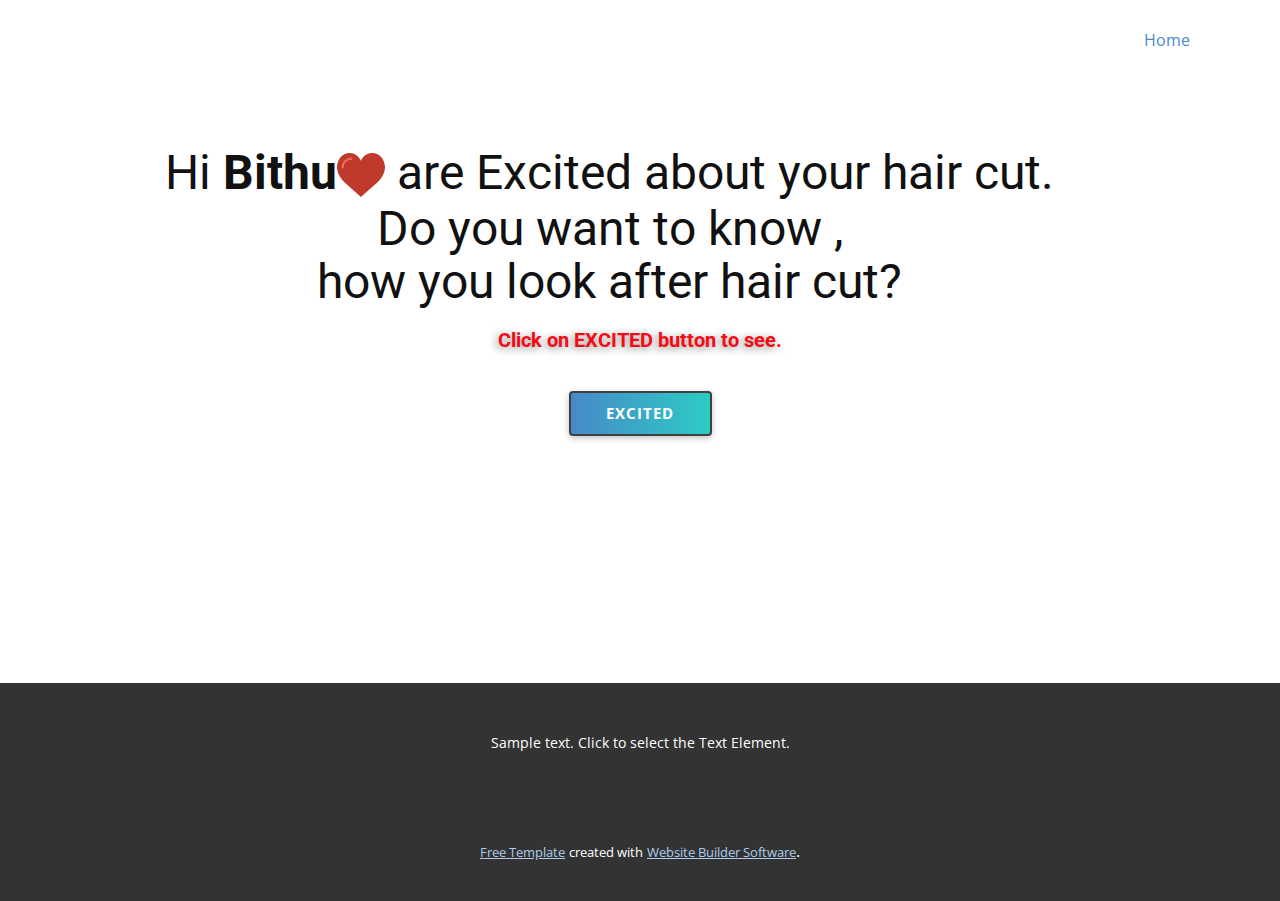
==== commit a2b91b3c: "Add files via upload" ====
--- a/index.html
+++ b/index.html
@@ -2,288 +2,77 @@
 <html style="font-size: 16px;" lang="en"><head>
     <meta name="viewport" content="width=device-width, initial-scale=1.0">
     <meta charset="utf-8">
-    <meta name="keywords" content="COMING SOON">
+    <meta name="keywords" content="​ Hi Bithu&nbsp;are Excited about your hair cut.Do you want to know ,how you look after hair cut?">
     <meta name="description" content="">
     <title>Home</title>
     <link rel="stylesheet" href="nicepage.css" media="screen">
 <link rel="stylesheet" href="Home.css" media="screen">
     <script class="u-script" type="text/javascript" src="jquery.js" defer=""></script>
     <script class="u-script" type="text/javascript" src="nicepage.js" defer=""></script>
-    <meta name="generator" content="Nicepage 4.21.12, nicepage.com">
-    
+    <meta name="generator" content="Nicepage 5.2.4, nicepage.com">
     <link id="u-theme-google-font" rel="stylesheet" href="https://fonts.googleapis.com/css?family=Roboto:100,100i,300,300i,400,400i,500,500i,700,700i,900,900i|Open+Sans:300,300i,400,400i,500,500i,600,600i,700,700i,800,800i">
-    
     
     
     <script type="application/ld+json">{
 		"@context": "http://schema.org",
 		"@type": "Organization",
-		"name": "",
-		"logo": "images/default-logo.png",
-		"sameAs": []
+		"name": ""
 }</script>
     <meta name="theme-color" content="#478ac9">
     <meta property="og:title" content="Home">
     <meta property="og:type" content="website">
   </head>
-  <body data-home-page="Home.html" data-home-page-title="Home" class="u-body u-xl-mode" data-lang="en"><header class="u-black u-clearfix u-header u-header" id="sec-4c57"><div class="u-clearfix u-sheet u-sheet-1"></div></header>
-    <section class="u-clearfix u-section-1" id="sec-14ea">
-      <div class="u-clearfix u-custom-html u-expanded-width u-custom-html-1">
-        <canvas id="canvas" width="1350" height="800"></canvas>
-        <div class="card" style=" position: absolute;left: -80px;top:150px;">
-          <div class="carding"> 0 </div>
-        </div><!-- partial -->
-        <script src="https://cdnjs.cloudflare.com/ajax/libs/gsap/2.1.3/TweenMax.min.js"></script>
-        <script src="https://cdnjs.cloudflare.com/ajax/libs/three.js/105/three.min.js"></script>
-        <script src="https://cdnjs.cloudflare.com/ajax/libs/stats.js/r16/Stats.min.js"></script>
-        <script>function _defineProperty(obj, key, value) {if (key in obj) {Object.defineProperty(obj, key, { value: value, enumerable: true, configurable: true, writable: true });} else {obj[key] = value;}return obj;} /* Utils ------------------------------------------ */
-const textureLoader = new THREE.TextureLoader();
-/* Scene Subjects ----------------------------------------- */
-class PlaneSubject {
-  constructor(scene) {_defineProperty(this, "raycaster", new THREE.Raycaster());_defineProperty(this, "scene", null);
-    const geometry = new THREE.PlaneBufferGeometry(5, 7);
-    const material = new THREE.ShaderMaterial({
-      vertexShader: `
-        varying vec2 vUv; 
-        void main() {
-          vUv = uv;
-          gl_Position = projectionMatrix * modelViewMatrix * vec4(position, 1.0);
-        }
-      `,
-      fragmentShader: `
-        precision highp float; 
-        uniform sampler2D texture;
-        uniform float imageAspectRatio;
-        uniform float aspectRatio;
-        uniform float opacity;
-        uniform float hover;
-        varying vec2 vUv;
-        float exponentialInOut(float t) {
-          return t == 0.0 || t == 1.0 
-            ? t 
-            : t < 0.5
-              ? +0.5 * pow(2.0, (20.0 * t) - 10.0)
-              : -0.5 * pow(2.0, 10.0 - (t * 20.0)) + 1.0;
-        } 
-        void main() {
-          vec2 uv = vUv;
-          // fix aspectRatio
-          float u = imageAspectRatio/aspectRatio;
-          if(imageAspectRatio > aspectRatio) {
-            u = 1. / u;
-          }
-          uv.y *= u;
-          uv.y -= (u)/2.-.5;
-          // hover effect
-          float zoomLevel = .2;
-          float hoverLevel = exponentialInOut(min(1., (distance(vec2(.5), uv) * hover) + hover));
-          uv *= 1. - zoomLevel * hoverLevel;
-          uv += zoomLevel / 2. * hoverLevel;
-          uv = clamp(uv, 0., 1.);
-          vec4 color = texture2D(texture, uv);
-          if(hoverLevel > 0.) {
-            hoverLevel = 1.-abs(hoverLevel-.5)*2.;
-            //Pixel displace
-            uv.y += color.r * hoverLevel * .05;
-            color = texture2D(texture, uv);
-            // RGBshift
-            color.r = texture2D(texture, uv+(hoverLevel)*0.01).r;
-            color.g = texture2D(texture, uv-(hoverLevel)*0.01).g;
-          }
-          gl_FragColor = mix(vec4(1.,1.,1.,opacity), color, opacity);
-        }
-      `,
-      uniforms: {
-        texture: {
-          type: 't',
-          value: textureLoader.load('https://i0.wp.com/abrittonphotography.com/wp-content/uploads/2017/12/Portrait-Photography-Definition.jpg?resize=503%2C802') },
-        imageAspectRatio: {
-          type: 'f',
-          value: 1.0 },
-        aspectRatio: {
-          type: 'f',
-          value: 1.0 },
-        opacity: {
-          type: 'f',
-          value: 1.0 },
-        hover: {
-          type: 'f',
-          value: 0.0 } } });
-    material.transparent = true;
-    const mesh = new THREE.Mesh(geometry, material);
-    scene.add(mesh);
-    this.scene = scene;
-    this.mesh = mesh;
-  }
-  update(delta, time) {}
-  mouseHandler(mouse, camera) {
-    const { scene, mesh, raycaster } = this;
-    raycaster.setFromCamera(mouse, camera);
-    const intersects = raycaster.intersectObjects(scene.children);
-    TweenMax.to(mesh.material.uniforms.hover, 2, {
-      value: intersects.length });
-    TweenMax.to(mesh.scale, 0.5, {
-      x: 1 - mouse.y * 0.1,
-      y: 1 - mouse.y * 0.1 });
-    TweenMax.to(mesh.position, 0.5, {
-      x: mouse.x });
-    TweenMax.to(mesh.rotation, 0.5, {
-      x: -mouse.y * (Math.PI / 3) * 0.3,
-      y: mouse.x * (Math.PI / 3) * 0.3 });
-  }}
-/* Scene Manager ------------------------------------------------ */
-class SceneManager {
-  constructor(_canvas) {_defineProperty(this, "clock", new THREE.Clock());_defineProperty(this, "mouse", new THREE.Vector2());_defineProperty(this, "buildScene", () => {const scene = new THREE.Scene();scene.background = new THREE.Color('#111');return scene;});_defineProperty(this, "buildRender", ({ width, height }) => {const { canvas } = this;const renderer = new THREE.WebGLRenderer({ canvas, antialias: true, alpha: true });const DPR = window.devicePixelRatio ? window.devicePixelRatio : 1;renderer.setPixelRatio(DPR);renderer.setSize(width, height);renderer.gammaInput = true;renderer.gammaOutput = true;return renderer;});_defineProperty(this, "buildCamera", ({ width, height }) => {const aspectRatio = width / height;const fieldOfView = 60;const nearPlane = 1;const farPlane = 100;const camera = new THREE.PerspectiveCamera(fieldOfView, aspectRatio, nearPlane, farPlane);camera.position.z = 8;return camera;});_defineProperty(this, "createSceneSubjects", scene => {const sceneSubjects = [new PlaneSubject(scene)];return sceneSubjects;});
-    this.canvas = _canvas;
-    this.screenDimentions = {
-      width: this.canvas.width,
-      height: this.canvas.height };
-    this.scene = this.buildScene();
-    this.renderer = this.buildRender(this.screenDimentions);
-    this.camera = this.buildCamera(this.screenDimentions);
-    this.sceneSubjects = this.createSceneSubjects(this.scene);
-  }
-  update() {
-    const delta = this.clock.getDelta();
-    const elapsed = this.clock.getElapsedTime();
-    this.sceneSubjects.map(s => s.update ? s.update(delta, elapsed) : null);
-    this.renderer.render(this.scene, this.camera);
-  }
-  resizeHandler() {
-    const { width, height } = this.canvas;
-    this.screenDimentions = { width, height };
-    this.camera.aspect = width / height;
-    this.camera.updateProjectionMatrix();
-    this.renderer.setSize(width, height);
-  }
-  mouseHandler(mousePos) {
-    Object.assign(this.mouse, mousePos);
-    this.sceneSubjects.map((s) =>
-    s.mouseHandler ? s.mouseHandler(this.mouse, this.camera) : null);
-  }}
-/* Init stuff */
-const canvas = document.getElementById('canvas');
-const sceneManager = new SceneManager(canvas);
-const resizeCanvas = () => {
-  canvas.style.width = '100%';
-  canvas.style.height = '100%';
-  canvas.width = canvas.offsetWidth;
-  canvas.height = canvas.offsetHeight;
-  sceneManager.resizeHandler();
-};
-const mouseHandler = e => {
-  sceneManager.mouseHandler({
-    x: e.clientX / window.innerWidth * 2 - 1,
-    y: -(e.clientY / window.innerHeight) * 2 + 1 });
-};
-const bindEvents = () => {
-  window.onresize = resizeCanvas;
-  resizeCanvas();
-  window.onmousemove = mouseHandler;
-};
-const render = () => {
-  window.requestAnimationFrame(render);
-  sceneManager.update();
-};
-bindEvents();
-render();</script>
-      </div>
-      <div class="u-clearfix u-custom-html u-custom-html-2">
-        <meta charset="UTF-8">
-        <meta name="viewport" content="width=device-width">
-        <title></title>
-        <link href="https://fonts.googleapis.com/css?family=Oswald" rel="stylesheet" type="text/css">
-        <div class="container">
-          <div class="glitch" data-text="A.GAPHAR">A.GAPHAR</div>
-          <div class="glow">A.GAPHAR</div>
-          <p class="subtitle">IMPRACTICAL DEVELOPER</p>
-        </div>
-        <div class="scanlines"></div>
-      </div>
-    </section>
-    <section class="u-align-center u-black u-clearfix u-section-2" id="sec-da97">
-      <div class="u-clearfix u-sheet u-valign-middle u-sheet-1">
-        <h2 class="u-text u-text-default u-text-1"> COMING SOON</h2>
-        <p class="u-large-text u-text u-text-variant u-text-2">Sample text. Click to select the text box. Click again or double click to start editing the text.</p>
-        <div class="u-countdown u-countdown-1" data-target-date="Thu, 16 Dec 2021 13:41:00 GMT" data-type="to-date" data-for="per-visitor" data-time-left="90m" data-timer-id="dfea" data-target-number="100" data-direction="down" data-start-time="Fri Nov 26 2021 16:40:08 GMT+0300 (Москва, стандартное время)" data-frequency="10s" data-after-count="none" data-redirect-url="https://">
-          <div class="u-countdown-wrapper u-spacing-40">
-            <div class="u-countdown-item u-countdown-years u-hidden u-spacing-15 u-countdown-item-1">
-              <div class="u-countdown-counter u-spacing-2 u-countdown-counter-1"><div class="u-countdown-number">0</div><div class="u-countdown-number u-hidden">0</div></div>
-              <div class="u-countdown-label u-text-grey-50 u-countdown-label-1">Years</div>
+  <body data-home-page="Home.html" data-home-page-title="Home" class="u-body u-xl-mode" data-lang="en"><header class="u-clearfix u-header u-header" id="sec-ce4f"><div class="u-clearfix u-sheet u-sheet-1">
+        <nav class="u-menu u-menu-one-level u-offcanvas u-menu-1">
+          <div class="menu-collapse" style="font-size: 1rem; letter-spacing: 0px;">
+            <a class="u-button-style u-custom-left-right-menu-spacing u-custom-padding-bottom u-custom-top-bottom-menu-spacing u-nav-link u-text-active-palette-1-base u-text-hover-palette-2-base" href="#">
+              <svg class="u-svg-link" viewBox="0 0 24 24"><use xmlns:xlink="http://www.w3.org/1999/xlink" xlink:href="#menu-hamburger"></use></svg>
+              <svg class="u-svg-content" version="1.1" id="menu-hamburger" viewBox="0 0 16 16" x="0px" y="0px" xmlns:xlink="http://www.w3.org/1999/xlink" xmlns="http://www.w3.org/2000/svg"><g><rect y="1" width="16" height="2"></rect><rect y="7" width="16" height="2"></rect><rect y="13" width="16" height="2"></rect>
+</g></svg>
+            </a>
+          </div>
+          <div class="u-custom-menu u-nav-container">
+            <ul class="u-nav u-unstyled u-nav-1"><li class="u-nav-item"><a class="u-button-style u-nav-link u-text-active-palette-1-base u-text-hover-palette-2-base" href="Home.html" style="padding: 10px 20px;">Home</a>
+</li></ul>
+          </div>
+          <div class="u-custom-menu u-nav-container-collapse">
+            <div class="u-black u-container-style u-inner-container-layout u-opacity u-opacity-95 u-sidenav">
+              <div class="u-inner-container-layout u-sidenav-overflow">
+                <div class="u-menu-close"></div>
+                <ul class="u-align-center u-nav u-popupmenu-items u-unstyled u-nav-2"><li class="u-nav-item"><a class="u-button-style u-nav-link" href="Home.html">Home</a>
+</li></ul>
+              </div>
             </div>
-            <div class="u-countdown-separator u-hidden u-countdown-separator-1"></div>
-            <div class="u-countdown-days u-countdown-item u-spacing-15 u-countdown-item-2">
-              <div class="u-countdown-counter u-spacing-2 u-countdown-counter-2"><div class="u-countdown-number">1</div><div class="u-countdown-number">9</div><div class="u-countdown-number u-hidden">0</div></div>
-              <div class="u-countdown-label u-text-grey-50 u-countdown-label-2">Days</div>
-            </div>
-            <div class="u-countdown-separator u-countdown-separator-2"></div>
-            <div class="u-countdown-hours u-countdown-item u-spacing-15 u-countdown-item-3">
-              <div class="u-countdown-counter u-spacing-2 u-countdown-counter-3"><div class="u-countdown-number">2</div><div class="u-countdown-number">3</div></div>
-              <div class="u-countdown-label u-text-grey-50 u-countdown-label-3">Hours</div>
-            </div>
-            <div class="u-countdown-separator u-countdown-separator-3"></div>
-            <div class="u-countdown-item u-countdown-minutes u-spacing-15 u-countdown-item-4">
-              <div class="u-countdown-counter u-spacing-2 u-countdown-counter-4"><div class="u-countdown-number">5</div><div class="u-countdown-number">9</div></div>
-              <div class="u-countdown-label u-text-grey-50 u-countdown-label-4">Minutes</div>
-            </div>
-            <div class="u-countdown-separator u-countdown-separator-4"></div>
-            <div class="u-countdown-item u-countdown-seconds u-spacing-15 u-countdown-item-5">
-              <div class="u-countdown-counter u-spacing-2 u-countdown-counter-5"><div class="u-countdown-number">2</div><div class="u-countdown-number">0</div></div>
-              <div class="u-countdown-label u-text-grey-50 u-countdown-label-5">Seconds</div>
-            </div>
-            <div class="u-countdown-separator u-hidden u-countdown-separator-5"></div>
-            <div class="u-countdown-item u-countdown-numbers u-hidden u-spacing-15 u-countdown-item-6">
-              <div class="u-countdown-counter u-spacing-2 u-countdown-counter-6"><div class="u-countdown-number">0</div><div class="u-countdown-number">0</div><div class="u-countdown-number">1</div><div class="u-countdown-number">0</div><div class="u-countdown-number">0</div></div>
-              <div class="u-countdown-label u-text-grey-50 u-countdown-label-6">Items</div>
-            </div>
+            <div class="u-black u-menu-overlay u-opacity u-opacity-70"></div>
           </div>
-          <div class="u-countdown-message u-hidden">
-            <p>Sorry, the time is up.</p>
-          </div>
-        </div>
+        </nav>
+      </div></header>
+    <section class="u-clearfix u-section-1" id="sec-29aa">
+      <div class="u-clearfix u-sheet u-sheet-1">
+        <h1 class="u-align-center u-text u-text-default u-text-1"> Hi <span style="font-weight: 700;">Bithu</span><span class="u-icon"><svg class="u-svg-content" viewBox="0 0 50 50" x="0px" y="0px" style="width: 1em; height: 1em;"><path style="fill:#C03A2B;" d="M24.85,10.126c2.018-4.783,6.628-8.125,11.99-8.125c7.223,0,12.425,6.179,13.079,13.543
+	c0,0,0.353,1.828-0.424,5.119c-1.058,4.482-3.545,8.464-6.898,11.503L24.85,48L7.402,32.165c-3.353-3.038-5.84-7.021-6.898-11.503
+	c-0.777-3.291-0.424-5.119-0.424-5.119C0.734,8.179,5.936,2,13.159,2C18.522,2,22.832,5.343,24.85,10.126z"></path><path style="fill:#ED7161;" d="M6,18.078c-0.553,0-1-0.447-1-1c0-5.514,4.486-10,10-10c0.553,0,1,0.447,1,1s-0.447,1-1,1
+	c-4.411,0-8,3.589-8,8C7,17.631,6.553,18.078,6,18.078z"></path></svg><img></span>&nbsp;are Excited about your hair cut.<br>Do you want to know ,<br>how you look after hair cut?
+        </h1>
+        <h5 class="u-align-center u-text u-text-default u-text-palette-2-base u-text-2">Click on EXCITED button to see.</h5>
+        <a href="https://nicepage.com/website-builder" class="u-border-2 u-border-grey-75 u-btn u-btn-round u-button-style u-gradient u-none u-radius-4 u-text-body-alt-color u-text-hover-custom-color-1 u-btn-1"> EXCITED</a>
       </div>
     </section>
     
     
-    <footer class="u-align-center-md u-align-center-sm u-align-center-xs u-clearfix u-footer u-grey-80" id="sec-8dea"><div class="u-clearfix u-sheet u-valign-middle u-sheet-1">
-        <a href="https://nicepage.com" class="u-image u-logo u-image-1" data-image-width="80" data-image-height="40">
-          <img src="images/default-logo.png" class="u-logo-image u-logo-image-1">
-        </a>
-        <div class="u-align-left u-social-icons u-spacing-10 u-social-icons-1">
-          <a class="u-social-url" title="facebook" target="_blank" href=""><span class="u-icon u-social-facebook u-social-icon u-icon-1"><svg class="u-svg-link" preserveAspectRatio="xMidYMin slice" viewBox="0 0 112 112" style=""><use xmlns:xlink="http://www.w3.org/1999/xlink" xlink:href="#svg-e999"></use></svg><svg class="u-svg-content" viewBox="0 0 112 112" x="0" y="0" id="svg-e999"><circle fill="currentColor" cx="56.1" cy="56.1" r="55"></circle><path fill="#FFFFFF" d="M73.5,31.6h-9.1c-1.4,0-3.6,0.8-3.6,3.9v8.5h12.6L72,58.3H60.8v40.8H43.9V58.3h-8V43.9h8v-9.2
-            c0-6.7,3.1-17,17-17h12.5v13.9H73.5z"></path></svg></span>
-          </a>
-          <a class="u-social-url" title="twitter" target="_blank" href=""><span class="u-icon u-social-icon u-social-twitter u-icon-2"><svg class="u-svg-link" preserveAspectRatio="xMidYMin slice" viewBox="0 0 112 112" style=""><use xmlns:xlink="http://www.w3.org/1999/xlink" xlink:href="#svg-d513"></use></svg><svg class="u-svg-content" viewBox="0 0 112 112" x="0" y="0" id="svg-d513"><circle fill="currentColor" class="st0" cx="56.1" cy="56.1" r="55"></circle><path fill="#FFFFFF" d="M83.8,47.3c0,0.6,0,1.2,0,1.7c0,17.7-13.5,38.2-38.2,38.2C38,87.2,31,85,25,81.2c1,0.1,2.1,0.2,3.2,0.2
-            c6.3,0,12.1-2.1,16.7-5.7c-5.9-0.1-10.8-4-12.5-9.3c0.8,0.2,1.7,0.2,2.5,0.2c1.2,0,2.4-0.2,3.5-0.5c-6.1-1.2-10.8-6.7-10.8-13.1
-            c0-0.1,0-0.1,0-0.2c1.8,1,3.9,1.6,6.1,1.7c-3.6-2.4-6-6.5-6-11.2c0-2.5,0.7-4.8,1.8-6.7c6.6,8.1,16.5,13.5,27.6,14
-            c-0.2-1-0.3-2-0.3-3.1c0-7.4,6-13.4,13.4-13.4c3.9,0,7.3,1.6,9.8,4.2c3.1-0.6,5.9-1.7,8.5-3.3c-1,3.1-3.1,5.8-5.9,7.4
-            c2.7-0.3,5.3-1,7.7-2.1C88.7,43,86.4,45.4,83.8,47.3z"></path></svg></span>
-          </a>
-          <a class="u-social-url" title="instagram" target="_blank" href=""><span class="u-icon u-social-icon u-social-instagram u-icon-3"><svg class="u-svg-link" preserveAspectRatio="xMidYMin slice" viewBox="0 0 112 112" style=""><use xmlns:xlink="http://www.w3.org/1999/xlink" xlink:href="#svg-dd01"></use></svg><svg class="u-svg-content" viewBox="0 0 112 112" x="0" y="0" id="svg-dd01"><circle fill="currentColor" cx="56.1" cy="56.1" r="55"></circle><path fill="#FFFFFF" d="M55.9,38.2c-9.9,0-17.9,8-17.9,17.9C38,66,46,74,55.9,74c9.9,0,17.9-8,17.9-17.9C73.8,46.2,65.8,38.2,55.9,38.2
-            z M55.9,66.4c-5.7,0-10.3-4.6-10.3-10.3c-0.1-5.7,4.6-10.3,10.3-10.3c5.7,0,10.3,4.6,10.3,10.3C66.2,61.8,61.6,66.4,55.9,66.4z"></path><path fill="#FFFFFF" d="M74.3,33.5c-2.3,0-4.2,1.9-4.2,4.2s1.9,4.2,4.2,4.2s4.2-1.9,4.2-4.2S76.6,33.5,74.3,33.5z"></path><path fill="#FFFFFF" d="M73.1,21.3H38.6c-9.7,0-17.5,7.9-17.5,17.5v34.5c0,9.7,7.9,17.6,17.5,17.6h34.5c9.7,0,17.5-7.9,17.5-17.5V38.8
-            C90.6,29.1,82.7,21.3,73.1,21.3z M83,73.3c0,5.5-4.5,9.9-9.9,9.9H38.6c-5.5,0-9.9-4.5-9.9-9.9V38.8c0-5.5,4.5-9.9,9.9-9.9h34.5
-            c5.5,0,9.9,4.5,9.9,9.9V73.3z"></path></svg></span>
-          </a>
-          <a class="u-social-url" title="linkedin" target="_blank" href=""><span class="u-icon u-social-icon u-social-linkedin u-icon-4"><svg class="u-svg-link" preserveAspectRatio="xMidYMin slice" viewBox="0 0 112 112" style=""><use xmlns:xlink="http://www.w3.org/1999/xlink" xlink:href="#svg-c12d"></use></svg><svg class="u-svg-content" viewBox="0 0 112 112" x="0" y="0" id="svg-c12d"><circle fill="currentColor" cx="56.1" cy="56.1" r="55"></circle><path fill="#FFFFFF" d="M41.3,83.7H27.9V43.4h13.4V83.7z M34.6,37.9L34.6,37.9c-4.6,0-7.5-3.1-7.5-7c0-4,3-7,7.6-7s7.4,3,7.5,7
-            C42.2,34.8,39.2,37.9,34.6,37.9z M89.6,83.7H76.2V62.2c0-5.4-1.9-9.1-6.8-9.1c-3.7,0-5.9,2.5-6.9,4.9c-0.4,0.9-0.4,2.1-0.4,3.3v22.5
-            H48.7c0,0,0.2-36.5,0-40.3h13.4v5.7c1.8-2.7,5-6.7,12.1-6.7c8.8,0,15.4,5.8,15.4,18.1V83.7z"></path></svg></span>
-          </a>
-        </div>
-        <p class="u-align-center-lg u-align-center-md u-align-center-xl u-text u-text-1">Sample text. Click to select the Text Element.</p>
+    <footer class="u-align-center u-clearfix u-footer u-grey-80 u-footer" id="sec-8969"><div class="u-clearfix u-sheet u-sheet-1">
+        <p class="u-small-text u-text u-text-variant u-text-1">Sample text. Click to select the Text Element.</p>
       </div></footer>
     <section class="u-backlink u-clearfix u-grey-80">
-      <a class="u-link" href="https://nicepage.com/one-page-template" target="_blank">
-        <span>One Page Template</span>
+      <a class="u-link" href="https://nicepage.com/templates" target="_blank">
+        <span>Free Template</span>
       </a>
       <p class="u-text">
         <span>created with</span>
       </p>
-      <a class="u-link" href="https://nicepage.com/wysiwyg-html-editor" target="_blank">
-        <span>WYSIWYG HTML Editor</span>
+      <a class="u-link" href="" target="_blank">
+        <span>Website Builder Software</span>
       </a>. 
-    </section><span style="height: 64px; width: 64px; margin-left: 0px; margin-right: auto; margin-top: 0px; background-image: linear-gradient(#8e0e06, #eba309); right: 215px; bottom: 20px; padding: 15px;" class="u-back-to-top u-gradient u-icon u-icon-circle u-opacity u-opacity-85" data-href="#">
-        <svg class="u-svg-link" preserveAspectRatio="xMidYMin slice" viewBox="0 0 551.13 551.13"><use xmlns:xlink="http://www.w3.org/1999/xlink" xlink:href="#svg-1d98"></use></svg>
-        <svg class="u-svg-content" enable-background="new 0 0 551.13 551.13" viewBox="0 0 551.13 551.13" xmlns="http://www.w3.org/2000/svg" id="svg-1d98"><path d="m275.565 189.451 223.897 223.897h51.668l-275.565-275.565-275.565 275.565h51.668z"></path></svg>
-    </span>
+    </section>
   
 </body></html>--- a/nicepage.css
+++ b/nicepage.css
@@ -1222,7 +1222,12 @@
 }
 .u-form-vertical.u-form-spacing-50 .u-form-group {
   margin-bottom: 50px;
+}
+.u-form-vertical.u-form-spacing-50 .u-form-group:not(.u-image) {
   padding-left: 50px;
+}
+.u-form-vertical.u-form-spacing-50 .u-form-group.u-image {
+  margin-left: 50px !important;
 }
 .u-form-vertical.u-form-spacing-50 .u-form-group.u-form-line {
   margin-left: 50px;
@@ -1233,7 +1238,12 @@
 }
 .u-form-vertical.u-form-spacing-49 .u-form-group {
   margin-bottom: 49px;
+}
+.u-form-vertical.u-form-spacing-49 .u-form-group:not(.u-image) {
   padding-left: 49px;
+}
+.u-form-vertical.u-form-spacing-49 .u-form-group.u-image {
+  margin-left: 49px !important;
 }
 .u-form-vertical.u-form-spacing-49 .u-form-group.u-form-line {
   margin-left: 49px;
@@ -1244,7 +1254,12 @@
 }
 .u-form-vertical.u-form-spacing-48 .u-form-group {
   margin-bottom: 48px;
+}
+.u-form-vertical.u-form-spacing-48 .u-form-group:not(.u-image) {
   padding-left: 48px;
+}
+.u-form-vertical.u-form-spacing-48 .u-form-group.u-image {
+  margin-left: 48px !important;
 }
 .u-form-vertical.u-form-spacing-48 .u-form-group.u-form-line {
   margin-left: 48px;
@@ -1255,7 +1270,12 @@
 }
 .u-form-vertical.u-form-spacing-47 .u-form-group {
   margin-bottom: 47px;
+}
+.u-form-vertical.u-form-spacing-47 .u-form-group:not(.u-image) {
   padding-left: 47px;
+}
+.u-form-vertical.u-form-spacing-47 .u-form-group.u-image {
+  margin-left: 47px !important;
 }
 .u-form-vertical.u-form-spacing-47 .u-form-group.u-form-line {
   margin-left: 47px;
@@ -1266,7 +1286,12 @@
 }
 .u-form-vertical.u-form-spacing-46 .u-form-group {
   margin-bottom: 46px;
+}
+.u-form-vertical.u-form-spacing-46 .u-form-group:not(.u-image) {
   padding-left: 46px;
+}
+.u-form-vertical.u-form-spacing-46 .u-form-group.u-image {
+  margin-left: 46px !important;
 }
 .u-form-vertical.u-form-spacing-46 .u-form-group.u-form-line {
   margin-left: 46px;
@@ -1277,7 +1302,12 @@
 }
 .u-form-vertical.u-form-spacing-45 .u-form-group {
   margin-bottom: 45px;
+}
+.u-form-vertical.u-form-spacing-45 .u-form-group:not(.u-image) {
   padding-left: 45px;
+}
+.u-form-vertical.u-form-spacing-45 .u-form-group.u-image {
+  margin-left: 45px !important;
 }
 .u-form-vertical.u-form-spacing-45 .u-form-group.u-form-line {
   margin-left: 45px;
@@ -1288,7 +1318,12 @@
 }
 .u-form-vertical.u-form-spacing-44 .u-form-group {
   margin-bottom: 44px;
+}
+.u-form-vertical.u-form-spacing-44 .u-form-group:not(.u-image) {
   padding-left: 44px;
+}
+.u-form-vertical.u-form-spacing-44 .u-form-group.u-image {
+  margin-left: 44px !important;
 }
 .u-form-vertical.u-form-spacing-44 .u-form-group.u-form-line {
   margin-left: 44px;
@@ -1299,7 +1334,12 @@
 }
 .u-form-vertical.u-form-spacing-43 .u-form-group {
   margin-bottom: 43px;
+}
+.u-form-vertical.u-form-spacing-43 .u-form-group:not(.u-image) {
   padding-left: 43px;
+}
+.u-form-vertical.u-form-spacing-43 .u-form-group.u-image {
+  margin-left: 43px !important;
 }
 .u-form-vertical.u-form-spacing-43 .u-form-group.u-form-line {
   margin-left: 43px;
@@ -1310,7 +1350,12 @@
 }
 .u-form-vertical.u-form-spacing-42 .u-form-group {
   margin-bottom: 42px;
+}
+.u-form-vertical.u-form-spacing-42 .u-form-group:not(.u-image) {
   padding-left: 42px;
+}
+.u-form-vertical.u-form-spacing-42 .u-form-group.u-image {
+  margin-left: 42px !important;
 }
 .u-form-vertical.u-form-spacing-42 .u-form-group.u-form-line {
   margin-left: 42px;
@@ -1321,7 +1366,12 @@
 }
 .u-form-vertical.u-form-spacing-41 .u-form-group {
   margin-bottom: 41px;
+}
+.u-form-vertical.u-form-spacing-41 .u-form-group:not(.u-image) {
   padding-left: 41px;
+}
+.u-form-vertical.u-form-spacing-41 .u-form-group.u-image {
+  margin-left: 41px !important;
 }
 .u-form-vertical.u-form-spacing-41 .u-form-group.u-form-line {
   margin-left: 41px;
@@ -1332,7 +1382,12 @@
 }
 .u-form-vertical.u-form-spacing-40 .u-form-group {
   margin-bottom: 40px;
+}
+.u-form-vertical.u-form-spacing-40 .u-form-group:not(.u-image) {
   padding-left: 40px;
+}
+.u-form-vertical.u-form-spacing-40 .u-form-group.u-image {
+  margin-left: 40px !important;
 }
 .u-form-vertical.u-form-spacing-40 .u-form-group.u-form-line {
   margin-left: 40px;
@@ -1343,7 +1398,12 @@
 }
 .u-form-vertical.u-form-spacing-39 .u-form-group {
   margin-bottom: 39px;
+}
+.u-form-vertical.u-form-spacing-39 .u-form-group:not(.u-image) {
   padding-left: 39px;
+}
+.u-form-vertical.u-form-spacing-39 .u-form-group.u-image {
+  margin-left: 39px !important;
 }
 .u-form-vertical.u-form-spacing-39 .u-form-group.u-form-line {
   margin-left: 39px;
@@ -1354,7 +1414,12 @@
 }
 .u-form-vertical.u-form-spacing-38 .u-form-group {
   margin-bottom: 38px;
+}
+.u-form-vertical.u-form-spacing-38 .u-form-group:not(.u-image) {
   padding-left: 38px;
+}
+.u-form-vertical.u-form-spacing-38 .u-form-group.u-image {
+  margin-left: 38px !important;
 }
 .u-form-vertical.u-form-spacing-38 .u-form-group.u-form-line {
   margin-left: 38px;
@@ -1365,7 +1430,12 @@
 }
 .u-form-vertical.u-form-spacing-37 .u-form-group {
   margin-bottom: 37px;
+}
+.u-form-vertical.u-form-spacing-37 .u-form-group:not(.u-image) {
   padding-left: 37px;
+}
+.u-form-vertical.u-form-spacing-37 .u-form-group.u-image {
+  margin-left: 37px !important;
 }
 .u-form-vertical.u-form-spacing-37 .u-form-group.u-form-line {
   margin-left: 37px;
@@ -1376,7 +1446,12 @@
 }
 .u-form-vertical.u-form-spacing-36 .u-form-group {
   margin-bottom: 36px;
+}
+.u-form-vertical.u-form-spacing-36 .u-form-group:not(.u-image) {
   padding-left: 36px;
+}
+.u-form-vertical.u-form-spacing-36 .u-form-group.u-image {
+  margin-left: 36px !important;
 }
 .u-form-vertical.u-form-spacing-36 .u-form-group.u-form-line {
   margin-left: 36px;
@@ -1387,7 +1462,12 @@
 }
 .u-form-vertical.u-form-spacing-35 .u-form-group {
   margin-bottom: 35px;
+}
+.u-form-vertical.u-form-spacing-35 .u-form-group:not(.u-image) {
   padding-left: 35px;
+}
+.u-form-vertical.u-form-spacing-35 .u-form-group.u-image {
+  margin-left: 35px !important;
 }
 .u-form-vertical.u-form-spacing-35 .u-form-group.u-form-line {
   margin-left: 35px;
@@ -1398,7 +1478,12 @@
 }
 .u-form-vertical.u-form-spacing-34 .u-form-group {
   margin-bottom: 34px;
+}
+.u-form-vertical.u-form-spacing-34 .u-form-group:not(.u-image) {
   padding-left: 34px;
+}
+.u-form-vertical.u-form-spacing-34 .u-form-group.u-image {
+  margin-left: 34px !important;
 }
 .u-form-vertical.u-form-spacing-34 .u-form-group.u-form-line {
   margin-left: 34px;
@@ -1409,7 +1494,12 @@
 }
 .u-form-vertical.u-form-spacing-33 .u-form-group {
   margin-bottom: 33px;
+}
+.u-form-vertical.u-form-spacing-33 .u-form-group:not(.u-image) {
   padding-left: 33px;
+}
+.u-form-vertical.u-form-spacing-33 .u-form-group.u-image {
+  margin-left: 33px !important;
 }
 .u-form-vertical.u-form-spacing-33 .u-form-group.u-form-line {
   margin-left: 33px;
@@ -1420,7 +1510,12 @@
 }
 .u-form-vertical.u-form-spacing-32 .u-form-group {
   margin-bottom: 32px;
+}
+.u-form-vertical.u-form-spacing-32 .u-form-group:not(.u-image) {
   padding-left: 32px;
+}
+.u-form-vertical.u-form-spacing-32 .u-form-group.u-image {
+  margin-left: 32px !important;
 }
 .u-form-vertical.u-form-spacing-32 .u-form-group.u-form-line {
   margin-left: 32px;
@@ -1431,7 +1526,12 @@
 }
 .u-form-vertical.u-form-spacing-31 .u-form-group {
   margin-bottom: 31px;
+}
+.u-form-vertical.u-form-spacing-31 .u-form-group:not(.u-image) {
   padding-left: 31px;
+}
+.u-form-vertical.u-form-spacing-31 .u-form-group.u-image {
+  margin-left: 31px !important;
 }
 .u-form-vertical.u-form-spacing-31 .u-form-group.u-form-line {
   margin-left: 31px;
@@ -1442,7 +1542,12 @@
 }
 .u-form-vertical.u-form-spacing-30 .u-form-group {
   margin-bottom: 30px;
+}
+.u-form-vertical.u-form-spacing-30 .u-form-group:not(.u-image) {
   padding-left: 30px;
+}
+.u-form-vertical.u-form-spacing-30 .u-form-group.u-image {
+  margin-left: 30px !important;
 }
 .u-form-vertical.u-form-spacing-30 .u-form-group.u-form-line {
   margin-left: 30px;
@@ -1453,7 +1558,12 @@
 }
 .u-form-vertical.u-form-spacing-29 .u-form-group {
   margin-bottom: 29px;
+}
+.u-form-vertical.u-form-spacing-29 .u-form-group:not(.u-image) {
   padding-left: 29px;
+}
+.u-form-vertical.u-form-spacing-29 .u-form-group.u-image {
+  margin-left: 29px !important;
 }
 .u-form-vertical.u-form-spacing-29 .u-form-group.u-form-line {
   margin-left: 29px;
@@ -1464,7 +1574,12 @@
 }
 .u-form-vertical.u-form-spacing-28 .u-form-group {
   margin-bottom: 28px;
+}
+.u-form-vertical.u-form-spacing-28 .u-form-group:not(.u-image) {
   padding-left: 28px;
+}
+.u-form-vertical.u-form-spacing-28 .u-form-group.u-image {
+  margin-left: 28px !important;
 }
 .u-form-vertical.u-form-spacing-28 .u-form-group.u-form-line {
   margin-left: 28px;
@@ -1475,7 +1590,12 @@
 }
 .u-form-vertical.u-form-spacing-27 .u-form-group {
   margin-bottom: 27px;
+}
+.u-form-vertical.u-form-spacing-27 .u-form-group:not(.u-image) {
   padding-left: 27px;
+}
+.u-form-vertical.u-form-spacing-27 .u-form-group.u-image {
+  margin-left: 27px !important;
 }
 .u-form-vertical.u-form-spacing-27 .u-form-group.u-form-line {
   margin-left: 27px;
@@ -1486,7 +1606,12 @@
 }
 .u-form-vertical.u-form-spacing-26 .u-form-group {
   margin-bottom: 26px;
+}
+.u-form-vertical.u-form-spacing-26 .u-form-group:not(.u-image) {
   padding-left: 26px;
+}
+.u-form-vertical.u-form-spacing-26 .u-form-group.u-image {
+  margin-left: 26px !important;
 }
 .u-form-vertical.u-form-spacing-26 .u-form-group.u-form-line {
   margin-left: 26px;
@@ -1497,7 +1622,12 @@
 }
 .u-form-vertical.u-form-spacing-25 .u-form-group {
   margin-bottom: 25px;
+}
+.u-form-vertical.u-form-spacing-25 .u-form-group:not(.u-image) {
   padding-left: 25px;
+}
+.u-form-vertical.u-form-spacing-25 .u-form-group.u-image {
+  margin-left: 25px !important;
 }
 .u-form-vertical.u-form-spacing-25 .u-form-group.u-form-line {
   margin-left: 25px;
@@ -1508,7 +1638,12 @@
 }
 .u-form-vertical.u-form-spacing-24 .u-form-group {
   margin-bottom: 24px;
+}
+.u-form-vertical.u-form-spacing-24 .u-form-group:not(.u-image) {
   padding-left: 24px;
+}
+.u-form-vertical.u-form-spacing-24 .u-form-group.u-image {
+  margin-left: 24px !important;
 }
 .u-form-vertical.u-form-spacing-24 .u-form-group.u-form-line {
   margin-left: 24px;
@@ -1519,7 +1654,12 @@
 }
 .u-form-vertical.u-form-spacing-23 .u-form-group {
   margin-bottom: 23px;
+}
+.u-form-vertical.u-form-spacing-23 .u-form-group:not(.u-image) {
   padding-left: 23px;
+}
+.u-form-vertical.u-form-spacing-23 .u-form-group.u-image {
+  margin-left: 23px !important;
 }
 .u-form-vertical.u-form-spacing-23 .u-form-group.u-form-line {
   margin-left: 23px;
@@ -1530,7 +1670,12 @@
 }
 .u-form-vertical.u-form-spacing-22 .u-form-group {
   margin-bottom: 22px;
+}
+.u-form-vertical.u-form-spacing-22 .u-form-group:not(.u-image) {
   padding-left: 22px;
+}
+.u-form-vertical.u-form-spacing-22 .u-form-group.u-image {
+  margin-left: 22px !important;
 }
 .u-form-vertical.u-form-spacing-22 .u-form-group.u-form-line {
   margin-left: 22px;
@@ -1541,7 +1686,12 @@
 }
 .u-form-vertical.u-form-spacing-21 .u-form-group {
   margin-bottom: 21px;
+}
+.u-form-vertical.u-form-spacing-21 .u-form-group:not(.u-image) {
   padding-left: 21px;
+}
+.u-form-vertical.u-form-spacing-21 .u-form-group.u-image {
+  margin-left: 21px !important;
 }
 .u-form-vertical.u-form-spacing-21 .u-form-group.u-form-line {
   margin-left: 21px;
@@ -1552,7 +1702,12 @@
 }
 .u-form-vertical.u-form-spacing-20 .u-form-group {
   margin-bottom: 20px;
+}
+.u-form-vertical.u-form-spacing-20 .u-form-group:not(.u-image) {
   padding-left: 20px;
+}
+.u-form-vertical.u-form-spacing-20 .u-form-group.u-image {
+  margin-left: 20px !important;
 }
 .u-form-vertical.u-form-spacing-20 .u-form-group.u-form-line {
   margin-left: 20px;
@@ -1563,7 +1718,12 @@
 }
 .u-form-vertical.u-form-spacing-19 .u-form-group {
   margin-bottom: 19px;
+}
+.u-form-vertical.u-form-spacing-19 .u-form-group:not(.u-image) {
   padding-left: 19px;
+}
+.u-form-vertical.u-form-spacing-19 .u-form-group.u-image {
+  margin-left: 19px !important;
 }
 .u-form-vertical.u-form-spacing-19 .u-form-group.u-form-line {
   margin-left: 19px;
@@ -1574,7 +1734,12 @@
 }
 .u-form-vertical.u-form-spacing-18 .u-form-group {
   margin-bottom: 18px;
+}
+.u-form-vertical.u-form-spacing-18 .u-form-group:not(.u-image) {
   padding-left: 18px;
+}
+.u-form-vertical.u-form-spacing-18 .u-form-group.u-image {
+  margin-left: 18px !important;
 }
 .u-form-vertical.u-form-spacing-18 .u-form-group.u-form-line {
   margin-left: 18px;
@@ -1585,7 +1750,12 @@
 }
 .u-form-vertical.u-form-spacing-17 .u-form-group {
   margin-bottom: 17px;
+}
+.u-form-vertical.u-form-spacing-17 .u-form-group:not(.u-image) {
   padding-left: 17px;
+}
+.u-form-vertical.u-form-spacing-17 .u-form-group.u-image {
+  margin-left: 17px !important;
 }
 .u-form-vertical.u-form-spacing-17 .u-form-group.u-form-line {
   margin-left: 17px;
@@ -1596,7 +1766,12 @@
 }
 .u-form-vertical.u-form-spacing-16 .u-form-group {
   margin-bottom: 16px;
+}
+.u-form-vertical.u-form-spacing-16 .u-form-group:not(.u-image) {
   padding-left: 16px;
+}
+.u-form-vertical.u-form-spacing-16 .u-form-group.u-image {
+  margin-left: 16px !important;
 }
 .u-form-vertical.u-form-spacing-16 .u-form-group.u-form-line {
   margin-left: 16px;
@@ -1607,7 +1782,12 @@
 }
 .u-form-vertical.u-form-spacing-15 .u-form-group {
   margin-bottom: 15px;
+}
+.u-form-vertical.u-form-spacing-15 .u-form-group:not(.u-image) {
   padding-left: 15px;
+}
+.u-form-vertical.u-form-spacing-15 .u-form-group.u-image {
+  margin-left: 15px !important;
 }
 .u-form-vertical.u-form-spacing-15 .u-form-group.u-form-line {
   margin-left: 15px;
@@ -1618,7 +1798,12 @@
 }
 .u-form-vertical.u-form-spacing-14 .u-form-group {
   margin-bottom: 14px;
+}
+.u-form-vertical.u-form-spacing-14 .u-form-group:not(.u-image) {
   padding-left: 14px;
+}
+.u-form-vertical.u-form-spacing-14 .u-form-group.u-image {
+  margin-left: 14px !important;
 }
 .u-form-vertical.u-form-spacing-14 .u-form-group.u-form-line {
   margin-left: 14px;
@@ -1629,7 +1814,12 @@
 }
 .u-form-vertical.u-form-spacing-13 .u-form-group {
   margin-bottom: 13px;
+}
+.u-form-vertical.u-form-spacing-13 .u-form-group:not(.u-image) {
   padding-left: 13px;
+}
+.u-form-vertical.u-form-spacing-13 .u-form-group.u-image {
+  margin-left: 13px !important;
 }
 .u-form-vertical.u-form-spacing-13 .u-form-group.u-form-line {
   margin-left: 13px;
@@ -1640,7 +1830,12 @@
 }
 .u-form-vertical.u-form-spacing-12 .u-form-group {
   margin-bottom: 12px;
+}
+.u-form-vertical.u-form-spacing-12 .u-form-group:not(.u-image) {
   padding-left: 12px;
+}
+.u-form-vertical.u-form-spacing-12 .u-form-group.u-image {
+  margin-left: 12px !important;
 }
 .u-form-vertical.u-form-spacing-12 .u-form-group.u-form-line {
   margin-left: 12px;
@@ -1651,7 +1846,12 @@
 }
 .u-form-vertical.u-form-spacing-11 .u-form-group {
   margin-bottom: 11px;
+}
+.u-form-vertical.u-form-spacing-11 .u-form-group:not(.u-image) {
   padding-left: 11px;
+}
+.u-form-vertical.u-form-spacing-11 .u-form-group.u-image {
+  margin-left: 11px !important;
 }
 .u-form-vertical.u-form-spacing-11 .u-form-group.u-form-line {
   margin-left: 11px;
@@ -1662,7 +1862,12 @@
 }
 .u-form-vertical.u-form-spacing-10 .u-form-group {
   margin-bottom: 10px;
+}
+.u-form-vertical.u-form-spacing-10 .u-form-group:not(.u-image) {
   padding-left: 10px;
+}
+.u-form-vertical.u-form-spacing-10 .u-form-group.u-image {
+  margin-left: 10px !important;
 }
 .u-form-vertical.u-form-spacing-10 .u-form-group.u-form-line {
   margin-left: 10px;
@@ -1673,7 +1878,12 @@
 }
 .u-form-vertical.u-form-spacing-9 .u-form-group {
   margin-bottom: 9px;
+}
+.u-form-vertical.u-form-spacing-9 .u-form-group:not(.u-image) {
   padding-left: 9px;
+}
+.u-form-vertical.u-form-spacing-9 .u-form-group.u-image {
+  margin-left: 9px !important;
 }
 .u-form-vertical.u-form-spacing-9 .u-form-group.u-form-line {
   margin-left: 9px;
@@ -1684,7 +1894,12 @@
 }
 .u-form-vertical.u-form-spacing-8 .u-form-group {
   margin-bottom: 8px;
+}
+.u-form-vertical.u-form-spacing-8 .u-form-group:not(.u-image) {
   padding-left: 8px;
+}
+.u-form-vertical.u-form-spacing-8 .u-form-group.u-image {
+  margin-left: 8px !important;
 }
 .u-form-vertical.u-form-spacing-8 .u-form-group.u-form-line {
   margin-left: 8px;
@@ -1695,7 +1910,12 @@
 }
 .u-form-vertical.u-form-spacing-7 .u-form-group {
   margin-bottom: 7px;
+}
+.u-form-vertical.u-form-spacing-7 .u-form-group:not(.u-image) {
   padding-left: 7px;
+}
+.u-form-vertical.u-form-spacing-7 .u-form-group.u-image {
+  margin-left: 7px !important;
 }
 .u-form-vertical.u-form-spacing-7 .u-form-group.u-form-line {
   margin-left: 7px;
@@ -1706,7 +1926,12 @@
 }
 .u-form-vertical.u-form-spacing-6 .u-form-group {
   margin-bottom: 6px;
+}
+.u-form-vertical.u-form-spacing-6 .u-form-group:not(.u-image) {
   padding-left: 6px;
+}
+.u-form-vertical.u-form-spacing-6 .u-form-group.u-image {
+  margin-left: 6px !important;
 }
 .u-form-vertical.u-form-spacing-6 .u-form-group.u-form-line {
   margin-left: 6px;
@@ -1717,7 +1942,12 @@
 }
 .u-form-vertical.u-form-spacing-5 .u-form-group {
   margin-bottom: 5px;
+}
+.u-form-vertical.u-form-spacing-5 .u-form-group:not(.u-image) {
   padding-left: 5px;
+}
+.u-form-vertical.u-form-spacing-5 .u-form-group.u-image {
+  margin-left: 5px !important;
 }
 .u-form-vertical.u-form-spacing-5 .u-form-group.u-form-line {
   margin-left: 5px;
@@ -1728,7 +1958,12 @@
 }
 .u-form-vertical.u-form-spacing-4 .u-form-group {
   margin-bottom: 4px;
+}
+.u-form-vertical.u-form-spacing-4 .u-form-group:not(.u-image) {
   padding-left: 4px;
+}
+.u-form-vertical.u-form-spacing-4 .u-form-group.u-image {
+  margin-left: 4px !important;
 }
 .u-form-vertical.u-form-spacing-4 .u-form-group.u-form-line {
   margin-left: 4px;
@@ -1739,7 +1974,12 @@
 }
 .u-form-vertical.u-form-spacing-3 .u-form-group {
   margin-bottom: 3px;
+}
+.u-form-vertical.u-form-spacing-3 .u-form-group:not(.u-image) {
   padding-left: 3px;
+}
+.u-form-vertical.u-form-spacing-3 .u-form-group.u-image {
+  margin-left: 3px !important;
 }
 .u-form-vertical.u-form-spacing-3 .u-form-group.u-form-line {
   margin-left: 3px;
@@ -1750,7 +1990,12 @@
 }
 .u-form-vertical.u-form-spacing-2 .u-form-group {
   margin-bottom: 2px;
+}
+.u-form-vertical.u-form-spacing-2 .u-form-group:not(.u-image) {
   padding-left: 2px;
+}
+.u-form-vertical.u-form-spacing-2 .u-form-group.u-image {
+  margin-left: 2px !important;
 }
 .u-form-vertical.u-form-spacing-2 .u-form-group.u-form-line {
   margin-left: 2px;
@@ -1761,7 +2006,12 @@
 }
 .u-form-vertical.u-form-spacing-1 .u-form-group {
   margin-bottom: 1px;
+}
+.u-form-vertical.u-form-spacing-1 .u-form-group:not(.u-image) {
   padding-left: 1px;
+}
+.u-form-vertical.u-form-spacing-1 .u-form-group.u-image {
+  margin-left: 1px !important;
 }
 .u-form-vertical.u-form-spacing-1 .u-form-group.u-form-line {
   margin-left: 1px;
@@ -1772,7 +2022,12 @@
 }
 .u-form-vertical.u-form-spacing-0 .u-form-group {
   margin-bottom: 0px;
+}
+.u-form-vertical.u-form-spacing-0 .u-form-group:not(.u-image) {
   padding-left: 0px;
+}
+.u-form-vertical.u-form-spacing-0 .u-form-group.u-image {
+  margin-left: 0px !important;
 }
 .u-form-vertical.u-form-spacing-0 .u-form-group.u-form-line {
   margin-left: 0px;
@@ -1813,6 +2068,11 @@
 @media (max-width: 575px) {
   .u-form-vertical .u-form-group {
     width: 100%;
+  }
+}
+@media (max-width: 575px) {
+  .u-form-vertical .u-form-group.u-label-left {
+    display: block;
   }
 }
 .u-label-left {
@@ -1843,6 +2103,9 @@
   margin-bottom: 0;
   flex-grow: 1;
 }
+.u-form-horizontal .u-form-group.u-label-top:not(.u-form-submit) {
+  width: 100%;
+}
 .u-form-horizontal .u-form-group.u-form-image {
   display: none;
 }
@@ -1852,6 +2115,9 @@
 .u-form-horizontal .u-form-submit {
   display: flex;
   flex-grow: 0 !important;
+}
+.u-form-horizontal .u-form-submit label {
+  display: none !important;
 }
 .u-form-horizontal .u-form-group.u-label-top.u-form-submit {
   align-self: flex-end;
@@ -2128,9 +2394,6 @@
 .u-form-horizontal .u-form-submit {
   margin-right: 0 !important;
 }
-.u-form-vertical .u-form-submit {
-  margin-bottom: 0 !important;
-}
 @media (max-width: 767px) {
   .u-form-horizontal {
     flex-direction: column;
@@ -2266,6 +2529,100 @@
 .u-form-horizontal .u-form-rating.u-form-group {
   display: none;
 }
+.u-form-gallery.u-layout-grid .u-back-slide {
+  height: auto;
+}
+.u-form-gallery.u-layout-grid .u-over-slide {
+  display: flex;
+  position: relative;
+  height: auto;
+}
+.u-form-gallery.u-layout-grid input {
+  margin: 0;
+  vertical-align: middle;
+}
+.u-form {
+  --thumb-color: transparent;
+  --thumb-hover-color: transparent;
+  --thumb-border-width: 0;
+  --thumb-border-color: transparent;
+  --thumb-radius: 50%;
+  --thumb-shadow: none;
+  --thumb-size: 13px;
+  --track-color: transparent;
+  --track-active-color: transparent;
+  --range-width: 50%;
+  --number-width: 100px;
+}
+.u-form-number {
+  --progress: 0%;
+}
+.u-form-number .u-input-row {
+  flex: 1;
+}
+.u-form-number .u-input-row .u-input:not(:first-child) {
+  margin-left: 8px;
+}
+.u-form-number input[type="number"] {
+  width: var(--number-width);
+}
+.u-form-number input[type="range"] {
+  -webkit-appearance: none;
+  padding-left: 0;
+  padding-right: 0;
+}
+.u-form-number-layout-range.u-form-number input[type="range"] {
+  width: var(--range-width);
+}
+.u-form-number-layout-range-number.u-form-number input[type="range"] {
+  flex: 1 1 0;
+}
+.u-form-number input[type="range"]:focus {
+  outline: none;
+}
+.u-form-number input[type="range"]::-webkit-slider-thumb {
+  -webkit-appearance: none;
+  width: var(--thumb-size);
+  height: var(--thumb-size);
+  border-radius: var(--thumb-radius);
+  background: var(--thumb-color);
+  border: var(--thumb-border-width) solid var(--thumb-border-color);
+  box-shadow: var(--thumb-shadow);
+  margin-top: -6px;
+}
+.u-form-number input[type="range"]::-webkit-slider-thumb:hover {
+  background: var(--thumb-hover-color);
+}
+.u-form-number input[type="range"]::-webkit-slider-runnable-track {
+  height: 2px;
+  border: none;
+  border-radius: 0;
+  box-shadow: none;
+}
+.u-form-number input[type="range"]::-webkit-slider-runnable-track {
+  background: linear-gradient(var(--track-active-color), var(--track-active-color)) 0/var(--progress) 100% no-repeat, var(--track-color);
+}
+.u-form-number input[type="range"]::-moz-range-thumb {
+  width: var(--thumb-size);
+  height: var(--thumb-size);
+  transform: translateY(-1px);
+  border-radius: var(--thumb-radius);
+  background: var(--thumb-color);
+  border: var(--thumb-border-width) solid var(--thumb-border-color);
+  box-shadow: var(--thumb-shadow);
+}
+.u-form-number input[type="range"]::-moz-range-thumb:hover {
+  background: var(--thumb-hover-color);
+}
+.u-form-number input[type="range"]::-moz-range-track {
+  height: 2px;
+  border: none;
+  border-radius: 0;
+  box-shadow: none;
+}
+.u-form-number input[type="range"]::-moz-range-track {
+  background: linear-gradient(var(--track-active-color), var(--track-active-color)) 0/var(--progress) 100% no-repeat, var(--track-color);
+}
 *,
 *:before,
 *:after {
@@ -6368,6 +6725,8 @@
 }
 .u-inner-container-layout,
 .u-inner-container-layout > *,
+.u-group-elements,
+.u-group-elements > *,
 .u-container-layout > * {
   position: relative;
 }
@@ -13836,6 +14195,9 @@
 }
 .u-nav-popup .u-nav-item {
   height: auto;
+}
+.u-nav-popup .u-nav:not([class*="u-align-"]) .u-nav {
+  text-align: inherit;
 }
 .u-nav-container .u-nav-popup {
   position: absolute;
@@ -20627,6 +20989,257 @@
   height: 100%;
   width: 100%;
 }
+.qs-datepicker-container {
+  font-size: 1rem;
+  font-family: sans-serif;
+  color: #000;
+  position: absolute;
+  width: 15.625em;
+  display: flex;
+  flex-direction: column;
+  z-index: 9001;
+  -webkit-user-select: none;
+  -ms-user-select: none;
+  user-select: none;
+  border: 1px solid grey;
+  border-radius: .263921875em;
+  overflow: hidden;
+  background: #fff;
+  box-shadow: 0 1.25em 1.25em -0.9375em rgba(0, 0, 0, 0.3);
+}
+.qs-datepicker-container * {
+  box-sizing: border-box;
+}
+.qs-centered {
+  position: fixed;
+  top: 50%;
+  left: 50%;
+  transform: translate(-50%, -50%);
+}
+.qs-hidden {
+  display: none;
+}
+.qs-overlay {
+  position: absolute;
+  top: 0;
+  left: 0;
+  background: rgba(0, 0, 0, 0.75);
+  color: #fff;
+  width: 100%;
+  height: 100%;
+  padding: .5em;
+  z-index: 1;
+  opacity: 1;
+  transition: opacity .3s;
+  display: flex;
+  flex-direction: column;
+}
+.qs-overlay.qs-hidden {
+  opacity: 0;
+  z-index: -1;
+}
+.qs-overlay .qs-overlay-year {
+  background: rgba(0, 0, 0, 0);
+  border: none;
+  border-bottom: 1px solid #fff;
+  border-radius: 0;
+  color: #fff;
+  font-size: .875em;
+  padding: .25em 0;
+  width: 80%;
+  text-align: center;
+  margin: 0 auto;
+  display: block;
+}
+.qs-overlay .qs-overlay-year::-webkit-inner-spin-button {
+  -webkit-appearance: none;
+}
+.qs-overlay .qs-close {
+  padding: .5em;
+  cursor: pointer;
+  position: absolute;
+  top: 0;
+  right: 0;
+}
+.qs-overlay .qs-submit {
+  border: 1px solid #fff;
+  border-radius: .263921875em;
+  padding: .5em;
+  margin: 0 auto auto;
+  cursor: pointer;
+  background: rgba(128, 128, 128, 0.4);
+}
+.qs-overlay .qs-submit.qs-disabled {
+  color: grey;
+  border-color: grey;
+  cursor: not-allowed;
+}
+.qs-overlay .qs-overlay-month-container {
+  display: flex;
+  flex-wrap: wrap;
+  flex-grow: 1;
+}
+.qs-overlay .qs-overlay-month {
+  display: flex;
+  justify-content: center;
+  align-items: center;
+  width: calc(33.33333333%);
+  cursor: pointer;
+  opacity: .5;
+  transition: opacity 0.15s;
+}
+.qs-overlay .qs-overlay-month.active,
+.qs-overlay .qs-overlay-month:hover {
+  opacity: 1;
+}
+.qs-controls {
+  width: 100%;
+  display: flex;
+  justify-content: space-between;
+  align-items: center;
+  flex-grow: 1;
+  flex-shrink: 0;
+  background: #d3d3d3;
+  filter: blur(0);
+  transition: filter .3s;
+  transition: filter 0.3s;
+}
+.qs-controls.qs-blur {
+  filter: blur(5px);
+}
+.qs-arrow {
+  height: 1.5625em;
+  width: 1.5625em;
+  position: relative;
+  cursor: pointer;
+  border-radius: .263921875em;
+  transition: background 0.15s;
+}
+.qs-arrow:hover {
+  background: rgba(0, 0, 0, 0.1);
+}
+.qs-arrow:hover.qs-left:after {
+  border-right-color: #000;
+}
+.qs-arrow:hover.qs-right:after {
+  border-left-color: #000;
+}
+.qs-arrow:after {
+  content: "";
+  border: 0.390625em solid rgba(0, 0, 0, 0);
+  position: absolute;
+  top: 50%;
+  transition: border 0.2s;
+}
+.qs-arrow.qs-left:after {
+  border-right-color: grey;
+  right: 50%;
+  transform: translate(25%, -50%);
+}
+.qs-arrow.qs-right:after {
+  border-left-color: grey;
+  left: 50%;
+  transform: translate(-25%, -50%);
+}
+.qs-month-year {
+  font-weight: 700;
+  transition: border .2s;
+  border-bottom: 1px solid rgba(0, 0, 0, 0);
+  cursor: pointer;
+}
+.qs-month-year:hover {
+  border-bottom: 1px solid grey;
+}
+.qs-month-year:active:focus,
+.qs-month-year:focus {
+  outline: none;
+}
+.qs-month {
+  padding-right: 0.5ex;
+}
+.qs-year {
+  padding-left: 0.5ex;
+}
+.qs-squares {
+  display: flex;
+  flex-wrap: wrap;
+  padding: .3125em;
+  filter: blur(0);
+  transition: filter .3s;
+  transition: filter 0.3s;
+}
+.qs-squares.qs-blur {
+  filter: blur(5px);
+}
+.qs-square {
+  width: calc(14.28571429%);
+  height: 1.5625em;
+  display: flex;
+  align-items: center;
+  justify-content: center;
+  cursor: pointer;
+  transition: background .1s;
+  border-radius: 0.26392188em;
+}
+.qs-square:not(.qs-empty):not(.qs-disabled):not(.qs-day):not(.qs-active):hover {
+  background: #CCCCCC;
+}
+.qs-current {
+  font-weight: 700;
+  text-decoration: underline;
+}
+.qs-active,
+.qs-range-end,
+.qs-range-start {
+  background: #add8e6;
+}
+.qs-range-start:not(.qs-range-6) {
+  border-top-right-radius: 0;
+  border-bottom-right-radius: 0;
+}
+.qs-range-middle {
+  background: #d4ebf2;
+}
+.qs-range-middle:not(.qs-range-0):not(.qs-range-6) {
+  border-radius: 0;
+}
+.qs-range-middle.qs-range-0 {
+  border-top-right-radius: 0;
+  border-bottom-right-radius: 0;
+}
+.qs-range-end:not(.qs-range-0),
+.qs-range-middle.qs-range-6 {
+  border-top-left-radius: 0;
+  border-bottom-left-radius: 0;
+}
+.qs-disabled,
+.qs-outside-current-month {
+  opacity: 0.2;
+}
+.qs-disabled {
+  cursor: not-allowed;
+}
+.qs-day,
+.qs-empty {
+  cursor: default;
+}
+.qs-day {
+  font-weight: 700;
+  color: grey;
+}
+.qs-event {
+  position: relative;
+}
+.qs-event:after {
+  content: "";
+  position: absolute;
+  width: .46875em;
+  height: .46875em;
+  border-radius: 50%;
+  background: #07f;
+  bottom: 0;
+  right: 0;
+}
 .u-carousel {
   position: relative;
 }
@@ -23370,12 +23983,12 @@
 .u-container-layout.u-container-layout.u-color-2-dark-2:before,
 .u-table-alt-color-2-dark-2 tr:nth-child(even) {
   color: #ffffff;
-  background-color: #6b4748;
+  background-color: #743f42;
 }
 .u-button-style.u-color-2-dark-2,
 .u-button-style.u-color-2-dark-2[class*="u-border-"] {
   color: #ffffff !important;
-  background-color: #6b4748 !important;
+  background-color: #743f42 !important;
 }
 .u-button-style.u-color-2-dark-2:hover,
 .u-button-style.u-color-2-dark-2[class*="u-border-"]:hover,
@@ -23388,7 +24001,7 @@
 li.active > .u-button-style.u-button-style.u-color-2-dark-2,
 li.active > .u-button-style.u-button-style.u-color-2-dark-2[class*="u-border-"] {
   color: #ffffff !important;
-  background-color: #604041 !important;
+  background-color: #68393b !important;
 }
 .u-hover-color-2-dark-2:hover,
 .u-hover-color-2-dark-2[class*="u-border-"]:hover,
@@ -23411,10 +24024,10 @@
 li.active > a.u-button-style.u-button-style.u-active-color-2-dark-2,
 li.active > a.u-button-style.u-button-style.u-active-color-2-dark-2[class*="u-border-"] {
   color: #ffffff !important;
-  background-color: #6b4748 !important;
+  background-color: #743f42 !important;
 }
 a.u-link.u-hover-color-2-dark-2:hover {
-  color: #6b4748 !important;
+  color: #743f42 !important;
 }
 .u-color-2-dark-1,
 .u-body.u-color-2-dark-1,
@@ -23425,12 +24038,12 @@
 .u-container-layout.u-container-layout.u-color-2-dark-1:before,
 .u-table-alt-color-2-dark-1 tr:nth-child(even) {
   color: #ffffff;
-  background-color: #a35559;
+  background-color: #b5353b;
 }
 .u-button-style.u-color-2-dark-1,
 .u-button-style.u-color-2-dark-1[class*="u-border-"] {
   color: #ffffff !important;
-  background-color: #a35559 !important;
+  background-color: #b5353b !important;
 }
 .u-button-style.u-color-2-dark-1:hover,
 .u-button-style.u-color-2-dark-1[class*="u-border-"]:hover,
@@ -23443,7 +24056,7 @@
 li.active > .u-button-style.u-button-style.u-color-2-dark-1,
 li.active > .u-button-style.u-button-style.u-color-2-dark-1[class*="u-border-"] {
   color: #ffffff !important;
-  background-color: #934c50 !important;
+  background-color: #a33035 !important;
 }
 .u-hover-color-2-dark-1:hover,
 .u-hover-color-2-dark-1[class*="u-border-"]:hover,
@@ -23466,10 +24079,10 @@
 li.active > a.u-button-style.u-button-style.u-active-color-2-dark-1,
 li.active > a.u-button-style.u-button-style.u-active-color-2-dark-1[class*="u-border-"] {
   color: #ffffff !important;
-  background-color: #a35559 !important;
+  background-color: #b5353b !important;
 }
 a.u-link.u-hover-color-2-dark-1:hover {
-  color: #a35559 !important;
+  color: #b5353b !important;
 }
 .u-color-2,
 .u-body.u-color-2,
@@ -23480,12 +24093,12 @@
 .u-container-layout.u-container-layout.u-color-2:before,
 .u-table-alt-color-2 tr:nth-child(even) {
   color: #ffffff;
-  background-color: #db545a;
+  background-color: #f60a15;
 }
 .u-button-style.u-color-2,
 .u-button-style.u-color-2[class*="u-border-"] {
   color: #ffffff !important;
-  background-color: #db545a !important;
+  background-color: #f60a15 !important;
 }
 .u-button-style.u-color-2:hover,
 .u-button-style.u-color-2[class*="u-border-"]:hover,
@@ -23498,7 +24111,7 @@
 li.active > .u-button-style.u-button-style.u-color-2,
 li.active > .u-button-style.u-button-style.u-color-2[class*="u-border-"] {
   color: #ffffff !important;
-  background-color: #d63b42 !important;
+  background-color: #de0812 !important;
 }
 .u-hover-color-2:hover,
 .u-hover-color-2[class*="u-border-"]:hover,
@@ -23521,10 +24134,10 @@
 li.active > a.u-button-style.u-button-style.u-active-color-2,
 li.active > a.u-button-style.u-button-style.u-active-color-2[class*="u-border-"] {
   color: #ffffff !important;
-  background-color: #db545a !important;
+  background-color: #f60a15 !important;
 }
 a.u-link.u-hover-color-2:hover {
-  color: #db545a !important;
+  color: #f60a15 !important;
 }
 .u-color-2-light-1,
 .u-body.u-color-2-light-1,
@@ -23535,12 +24148,12 @@
 .u-container-layout.u-container-layout.u-color-2-light-1:before,
 .u-table-alt-color-2-light-1 tr:nth-child(even) {
   color: #ffffff;
-  background-color: #e68387;
+  background-color: #f95259;
 }
 .u-button-style.u-color-2-light-1,
 .u-button-style.u-color-2-light-1[class*="u-border-"] {
   color: #ffffff !important;
-  background-color: #e68387 !important;
+  background-color: #f95259 !important;
 }
 .u-button-style.u-color-2-light-1:hover,
 .u-button-style.u-color-2-light-1[class*="u-border-"]:hover,
@@ -23553,7 +24166,7 @@
 li.active > .u-button-style.u-button-style.u-color-2-light-1,
 li.active > .u-button-style.u-button-style.u-color-2-light-1[class*="u-border-"] {
   color: #ffffff !important;
-  background-color: #e0656a !important;
+  background-color: #f8323a !important;
 }
 .u-hover-color-2-light-1:hover,
 .u-hover-color-2-light-1[class*="u-border-"]:hover,
@@ -23576,10 +24189,10 @@
 li.active > a.u-button-style.u-button-style.u-active-color-2-light-1,
 li.active > a.u-button-style.u-button-style.u-active-color-2-light-1[class*="u-border-"] {
   color: #ffffff !important;
-  background-color: #e68387 !important;
+  background-color: #f95259 !important;
 }
 a.u-link.u-hover-color-2-light-1:hover {
-  color: #e68387 !important;
+  color: #f95259 !important;
 }
 .u-color-2-light-2,
 .u-body.u-color-2-light-2,
@@ -23589,13 +24202,13 @@
 .u-color-2-light-2.u-sidenav:before,
 .u-container-layout.u-container-layout.u-color-2-light-2:before,
 .u-table-alt-color-2-light-2 tr:nth-child(even) {
-  color: #111111;
-  background-color: #f1b5b8;
+  color: #ffffff;
+  background-color: #fb9b9f;
 }
 .u-button-style.u-color-2-light-2,
 .u-button-style.u-color-2-light-2[class*="u-border-"] {
-  color: #111111 !important;
-  background-color: #f1b5b8 !important;
+  color: #ffffff !important;
+  background-color: #fb9b9f !important;
 }
 .u-button-style.u-color-2-light-2:hover,
 .u-button-style.u-color-2-light-2[class*="u-border-"]:hover,
@@ -23607,8 +24220,8 @@
 .u-button-style.u-button-style.u-color-2-light-2[class*="u-border-"].active,
 li.active > .u-button-style.u-button-style.u-color-2-light-2,
 li.active > .u-button-style.u-button-style.u-color-2-light-2[class*="u-border-"] {
-  color: #111111 !important;
-  background-color: #ea9296 !important;
+  color: #ffffff !important;
+  background-color: #f9747a !important;
 }
 .u-hover-color-2-light-2:hover,
 .u-hover-color-2-light-2[class*="u-border-"]:hover,
@@ -23630,11 +24243,11 @@
 a.u-button-style.u-button-style.active > .u-active-color-2-light-2[class*="u-border-"],
 li.active > a.u-button-style.u-button-style.u-active-color-2-light-2,
 li.active > a.u-button-style.u-button-style.u-active-color-2-light-2[class*="u-border-"] {
-  color: #111111 !important;
-  background-color: #f1b5b8 !important;
+  color: #ffffff !important;
+  background-color: #fb9b9f !important;
 }
 a.u-link.u-hover-color-2-light-2:hover {
-  color: #f1b5b8 !important;
+  color: #fb9b9f !important;
 }
 .u-color-2-light-3,
 .u-body.u-color-2-light-3,
@@ -23645,12 +24258,12 @@
 .u-container-layout.u-container-layout.u-color-2-light-3:before,
 .u-table-alt-color-2-light-3 tr:nth-child(even) {
   color: #111111;
-  background-color: #fbeced;
+  background-color: #fee6e7;
 }
 .u-button-style.u-color-2-light-3,
 .u-button-style.u-color-2-light-3[class*="u-border-"] {
   color: #111111 !important;
-  background-color: #fbeced !important;
+  background-color: #fee6e7 !important;
 }
 .u-button-style.u-color-2-light-3:hover,
 .u-button-style.u-color-2-light-3[class*="u-border-"]:hover,
@@ -23663,7 +24276,7 @@
 li.active > .u-button-style.u-button-style.u-color-2-light-3,
 li.active > .u-button-style.u-button-style.u-color-2-light-3[class*="u-border-"] {
   color: #111111 !important;
-  background-color: #f3c4c7 !important;
+  background-color: #fcb7ba !important;
 }
 .u-hover-color-2-light-3:hover,
 .u-hover-color-2-light-3[class*="u-border-"]:hover,
@@ -23686,10 +24299,10 @@
 li.active > a.u-button-style.u-button-style.u-active-color-2-light-3,
 li.active > a.u-button-style.u-button-style.u-active-color-2-light-3[class*="u-border-"] {
   color: #111111 !important;
-  background-color: #fbeced !important;
+  background-color: #fee6e7 !important;
 }
 a.u-link.u-hover-color-2-light-3:hover {
-  color: #fbeced !important;
+  color: #fee6e7 !important;
 }
 .u-color-2-base,
 .u-body.u-color-2-base,
@@ -23700,12 +24313,12 @@
 .u-container-layout.u-container-layout.u-color-2-base:before,
 .u-table-alt-color-2-base tr:nth-child(even) {
   color: #ffffff;
-  background-color: #db545a;
+  background-color: #f60a15;
 }
 .u-button-style.u-color-2-base,
 .u-button-style.u-color-2-base[class*="u-border-"] {
   color: #ffffff !important;
-  background-color: #db545a !important;
+  background-color: #f60a15 !important;
 }
 .u-button-style.u-color-2-base:hover,
 .u-button-style.u-color-2-base[class*="u-border-"]:hover,
@@ -23718,7 +24331,7 @@
 li.active > .u-button-style.u-button-style.u-color-2-base,
 li.active > .u-button-style.u-button-style.u-color-2-base[class*="u-border-"] {
   color: #ffffff !important;
-  background-color: #d63b42 !important;
+  background-color: #de0812 !important;
 }
 .u-hover-color-2-base:hover,
 .u-hover-color-2-base[class*="u-border-"]:hover,
@@ -23741,10 +24354,10 @@
 li.active > a.u-button-style.u-button-style.u-active-color-2-base,
 li.active > a.u-button-style.u-button-style.u-active-color-2-base[class*="u-border-"] {
   color: #ffffff !important;
-  background-color: #db545a !important;
+  background-color: #f60a15 !important;
 }
 a.u-link.u-hover-color-2-base:hover {
-  color: #db545a !important;
+  color: #f60a15 !important;
 }
 .u-color-3-dark-3,
 .u-body.u-color-3-dark-3,
@@ -25570,12 +26183,12 @@
 .u-container-layout.u-container-layout.u-palette-2-dark-2:before,
 .u-table-alt-palette-2-dark-2 tr:nth-child(even) {
   color: #ffffff;
-  background-color: #6b4748;
+  background-color: #743f42;
 }
 .u-button-style.u-palette-2-dark-2,
 .u-button-style.u-palette-2-dark-2[class*="u-border-"] {
   color: #ffffff !important;
-  background-color: #6b4748 !important;
+  background-color: #743f42 !important;
 }
 .u-button-style.u-palette-2-dark-2:hover,
 .u-button-style.u-palette-2-dark-2[class*="u-border-"]:hover,
@@ -25588,7 +26201,7 @@
 li.active > .u-button-style.u-button-style.u-palette-2-dark-2,
 li.active > .u-button-style.u-button-style.u-palette-2-dark-2[class*="u-border-"] {
   color: #ffffff !important;
-  background-color: #604041 !important;
+  background-color: #68393b !important;
 }
 .u-hover-palette-2-dark-2:hover,
 .u-hover-palette-2-dark-2[class*="u-border-"]:hover,
@@ -25611,10 +26224,10 @@
 li.active > a.u-button-style.u-button-style.u-active-palette-2-dark-2,
 li.active > a.u-button-style.u-button-style.u-active-palette-2-dark-2[class*="u-border-"] {
   color: #ffffff !important;
-  background-color: #6b4748 !important;
+  background-color: #743f42 !important;
 }
 a.u-link.u-hover-palette-2-dark-2:hover {
-  color: #6b4748 !important;
+  color: #743f42 !important;
 }
 .u-palette-2-dark-1,
 .u-body.u-palette-2-dark-1,
@@ -25625,12 +26238,12 @@
 .u-container-layout.u-container-layout.u-palette-2-dark-1:before,
 .u-table-alt-palette-2-dark-1 tr:nth-child(even) {
   color: #ffffff;
-  background-color: #a35559;
+  background-color: #b5353b;
 }
 .u-button-style.u-palette-2-dark-1,
 .u-button-style.u-palette-2-dark-1[class*="u-border-"] {
   color: #ffffff !important;
-  background-color: #a35559 !important;
+  background-color: #b5353b !important;
 }
 .u-button-style.u-palette-2-dark-1:hover,
 .u-button-style.u-palette-2-dark-1[class*="u-border-"]:hover,
@@ -25643,7 +26256,7 @@
 li.active > .u-button-style.u-button-style.u-palette-2-dark-1,
 li.active > .u-button-style.u-button-style.u-palette-2-dark-1[class*="u-border-"] {
   color: #ffffff !important;
-  background-color: #934c50 !important;
+  background-color: #a33035 !important;
 }
 .u-hover-palette-2-dark-1:hover,
 .u-hover-palette-2-dark-1[class*="u-border-"]:hover,
@@ -25666,10 +26279,10 @@
 li.active > a.u-button-style.u-button-style.u-active-palette-2-dark-1,
 li.active > a.u-button-style.u-button-style.u-active-palette-2-dark-1[class*="u-border-"] {
   color: #ffffff !important;
-  background-color: #a35559 !important;
+  background-color: #b5353b !important;
 }
 a.u-link.u-hover-palette-2-dark-1:hover {
-  color: #a35559 !important;
+  color: #b5353b !important;
 }
 .u-palette-2,
 .u-body.u-palette-2,
@@ -25680,12 +26293,12 @@
 .u-container-layout.u-container-layout.u-palette-2:before,
 .u-table-alt-palette-2 tr:nth-child(even) {
   color: #ffffff;
-  background-color: #db545a;
+  background-color: #f60a15;
 }
 .u-button-style.u-palette-2,
 .u-button-style.u-palette-2[class*="u-border-"] {
   color: #ffffff !important;
-  background-color: #db545a !important;
+  background-color: #f60a15 !important;
 }
 .u-button-style.u-palette-2:hover,
 .u-button-style.u-palette-2[class*="u-border-"]:hover,
@@ -25698,7 +26311,7 @@
 li.active > .u-button-style.u-button-style.u-palette-2,
 li.active > .u-button-style.u-button-style.u-palette-2[class*="u-border-"] {
   color: #ffffff !important;
-  background-color: #d63b42 !important;
+  background-color: #de0812 !important;
 }
 .u-hover-palette-2:hover,
 .u-hover-palette-2[class*="u-border-"]:hover,
@@ -25721,10 +26334,10 @@
 li.active > a.u-button-style.u-button-style.u-active-palette-2,
 li.active > a.u-button-style.u-button-style.u-active-palette-2[class*="u-border-"] {
   color: #ffffff !important;
-  background-color: #db545a !important;
+  background-color: #f60a15 !important;
 }
 a.u-link.u-hover-palette-2:hover {
-  color: #db545a !important;
+  color: #f60a15 !important;
 }
 .u-palette-2-light-1,
 .u-body.u-palette-2-light-1,
@@ -25735,12 +26348,12 @@
 .u-container-layout.u-container-layout.u-palette-2-light-1:before,
 .u-table-alt-palette-2-light-1 tr:nth-child(even) {
   color: #ffffff;
-  background-color: #e68387;
+  background-color: #f95259;
 }
 .u-button-style.u-palette-2-light-1,
 .u-button-style.u-palette-2-light-1[class*="u-border-"] {
   color: #ffffff !important;
-  background-color: #e68387 !important;
+  background-color: #f95259 !important;
 }
 .u-button-style.u-palette-2-light-1:hover,
 .u-button-style.u-palette-2-light-1[class*="u-border-"]:hover,
@@ -25753,7 +26366,7 @@
 li.active > .u-button-style.u-button-style.u-palette-2-light-1,
 li.active > .u-button-style.u-button-style.u-palette-2-light-1[class*="u-border-"] {
   color: #ffffff !important;
-  background-color: #e0656a !important;
+  background-color: #f8323a !important;
 }
 .u-hover-palette-2-light-1:hover,
 .u-hover-palette-2-light-1[class*="u-border-"]:hover,
@@ -25776,10 +26389,10 @@
 li.active > a.u-button-style.u-button-style.u-active-palette-2-light-1,
 li.active > a.u-button-style.u-button-style.u-active-palette-2-light-1[class*="u-border-"] {
   color: #ffffff !important;
-  background-color: #e68387 !important;
+  background-color: #f95259 !important;
 }
 a.u-link.u-hover-palette-2-light-1:hover {
-  color: #e68387 !important;
+  color: #f95259 !important;
 }
 .u-palette-2-light-2,
 .u-body.u-palette-2-light-2,
@@ -25789,13 +26402,13 @@
 .u-palette-2-light-2.u-sidenav:before,
 .u-container-layout.u-container-layout.u-palette-2-light-2:before,
 .u-table-alt-palette-2-light-2 tr:nth-child(even) {
-  color: #111111;
-  background-color: #f1b5b8;
+  color: #ffffff;
+  background-color: #fb9b9f;
 }
 .u-button-style.u-palette-2-light-2,
 .u-button-style.u-palette-2-light-2[class*="u-border-"] {
-  color: #111111 !important;
-  background-color: #f1b5b8 !important;
+  color: #ffffff !important;
+  background-color: #fb9b9f !important;
 }
 .u-button-style.u-palette-2-light-2:hover,
 .u-button-style.u-palette-2-light-2[class*="u-border-"]:hover,
@@ -25807,8 +26420,8 @@
 .u-button-style.u-button-style.u-palette-2-light-2[class*="u-border-"].active,
 li.active > .u-button-style.u-button-style.u-palette-2-light-2,
 li.active > .u-button-style.u-button-style.u-palette-2-light-2[class*="u-border-"] {
-  color: #111111 !important;
-  background-color: #ea9296 !important;
+  color: #ffffff !important;
+  background-color: #f9747a !important;
 }
 .u-hover-palette-2-light-2:hover,
 .u-hover-palette-2-light-2[class*="u-border-"]:hover,
@@ -25830,11 +26443,11 @@
 a.u-button-style.u-button-style.active > .u-active-palette-2-light-2[class*="u-border-"],
 li.active > a.u-button-style.u-button-style.u-active-palette-2-light-2,
 li.active > a.u-button-style.u-button-style.u-active-palette-2-light-2[class*="u-border-"] {
-  color: #111111 !important;
-  background-color: #f1b5b8 !important;
+  color: #ffffff !important;
+  background-color: #fb9b9f !important;
 }
 a.u-link.u-hover-palette-2-light-2:hover {
-  color: #f1b5b8 !important;
+  color: #fb9b9f !important;
 }
 .u-palette-2-light-3,
 .u-body.u-palette-2-light-3,
@@ -25845,12 +26458,12 @@
 .u-container-layout.u-container-layout.u-palette-2-light-3:before,
 .u-table-alt-palette-2-light-3 tr:nth-child(even) {
   color: #111111;
-  background-color: #fbeced;
+  background-color: #fee6e7;
 }
 .u-button-style.u-palette-2-light-3,
 .u-button-style.u-palette-2-light-3[class*="u-border-"] {
   color: #111111 !important;
-  background-color: #fbeced !important;
+  background-color: #fee6e7 !important;
 }
 .u-button-style.u-palette-2-light-3:hover,
 .u-button-style.u-palette-2-light-3[class*="u-border-"]:hover,
@@ -25863,7 +26476,7 @@
 li.active > .u-button-style.u-button-style.u-palette-2-light-3,
 li.active > .u-button-style.u-button-style.u-palette-2-light-3[class*="u-border-"] {
   color: #111111 !important;
-  background-color: #f3c4c7 !important;
+  background-color: #fcb7ba !important;
 }
 .u-hover-palette-2-light-3:hover,
 .u-hover-palette-2-light-3[class*="u-border-"]:hover,
@@ -25886,10 +26499,10 @@
 li.active > a.u-button-style.u-button-style.u-active-palette-2-light-3,
 li.active > a.u-button-style.u-button-style.u-active-palette-2-light-3[class*="u-border-"] {
   color: #111111 !important;
-  background-color: #fbeced !important;
+  background-color: #fee6e7 !important;
 }
 a.u-link.u-hover-palette-2-light-3:hover {
-  color: #fbeced !important;
+  color: #fee6e7 !important;
 }
 .u-palette-2-base,
 .u-body.u-palette-2-base,
@@ -25900,12 +26513,12 @@
 .u-container-layout.u-container-layout.u-palette-2-base:before,
 .u-table-alt-palette-2-base tr:nth-child(even) {
   color: #ffffff;
-  background-color: #db545a;
+  background-color: #f60a15;
 }
 .u-button-style.u-palette-2-base,
 .u-button-style.u-palette-2-base[class*="u-border-"] {
   color: #ffffff !important;
-  background-color: #db545a !important;
+  background-color: #f60a15 !important;
 }
 .u-button-style.u-palette-2-base:hover,
 .u-button-style.u-palette-2-base[class*="u-border-"]:hover,
@@ -25918,7 +26531,7 @@
 li.active > .u-button-style.u-button-style.u-palette-2-base,
 li.active > .u-button-style.u-button-style.u-palette-2-base[class*="u-border-"] {
   color: #ffffff !important;
-  background-color: #d63b42 !important;
+  background-color: #de0812 !important;
 }
 .u-hover-palette-2-base:hover,
 .u-hover-palette-2-base[class*="u-border-"]:hover,
@@ -25941,10 +26554,10 @@
 li.active > a.u-button-style.u-button-style.u-active-palette-2-base,
 li.active > a.u-button-style.u-button-style.u-active-palette-2-base[class*="u-border-"] {
   color: #ffffff !important;
-  background-color: #db545a !important;
+  background-color: #f60a15 !important;
 }
 a.u-link.u-hover-palette-2-base:hover {
-  color: #db545a !important;
+  color: #f60a15 !important;
 }
 .u-palette-3-dark-3,
 .u-body.u-palette-3-dark-3,
@@ -28903,18 +29516,18 @@
 }
 .u-border-color-2-dark-2,
 .u-separator-color-2-dark-2:after {
-  border-color: #6b4748;
-  stroke: #6b4748;
+  border-color: #743f42;
+  stroke: #743f42;
 }
 .u-button-style.u-border-color-2-dark-2 {
-  border-color: #6b4748 !important;
-  color: #6b4748 !important;
+  border-color: #743f42 !important;
+  color: #743f42 !important;
   background-color: transparent !important;
 }
 .u-button-style.u-border-color-2-dark-2:hover,
 .u-button-style.u-border-color-2-dark-2:focus {
   border-color: transparent !important;
-  color: #604041 !important;
+  color: #68393b !important;
   background-color: transparent !important;
 }
 .u-border-hover-color-2-dark-2:hover,
@@ -28927,29 +29540,29 @@
 a.u-button-style.u-button-style.u-border-active-color-2-dark-2.active,
 a.u-button-style.u-button-style.active > .u-border-active-color-2-dark-2,
 li.active > a.u-button-style.u-button-style.u-border-active-color-2-dark-2 {
-  color: #6b4748 !important;
-  border-color: #6b4748 !important;
+  color: #743f42 !important;
+  border-color: #743f42 !important;
 }
 .u-link.u-border-color-2-dark-2[class*="u-border-"] {
-  border-color: #6b4748 !important;
+  border-color: #743f42 !important;
 }
 .u-link.u-border-color-2-dark-2[class*="u-border-"]:hover {
-  border-color: #604041 !important;
+  border-color: #68393b !important;
 }
 .u-border-color-2-dark-1,
 .u-separator-color-2-dark-1:after {
-  border-color: #a35559;
-  stroke: #a35559;
+  border-color: #b5353b;
+  stroke: #b5353b;
 }
 .u-button-style.u-border-color-2-dark-1 {
-  border-color: #a35559 !important;
-  color: #a35559 !important;
+  border-color: #b5353b !important;
+  color: #b5353b !important;
   background-color: transparent !important;
 }
 .u-button-style.u-border-color-2-dark-1:hover,
 .u-button-style.u-border-color-2-dark-1:focus {
   border-color: transparent !important;
-  color: #934c50 !important;
+  color: #a33035 !important;
   background-color: transparent !important;
 }
 .u-border-hover-color-2-dark-1:hover,
@@ -28962,29 +29575,29 @@
 a.u-button-style.u-button-style.u-border-active-color-2-dark-1.active,
 a.u-button-style.u-button-style.active > .u-border-active-color-2-dark-1,
 li.active > a.u-button-style.u-button-style.u-border-active-color-2-dark-1 {
-  color: #a35559 !important;
-  border-color: #a35559 !important;
+  color: #b5353b !important;
+  border-color: #b5353b !important;
 }
 .u-link.u-border-color-2-dark-1[class*="u-border-"] {
-  border-color: #a35559 !important;
+  border-color: #b5353b !important;
 }
 .u-link.u-border-color-2-dark-1[class*="u-border-"]:hover {
-  border-color: #934c50 !important;
+  border-color: #a33035 !important;
 }
 .u-border-color-2,
 .u-separator-color-2:after {
-  border-color: #db545a;
-  stroke: #db545a;
+  border-color: #f60a15;
+  stroke: #f60a15;
 }
 .u-button-style.u-border-color-2 {
-  border-color: #db545a !important;
-  color: #db545a !important;
+  border-color: #f60a15 !important;
+  color: #f60a15 !important;
   background-color: transparent !important;
 }
 .u-button-style.u-border-color-2:hover,
 .u-button-style.u-border-color-2:focus {
   border-color: transparent !important;
-  color: #d63b42 !important;
+  color: #de0812 !important;
   background-color: transparent !important;
 }
 .u-border-hover-color-2:hover,
@@ -28997,29 +29610,29 @@
 a.u-button-style.u-button-style.u-border-active-color-2.active,
 a.u-button-style.u-button-style.active > .u-border-active-color-2,
 li.active > a.u-button-style.u-button-style.u-border-active-color-2 {
-  color: #db545a !important;
-  border-color: #db545a !important;
+  color: #f60a15 !important;
+  border-color: #f60a15 !important;
 }
 .u-link.u-border-color-2[class*="u-border-"] {
-  border-color: #db545a !important;
+  border-color: #f60a15 !important;
 }
 .u-link.u-border-color-2[class*="u-border-"]:hover {
-  border-color: #d63b42 !important;
+  border-color: #de0812 !important;
 }
 .u-border-color-2-light-1,
 .u-separator-color-2-light-1:after {
-  border-color: #e68387;
-  stroke: #e68387;
+  border-color: #f95259;
+  stroke: #f95259;
 }
 .u-button-style.u-border-color-2-light-1 {
-  border-color: #e68387 !important;
-  color: #e68387 !important;
+  border-color: #f95259 !important;
+  color: #f95259 !important;
   background-color: transparent !important;
 }
 .u-button-style.u-border-color-2-light-1:hover,
 .u-button-style.u-border-color-2-light-1:focus {
   border-color: transparent !important;
-  color: #e0656a !important;
+  color: #f8323a !important;
   background-color: transparent !important;
 }
 .u-border-hover-color-2-light-1:hover,
@@ -29032,29 +29645,29 @@
 a.u-button-style.u-button-style.u-border-active-color-2-light-1.active,
 a.u-button-style.u-button-style.active > .u-border-active-color-2-light-1,
 li.active > a.u-button-style.u-button-style.u-border-active-color-2-light-1 {
-  color: #e68387 !important;
-  border-color: #e68387 !important;
+  color: #f95259 !important;
+  border-color: #f95259 !important;
 }
 .u-link.u-border-color-2-light-1[class*="u-border-"] {
-  border-color: #e68387 !important;
+  border-color: #f95259 !important;
 }
 .u-link.u-border-color-2-light-1[class*="u-border-"]:hover {
-  border-color: #e0656a !important;
+  border-color: #f8323a !important;
 }
 .u-border-color-2-light-2,
 .u-separator-color-2-light-2:after {
-  border-color: #f1b5b8;
-  stroke: #f1b5b8;
+  border-color: #fb9b9f;
+  stroke: #fb9b9f;
 }
 .u-button-style.u-border-color-2-light-2 {
-  border-color: #f1b5b8 !important;
-  color: #f1b5b8 !important;
+  border-color: #fb9b9f !important;
+  color: #fb9b9f !important;
   background-color: transparent !important;
 }
 .u-button-style.u-border-color-2-light-2:hover,
 .u-button-style.u-border-color-2-light-2:focus {
   border-color: transparent !important;
-  color: #ea9296 !important;
+  color: #f9747a !important;
   background-color: transparent !important;
 }
 .u-border-hover-color-2-light-2:hover,
@@ -29067,29 +29680,29 @@
 a.u-button-style.u-button-style.u-border-active-color-2-light-2.active,
 a.u-button-style.u-button-style.active > .u-border-active-color-2-light-2,
 li.active > a.u-button-style.u-button-style.u-border-active-color-2-light-2 {
-  color: #f1b5b8 !important;
-  border-color: #f1b5b8 !important;
+  color: #fb9b9f !important;
+  border-color: #fb9b9f !important;
 }
 .u-link.u-border-color-2-light-2[class*="u-border-"] {
-  border-color: #f1b5b8 !important;
+  border-color: #fb9b9f !important;
 }
 .u-link.u-border-color-2-light-2[class*="u-border-"]:hover {
-  border-color: #ea9296 !important;
+  border-color: #f9747a !important;
 }
 .u-border-color-2-light-3,
 .u-separator-color-2-light-3:after {
-  border-color: #fbeced;
-  stroke: #fbeced;
+  border-color: #fee6e7;
+  stroke: #fee6e7;
 }
 .u-button-style.u-border-color-2-light-3 {
-  border-color: #fbeced !important;
-  color: #fbeced !important;
+  border-color: #fee6e7 !important;
+  color: #fee6e7 !important;
   background-color: transparent !important;
 }
 .u-button-style.u-border-color-2-light-3:hover,
 .u-button-style.u-border-color-2-light-3:focus {
   border-color: transparent !important;
-  color: #f3c4c7 !important;
+  color: #fcb7ba !important;
   background-color: transparent !important;
 }
 .u-border-hover-color-2-light-3:hover,
@@ -29102,29 +29715,29 @@
 a.u-button-style.u-button-style.u-border-active-color-2-light-3.active,
 a.u-button-style.u-button-style.active > .u-border-active-color-2-light-3,
 li.active > a.u-button-style.u-button-style.u-border-active-color-2-light-3 {
-  color: #fbeced !important;
-  border-color: #fbeced !important;
+  color: #fee6e7 !important;
+  border-color: #fee6e7 !important;
 }
 .u-link.u-border-color-2-light-3[class*="u-border-"] {
-  border-color: #fbeced !important;
+  border-color: #fee6e7 !important;
 }
 .u-link.u-border-color-2-light-3[class*="u-border-"]:hover {
-  border-color: #f3c4c7 !important;
+  border-color: #fcb7ba !important;
 }
 .u-border-color-2-base,
 .u-separator-color-2-base:after {
-  border-color: #db545a;
-  stroke: #db545a;
+  border-color: #f60a15;
+  stroke: #f60a15;
 }
 .u-button-style.u-border-color-2-base {
-  border-color: #db545a !important;
-  color: #db545a !important;
+  border-color: #f60a15 !important;
+  color: #f60a15 !important;
   background-color: transparent !important;
 }
 .u-button-style.u-border-color-2-base:hover,
 .u-button-style.u-border-color-2-base:focus {
   border-color: transparent !important;
-  color: #d63b42 !important;
+  color: #de0812 !important;
   background-color: transparent !important;
 }
 .u-border-hover-color-2-base:hover,
@@ -29137,14 +29750,14 @@
 a.u-button-style.u-button-style.u-border-active-color-2-base.active,
 a.u-button-style.u-button-style.active > .u-border-active-color-2-base,
 li.active > a.u-button-style.u-button-style.u-border-active-color-2-base {
-  color: #db545a !important;
-  border-color: #db545a !important;
+  color: #f60a15 !important;
+  border-color: #f60a15 !important;
 }
 .u-link.u-border-color-2-base[class*="u-border-"] {
-  border-color: #db545a !important;
+  border-color: #f60a15 !important;
 }
 .u-link.u-border-color-2-base[class*="u-border-"]:hover {
-  border-color: #d63b42 !important;
+  border-color: #de0812 !important;
 }
 .u-border-color-3-dark-3,
 .u-separator-color-3-dark-3:after {
@@ -30303,18 +30916,18 @@
 }
 .u-border-palette-2-dark-2,
 .u-separator-palette-2-dark-2:after {
-  border-color: #6b4748;
-  stroke: #6b4748;
+  border-color: #743f42;
+  stroke: #743f42;
 }
 .u-button-style.u-border-palette-2-dark-2 {
-  border-color: #6b4748 !important;
-  color: #6b4748 !important;
+  border-color: #743f42 !important;
+  color: #743f42 !important;
   background-color: transparent !important;
 }
 .u-button-style.u-border-palette-2-dark-2:hover,
 .u-button-style.u-border-palette-2-dark-2:focus {
   border-color: transparent !important;
-  color: #604041 !important;
+  color: #68393b !important;
   background-color: transparent !important;
 }
 .u-border-hover-palette-2-dark-2:hover,
@@ -30327,29 +30940,29 @@
 a.u-button-style.u-button-style.u-border-active-palette-2-dark-2.active,
 a.u-button-style.u-button-style.active > .u-border-active-palette-2-dark-2,
 li.active > a.u-button-style.u-button-style.u-border-active-palette-2-dark-2 {
-  color: #6b4748 !important;
-  border-color: #6b4748 !important;
+  color: #743f42 !important;
+  border-color: #743f42 !important;
 }
 .u-link.u-border-palette-2-dark-2[class*="u-border-"] {
-  border-color: #6b4748 !important;
+  border-color: #743f42 !important;
 }
 .u-link.u-border-palette-2-dark-2[class*="u-border-"]:hover {
-  border-color: #604041 !important;
+  border-color: #68393b !important;
 }
 .u-border-palette-2-dark-1,
 .u-separator-palette-2-dark-1:after {
-  border-color: #a35559;
-  stroke: #a35559;
+  border-color: #b5353b;
+  stroke: #b5353b;
 }
 .u-button-style.u-border-palette-2-dark-1 {
-  border-color: #a35559 !important;
-  color: #a35559 !important;
+  border-color: #b5353b !important;
+  color: #b5353b !important;
   background-color: transparent !important;
 }
 .u-button-style.u-border-palette-2-dark-1:hover,
 .u-button-style.u-border-palette-2-dark-1:focus {
   border-color: transparent !important;
-  color: #934c50 !important;
+  color: #a33035 !important;
   background-color: transparent !important;
 }
 .u-border-hover-palette-2-dark-1:hover,
@@ -30362,29 +30975,29 @@
 a.u-button-style.u-button-style.u-border-active-palette-2-dark-1.active,
 a.u-button-style.u-button-style.active > .u-border-active-palette-2-dark-1,
 li.active > a.u-button-style.u-button-style.u-border-active-palette-2-dark-1 {
-  color: #a35559 !important;
-  border-color: #a35559 !important;
+  color: #b5353b !important;
+  border-color: #b5353b !important;
 }
 .u-link.u-border-palette-2-dark-1[class*="u-border-"] {
-  border-color: #a35559 !important;
+  border-color: #b5353b !important;
 }
 .u-link.u-border-palette-2-dark-1[class*="u-border-"]:hover {
-  border-color: #934c50 !important;
+  border-color: #a33035 !important;
 }
 .u-border-palette-2,
 .u-separator-palette-2:after {
-  border-color: #db545a;
-  stroke: #db545a;
+  border-color: #f60a15;
+  stroke: #f60a15;
 }
 .u-button-style.u-border-palette-2 {
-  border-color: #db545a !important;
-  color: #db545a !important;
+  border-color: #f60a15 !important;
+  color: #f60a15 !important;
   background-color: transparent !important;
 }
 .u-button-style.u-border-palette-2:hover,
 .u-button-style.u-border-palette-2:focus {
   border-color: transparent !important;
-  color: #d63b42 !important;
+  color: #de0812 !important;
   background-color: transparent !important;
 }
 .u-border-hover-palette-2:hover,
@@ -30397,29 +31010,29 @@
 a.u-button-style.u-button-style.u-border-active-palette-2.active,
 a.u-button-style.u-button-style.active > .u-border-active-palette-2,
 li.active > a.u-button-style.u-button-style.u-border-active-palette-2 {
-  color: #db545a !important;
-  border-color: #db545a !important;
+  color: #f60a15 !important;
+  border-color: #f60a15 !important;
 }
 .u-link.u-border-palette-2[class*="u-border-"] {
-  border-color: #db545a !important;
+  border-color: #f60a15 !important;
 }
 .u-link.u-border-palette-2[class*="u-border-"]:hover {
-  border-color: #d63b42 !important;
+  border-color: #de0812 !important;
 }
 .u-border-palette-2-light-1,
 .u-separator-palette-2-light-1:after {
-  border-color: #e68387;
-  stroke: #e68387;
+  border-color: #f95259;
+  stroke: #f95259;
 }
 .u-button-style.u-border-palette-2-light-1 {
-  border-color: #e68387 !important;
-  color: #e68387 !important;
+  border-color: #f95259 !important;
+  color: #f95259 !important;
   background-color: transparent !important;
 }
 .u-button-style.u-border-palette-2-light-1:hover,
 .u-button-style.u-border-palette-2-light-1:focus {
   border-color: transparent !important;
-  color: #e0656a !important;
+  color: #f8323a !important;
   background-color: transparent !important;
 }
 .u-border-hover-palette-2-light-1:hover,
@@ -30432,29 +31045,29 @@
 a.u-button-style.u-button-style.u-border-active-palette-2-light-1.active,
 a.u-button-style.u-button-style.active > .u-border-active-palette-2-light-1,
 li.active > a.u-button-style.u-button-style.u-border-active-palette-2-light-1 {
-  color: #e68387 !important;
-  border-color: #e68387 !important;
+  color: #f95259 !important;
+  border-color: #f95259 !important;
 }
 .u-link.u-border-palette-2-light-1[class*="u-border-"] {
-  border-color: #e68387 !important;
+  border-color: #f95259 !important;
 }
 .u-link.u-border-palette-2-light-1[class*="u-border-"]:hover {
-  border-color: #e0656a !important;
+  border-color: #f8323a !important;
 }
 .u-border-palette-2-light-2,
 .u-separator-palette-2-light-2:after {
-  border-color: #f1b5b8;
-  stroke: #f1b5b8;
+  border-color: #fb9b9f;
+  stroke: #fb9b9f;
 }
 .u-button-style.u-border-palette-2-light-2 {
-  border-color: #f1b5b8 !important;
-  color: #f1b5b8 !important;
+  border-color: #fb9b9f !important;
+  color: #fb9b9f !important;
   background-color: transparent !important;
 }
 .u-button-style.u-border-palette-2-light-2:hover,
 .u-button-style.u-border-palette-2-light-2:focus {
   border-color: transparent !important;
-  color: #ea9296 !important;
+  color: #f9747a !important;
   background-color: transparent !important;
 }
 .u-border-hover-palette-2-light-2:hover,
@@ -30467,29 +31080,29 @@
 a.u-button-style.u-button-style.u-border-active-palette-2-light-2.active,
 a.u-button-style.u-button-style.active > .u-border-active-palette-2-light-2,
 li.active > a.u-button-style.u-button-style.u-border-active-palette-2-light-2 {
-  color: #f1b5b8 !important;
-  border-color: #f1b5b8 !important;
+  color: #fb9b9f !important;
+  border-color: #fb9b9f !important;
 }
 .u-link.u-border-palette-2-light-2[class*="u-border-"] {
-  border-color: #f1b5b8 !important;
+  border-color: #fb9b9f !important;
 }
 .u-link.u-border-palette-2-light-2[class*="u-border-"]:hover {
-  border-color: #ea9296 !important;
+  border-color: #f9747a !important;
 }
 .u-border-palette-2-light-3,
 .u-separator-palette-2-light-3:after {
-  border-color: #fbeced;
-  stroke: #fbeced;
+  border-color: #fee6e7;
+  stroke: #fee6e7;
 }
 .u-button-style.u-border-palette-2-light-3 {
-  border-color: #fbeced !important;
-  color: #fbeced !important;
+  border-color: #fee6e7 !important;
+  color: #fee6e7 !important;
   background-color: transparent !important;
 }
 .u-button-style.u-border-palette-2-light-3:hover,
 .u-button-style.u-border-palette-2-light-3:focus {
   border-color: transparent !important;
-  color: #f3c4c7 !important;
+  color: #fcb7ba !important;
   background-color: transparent !important;
 }
 .u-border-hover-palette-2-light-3:hover,
@@ -30502,29 +31115,29 @@
 a.u-button-style.u-button-style.u-border-active-palette-2-light-3.active,
 a.u-button-style.u-button-style.active > .u-border-active-palette-2-light-3,
 li.active > a.u-button-style.u-button-style.u-border-active-palette-2-light-3 {
-  color: #fbeced !important;
-  border-color: #fbeced !important;
+  color: #fee6e7 !important;
+  border-color: #fee6e7 !important;
 }
 .u-link.u-border-palette-2-light-3[class*="u-border-"] {
-  border-color: #fbeced !important;
+  border-color: #fee6e7 !important;
 }
 .u-link.u-border-palette-2-light-3[class*="u-border-"]:hover {
-  border-color: #f3c4c7 !important;
+  border-color: #fcb7ba !important;
 }
 .u-border-palette-2-base,
 .u-separator-palette-2-base:after {
-  border-color: #db545a;
-  stroke: #db545a;
+  border-color: #f60a15;
+  stroke: #f60a15;
 }
 .u-button-style.u-border-palette-2-base {
-  border-color: #db545a !important;
-  color: #db545a !important;
+  border-color: #f60a15 !important;
+  color: #f60a15 !important;
   background-color: transparent !important;
 }
 .u-button-style.u-border-palette-2-base:hover,
 .u-button-style.u-border-palette-2-base:focus {
   border-color: transparent !important;
-  color: #d63b42 !important;
+  color: #de0812 !important;
   background-color: transparent !important;
 }
 .u-border-hover-palette-2-base:hover,
@@ -30537,14 +31150,14 @@
 a.u-button-style.u-button-style.u-border-active-palette-2-base.active,
 a.u-button-style.u-button-style.active > .u-border-active-palette-2-base,
 li.active > a.u-button-style.u-button-style.u-border-active-palette-2-base {
-  color: #db545a !important;
-  border-color: #db545a !important;
+  color: #f60a15 !important;
+  border-color: #f60a15 !important;
 }
 .u-link.u-border-palette-2-base[class*="u-border-"] {
-  border-color: #db545a !important;
+  border-color: #f60a15 !important;
 }
 .u-link.u-border-palette-2-base[class*="u-border-"]:hover {
-  border-color: #d63b42 !important;
+  border-color: #de0812 !important;
 }
 .u-border-palette-3-dark-3,
 .u-separator-palette-3-dark-3:after {
@@ -32263,6 +32876,7 @@
 :not(.level-2) > .u-nav > .u-nav-item > a.u-nav-link.u-nav-link.u-text-active-color-1-dark-3.active,
 .u-text-hover-color-1-dark-3.u-language-url:hover,
 .u-text-hover-color-1-dark-3 .u-language-url:hover,
+.u-text-hover-color-1-dark-3.u-carousel-control:hover,
 .u-popupmenu-items.u-text-hover-color-1-dark-3 .u-nav-link:hover,
 .u-popupmenu-items.u-popupmenu-items.u-text-active-color-1-dark-3 .u-nav-link.active {
   color: #292e33 !important;
@@ -32317,6 +32931,7 @@
 :not(.level-2) > .u-nav > .u-nav-item > a.u-nav-link.u-nav-link.u-text-active-color-1-dark-2.active,
 .u-text-hover-color-1-dark-2.u-language-url:hover,
 .u-text-hover-color-1-dark-2 .u-language-url:hover,
+.u-text-hover-color-1-dark-2.u-carousel-control:hover,
 .u-popupmenu-items.u-text-hover-color-1-dark-2 .u-nav-link:hover,
 .u-popupmenu-items.u-popupmenu-items.u-text-active-color-1-dark-2 .u-nav-link.active {
   color: #425465 !important;
@@ -32371,6 +32986,7 @@
 :not(.level-2) > .u-nav > .u-nav-item > a.u-nav-link.u-nav-link.u-text-active-color-1-dark-1.active,
 .u-text-hover-color-1-dark-1.u-language-url:hover,
 .u-text-hover-color-1-dark-1 .u-language-url:hover,
+.u-text-hover-color-1-dark-1.u-carousel-control:hover,
 .u-popupmenu-items.u-text-hover-color-1-dark-1 .u-nav-link:hover,
 .u-popupmenu-items.u-popupmenu-items.u-text-active-color-1-dark-1 .u-nav-link.active {
   color: #4c7397 !important;
@@ -32425,6 +33041,7 @@
 :not(.level-2) > .u-nav > .u-nav-item > a.u-nav-link.u-nav-link.u-text-active-color-1.active,
 .u-text-hover-color-1.u-language-url:hover,
 .u-text-hover-color-1 .u-language-url:hover,
+.u-text-hover-color-1.u-carousel-control:hover,
 .u-popupmenu-items.u-text-hover-color-1 .u-nav-link:hover,
 .u-popupmenu-items.u-popupmenu-items.u-text-active-color-1 .u-nav-link.active {
   color: #478ac9 !important;
@@ -32479,6 +33096,7 @@
 :not(.level-2) > .u-nav > .u-nav-item > a.u-nav-link.u-nav-link.u-text-active-color-1-light-1.active,
 .u-text-hover-color-1-light-1.u-language-url:hover,
 .u-text-hover-color-1-light-1 .u-language-url:hover,
+.u-text-hover-color-1-light-1.u-carousel-control:hover,
 .u-popupmenu-items.u-text-hover-color-1-light-1 .u-nav-link:hover,
 .u-popupmenu-items.u-popupmenu-items.u-text-active-color-1-light-1 .u-nav-link.active {
   color: #77aad9 !important;
@@ -32533,6 +33151,7 @@
 :not(.level-2) > .u-nav > .u-nav-item > a.u-nav-link.u-nav-link.u-text-active-color-1-light-2.active,
 .u-text-hover-color-1-light-2.u-language-url:hover,
 .u-text-hover-color-1-light-2 .u-language-url:hover,
+.u-text-hover-color-1-light-2.u-carousel-control:hover,
 .u-popupmenu-items.u-text-hover-color-1-light-2 .u-nav-link:hover,
 .u-popupmenu-items.u-popupmenu-items.u-text-active-color-1-light-2 .u-nav-link.active {
   color: #adcce9 !important;
@@ -32587,6 +33206,7 @@
 :not(.level-2) > .u-nav > .u-nav-item > a.u-nav-link.u-nav-link.u-text-active-color-1-light-3.active,
 .u-text-hover-color-1-light-3.u-language-url:hover,
 .u-text-hover-color-1-light-3 .u-language-url:hover,
+.u-text-hover-color-1-light-3.u-carousel-control:hover,
 .u-popupmenu-items.u-text-hover-color-1-light-3 .u-nav-link:hover,
 .u-popupmenu-items.u-popupmenu-items.u-text-active-color-1-light-3 .u-nav-link.active {
   color: #e9f2fa !important;
@@ -32641,6 +33261,7 @@
 :not(.level-2) > .u-nav > .u-nav-item > a.u-nav-link.u-nav-link.u-text-active-color-1-base.active,
 .u-text-hover-color-1-base.u-language-url:hover,
 .u-text-hover-color-1-base .u-language-url:hover,
+.u-text-hover-color-1-base.u-carousel-control:hover,
 .u-popupmenu-items.u-text-hover-color-1-base .u-nav-link:hover,
 .u-popupmenu-items.u-popupmenu-items.u-text-active-color-1-base .u-nav-link.active {
   color: #478ac9 !important;
@@ -32695,6 +33316,7 @@
 :not(.level-2) > .u-nav > .u-nav-item > a.u-nav-link.u-nav-link.u-text-active-color-2-dark-3.active,
 .u-text-hover-color-2-dark-3.u-language-url:hover,
 .u-text-hover-color-2-dark-3 .u-language-url:hover,
+.u-text-hover-color-2-dark-3.u-carousel-control:hover,
 .u-popupmenu-items.u-text-hover-color-2-dark-3 .u-nav-link:hover,
 .u-popupmenu-items.u-popupmenu-items.u-text-active-color-2-dark-3 .u-nav-link.active {
   color: #332929 !important;
@@ -32717,7 +33339,7 @@
 li.active > a.u-button-style.u-text-color-2-dark-2[class*="u-border-"],
 a.u-button-style.u-text-color-2-dark-2,
 a.u-button-style.u-text-color-2-dark-2[class*="u-border-"] {
-  color: #6b4748 !important;
+  color: #743f42 !important;
 }
 a.u-button-style.u-text-color-2-dark-2:hover,
 a.u-button-style.u-text-color-2-dark-2[class*="u-border-"]:hover,
@@ -32727,7 +33349,7 @@
 a.u-button-style.u-button-style.u-text-color-2-dark-2[class*="u-border-"]:active,
 a.u-button-style.u-button-style.u-text-color-2-dark-2.active,
 a.u-button-style.u-button-style.u-text-color-2-dark-2[class*="u-border-"].active {
-  color: #604041 !important;
+  color: #68393b !important;
 }
 a.u-button-style:hover > .u-text-hover-color-2-dark-2,
 a.u-button-style:hover > .u-text-hover-color-2-dark-2[class*="u-border-"],
@@ -32749,29 +33371,30 @@
 :not(.level-2) > .u-nav > .u-nav-item > a.u-nav-link.u-nav-link.u-text-active-color-2-dark-2.active,
 .u-text-hover-color-2-dark-2.u-language-url:hover,
 .u-text-hover-color-2-dark-2 .u-language-url:hover,
+.u-text-hover-color-2-dark-2.u-carousel-control:hover,
 .u-popupmenu-items.u-text-hover-color-2-dark-2 .u-nav-link:hover,
 .u-popupmenu-items.u-popupmenu-items.u-text-active-color-2-dark-2 .u-nav-link.active {
-  color: #6b4748 !important;
+  color: #743f42 !important;
 }
 .u-text-color-2-dark-2 .u-svg-link,
 .u-text-hover-color-2-dark-2:hover .u-svg-link,
 .u-button-style:hover > .u-text-hover-color-2-dark-2 .u-svg-link,
 .u-button-style.u-button-style.active > .u-text-active-color-2-dark-2 .u-svg-link,
 .u-text-hover-color-2-dark-2:focus .u-svg-link {
-  fill: #6b4748;
+  fill: #743f42;
 }
 .u-link.u-text-color-2-dark-2:hover {
-  color: #604041 !important;
+  color: #68393b !important;
 }
 a.u-link.u-text-hover-color-2-dark-2:hover {
-  color: #6b4748 !important;
+  color: #743f42 !important;
 }
 .u-text-color-2-dark-1,
 li.active > a.u-button-style.u-text-color-2-dark-1,
 li.active > a.u-button-style.u-text-color-2-dark-1[class*="u-border-"],
 a.u-button-style.u-text-color-2-dark-1,
 a.u-button-style.u-text-color-2-dark-1[class*="u-border-"] {
-  color: #a35559 !important;
+  color: #b5353b !important;
 }
 a.u-button-style.u-text-color-2-dark-1:hover,
 a.u-button-style.u-text-color-2-dark-1[class*="u-border-"]:hover,
@@ -32781,7 +33404,7 @@
 a.u-button-style.u-button-style.u-text-color-2-dark-1[class*="u-border-"]:active,
 a.u-button-style.u-button-style.u-text-color-2-dark-1.active,
 a.u-button-style.u-button-style.u-text-color-2-dark-1[class*="u-border-"].active {
-  color: #934c50 !important;
+  color: #a33035 !important;
 }
 a.u-button-style:hover > .u-text-hover-color-2-dark-1,
 a.u-button-style:hover > .u-text-hover-color-2-dark-1[class*="u-border-"],
@@ -32803,29 +33426,30 @@
 :not(.level-2) > .u-nav > .u-nav-item > a.u-nav-link.u-nav-link.u-text-active-color-2-dark-1.active,
 .u-text-hover-color-2-dark-1.u-language-url:hover,
 .u-text-hover-color-2-dark-1 .u-language-url:hover,
+.u-text-hover-color-2-dark-1.u-carousel-control:hover,
 .u-popupmenu-items.u-text-hover-color-2-dark-1 .u-nav-link:hover,
 .u-popupmenu-items.u-popupmenu-items.u-text-active-color-2-dark-1 .u-nav-link.active {
-  color: #a35559 !important;
+  color: #b5353b !important;
 }
 .u-text-color-2-dark-1 .u-svg-link,
 .u-text-hover-color-2-dark-1:hover .u-svg-link,
 .u-button-style:hover > .u-text-hover-color-2-dark-1 .u-svg-link,
 .u-button-style.u-button-style.active > .u-text-active-color-2-dark-1 .u-svg-link,
 .u-text-hover-color-2-dark-1:focus .u-svg-link {
-  fill: #a35559;
+  fill: #b5353b;
 }
 .u-link.u-text-color-2-dark-1:hover {
-  color: #934c50 !important;
+  color: #a33035 !important;
 }
 a.u-link.u-text-hover-color-2-dark-1:hover {
-  color: #a35559 !important;
+  color: #b5353b !important;
 }
 .u-text-color-2,
 li.active > a.u-button-style.u-text-color-2,
 li.active > a.u-button-style.u-text-color-2[class*="u-border-"],
 a.u-button-style.u-text-color-2,
 a.u-button-style.u-text-color-2[class*="u-border-"] {
-  color: #db545a !important;
+  color: #f60a15 !important;
 }
 a.u-button-style.u-text-color-2:hover,
 a.u-button-style.u-text-color-2[class*="u-border-"]:hover,
@@ -32835,7 +33459,7 @@
 a.u-button-style.u-button-style.u-text-color-2[class*="u-border-"]:active,
 a.u-button-style.u-button-style.u-text-color-2.active,
 a.u-button-style.u-button-style.u-text-color-2[class*="u-border-"].active {
-  color: #d63b42 !important;
+  color: #de0812 !important;
 }
 a.u-button-style:hover > .u-text-hover-color-2,
 a.u-button-style:hover > .u-text-hover-color-2[class*="u-border-"],
@@ -32857,29 +33481,30 @@
 :not(.level-2) > .u-nav > .u-nav-item > a.u-nav-link.u-nav-link.u-text-active-color-2.active,
 .u-text-hover-color-2.u-language-url:hover,
 .u-text-hover-color-2 .u-language-url:hover,
+.u-text-hover-color-2.u-carousel-control:hover,
 .u-popupmenu-items.u-text-hover-color-2 .u-nav-link:hover,
 .u-popupmenu-items.u-popupmenu-items.u-text-active-color-2 .u-nav-link.active {
-  color: #db545a !important;
+  color: #f60a15 !important;
 }
 .u-text-color-2 .u-svg-link,
 .u-text-hover-color-2:hover .u-svg-link,
 .u-button-style:hover > .u-text-hover-color-2 .u-svg-link,
 .u-button-style.u-button-style.active > .u-text-active-color-2 .u-svg-link,
 .u-text-hover-color-2:focus .u-svg-link {
-  fill: #db545a;
+  fill: #f60a15;
 }
 .u-link.u-text-color-2:hover {
-  color: #d63b42 !important;
+  color: #de0812 !important;
 }
 a.u-link.u-text-hover-color-2:hover {
-  color: #db545a !important;
+  color: #f60a15 !important;
 }
 .u-text-color-2-light-1,
 li.active > a.u-button-style.u-text-color-2-light-1,
 li.active > a.u-button-style.u-text-color-2-light-1[class*="u-border-"],
 a.u-button-style.u-text-color-2-light-1,
 a.u-button-style.u-text-color-2-light-1[class*="u-border-"] {
-  color: #e68387 !important;
+  color: #f95259 !important;
 }
 a.u-button-style.u-text-color-2-light-1:hover,
 a.u-button-style.u-text-color-2-light-1[class*="u-border-"]:hover,
@@ -32889,7 +33514,7 @@
 a.u-button-style.u-button-style.u-text-color-2-light-1[class*="u-border-"]:active,
 a.u-button-style.u-button-style.u-text-color-2-light-1.active,
 a.u-button-style.u-button-style.u-text-color-2-light-1[class*="u-border-"].active {
-  color: #e0656a !important;
+  color: #f8323a !important;
 }
 a.u-button-style:hover > .u-text-hover-color-2-light-1,
 a.u-button-style:hover > .u-text-hover-color-2-light-1[class*="u-border-"],
@@ -32911,29 +33536,30 @@
 :not(.level-2) > .u-nav > .u-nav-item > a.u-nav-link.u-nav-link.u-text-active-color-2-light-1.active,
 .u-text-hover-color-2-light-1.u-language-url:hover,
 .u-text-hover-color-2-light-1 .u-language-url:hover,
+.u-text-hover-color-2-light-1.u-carousel-control:hover,
 .u-popupmenu-items.u-text-hover-color-2-light-1 .u-nav-link:hover,
 .u-popupmenu-items.u-popupmenu-items.u-text-active-color-2-light-1 .u-nav-link.active {
-  color: #e68387 !important;
+  color: #f95259 !important;
 }
 .u-text-color-2-light-1 .u-svg-link,
 .u-text-hover-color-2-light-1:hover .u-svg-link,
 .u-button-style:hover > .u-text-hover-color-2-light-1 .u-svg-link,
 .u-button-style.u-button-style.active > .u-text-active-color-2-light-1 .u-svg-link,
 .u-text-hover-color-2-light-1:focus .u-svg-link {
-  fill: #e68387;
+  fill: #f95259;
 }
 .u-link.u-text-color-2-light-1:hover {
-  color: #e0656a !important;
+  color: #f8323a !important;
 }
 a.u-link.u-text-hover-color-2-light-1:hover {
-  color: #e68387 !important;
+  color: #f95259 !important;
 }
 .u-text-color-2-light-2,
 li.active > a.u-button-style.u-text-color-2-light-2,
 li.active > a.u-button-style.u-text-color-2-light-2[class*="u-border-"],
 a.u-button-style.u-text-color-2-light-2,
 a.u-button-style.u-text-color-2-light-2[class*="u-border-"] {
-  color: #f1b5b8 !important;
+  color: #fb9b9f !important;
 }
 a.u-button-style.u-text-color-2-light-2:hover,
 a.u-button-style.u-text-color-2-light-2[class*="u-border-"]:hover,
@@ -32943,7 +33569,7 @@
 a.u-button-style.u-button-style.u-text-color-2-light-2[class*="u-border-"]:active,
 a.u-button-style.u-button-style.u-text-color-2-light-2.active,
 a.u-button-style.u-button-style.u-text-color-2-light-2[class*="u-border-"].active {
-  color: #ea9296 !important;
+  color: #f9747a !important;
 }
 a.u-button-style:hover > .u-text-hover-color-2-light-2,
 a.u-button-style:hover > .u-text-hover-color-2-light-2[class*="u-border-"],
@@ -32965,29 +33591,30 @@
 :not(.level-2) > .u-nav > .u-nav-item > a.u-nav-link.u-nav-link.u-text-active-color-2-light-2.active,
 .u-text-hover-color-2-light-2.u-language-url:hover,
 .u-text-hover-color-2-light-2 .u-language-url:hover,
+.u-text-hover-color-2-light-2.u-carousel-control:hover,
 .u-popupmenu-items.u-text-hover-color-2-light-2 .u-nav-link:hover,
 .u-popupmenu-items.u-popupmenu-items.u-text-active-color-2-light-2 .u-nav-link.active {
-  color: #f1b5b8 !important;
+  color: #fb9b9f !important;
 }
 .u-text-color-2-light-2 .u-svg-link,
 .u-text-hover-color-2-light-2:hover .u-svg-link,
 .u-button-style:hover > .u-text-hover-color-2-light-2 .u-svg-link,
 .u-button-style.u-button-style.active > .u-text-active-color-2-light-2 .u-svg-link,
 .u-text-hover-color-2-light-2:focus .u-svg-link {
-  fill: #f1b5b8;
+  fill: #fb9b9f;
 }
 .u-link.u-text-color-2-light-2:hover {
-  color: #ea9296 !important;
+  color: #f9747a !important;
 }
 a.u-link.u-text-hover-color-2-light-2:hover {
-  color: #f1b5b8 !important;
+  color: #fb9b9f !important;
 }
 .u-text-color-2-light-3,
 li.active > a.u-button-style.u-text-color-2-light-3,
 li.active > a.u-button-style.u-text-color-2-light-3[class*="u-border-"],
 a.u-button-style.u-text-color-2-light-3,
 a.u-button-style.u-text-color-2-light-3[class*="u-border-"] {
-  color: #fbeced !important;
+  color: #fee6e7 !important;
 }
 a.u-button-style.u-text-color-2-light-3:hover,
 a.u-button-style.u-text-color-2-light-3[class*="u-border-"]:hover,
@@ -32997,7 +33624,7 @@
 a.u-button-style.u-button-style.u-text-color-2-light-3[class*="u-border-"]:active,
 a.u-button-style.u-button-style.u-text-color-2-light-3.active,
 a.u-button-style.u-button-style.u-text-color-2-light-3[class*="u-border-"].active {
-  color: #f3c4c7 !important;
+  color: #fcb7ba !important;
 }
 a.u-button-style:hover > .u-text-hover-color-2-light-3,
 a.u-button-style:hover > .u-text-hover-color-2-light-3[class*="u-border-"],
@@ -33019,29 +33646,30 @@
 :not(.level-2) > .u-nav > .u-nav-item > a.u-nav-link.u-nav-link.u-text-active-color-2-light-3.active,
 .u-text-hover-color-2-light-3.u-language-url:hover,
 .u-text-hover-color-2-light-3 .u-language-url:hover,
+.u-text-hover-color-2-light-3.u-carousel-control:hover,
 .u-popupmenu-items.u-text-hover-color-2-light-3 .u-nav-link:hover,
 .u-popupmenu-items.u-popupmenu-items.u-text-active-color-2-light-3 .u-nav-link.active {
-  color: #fbeced !important;
+  color: #fee6e7 !important;
 }
 .u-text-color-2-light-3 .u-svg-link,
 .u-text-hover-color-2-light-3:hover .u-svg-link,
 .u-button-style:hover > .u-text-hover-color-2-light-3 .u-svg-link,
 .u-button-style.u-button-style.active > .u-text-active-color-2-light-3 .u-svg-link,
 .u-text-hover-color-2-light-3:focus .u-svg-link {
-  fill: #fbeced;
+  fill: #fee6e7;
 }
 .u-link.u-text-color-2-light-3:hover {
-  color: #f3c4c7 !important;
+  color: #fcb7ba !important;
 }
 a.u-link.u-text-hover-color-2-light-3:hover {
-  color: #fbeced !important;
+  color: #fee6e7 !important;
 }
 .u-text-color-2-base,
 li.active > a.u-button-style.u-text-color-2-base,
 li.active > a.u-button-style.u-text-color-2-base[class*="u-border-"],
 a.u-button-style.u-text-color-2-base,
 a.u-button-style.u-text-color-2-base[class*="u-border-"] {
-  color: #db545a !important;
+  color: #f60a15 !important;
 }
 a.u-button-style.u-text-color-2-base:hover,
 a.u-button-style.u-text-color-2-base[class*="u-border-"]:hover,
@@ -33051,7 +33679,7 @@
 a.u-button-style.u-button-style.u-text-color-2-base[class*="u-border-"]:active,
 a.u-button-style.u-button-style.u-text-color-2-base.active,
 a.u-button-style.u-button-style.u-text-color-2-base[class*="u-border-"].active {
-  color: #d63b42 !important;
+  color: #de0812 !important;
 }
 a.u-button-style:hover > .u-text-hover-color-2-base,
 a.u-button-style:hover > .u-text-hover-color-2-base[class*="u-border-"],
@@ -33073,22 +33701,23 @@
 :not(.level-2) > .u-nav > .u-nav-item > a.u-nav-link.u-nav-link.u-text-active-color-2-base.active,
 .u-text-hover-color-2-base.u-language-url:hover,
 .u-text-hover-color-2-base .u-language-url:hover,
+.u-text-hover-color-2-base.u-carousel-control:hover,
 .u-popupmenu-items.u-text-hover-color-2-base .u-nav-link:hover,
 .u-popupmenu-items.u-popupmenu-items.u-text-active-color-2-base .u-nav-link.active {
-  color: #db545a !important;
+  color: #f60a15 !important;
 }
 .u-text-color-2-base .u-svg-link,
 .u-text-hover-color-2-base:hover .u-svg-link,
 .u-button-style:hover > .u-text-hover-color-2-base .u-svg-link,
 .u-button-style.u-button-style.active > .u-text-active-color-2-base .u-svg-link,
 .u-text-hover-color-2-base:focus .u-svg-link {
-  fill: #db545a;
+  fill: #f60a15;
 }
 .u-link.u-text-color-2-base:hover {
-  color: #d63b42 !important;
+  color: #de0812 !important;
 }
 a.u-link.u-text-hover-color-2-base:hover {
-  color: #db545a !important;
+  color: #f60a15 !important;
 }
 .u-text-color-3-dark-3,
 li.active > a.u-button-style.u-text-color-3-dark-3,
@@ -33127,6 +33756,7 @@
 :not(.level-2) > .u-nav > .u-nav-item > a.u-nav-link.u-nav-link.u-text-active-color-3-dark-3.active,
 .u-text-hover-color-3-dark-3.u-language-url:hover,
 .u-text-hover-color-3-dark-3 .u-language-url:hover,
+.u-text-hover-color-3-dark-3.u-carousel-control:hover,
 .u-popupmenu-items.u-text-hover-color-3-dark-3 .u-nav-link:hover,
 .u-popupmenu-items.u-popupmenu-items.u-text-active-color-3-dark-3 .u-nav-link.active {
   color: #333129 !important;
@@ -33181,6 +33811,7 @@
 :not(.level-2) > .u-nav > .u-nav-item > a.u-nav-link.u-nav-link.u-text-active-color-3-dark-2.active,
 .u-text-hover-color-3-dark-2.u-language-url:hover,
 .u-text-hover-color-3-dark-2 .u-language-url:hover,
+.u-text-hover-color-3-dark-2.u-carousel-control:hover,
 .u-popupmenu-items.u-text-hover-color-3-dark-2 .u-nav-link:hover,
 .u-popupmenu-items.u-popupmenu-items.u-text-active-color-3-dark-2 .u-nav-link.active {
   color: #72683f !important;
@@ -33235,6 +33866,7 @@
 :not(.level-2) > .u-nav > .u-nav-item > a.u-nav-link.u-nav-link.u-text-active-color-3-dark-1.active,
 .u-text-hover-color-3-dark-1.u-language-url:hover,
 .u-text-hover-color-3-dark-1 .u-language-url:hover,
+.u-text-hover-color-3-dark-1.u-carousel-control:hover,
 .u-popupmenu-items.u-text-hover-color-3-dark-1 .u-nav-link:hover,
 .u-popupmenu-items.u-popupmenu-items.u-text-active-color-3-dark-1 .u-nav-link.active {
   color: #b29a36 !important;
@@ -33289,6 +33921,7 @@
 :not(.level-2) > .u-nav > .u-nav-item > a.u-nav-link.u-nav-link.u-text-active-color-3.active,
 .u-text-hover-color-3.u-language-url:hover,
 .u-text-hover-color-3 .u-language-url:hover,
+.u-text-hover-color-3.u-carousel-control:hover,
 .u-popupmenu-items.u-text-hover-color-3 .u-nav-link:hover,
 .u-popupmenu-items.u-popupmenu-items.u-text-active-color-3 .u-nav-link.active {
   color: #f1c50e !important;
@@ -33343,6 +33976,7 @@
 :not(.level-2) > .u-nav > .u-nav-item > a.u-nav-link.u-nav-link.u-text-active-color-3-light-1.active,
 .u-text-hover-color-3-light-1.u-language-url:hover,
 .u-text-hover-color-3-light-1 .u-language-url:hover,
+.u-text-hover-color-3-light-1.u-carousel-control:hover,
 .u-popupmenu-items.u-text-hover-color-3-light-1 .u-nav-link:hover,
 .u-popupmenu-items.u-popupmenu-items.u-text-active-color-3-light-1 .u-nav-link.active {
   color: #f5d654 !important;
@@ -33397,6 +34031,7 @@
 :not(.level-2) > .u-nav > .u-nav-item > a.u-nav-link.u-nav-link.u-text-active-color-3-light-2.active,
 .u-text-hover-color-3-light-2.u-language-url:hover,
 .u-text-hover-color-3-light-2 .u-language-url:hover,
+.u-text-hover-color-3-light-2.u-carousel-control:hover,
 .u-popupmenu-items.u-text-hover-color-3-light-2 .u-nav-link:hover,
 .u-popupmenu-items.u-popupmenu-items.u-text-active-color-3-light-2 .u-nav-link.active {
   color: #f9e79b !important;
@@ -33451,6 +34086,7 @@
 :not(.level-2) > .u-nav > .u-nav-item > a.u-nav-link.u-nav-link.u-text-active-color-3-light-3.active,
 .u-text-hover-color-3-light-3.u-language-url:hover,
 .u-text-hover-color-3-light-3 .u-language-url:hover,
+.u-text-hover-color-3-light-3.u-carousel-control:hover,
 .u-popupmenu-items.u-text-hover-color-3-light-3 .u-nav-link:hover,
 .u-popupmenu-items.u-popupmenu-items.u-text-active-color-3-light-3 .u-nav-link.active {
   color: #fef9e6 !important;
@@ -33505,6 +34141,7 @@
 :not(.level-2) > .u-nav > .u-nav-item > a.u-nav-link.u-nav-link.u-text-active-color-3-base.active,
 .u-text-hover-color-3-base.u-language-url:hover,
 .u-text-hover-color-3-base .u-language-url:hover,
+.u-text-hover-color-3-base.u-carousel-control:hover,
 .u-popupmenu-items.u-text-hover-color-3-base .u-nav-link:hover,
 .u-popupmenu-items.u-popupmenu-items.u-text-active-color-3-base .u-nav-link.active {
   color: #f1c50e !important;
@@ -33559,6 +34196,7 @@
 :not(.level-2) > .u-nav > .u-nav-item > a.u-nav-link.u-nav-link.u-text-active-color-4-dark-3.active,
 .u-text-hover-color-4-dark-3.u-language-url:hover,
 .u-text-hover-color-4-dark-3 .u-language-url:hover,
+.u-text-hover-color-4-dark-3.u-carousel-control:hover,
 .u-popupmenu-items.u-text-hover-color-4-dark-3 .u-nav-link:hover,
 .u-popupmenu-items.u-popupmenu-items.u-text-active-color-4-dark-3 .u-nav-link.active {
   color: #293332 !important;
@@ -33613,6 +34251,7 @@
 :not(.level-2) > .u-nav > .u-nav-item > a.u-nav-link.u-nav-link.u-text-active-color-4-dark-2.active,
 .u-text-hover-color-4-dark-2.u-language-url:hover,
 .u-text-hover-color-4-dark-2 .u-language-url:hover,
+.u-text-hover-color-4-dark-2.u-carousel-control:hover,
 .u-popupmenu-items.u-text-hover-color-4-dark-2 .u-nav-link:hover,
 .u-popupmenu-items.u-popupmenu-items.u-text-active-color-4-dark-2 .u-nav-link.active {
   color: #41807c !important;
@@ -33667,6 +34306,7 @@
 :not(.level-2) > .u-nav > .u-nav-item > a.u-nav-link.u-nav-link.u-text-active-color-4-dark-1.active,
 .u-text-hover-color-4-dark-1.u-language-url:hover,
 .u-text-hover-color-4-dark-1 .u-language-url:hover,
+.u-text-hover-color-4-dark-1.u-carousel-control:hover,
 .u-popupmenu-items.u-text-hover-color-4-dark-1 .u-nav-link:hover,
 .u-popupmenu-items.u-popupmenu-items.u-text-active-color-4-dark-1 .u-nav-link.active {
   color: #2cccc4 !important;
@@ -33721,6 +34361,7 @@
 :not(.level-2) > .u-nav > .u-nav-item > a.u-nav-link.u-nav-link.u-text-active-color-4.active,
 .u-text-hover-color-4.u-language-url:hover,
 .u-text-hover-color-4 .u-language-url:hover,
+.u-text-hover-color-4.u-carousel-control:hover,
 .u-popupmenu-items.u-text-hover-color-4 .u-nav-link:hover,
 .u-popupmenu-items.u-popupmenu-items.u-text-active-color-4 .u-nav-link.active {
   color: #3be8e0 !important;
@@ -33775,6 +34416,7 @@
 :not(.level-2) > .u-nav > .u-nav-item > a.u-nav-link.u-nav-link.u-text-active-color-4-light-1.active,
 .u-text-hover-color-4-light-1.u-language-url:hover,
 .u-text-hover-color-4-light-1 .u-language-url:hover,
+.u-text-hover-color-4-light-1.u-carousel-control:hover,
 .u-popupmenu-items.u-text-hover-color-4-light-1 .u-nav-link:hover,
 .u-popupmenu-items.u-popupmenu-items.u-text-active-color-4-light-1 .u-nav-link.active {
   color: #72efe9 !important;
@@ -33829,6 +34471,7 @@
 :not(.level-2) > .u-nav > .u-nav-item > a.u-nav-link.u-nav-link.u-text-active-color-4-light-2.active,
 .u-text-hover-color-4-light-2.u-language-url:hover,
 .u-text-hover-color-4-light-2 .u-language-url:hover,
+.u-text-hover-color-4-light-2.u-carousel-control:hover,
 .u-popupmenu-items.u-text-hover-color-4-light-2 .u-nav-link:hover,
 .u-popupmenu-items.u-popupmenu-items.u-text-active-color-4-light-2 .u-nav-link.active {
   color: #adf6f2 !important;
@@ -33883,6 +34526,7 @@
 :not(.level-2) > .u-nav > .u-nav-item > a.u-nav-link.u-nav-link.u-text-active-color-4-light-3.active,
 .u-text-hover-color-4-light-3.u-language-url:hover,
 .u-text-hover-color-4-light-3 .u-language-url:hover,
+.u-text-hover-color-4-light-3.u-carousel-control:hover,
 .u-popupmenu-items.u-text-hover-color-4-light-3 .u-nav-link:hover,
 .u-popupmenu-items.u-popupmenu-items.u-text-active-color-4-light-3 .u-nav-link.active {
   color: #eafdfc !important;
@@ -33937,6 +34581,7 @@
 :not(.level-2) > .u-nav > .u-nav-item > a.u-nav-link.u-nav-link.u-text-active-color-4-base.active,
 .u-text-hover-color-4-base.u-language-url:hover,
 .u-text-hover-color-4-base .u-language-url:hover,
+.u-text-hover-color-4-base.u-carousel-control:hover,
 .u-popupmenu-items.u-text-hover-color-4-base .u-nav-link:hover,
 .u-popupmenu-items.u-popupmenu-items.u-text-active-color-4-base .u-nav-link.active {
   color: #2cccc4 !important;
@@ -33991,6 +34636,7 @@
 :not(.level-2) > .u-nav > .u-nav-item > a.u-nav-link.u-nav-link.u-text-active-color-5-dark-3.active,
 .u-text-hover-color-5-dark-3.u-language-url:hover,
 .u-text-hover-color-5-dark-3 .u-language-url:hover,
+.u-text-hover-color-5-dark-3.u-carousel-control:hover,
 .u-popupmenu-items.u-text-hover-color-5-dark-3 .u-nav-link:hover,
 .u-popupmenu-items.u-popupmenu-items.u-text-active-color-5-dark-3 .u-nav-link.active {
   color: #292d33 !important;
@@ -34045,6 +34691,7 @@
 :not(.level-2) > .u-nav > .u-nav-item > a.u-nav-link.u-nav-link.u-text-active-color-5-dark-2.active,
 .u-text-hover-color-5-dark-2.u-language-url:hover,
 .u-text-hover-color-5-dark-2 .u-language-url:hover,
+.u-text-hover-color-5-dark-2.u-carousel-control:hover,
 .u-popupmenu-items.u-text-hover-color-5-dark-2 .u-nav-link:hover,
 .u-popupmenu-items.u-popupmenu-items.u-text-active-color-5-dark-2 .u-nav-link.active {
   color: #555c66 !important;
@@ -34099,6 +34746,7 @@
 :not(.level-2) > .u-nav > .u-nav-item > a.u-nav-link.u-nav-link.u-text-active-color-5-dark-1.active,
 .u-text-hover-color-5-dark-1.u-language-url:hover,
 .u-text-hover-color-5-dark-1 .u-language-url:hover,
+.u-text-hover-color-5-dark-1.u-carousel-control:hover,
 .u-popupmenu-items.u-text-hover-color-5-dark-1 .u-nav-link:hover,
 .u-popupmenu-items.u-popupmenu-items.u-text-active-color-5-dark-1 .u-nav-link.active {
   color: #858e99 !important;
@@ -34153,6 +34801,7 @@
 :not(.level-2) > .u-nav > .u-nav-item > a.u-nav-link.u-nav-link.u-text-active-color-5.active,
 .u-text-hover-color-5.u-language-url:hover,
 .u-text-hover-color-5 .u-language-url:hover,
+.u-text-hover-color-5.u-carousel-control:hover,
 .u-popupmenu-items.u-text-hover-color-5 .u-nav-link:hover,
 .u-popupmenu-items.u-popupmenu-items.u-text-active-color-5 .u-nav-link.active {
   color: #b9c1cc !important;
@@ -34207,6 +34856,7 @@
 :not(.level-2) > .u-nav > .u-nav-item > a.u-nav-link.u-nav-link.u-text-active-color-5-light-1.active,
 .u-text-hover-color-5-light-1.u-language-url:hover,
 .u-text-hover-color-5-light-1 .u-language-url:hover,
+.u-text-hover-color-5-light-1.u-carousel-control:hover,
 .u-popupmenu-items.u-text-hover-color-5-light-1 .u-nav-link:hover,
 .u-popupmenu-items.u-popupmenu-items.u-text-active-color-5-light-1 .u-nav-link.active {
   color: #ccd3db !important;
@@ -34261,6 +34911,7 @@
 :not(.level-2) > .u-nav > .u-nav-item > a.u-nav-link.u-nav-link.u-text-active-color-5-light-2.active,
 .u-text-hover-color-5-light-2.u-language-url:hover,
 .u-text-hover-color-5-light-2 .u-language-url:hover,
+.u-text-hover-color-5-light-2.u-carousel-control:hover,
 .u-popupmenu-items.u-text-hover-color-5-light-2 .u-nav-link:hover,
 .u-popupmenu-items.u-popupmenu-items.u-text-active-color-5-light-2 .u-nav-link.active {
   color: #e0e5eb !important;
@@ -34315,6 +34966,7 @@
 :not(.level-2) > .u-nav > .u-nav-item > a.u-nav-link.u-nav-link.u-text-active-color-5-light-3.active,
 .u-text-hover-color-5-light-3.u-language-url:hover,
 .u-text-hover-color-5-light-3 .u-language-url:hover,
+.u-text-hover-color-5-light-3.u-carousel-control:hover,
 .u-popupmenu-items.u-text-hover-color-5-light-3 .u-nav-link:hover,
 .u-popupmenu-items.u-popupmenu-items.u-text-active-color-5-light-3 .u-nav-link.active {
   color: #f5f7fa !important;
@@ -34369,6 +35021,7 @@
 :not(.level-2) > .u-nav > .u-nav-item > a.u-nav-link.u-nav-link.u-text-active-color-5-base.active,
 .u-text-hover-color-5-base.u-language-url:hover,
 .u-text-hover-color-5-base .u-language-url:hover,
+.u-text-hover-color-5-base.u-carousel-control:hover,
 .u-popupmenu-items.u-text-hover-color-5-base .u-nav-link:hover,
 .u-popupmenu-items.u-popupmenu-items.u-text-active-color-5-base .u-nav-link.active {
   color: #b9c1cc !important;
@@ -34423,6 +35076,7 @@
 :not(.level-2) > .u-nav > .u-nav-item > a.u-nav-link.u-nav-link.u-text-active-palette-1-dark-3.active,
 .u-text-hover-palette-1-dark-3.u-language-url:hover,
 .u-text-hover-palette-1-dark-3 .u-language-url:hover,
+.u-text-hover-palette-1-dark-3.u-carousel-control:hover,
 .u-popupmenu-items.u-text-hover-palette-1-dark-3 .u-nav-link:hover,
 .u-popupmenu-items.u-popupmenu-items.u-text-active-palette-1-dark-3 .u-nav-link.active {
   color: #292e33 !important;
@@ -34477,6 +35131,7 @@
 :not(.level-2) > .u-nav > .u-nav-item > a.u-nav-link.u-nav-link.u-text-active-palette-1-dark-2.active,
 .u-text-hover-palette-1-dark-2.u-language-url:hover,
 .u-text-hover-palette-1-dark-2 .u-language-url:hover,
+.u-text-hover-palette-1-dark-2.u-carousel-control:hover,
 .u-popupmenu-items.u-text-hover-palette-1-dark-2 .u-nav-link:hover,
 .u-popupmenu-items.u-popupmenu-items.u-text-active-palette-1-dark-2 .u-nav-link.active {
   color: #425465 !important;
@@ -34531,6 +35186,7 @@
 :not(.level-2) > .u-nav > .u-nav-item > a.u-nav-link.u-nav-link.u-text-active-palette-1-dark-1.active,
 .u-text-hover-palette-1-dark-1.u-language-url:hover,
 .u-text-hover-palette-1-dark-1 .u-language-url:hover,
+.u-text-hover-palette-1-dark-1.u-carousel-control:hover,
 .u-popupmenu-items.u-text-hover-palette-1-dark-1 .u-nav-link:hover,
 .u-popupmenu-items.u-popupmenu-items.u-text-active-palette-1-dark-1 .u-nav-link.active {
   color: #4c7397 !important;
@@ -34585,6 +35241,7 @@
 :not(.level-2) > .u-nav > .u-nav-item > a.u-nav-link.u-nav-link.u-text-active-palette-1.active,
 .u-text-hover-palette-1.u-language-url:hover,
 .u-text-hover-palette-1 .u-language-url:hover,
+.u-text-hover-palette-1.u-carousel-control:hover,
 .u-popupmenu-items.u-text-hover-palette-1 .u-nav-link:hover,
 .u-popupmenu-items.u-popupmenu-items.u-text-active-palette-1 .u-nav-link.active {
   color: #478ac9 !important;
@@ -34639,6 +35296,7 @@
 :not(.level-2) > .u-nav > .u-nav-item > a.u-nav-link.u-nav-link.u-text-active-palette-1-light-1.active,
 .u-text-hover-palette-1-light-1.u-language-url:hover,
 .u-text-hover-palette-1-light-1 .u-language-url:hover,
+.u-text-hover-palette-1-light-1.u-carousel-control:hover,
 .u-popupmenu-items.u-text-hover-palette-1-light-1 .u-nav-link:hover,
 .u-popupmenu-items.u-popupmenu-items.u-text-active-palette-1-light-1 .u-nav-link.active {
   color: #77aad9 !important;
@@ -34693,6 +35351,7 @@
 :not(.level-2) > .u-nav > .u-nav-item > a.u-nav-link.u-nav-link.u-text-active-palette-1-light-2.active,
 .u-text-hover-palette-1-light-2.u-language-url:hover,
 .u-text-hover-palette-1-light-2 .u-language-url:hover,
+.u-text-hover-palette-1-light-2.u-carousel-control:hover,
 .u-popupmenu-items.u-text-hover-palette-1-light-2 .u-nav-link:hover,
 .u-popupmenu-items.u-popupmenu-items.u-text-active-palette-1-light-2 .u-nav-link.active {
   color: #adcce9 !important;
@@ -34747,6 +35406,7 @@
 :not(.level-2) > .u-nav > .u-nav-item > a.u-nav-link.u-nav-link.u-text-active-palette-1-light-3.active,
 .u-text-hover-palette-1-light-3.u-language-url:hover,
 .u-text-hover-palette-1-light-3 .u-language-url:hover,
+.u-text-hover-palette-1-light-3.u-carousel-control:hover,
 .u-popupmenu-items.u-text-hover-palette-1-light-3 .u-nav-link:hover,
 .u-popupmenu-items.u-popupmenu-items.u-text-active-palette-1-light-3 .u-nav-link.active {
   color: #e9f2fa !important;
@@ -34801,6 +35461,7 @@
 :not(.level-2) > .u-nav > .u-nav-item > a.u-nav-link.u-nav-link.u-text-active-palette-1-base.active,
 .u-text-hover-palette-1-base.u-language-url:hover,
 .u-text-hover-palette-1-base .u-language-url:hover,
+.u-text-hover-palette-1-base.u-carousel-control:hover,
 .u-popupmenu-items.u-text-hover-palette-1-base .u-nav-link:hover,
 .u-popupmenu-items.u-popupmenu-items.u-text-active-palette-1-base .u-nav-link.active {
   color: #478ac9 !important;
@@ -34855,6 +35516,7 @@
 :not(.level-2) > .u-nav > .u-nav-item > a.u-nav-link.u-nav-link.u-text-active-palette-2-dark-3.active,
 .u-text-hover-palette-2-dark-3.u-language-url:hover,
 .u-text-hover-palette-2-dark-3 .u-language-url:hover,
+.u-text-hover-palette-2-dark-3.u-carousel-control:hover,
 .u-popupmenu-items.u-text-hover-palette-2-dark-3 .u-nav-link:hover,
 .u-popupmenu-items.u-popupmenu-items.u-text-active-palette-2-dark-3 .u-nav-link.active {
   color: #332929 !important;
@@ -34877,7 +35539,7 @@
 li.active > a.u-button-style.u-text-palette-2-dark-2[class*="u-border-"],
 a.u-button-style.u-text-palette-2-dark-2,
 a.u-button-style.u-text-palette-2-dark-2[class*="u-border-"] {
-  color: #6b4748 !important;
+  color: #743f42 !important;
 }
 a.u-button-style.u-text-palette-2-dark-2:hover,
 a.u-button-style.u-text-palette-2-dark-2[class*="u-border-"]:hover,
@@ -34887,7 +35549,7 @@
 a.u-button-style.u-button-style.u-text-palette-2-dark-2[class*="u-border-"]:active,
 a.u-button-style.u-button-style.u-text-palette-2-dark-2.active,
 a.u-button-style.u-button-style.u-text-palette-2-dark-2[class*="u-border-"].active {
-  color: #604041 !important;
+  color: #68393b !important;
 }
 a.u-button-style:hover > .u-text-hover-palette-2-dark-2,
 a.u-button-style:hover > .u-text-hover-palette-2-dark-2[class*="u-border-"],
@@ -34909,29 +35571,30 @@
 :not(.level-2) > .u-nav > .u-nav-item > a.u-nav-link.u-nav-link.u-text-active-palette-2-dark-2.active,
 .u-text-hover-palette-2-dark-2.u-language-url:hover,
 .u-text-hover-palette-2-dark-2 .u-language-url:hover,
+.u-text-hover-palette-2-dark-2.u-carousel-control:hover,
 .u-popupmenu-items.u-text-hover-palette-2-dark-2 .u-nav-link:hover,
 .u-popupmenu-items.u-popupmenu-items.u-text-active-palette-2-dark-2 .u-nav-link.active {
-  color: #6b4748 !important;
+  color: #743f42 !important;
 }
 .u-text-palette-2-dark-2 .u-svg-link,
 .u-text-hover-palette-2-dark-2:hover .u-svg-link,
 .u-button-style:hover > .u-text-hover-palette-2-dark-2 .u-svg-link,
 .u-button-style.u-button-style.active > .u-text-active-palette-2-dark-2 .u-svg-link,
 .u-text-hover-palette-2-dark-2:focus .u-svg-link {
-  fill: #6b4748;
+  fill: #743f42;
 }
 .u-link.u-text-palette-2-dark-2:hover {
-  color: #604041 !important;
+  color: #68393b !important;
 }
 a.u-link.u-text-hover-palette-2-dark-2:hover {
-  color: #6b4748 !important;
+  color: #743f42 !important;
 }
 .u-text-palette-2-dark-1,
 li.active > a.u-button-style.u-text-palette-2-dark-1,
 li.active > a.u-button-style.u-text-palette-2-dark-1[class*="u-border-"],
 a.u-button-style.u-text-palette-2-dark-1,
 a.u-button-style.u-text-palette-2-dark-1[class*="u-border-"] {
-  color: #a35559 !important;
+  color: #b5353b !important;
 }
 a.u-button-style.u-text-palette-2-dark-1:hover,
 a.u-button-style.u-text-palette-2-dark-1[class*="u-border-"]:hover,
@@ -34941,7 +35604,7 @@
 a.u-button-style.u-button-style.u-text-palette-2-dark-1[class*="u-border-"]:active,
 a.u-button-style.u-button-style.u-text-palette-2-dark-1.active,
 a.u-button-style.u-button-style.u-text-palette-2-dark-1[class*="u-border-"].active {
-  color: #934c50 !important;
+  color: #a33035 !important;
 }
 a.u-button-style:hover > .u-text-hover-palette-2-dark-1,
 a.u-button-style:hover > .u-text-hover-palette-2-dark-1[class*="u-border-"],
@@ -34963,29 +35626,30 @@
 :not(.level-2) > .u-nav > .u-nav-item > a.u-nav-link.u-nav-link.u-text-active-palette-2-dark-1.active,
 .u-text-hover-palette-2-dark-1.u-language-url:hover,
 .u-text-hover-palette-2-dark-1 .u-language-url:hover,
+.u-text-hover-palette-2-dark-1.u-carousel-control:hover,
 .u-popupmenu-items.u-text-hover-palette-2-dark-1 .u-nav-link:hover,
 .u-popupmenu-items.u-popupmenu-items.u-text-active-palette-2-dark-1 .u-nav-link.active {
-  color: #a35559 !important;
+  color: #b5353b !important;
 }
 .u-text-palette-2-dark-1 .u-svg-link,
 .u-text-hover-palette-2-dark-1:hover .u-svg-link,
 .u-button-style:hover > .u-text-hover-palette-2-dark-1 .u-svg-link,
 .u-button-style.u-button-style.active > .u-text-active-palette-2-dark-1 .u-svg-link,
 .u-text-hover-palette-2-dark-1:focus .u-svg-link {
-  fill: #a35559;
+  fill: #b5353b;
 }
 .u-link.u-text-palette-2-dark-1:hover {
-  color: #934c50 !important;
+  color: #a33035 !important;
 }
 a.u-link.u-text-hover-palette-2-dark-1:hover {
-  color: #a35559 !important;
+  color: #b5353b !important;
 }
 .u-text-palette-2,
 li.active > a.u-button-style.u-text-palette-2,
 li.active > a.u-button-style.u-text-palette-2[class*="u-border-"],
 a.u-button-style.u-text-palette-2,
 a.u-button-style.u-text-palette-2[class*="u-border-"] {
-  color: #db545a !important;
+  color: #f60a15 !important;
 }
 a.u-button-style.u-text-palette-2:hover,
 a.u-button-style.u-text-palette-2[class*="u-border-"]:hover,
@@ -34995,7 +35659,7 @@
 a.u-button-style.u-button-style.u-text-palette-2[class*="u-border-"]:active,
 a.u-button-style.u-button-style.u-text-palette-2.active,
 a.u-button-style.u-button-style.u-text-palette-2[class*="u-border-"].active {
-  color: #d63b42 !important;
+  color: #de0812 !important;
 }
 a.u-button-style:hover > .u-text-hover-palette-2,
 a.u-button-style:hover > .u-text-hover-palette-2[class*="u-border-"],
@@ -35017,29 +35681,30 @@
 :not(.level-2) > .u-nav > .u-nav-item > a.u-nav-link.u-nav-link.u-text-active-palette-2.active,
 .u-text-hover-palette-2.u-language-url:hover,
 .u-text-hover-palette-2 .u-language-url:hover,
+.u-text-hover-palette-2.u-carousel-control:hover,
 .u-popupmenu-items.u-text-hover-palette-2 .u-nav-link:hover,
 .u-popupmenu-items.u-popupmenu-items.u-text-active-palette-2 .u-nav-link.active {
-  color: #db545a !important;
+  color: #f60a15 !important;
 }
 .u-text-palette-2 .u-svg-link,
 .u-text-hover-palette-2:hover .u-svg-link,
 .u-button-style:hover > .u-text-hover-palette-2 .u-svg-link,
 .u-button-style.u-button-style.active > .u-text-active-palette-2 .u-svg-link,
 .u-text-hover-palette-2:focus .u-svg-link {
-  fill: #db545a;
+  fill: #f60a15;
 }
 .u-link.u-text-palette-2:hover {
-  color: #d63b42 !important;
+  color: #de0812 !important;
 }
 a.u-link.u-text-hover-palette-2:hover {
-  color: #db545a !important;
+  color: #f60a15 !important;
 }
 .u-text-palette-2-light-1,
 li.active > a.u-button-style.u-text-palette-2-light-1,
 li.active > a.u-button-style.u-text-palette-2-light-1[class*="u-border-"],
 a.u-button-style.u-text-palette-2-light-1,
 a.u-button-style.u-text-palette-2-light-1[class*="u-border-"] {
-  color: #e68387 !important;
+  color: #f95259 !important;
 }
 a.u-button-style.u-text-palette-2-light-1:hover,
 a.u-button-style.u-text-palette-2-light-1[class*="u-border-"]:hover,
@@ -35049,7 +35714,7 @@
 a.u-button-style.u-button-style.u-text-palette-2-light-1[class*="u-border-"]:active,
 a.u-button-style.u-button-style.u-text-palette-2-light-1.active,
 a.u-button-style.u-button-style.u-text-palette-2-light-1[class*="u-border-"].active {
-  color: #e0656a !important;
+  color: #f8323a !important;
 }
 a.u-button-style:hover > .u-text-hover-palette-2-light-1,
 a.u-button-style:hover > .u-text-hover-palette-2-light-1[class*="u-border-"],
@@ -35071,29 +35736,30 @@
 :not(.level-2) > .u-nav > .u-nav-item > a.u-nav-link.u-nav-link.u-text-active-palette-2-light-1.active,
 .u-text-hover-palette-2-light-1.u-language-url:hover,
 .u-text-hover-palette-2-light-1 .u-language-url:hover,
+.u-text-hover-palette-2-light-1.u-carousel-control:hover,
 .u-popupmenu-items.u-text-hover-palette-2-light-1 .u-nav-link:hover,
 .u-popupmenu-items.u-popupmenu-items.u-text-active-palette-2-light-1 .u-nav-link.active {
-  color: #e68387 !important;
+  color: #f95259 !important;
 }
 .u-text-palette-2-light-1 .u-svg-link,
 .u-text-hover-palette-2-light-1:hover .u-svg-link,
 .u-button-style:hover > .u-text-hover-palette-2-light-1 .u-svg-link,
 .u-button-style.u-button-style.active > .u-text-active-palette-2-light-1 .u-svg-link,
 .u-text-hover-palette-2-light-1:focus .u-svg-link {
-  fill: #e68387;
+  fill: #f95259;
 }
 .u-link.u-text-palette-2-light-1:hover {
-  color: #e0656a !important;
+  color: #f8323a !important;
 }
 a.u-link.u-text-hover-palette-2-light-1:hover {
-  color: #e68387 !important;
+  color: #f95259 !important;
 }
 .u-text-palette-2-light-2,
 li.active > a.u-button-style.u-text-palette-2-light-2,
 li.active > a.u-button-style.u-text-palette-2-light-2[class*="u-border-"],
 a.u-button-style.u-text-palette-2-light-2,
 a.u-button-style.u-text-palette-2-light-2[class*="u-border-"] {
-  color: #f1b5b8 !important;
+  color: #fb9b9f !important;
 }
 a.u-button-style.u-text-palette-2-light-2:hover,
 a.u-button-style.u-text-palette-2-light-2[class*="u-border-"]:hover,
@@ -35103,7 +35769,7 @@
 a.u-button-style.u-button-style.u-text-palette-2-light-2[class*="u-border-"]:active,
 a.u-button-style.u-button-style.u-text-palette-2-light-2.active,
 a.u-button-style.u-button-style.u-text-palette-2-light-2[class*="u-border-"].active {
-  color: #ea9296 !important;
+  color: #f9747a !important;
 }
 a.u-button-style:hover > .u-text-hover-palette-2-light-2,
 a.u-button-style:hover > .u-text-hover-palette-2-light-2[class*="u-border-"],
@@ -35125,29 +35791,30 @@
 :not(.level-2) > .u-nav > .u-nav-item > a.u-nav-link.u-nav-link.u-text-active-palette-2-light-2.active,
 .u-text-hover-palette-2-light-2.u-language-url:hover,
 .u-text-hover-palette-2-light-2 .u-language-url:hover,
+.u-text-hover-palette-2-light-2.u-carousel-control:hover,
 .u-popupmenu-items.u-text-hover-palette-2-light-2 .u-nav-link:hover,
 .u-popupmenu-items.u-popupmenu-items.u-text-active-palette-2-light-2 .u-nav-link.active {
-  color: #f1b5b8 !important;
+  color: #fb9b9f !important;
 }
 .u-text-palette-2-light-2 .u-svg-link,
 .u-text-hover-palette-2-light-2:hover .u-svg-link,
 .u-button-style:hover > .u-text-hover-palette-2-light-2 .u-svg-link,
 .u-button-style.u-button-style.active > .u-text-active-palette-2-light-2 .u-svg-link,
 .u-text-hover-palette-2-light-2:focus .u-svg-link {
-  fill: #f1b5b8;
+  fill: #fb9b9f;
 }
 .u-link.u-text-palette-2-light-2:hover {
-  color: #ea9296 !important;
+  color: #f9747a !important;
 }
 a.u-link.u-text-hover-palette-2-light-2:hover {
-  color: #f1b5b8 !important;
+  color: #fb9b9f !important;
 }
 .u-text-palette-2-light-3,
 li.active > a.u-button-style.u-text-palette-2-light-3,
 li.active > a.u-button-style.u-text-palette-2-light-3[class*="u-border-"],
 a.u-button-style.u-text-palette-2-light-3,
 a.u-button-style.u-text-palette-2-light-3[class*="u-border-"] {
-  color: #fbeced !important;
+  color: #fee6e7 !important;
 }
 a.u-button-style.u-text-palette-2-light-3:hover,
 a.u-button-style.u-text-palette-2-light-3[class*="u-border-"]:hover,
@@ -35157,7 +35824,7 @@
 a.u-button-style.u-button-style.u-text-palette-2-light-3[class*="u-border-"]:active,
 a.u-button-style.u-button-style.u-text-palette-2-light-3.active,
 a.u-button-style.u-button-style.u-text-palette-2-light-3[class*="u-border-"].active {
-  color: #f3c4c7 !important;
+  color: #fcb7ba !important;
 }
 a.u-button-style:hover > .u-text-hover-palette-2-light-3,
 a.u-button-style:hover > .u-text-hover-palette-2-light-3[class*="u-border-"],
@@ -35179,29 +35846,30 @@
 :not(.level-2) > .u-nav > .u-nav-item > a.u-nav-link.u-nav-link.u-text-active-palette-2-light-3.active,
 .u-text-hover-palette-2-light-3.u-language-url:hover,
 .u-text-hover-palette-2-light-3 .u-language-url:hover,
+.u-text-hover-palette-2-light-3.u-carousel-control:hover,
 .u-popupmenu-items.u-text-hover-palette-2-light-3 .u-nav-link:hover,
 .u-popupmenu-items.u-popupmenu-items.u-text-active-palette-2-light-3 .u-nav-link.active {
-  color: #fbeced !important;
+  color: #fee6e7 !important;
 }
 .u-text-palette-2-light-3 .u-svg-link,
 .u-text-hover-palette-2-light-3:hover .u-svg-link,
 .u-button-style:hover > .u-text-hover-palette-2-light-3 .u-svg-link,
 .u-button-style.u-button-style.active > .u-text-active-palette-2-light-3 .u-svg-link,
 .u-text-hover-palette-2-light-3:focus .u-svg-link {
-  fill: #fbeced;
+  fill: #fee6e7;
 }
 .u-link.u-text-palette-2-light-3:hover {
-  color: #f3c4c7 !important;
+  color: #fcb7ba !important;
 }
 a.u-link.u-text-hover-palette-2-light-3:hover {
-  color: #fbeced !important;
+  color: #fee6e7 !important;
 }
 .u-text-palette-2-base,
 li.active > a.u-button-style.u-text-palette-2-base,
 li.active > a.u-button-style.u-text-palette-2-base[class*="u-border-"],
 a.u-button-style.u-text-palette-2-base,
 a.u-button-style.u-text-palette-2-base[class*="u-border-"] {
-  color: #db545a !important;
+  color: #f60a15 !important;
 }
 a.u-button-style.u-text-palette-2-base:hover,
 a.u-button-style.u-text-palette-2-base[class*="u-border-"]:hover,
@@ -35211,7 +35879,7 @@
 a.u-button-style.u-button-style.u-text-palette-2-base[class*="u-border-"]:active,
 a.u-button-style.u-button-style.u-text-palette-2-base.active,
 a.u-button-style.u-button-style.u-text-palette-2-base[class*="u-border-"].active {
-  color: #d63b42 !important;
+  color: #de0812 !important;
 }
 a.u-button-style:hover > .u-text-hover-palette-2-base,
 a.u-button-style:hover > .u-text-hover-palette-2-base[class*="u-border-"],
@@ -35233,22 +35901,23 @@
 :not(.level-2) > .u-nav > .u-nav-item > a.u-nav-link.u-nav-link.u-text-active-palette-2-base.active,
 .u-text-hover-palette-2-base.u-language-url:hover,
 .u-text-hover-palette-2-base .u-language-url:hover,
+.u-text-hover-palette-2-base.u-carousel-control:hover,
 .u-popupmenu-items.u-text-hover-palette-2-base .u-nav-link:hover,
 .u-popupmenu-items.u-popupmenu-items.u-text-active-palette-2-base .u-nav-link.active {
-  color: #db545a !important;
+  color: #f60a15 !important;
 }
 .u-text-palette-2-base .u-svg-link,
 .u-text-hover-palette-2-base:hover .u-svg-link,
 .u-button-style:hover > .u-text-hover-palette-2-base .u-svg-link,
 .u-button-style.u-button-style.active > .u-text-active-palette-2-base .u-svg-link,
 .u-text-hover-palette-2-base:focus .u-svg-link {
-  fill: #db545a;
+  fill: #f60a15;
 }
 .u-link.u-text-palette-2-base:hover {
-  color: #d63b42 !important;
+  color: #de0812 !important;
 }
 a.u-link.u-text-hover-palette-2-base:hover {
-  color: #db545a !important;
+  color: #f60a15 !important;
 }
 .u-text-palette-3-dark-3,
 li.active > a.u-button-style.u-text-palette-3-dark-3,
@@ -35287,6 +35956,7 @@
 :not(.level-2) > .u-nav > .u-nav-item > a.u-nav-link.u-nav-link.u-text-active-palette-3-dark-3.active,
 .u-text-hover-palette-3-dark-3.u-language-url:hover,
 .u-text-hover-palette-3-dark-3 .u-language-url:hover,
+.u-text-hover-palette-3-dark-3.u-carousel-control:hover,
 .u-popupmenu-items.u-text-hover-palette-3-dark-3 .u-nav-link:hover,
 .u-popupmenu-items.u-popupmenu-items.u-text-active-palette-3-dark-3 .u-nav-link.active {
   color: #333129 !important;
@@ -35341,6 +36011,7 @@
 :not(.level-2) > .u-nav > .u-nav-item > a.u-nav-link.u-nav-link.u-text-active-palette-3-dark-2.active,
 .u-text-hover-palette-3-dark-2.u-language-url:hover,
 .u-text-hover-palette-3-dark-2 .u-language-url:hover,
+.u-text-hover-palette-3-dark-2.u-carousel-control:hover,
 .u-popupmenu-items.u-text-hover-palette-3-dark-2 .u-nav-link:hover,
 .u-popupmenu-items.u-popupmenu-items.u-text-active-palette-3-dark-2 .u-nav-link.active {
   color: #72683f !important;
@@ -35395,6 +36066,7 @@
 :not(.level-2) > .u-nav > .u-nav-item > a.u-nav-link.u-nav-link.u-text-active-palette-3-dark-1.active,
 .u-text-hover-palette-3-dark-1.u-language-url:hover,
 .u-text-hover-palette-3-dark-1 .u-language-url:hover,
+.u-text-hover-palette-3-dark-1.u-carousel-control:hover,
 .u-popupmenu-items.u-text-hover-palette-3-dark-1 .u-nav-link:hover,
 .u-popupmenu-items.u-popupmenu-items.u-text-active-palette-3-dark-1 .u-nav-link.active {
   color: #b29a36 !important;
@@ -35449,6 +36121,7 @@
 :not(.level-2) > .u-nav > .u-nav-item > a.u-nav-link.u-nav-link.u-text-active-palette-3.active,
 .u-text-hover-palette-3.u-language-url:hover,
 .u-text-hover-palette-3 .u-language-url:hover,
+.u-text-hover-palette-3.u-carousel-control:hover,
 .u-popupmenu-items.u-text-hover-palette-3 .u-nav-link:hover,
 .u-popupmenu-items.u-popupmenu-items.u-text-active-palette-3 .u-nav-link.active {
   color: #f1c50e !important;
@@ -35503,6 +36176,7 @@
 :not(.level-2) > .u-nav > .u-nav-item > a.u-nav-link.u-nav-link.u-text-active-palette-3-light-1.active,
 .u-text-hover-palette-3-light-1.u-language-url:hover,
 .u-text-hover-palette-3-light-1 .u-language-url:hover,
+.u-text-hover-palette-3-light-1.u-carousel-control:hover,
 .u-popupmenu-items.u-text-hover-palette-3-light-1 .u-nav-link:hover,
 .u-popupmenu-items.u-popupmenu-items.u-text-active-palette-3-light-1 .u-nav-link.active {
   color: #f5d654 !important;
@@ -35557,6 +36231,7 @@
 :not(.level-2) > .u-nav > .u-nav-item > a.u-nav-link.u-nav-link.u-text-active-palette-3-light-2.active,
 .u-text-hover-palette-3-light-2.u-language-url:hover,
 .u-text-hover-palette-3-light-2 .u-language-url:hover,
+.u-text-hover-palette-3-light-2.u-carousel-control:hover,
 .u-popupmenu-items.u-text-hover-palette-3-light-2 .u-nav-link:hover,
 .u-popupmenu-items.u-popupmenu-items.u-text-active-palette-3-light-2 .u-nav-link.active {
   color: #f9e79b !important;
@@ -35611,6 +36286,7 @@
 :not(.level-2) > .u-nav > .u-nav-item > a.u-nav-link.u-nav-link.u-text-active-palette-3-light-3.active,
 .u-text-hover-palette-3-light-3.u-language-url:hover,
 .u-text-hover-palette-3-light-3 .u-language-url:hover,
+.u-text-hover-palette-3-light-3.u-carousel-control:hover,
 .u-popupmenu-items.u-text-hover-palette-3-light-3 .u-nav-link:hover,
 .u-popupmenu-items.u-popupmenu-items.u-text-active-palette-3-light-3 .u-nav-link.active {
   color: #fef9e6 !important;
@@ -35665,6 +36341,7 @@
 :not(.level-2) > .u-nav > .u-nav-item > a.u-nav-link.u-nav-link.u-text-active-palette-3-base.active,
 .u-text-hover-palette-3-base.u-language-url:hover,
 .u-text-hover-palette-3-base .u-language-url:hover,
+.u-text-hover-palette-3-base.u-carousel-control:hover,
 .u-popupmenu-items.u-text-hover-palette-3-base .u-nav-link:hover,
 .u-popupmenu-items.u-popupmenu-items.u-text-active-palette-3-base .u-nav-link.active {
   color: #f1c50e !important;
@@ -35719,6 +36396,7 @@
 :not(.level-2) > .u-nav > .u-nav-item > a.u-nav-link.u-nav-link.u-text-active-palette-4-dark-3.active,
 .u-text-hover-palette-4-dark-3.u-language-url:hover,
 .u-text-hover-palette-4-dark-3 .u-language-url:hover,
+.u-text-hover-palette-4-dark-3.u-carousel-control:hover,
 .u-popupmenu-items.u-text-hover-palette-4-dark-3 .u-nav-link:hover,
 .u-popupmenu-items.u-popupmenu-items.u-text-active-palette-4-dark-3 .u-nav-link.active {
   color: #293332 !important;
@@ -35773,6 +36451,7 @@
 :not(.level-2) > .u-nav > .u-nav-item > a.u-nav-link.u-nav-link.u-text-active-palette-4-dark-2.active,
 .u-text-hover-palette-4-dark-2.u-language-url:hover,
 .u-text-hover-palette-4-dark-2 .u-language-url:hover,
+.u-text-hover-palette-4-dark-2.u-carousel-control:hover,
 .u-popupmenu-items.u-text-hover-palette-4-dark-2 .u-nav-link:hover,
 .u-popupmenu-items.u-popupmenu-items.u-text-active-palette-4-dark-2 .u-nav-link.active {
   color: #41807c !important;
@@ -35827,6 +36506,7 @@
 :not(.level-2) > .u-nav > .u-nav-item > a.u-nav-link.u-nav-link.u-text-active-palette-4-dark-1.active,
 .u-text-hover-palette-4-dark-1.u-language-url:hover,
 .u-text-hover-palette-4-dark-1 .u-language-url:hover,
+.u-text-hover-palette-4-dark-1.u-carousel-control:hover,
 .u-popupmenu-items.u-text-hover-palette-4-dark-1 .u-nav-link:hover,
 .u-popupmenu-items.u-popupmenu-items.u-text-active-palette-4-dark-1 .u-nav-link.active {
   color: #2cccc4 !important;
@@ -35881,6 +36561,7 @@
 :not(.level-2) > .u-nav > .u-nav-item > a.u-nav-link.u-nav-link.u-text-active-palette-4.active,
 .u-text-hover-palette-4.u-language-url:hover,
 .u-text-hover-palette-4 .u-language-url:hover,
+.u-text-hover-palette-4.u-carousel-control:hover,
 .u-popupmenu-items.u-text-hover-palette-4 .u-nav-link:hover,
 .u-popupmenu-items.u-popupmenu-items.u-text-active-palette-4 .u-nav-link.active {
   color: #3be8e0 !important;
@@ -35935,6 +36616,7 @@
 :not(.level-2) > .u-nav > .u-nav-item > a.u-nav-link.u-nav-link.u-text-active-palette-4-light-1.active,
 .u-text-hover-palette-4-light-1.u-language-url:hover,
 .u-text-hover-palette-4-light-1 .u-language-url:hover,
+.u-text-hover-palette-4-light-1.u-carousel-control:hover,
 .u-popupmenu-items.u-text-hover-palette-4-light-1 .u-nav-link:hover,
 .u-popupmenu-items.u-popupmenu-items.u-text-active-palette-4-light-1 .u-nav-link.active {
   color: #72efe9 !important;
@@ -35989,6 +36671,7 @@
 :not(.level-2) > .u-nav > .u-nav-item > a.u-nav-link.u-nav-link.u-text-active-palette-4-light-2.active,
 .u-text-hover-palette-4-light-2.u-language-url:hover,
 .u-text-hover-palette-4-light-2 .u-language-url:hover,
+.u-text-hover-palette-4-light-2.u-carousel-control:hover,
 .u-popupmenu-items.u-text-hover-palette-4-light-2 .u-nav-link:hover,
 .u-popupmenu-items.u-popupmenu-items.u-text-active-palette-4-light-2 .u-nav-link.active {
   color: #adf6f2 !important;
@@ -36043,6 +36726,7 @@
 :not(.level-2) > .u-nav > .u-nav-item > a.u-nav-link.u-nav-link.u-text-active-palette-4-light-3.active,
 .u-text-hover-palette-4-light-3.u-language-url:hover,
 .u-text-hover-palette-4-light-3 .u-language-url:hover,
+.u-text-hover-palette-4-light-3.u-carousel-control:hover,
 .u-popupmenu-items.u-text-hover-palette-4-light-3 .u-nav-link:hover,
 .u-popupmenu-items.u-popupmenu-items.u-text-active-palette-4-light-3 .u-nav-link.active {
   color: #eafdfc !important;
@@ -36097,6 +36781,7 @@
 :not(.level-2) > .u-nav > .u-nav-item > a.u-nav-link.u-nav-link.u-text-active-palette-4-base.active,
 .u-text-hover-palette-4-base.u-language-url:hover,
 .u-text-hover-palette-4-base .u-language-url:hover,
+.u-text-hover-palette-4-base.u-carousel-control:hover,
 .u-popupmenu-items.u-text-hover-palette-4-base .u-nav-link:hover,
 .u-popupmenu-items.u-popupmenu-items.u-text-active-palette-4-base .u-nav-link.active {
   color: #2cccc4 !important;
@@ -36151,6 +36836,7 @@
 :not(.level-2) > .u-nav > .u-nav-item > a.u-nav-link.u-nav-link.u-text-active-palette-5-dark-3.active,
 .u-text-hover-palette-5-dark-3.u-language-url:hover,
 .u-text-hover-palette-5-dark-3 .u-language-url:hover,
+.u-text-hover-palette-5-dark-3.u-carousel-control:hover,
 .u-popupmenu-items.u-text-hover-palette-5-dark-3 .u-nav-link:hover,
 .u-popupmenu-items.u-popupmenu-items.u-text-active-palette-5-dark-3 .u-nav-link.active {
   color: #292d33 !important;
@@ -36205,6 +36891,7 @@
 :not(.level-2) > .u-nav > .u-nav-item > a.u-nav-link.u-nav-link.u-text-active-palette-5-dark-2.active,
 .u-text-hover-palette-5-dark-2.u-language-url:hover,
 .u-text-hover-palette-5-dark-2 .u-language-url:hover,
+.u-text-hover-palette-5-dark-2.u-carousel-control:hover,
 .u-popupmenu-items.u-text-hover-palette-5-dark-2 .u-nav-link:hover,
 .u-popupmenu-items.u-popupmenu-items.u-text-active-palette-5-dark-2 .u-nav-link.active {
   color: #555c66 !important;
@@ -36259,6 +36946,7 @@
 :not(.level-2) > .u-nav > .u-nav-item > a.u-nav-link.u-nav-link.u-text-active-palette-5-dark-1.active,
 .u-text-hover-palette-5-dark-1.u-language-url:hover,
 .u-text-hover-palette-5-dark-1 .u-language-url:hover,
+.u-text-hover-palette-5-dark-1.u-carousel-control:hover,
 .u-popupmenu-items.u-text-hover-palette-5-dark-1 .u-nav-link:hover,
 .u-popupmenu-items.u-popupmenu-items.u-text-active-palette-5-dark-1 .u-nav-link.active {
   color: #858e99 !important;
@@ -36313,6 +37001,7 @@
 :not(.level-2) > .u-nav > .u-nav-item > a.u-nav-link.u-nav-link.u-text-active-palette-5.active,
 .u-text-hover-palette-5.u-language-url:hover,
 .u-text-hover-palette-5 .u-language-url:hover,
+.u-text-hover-palette-5.u-carousel-control:hover,
 .u-popupmenu-items.u-text-hover-palette-5 .u-nav-link:hover,
 .u-popupmenu-items.u-popupmenu-items.u-text-active-palette-5 .u-nav-link.active {
   color: #b9c1cc !important;
@@ -36367,6 +37056,7 @@
 :not(.level-2) > .u-nav > .u-nav-item > a.u-nav-link.u-nav-link.u-text-active-palette-5-light-1.active,
 .u-text-hover-palette-5-light-1.u-language-url:hover,
 .u-text-hover-palette-5-light-1 .u-language-url:hover,
+.u-text-hover-palette-5-light-1.u-carousel-control:hover,
 .u-popupmenu-items.u-text-hover-palette-5-light-1 .u-nav-link:hover,
 .u-popupmenu-items.u-popupmenu-items.u-text-active-palette-5-light-1 .u-nav-link.active {
   color: #ccd3db !important;
@@ -36421,6 +37111,7 @@
 :not(.level-2) > .u-nav > .u-nav-item > a.u-nav-link.u-nav-link.u-text-active-palette-5-light-2.active,
 .u-text-hover-palette-5-light-2.u-language-url:hover,
 .u-text-hover-palette-5-light-2 .u-language-url:hover,
+.u-text-hover-palette-5-light-2.u-carousel-control:hover,
 .u-popupmenu-items.u-text-hover-palette-5-light-2 .u-nav-link:hover,
 .u-popupmenu-items.u-popupmenu-items.u-text-active-palette-5-light-2 .u-nav-link.active {
   color: #e0e5eb !important;
@@ -36475,6 +37166,7 @@
 :not(.level-2) > .u-nav > .u-nav-item > a.u-nav-link.u-nav-link.u-text-active-palette-5-light-3.active,
 .u-text-hover-palette-5-light-3.u-language-url:hover,
 .u-text-hover-palette-5-light-3 .u-language-url:hover,
+.u-text-hover-palette-5-light-3.u-carousel-control:hover,
 .u-popupmenu-items.u-text-hover-palette-5-light-3 .u-nav-link:hover,
 .u-popupmenu-items.u-popupmenu-items.u-text-active-palette-5-light-3 .u-nav-link.active {
   color: #f5f7fa !important;
@@ -36529,6 +37221,7 @@
 :not(.level-2) > .u-nav > .u-nav-item > a.u-nav-link.u-nav-link.u-text-active-palette-5-base.active,
 .u-text-hover-palette-5-base.u-language-url:hover,
 .u-text-hover-palette-5-base .u-language-url:hover,
+.u-text-hover-palette-5-base.u-carousel-control:hover,
 .u-popupmenu-items.u-text-hover-palette-5-base .u-nav-link:hover,
 .u-popupmenu-items.u-popupmenu-items.u-text-active-palette-5-base .u-nav-link.active {
   color: #b9c1cc !important;
@@ -36583,6 +37276,7 @@
 :not(.level-2) > .u-nav > .u-nav-item > a.u-nav-link.u-nav-link.u-text-active-grey-dark-3.active,
 .u-text-hover-grey-dark-3.u-language-url:hover,
 .u-text-hover-grey-dark-3 .u-language-url:hover,
+.u-text-hover-grey-dark-3.u-carousel-control:hover,
 .u-popupmenu-items.u-text-hover-grey-dark-3 .u-nav-link:hover,
 .u-popupmenu-items.u-popupmenu-items.u-text-active-grey-dark-3 .u-nav-link.active {
   color: #212121 !important;
@@ -36637,6 +37331,7 @@
 :not(.level-2) > .u-nav > .u-nav-item > a.u-nav-link.u-nav-link.u-text-active-grey-dark-2.active,
 .u-text-hover-grey-dark-2.u-language-url:hover,
 .u-text-hover-grey-dark-2 .u-language-url:hover,
+.u-text-hover-grey-dark-2.u-carousel-control:hover,
 .u-popupmenu-items.u-text-hover-grey-dark-2 .u-nav-link:hover,
 .u-popupmenu-items.u-popupmenu-items.u-text-active-grey-dark-2 .u-nav-link.active {
   color: #333333 !important;
@@ -36691,6 +37386,7 @@
 :not(.level-2) > .u-nav > .u-nav-item > a.u-nav-link.u-nav-link.u-text-active-grey-dark-1.active,
 .u-text-hover-grey-dark-1.u-language-url:hover,
 .u-text-hover-grey-dark-1 .u-language-url:hover,
+.u-text-hover-grey-dark-1.u-carousel-control:hover,
 .u-popupmenu-items.u-text-hover-grey-dark-1 .u-nav-link:hover,
 .u-popupmenu-items.u-popupmenu-items.u-text-active-grey-dark-1 .u-nav-link.active {
   color: #454545 !important;
@@ -36745,6 +37441,7 @@
 :not(.level-2) > .u-nav > .u-nav-item > a.u-nav-link.u-nav-link.u-text-active-grey.active,
 .u-text-hover-grey.u-language-url:hover,
 .u-text-hover-grey .u-language-url:hover,
+.u-text-hover-grey.u-carousel-control:hover,
 .u-popupmenu-items.u-text-hover-grey .u-nav-link:hover,
 .u-popupmenu-items.u-popupmenu-items.u-text-active-grey .u-nav-link.active {
   color: #b3b3b3 !important;
@@ -36799,6 +37496,7 @@
 :not(.level-2) > .u-nav > .u-nav-item > a.u-nav-link.u-nav-link.u-text-active-grey-light-1.active,
 .u-text-hover-grey-light-1.u-language-url:hover,
 .u-text-hover-grey-light-1 .u-language-url:hover,
+.u-text-hover-grey-light-1.u-carousel-control:hover,
 .u-popupmenu-items.u-text-hover-grey-light-1 .u-nav-link:hover,
 .u-popupmenu-items.u-popupmenu-items.u-text-active-grey-light-1 .u-nav-link.active {
   color: #d9d9d9 !important;
@@ -36853,6 +37551,7 @@
 :not(.level-2) > .u-nav > .u-nav-item > a.u-nav-link.u-nav-link.u-text-active-grey-light-2.active,
 .u-text-hover-grey-light-2.u-language-url:hover,
 .u-text-hover-grey-light-2 .u-language-url:hover,
+.u-text-hover-grey-light-2.u-carousel-control:hover,
 .u-popupmenu-items.u-text-hover-grey-light-2 .u-nav-link:hover,
 .u-popupmenu-items.u-popupmenu-items.u-text-active-grey-light-2 .u-nav-link.active {
   color: #eeeeee !important;
@@ -36907,6 +37606,7 @@
 :not(.level-2) > .u-nav > .u-nav-item > a.u-nav-link.u-nav-link.u-text-active-grey-light-3.active,
 .u-text-hover-grey-light-3.u-language-url:hover,
 .u-text-hover-grey-light-3 .u-language-url:hover,
+.u-text-hover-grey-light-3.u-carousel-control:hover,
 .u-popupmenu-items.u-text-hover-grey-light-3 .u-nav-link:hover,
 .u-popupmenu-items.u-popupmenu-items.u-text-active-grey-light-3 .u-nav-link.active {
   color: #f6f6f6 !important;
@@ -36961,6 +37661,7 @@
 :not(.level-2) > .u-nav > .u-nav-item > a.u-nav-link.u-nav-link.u-text-active-white.active,
 .u-text-hover-white.u-language-url:hover,
 .u-text-hover-white .u-language-url:hover,
+.u-text-hover-white.u-carousel-control:hover,
 .u-popupmenu-items.u-text-hover-white .u-nav-link:hover,
 .u-popupmenu-items.u-popupmenu-items.u-text-active-white .u-nav-link.active {
   color: #ffffff !important;
@@ -37015,6 +37716,7 @@
 :not(.level-2) > .u-nav > .u-nav-item > a.u-nav-link.u-nav-link.u-text-active-black.active,
 .u-text-hover-black.u-language-url:hover,
 .u-text-hover-black .u-language-url:hover,
+.u-text-hover-black.u-carousel-control:hover,
 .u-popupmenu-items.u-text-hover-black .u-nav-link:hover,
 .u-popupmenu-items.u-popupmenu-items.u-text-active-black .u-nav-link.active {
   color: #000000 !important;
@@ -37069,6 +37771,7 @@
 :not(.level-2) > .u-nav > .u-nav-item > a.u-nav-link.u-nav-link.u-text-active-body-color.active,
 .u-text-hover-body-color.u-language-url:hover,
 .u-text-hover-body-color .u-language-url:hover,
+.u-text-hover-body-color.u-carousel-control:hover,
 .u-popupmenu-items.u-text-hover-body-color .u-nav-link:hover,
 .u-popupmenu-items.u-popupmenu-items.u-text-active-body-color .u-nav-link.active {
   color: #111111 !important;
@@ -37123,6 +37826,7 @@
 :not(.level-2) > .u-nav > .u-nav-item > a.u-nav-link.u-nav-link.u-text-active-body-alt-color.active,
 .u-text-hover-body-alt-color.u-language-url:hover,
 .u-text-hover-body-alt-color .u-language-url:hover,
+.u-text-hover-body-alt-color.u-carousel-control:hover,
 .u-popupmenu-items.u-text-hover-body-alt-color .u-nav-link:hover,
 .u-popupmenu-items.u-popupmenu-items.u-text-active-body-alt-color .u-nav-link.active {
   color: #ffffff !important;
@@ -37177,6 +37881,7 @@
 :not(.level-2) > .u-nav > .u-nav-item > a.u-nav-link.u-nav-link.u-text-active-grey-25.active,
 .u-text-hover-grey-25.u-language-url:hover,
 .u-text-hover-grey-25 .u-language-url:hover,
+.u-text-hover-grey-25.u-carousel-control:hover,
 .u-popupmenu-items.u-text-hover-grey-25 .u-nav-link:hover,
 .u-popupmenu-items.u-popupmenu-items.u-text-active-grey-25 .u-nav-link.active {
   color: #c0c0c0 !important;
@@ -37231,6 +37936,7 @@
 :not(.level-2) > .u-nav > .u-nav-item > a.u-nav-link.u-nav-link.u-text-active-grey-5.active,
 .u-text-hover-grey-5.u-language-url:hover,
 .u-text-hover-grey-5 .u-language-url:hover,
+.u-text-hover-grey-5.u-carousel-control:hover,
 .u-popupmenu-items.u-text-hover-grey-5 .u-nav-link:hover,
 .u-popupmenu-items.u-popupmenu-items.u-text-active-grey-5 .u-nav-link.active {
   color: #f2f2f2 !important;
@@ -37285,6 +37991,7 @@
 :not(.level-2) > .u-nav > .u-nav-item > a.u-nav-link.u-nav-link.u-text-active-grey-10.active,
 .u-text-hover-grey-10.u-language-url:hover,
 .u-text-hover-grey-10 .u-language-url:hover,
+.u-text-hover-grey-10.u-carousel-control:hover,
 .u-popupmenu-items.u-text-hover-grey-10 .u-nav-link:hover,
 .u-popupmenu-items.u-popupmenu-items.u-text-active-grey-10 .u-nav-link.active {
   color: #e5e5e5 !important;
@@ -37339,6 +38046,7 @@
 :not(.level-2) > .u-nav > .u-nav-item > a.u-nav-link.u-nav-link.u-text-active-grey-15.active,
 .u-text-hover-grey-15.u-language-url:hover,
 .u-text-hover-grey-15 .u-language-url:hover,
+.u-text-hover-grey-15.u-carousel-control:hover,
 .u-popupmenu-items.u-text-hover-grey-15 .u-nav-link:hover,
 .u-popupmenu-items.u-popupmenu-items.u-text-active-grey-15 .u-nav-link.active {
   color: #d9d9d9 !important;
@@ -37393,6 +38101,7 @@
 :not(.level-2) > .u-nav > .u-nav-item > a.u-nav-link.u-nav-link.u-text-active-grey-25.active,
 .u-text-hover-grey-25.u-language-url:hover,
 .u-text-hover-grey-25 .u-language-url:hover,
+.u-text-hover-grey-25.u-carousel-control:hover,
 .u-popupmenu-items.u-text-hover-grey-25 .u-nav-link:hover,
 .u-popupmenu-items.u-popupmenu-items.u-text-active-grey-25 .u-nav-link.active {
   color: #c0c0c0 !important;
@@ -37447,6 +38156,7 @@
 :not(.level-2) > .u-nav > .u-nav-item > a.u-nav-link.u-nav-link.u-text-active-grey-30.active,
 .u-text-hover-grey-30.u-language-url:hover,
 .u-text-hover-grey-30 .u-language-url:hover,
+.u-text-hover-grey-30.u-carousel-control:hover,
 .u-popupmenu-items.u-text-hover-grey-30 .u-nav-link:hover,
 .u-popupmenu-items.u-popupmenu-items.u-text-active-grey-30 .u-nav-link.active {
   color: #b3b3b3 !important;
@@ -37501,6 +38211,7 @@
 :not(.level-2) > .u-nav > .u-nav-item > a.u-nav-link.u-nav-link.u-text-active-grey-40.active,
 .u-text-hover-grey-40.u-language-url:hover,
 .u-text-hover-grey-40 .u-language-url:hover,
+.u-text-hover-grey-40.u-carousel-control:hover,
 .u-popupmenu-items.u-text-hover-grey-40 .u-nav-link:hover,
 .u-popupmenu-items.u-popupmenu-items.u-text-active-grey-40 .u-nav-link.active {
   color: #999999 !important;
@@ -37555,6 +38266,7 @@
 :not(.level-2) > .u-nav > .u-nav-item > a.u-nav-link.u-nav-link.u-text-active-grey-50.active,
 .u-text-hover-grey-50.u-language-url:hover,
 .u-text-hover-grey-50 .u-language-url:hover,
+.u-text-hover-grey-50.u-carousel-control:hover,
 .u-popupmenu-items.u-text-hover-grey-50 .u-nav-link:hover,
 .u-popupmenu-items.u-popupmenu-items.u-text-active-grey-50 .u-nav-link.active {
   color: #808080 !important;
@@ -37609,6 +38321,7 @@
 :not(.level-2) > .u-nav > .u-nav-item > a.u-nav-link.u-nav-link.u-text-active-grey-60.active,
 .u-text-hover-grey-60.u-language-url:hover,
 .u-text-hover-grey-60 .u-language-url:hover,
+.u-text-hover-grey-60.u-carousel-control:hover,
 .u-popupmenu-items.u-text-hover-grey-60 .u-nav-link:hover,
 .u-popupmenu-items.u-popupmenu-items.u-text-active-grey-60 .u-nav-link.active {
   color: #666666 !important;
@@ -37663,6 +38376,7 @@
 :not(.level-2) > .u-nav > .u-nav-item > a.u-nav-link.u-nav-link.u-text-active-grey-70.active,
 .u-text-hover-grey-70.u-language-url:hover,
 .u-text-hover-grey-70 .u-language-url:hover,
+.u-text-hover-grey-70.u-carousel-control:hover,
 .u-popupmenu-items.u-text-hover-grey-70 .u-nav-link:hover,
 .u-popupmenu-items.u-popupmenu-items.u-text-active-grey-70 .u-nav-link.active {
   color: #4d4d4d !important;
@@ -37717,6 +38431,7 @@
 :not(.level-2) > .u-nav > .u-nav-item > a.u-nav-link.u-nav-link.u-text-active-grey-75.active,
 .u-text-hover-grey-75.u-language-url:hover,
 .u-text-hover-grey-75 .u-language-url:hover,
+.u-text-hover-grey-75.u-carousel-control:hover,
 .u-popupmenu-items.u-text-hover-grey-75 .u-nav-link:hover,
 .u-popupmenu-items.u-popupmenu-items.u-text-active-grey-75 .u-nav-link.active {
   color: #404040 !important;
@@ -37771,6 +38486,7 @@
 :not(.level-2) > .u-nav > .u-nav-item > a.u-nav-link.u-nav-link.u-text-active-grey-80.active,
 .u-text-hover-grey-80.u-language-url:hover,
 .u-text-hover-grey-80 .u-language-url:hover,
+.u-text-hover-grey-80.u-carousel-control:hover,
 .u-popupmenu-items.u-text-hover-grey-80 .u-nav-link:hover,
 .u-popupmenu-items.u-popupmenu-items.u-text-active-grey-80 .u-nav-link.active {
   color: #333333 !important;
@@ -37825,6 +38541,7 @@
 :not(.level-2) > .u-nav > .u-nav-item > a.u-nav-link.u-nav-link.u-text-active-grey-90.active,
 .u-text-hover-grey-90.u-language-url:hover,
 .u-text-hover-grey-90 .u-language-url:hover,
+.u-text-hover-grey-90.u-carousel-control:hover,
 .u-popupmenu-items.u-text-hover-grey-90 .u-nav-link:hover,
 .u-popupmenu-items.u-popupmenu-items.u-text-active-grey-90 .u-nav-link.active {
   color: #1a1a1a !important;
@@ -37855,15 +38572,15 @@
         .u-container-layout.u-container-layout.u-custom-color-1:before,
         .u-table-alt-custom-color-1 tr:nth-child(even)
         {
-            color: #ffffff;
-            background-color: #eba309;
+            color: #111111;
+            background-color: rgba(58,255,0,0);
         }
 
         .u-button-style.u-custom-color-1,
         .u-button-style.u-custom-color-1[class*="u-border-"]
         {
-            color: #ffffff !important;
-            background-color: #eba309 !important;
+            color: #111111 !important;
+            background-color: rgba(58,255,0,0) !important;
         }
 
         .u-button-style.u-custom-color-1:hover,
@@ -37877,8 +38594,8 @@
         li.active > .u-button-style.u-button-style.u-custom-color-1,
         li.active > .u-button-style.u-button-style.u-custom-color-1[class*="u-border-"]
         {
-            color: #ffffff !important;
-            background-color: #d39308 !important;
+            color: #111111 !important;
+            background-color: rgba(52,230,0,0) !important;
         }
 
         .u-hover-custom-color-1:hover,
@@ -37902,78 +38619,12 @@
         li.active > a.u-button-style.u-button-style.u-active-custom-color-1,
         li.active > a.u-button-style.u-button-style.u-active-custom-color-1[class*="u-border-"]
         {
-            color: #ffffff !important;
-            background-color: #eba309 !important;
+            color: #111111 !important;
+            background-color: rgba(58,255,0,0) !important;
         }
 
         a.u-link.u-hover-custom-color-1:hover {
-            color: #eba309 !important;
-        }
-
-        
-        
-        .u-custom-color-2,
-        .u-body.u-custom-color-2,
-        section.u-custom-color-2:before,
-        .u-custom-color-2 > .u-container-layout:before,
-        .u-custom-color-2 > .u-inner-container-layout:before,
-        .u-custom-color-2.u-sidenav:before,
-        .u-container-layout.u-container-layout.u-custom-color-2:before,
-        .u-table-alt-custom-color-2 tr:nth-child(even)
-        {
-            color: #ffffff;
-            background-color: #8e0e06;
-        }
-
-        .u-button-style.u-custom-color-2,
-        .u-button-style.u-custom-color-2[class*="u-border-"]
-        {
-            color: #ffffff !important;
-            background-color: #8e0e06 !important;
-        }
-
-        .u-button-style.u-custom-color-2:hover,
-        .u-button-style.u-custom-color-2[class*="u-border-"]:hover,
-        .u-button-style.u-custom-color-2:focus,
-        .u-button-style.u-custom-color-2[class*="u-border-"]:focus,
-        .u-button-style.u-button-style.u-custom-color-2:active,
-        .u-button-style.u-button-style.u-custom-color-2[class*="u-border-"]:active,
-        .u-button-style.u-button-style.u-custom-color-2.active,
-        .u-button-style.u-button-style.u-custom-color-2[class*="u-border-"].active,
-        li.active > .u-button-style.u-button-style.u-custom-color-2,
-        li.active > .u-button-style.u-button-style.u-custom-color-2[class*="u-border-"]
-        {
-            color: #ffffff !important;
-            background-color: #800d05 !important;
-        }
-
-        .u-hover-custom-color-2:hover,
-        .u-hover-custom-color-2[class*="u-border-"]:hover,
-        .u-hover-custom-color-2:focus,
-        .u-hover-custom-color-2[class*="u-border-"]:focus,
-        .u-active-custom-color-2.u-active.u-active,
-        .u-active-custom-color-2[class*="u-border-"].u-active.u-active,
-        a.u-button-style.u-hover-custom-color-2:hover,
-        a.u-button-style.u-hover-custom-color-2[class*="u-border-"]:hover,
-        a.u-button-style:hover > .u-hover-custom-color-2,
-        a.u-button-style:hover > .u-hover-custom-color-2[class*="u-border-"],
-        a.u-button-style.u-hover-custom-color-2:focus,
-        a.u-button-style.u-hover-custom-color-2[class*="u-border-"]:focus,
-        a.u-button-style.u-button-style.u-active-custom-color-2:active,
-        a.u-button-style.u-button-style.u-active-custom-color-2[class*="u-border-"]:active,
-        a.u-button-style.u-button-style.u-active-custom-color-2.active,
-        a.u-button-style.u-button-style.u-active-custom-color-2[class*="u-border-"].active,
-        a.u-button-style.u-button-style.active > .u-active-custom-color-2,
-        a.u-button-style.u-button-style.active > .u-active-custom-color-2[class*="u-border-"],
-        li.active > a.u-button-style.u-button-style.u-active-custom-color-2,
-        li.active > a.u-button-style.u-button-style.u-active-custom-color-2[class*="u-border-"]
-        {
-            color: #ffffff !important;
-            background-color: #8e0e06 !important;
-        }
-
-        a.u-link.u-hover-custom-color-2:hover {
-            color: #8e0e06 !important;
+            color: rgba(58,255,0,0) !important;
         }
 
         
@@ -37982,14 +38633,14 @@
         .u-border-custom-color-1,
         .u-separator-custom-color-1:after
         {
-            border-color: #eba309;
-            stroke: #eba309;
+            border-color: rgba(58,255,0,0);
+            stroke: rgba(58,255,0,0);
         }
 
         .u-button-style.u-border-custom-color-1
         {
-            border-color: #eba309 !important;
-            color: #eba309 !important;
+            border-color: rgba(58,255,0,0) !important;
+            color: rgba(58,255,0,0) !important;
             background-color: transparent !important;
         }
 
@@ -37997,7 +38648,7 @@
         .u-button-style.u-border-custom-color-1:focus
         {
             border-color: transparent !important;
-            color: #d39308 !important;
+            color: rgba(52,230,0,0) !important;
             background-color: transparent !important;
         }
 
@@ -38012,66 +38663,18 @@
         a.u-button-style.u-button-style.active > .u-border-active-custom-color-1,
         li.active > a.u-button-style.u-button-style.u-border-active-custom-color-1
         {
-            color: #eba309 !important;
-            border-color: #eba309 !important;
+            color: rgba(58,255,0,0) !important;
+            border-color: rgba(58,255,0,0) !important;
         }
 
         .u-link.u-border-custom-color-1[class*="u-border-"]
         {
-            border-color: #eba309 !important;
+            border-color: rgba(58,255,0,0) !important;
         }
 
         .u-link.u-border-custom-color-1[class*="u-border-"]:hover
         {
-            border-color: #d39308 !important;
-        }
-        
-        
-        .u-border-custom-color-2,
-        .u-separator-custom-color-2:after
-        {
-            border-color: #8e0e06;
-            stroke: #8e0e06;
-        }
-
-        .u-button-style.u-border-custom-color-2
-        {
-            border-color: #8e0e06 !important;
-            color: #8e0e06 !important;
-            background-color: transparent !important;
-        }
-
-        .u-button-style.u-border-custom-color-2:hover,
-        .u-button-style.u-border-custom-color-2:focus
-        {
-            border-color: transparent !important;
-            color: #800d05 !important;
-            background-color: transparent !important;
-        }
-
-        .u-border-hover-custom-color-2:hover,
-        .u-border-hover-custom-color-2:focus,
-        .u-border-active-custom-color-2.u-active.u-active,
-        a.u-button-style.u-border-hover-custom-color-2:hover,
-        a.u-button-style:hover > .u-border-hover-custom-color-2,
-        a.u-button-style.u-border-hover-custom-color-2:focus,
-        a.u-button-style.u-button-style.u-border-active-custom-color-2:active,
-        a.u-button-style.u-button-style.u-border-active-custom-color-2.active,
-        a.u-button-style.u-button-style.active > .u-border-active-custom-color-2,
-        li.active > a.u-button-style.u-button-style.u-border-active-custom-color-2
-        {
-            color: #8e0e06 !important;
-            border-color: #8e0e06 !important;
-        }
-
-        .u-link.u-border-custom-color-2[class*="u-border-"]
-        {
-            border-color: #8e0e06 !important;
-        }
-
-        .u-link.u-border-custom-color-2[class*="u-border-"]:hover
-        {
-            border-color: #800d05 !important;
+            border-color: rgba(52,230,0,0) !important;
         }
         
 
@@ -38082,7 +38685,7 @@
         a.u-button-style.u-text-custom-color-1,
         a.u-button-style.u-text-custom-color-1[class*="u-border-"]
         {
-            color: #eba309 !important;
+            color: rgba(58,255,0,0) !important;
         }
 
         a.u-button-style.u-text-custom-color-1:hover,
@@ -38094,7 +38697,7 @@
         a.u-button-style.u-button-style.u-text-custom-color-1.active,
         a.u-button-style.u-button-style.u-text-custom-color-1[class*="u-border-"].active
         {
-            color: #d39308 !important;
+            color: rgba(52,230,0,0) !important;
         }
 
         a.u-button-style:hover > .u-text-hover-custom-color-1,
@@ -38117,10 +38720,11 @@
         :not(.level-2) > .u-nav > .u-nav-item > a.u-nav-link.u-nav-link.u-text-active-custom-color-1.active,
         .u-text-hover-custom-color-1.u-language-url:hover,
         .u-text-hover-custom-color-1 .u-language-url:hover,
+        .u-text-hover-custom-color-1.u-carousel-control:hover,
         .u-popupmenu-items.u-text-hover-custom-color-1 .u-nav-link:hover,
         .u-popupmenu-items.u-popupmenu-items.u-text-active-custom-color-1 .u-nav-link.active
         {
-            color: #eba309 !important;
+            color: rgba(58,255,0,0) !important;
         }
 
         .u-text-custom-color-1 .u-svg-link,
@@ -38129,84 +38733,17 @@
         .u-button-style.u-button-style.active > .u-text-active-custom-color-1 .u-svg-link,
         .u-text-hover-custom-color-1:focus .u-svg-link
         {
-            fill: #eba309;
+            fill: rgba(58,255,0,0);
         }
 
         .u-link.u-text-custom-color-1:hover
         {
-            color: #d39308 !important;
+            color: rgba(52,230,0,0) !important;
         }
 
         a.u-link.u-text-hover-custom-color-1:hover
         {
-            color: #eba309 !important;
-        }
-        
-        
-        .u-text-custom-color-2,
-        li.active > a.u-button-style.u-text-custom-color-2,
-        li.active > a.u-button-style.u-text-custom-color-2[class*="u-border-"],
-        a.u-button-style.u-text-custom-color-2,
-        a.u-button-style.u-text-custom-color-2[class*="u-border-"]
-        {
-            color: #8e0e06 !important;
-        }
-
-        a.u-button-style.u-text-custom-color-2:hover,
-        a.u-button-style.u-text-custom-color-2[class*="u-border-"]:hover,
-        a.u-button-style.u-text-custom-color-2:focus,
-        a.u-button-style.u-text-custom-color-2[class*="u-border-"]:focus,
-        a.u-button-style.u-button-style.u-text-custom-color-2:active,
-        a.u-button-style.u-button-style.u-text-custom-color-2[class*="u-border-"]:active,
-        a.u-button-style.u-button-style.u-text-custom-color-2.active,
-        a.u-button-style.u-button-style.u-text-custom-color-2[class*="u-border-"].active
-        {
-            color: #800d05 !important;
-        }
-
-        a.u-button-style:hover > .u-text-hover-custom-color-2,
-        a.u-button-style:hover > .u-text-hover-custom-color-2[class*="u-border-"],
-        a.u-button-style.u-button-style.u-text-hover-custom-color-2:hover,
-        a.u-button-style.u-button-style.u-text-hover-custom-color-2[class*="u-border-"]:hover,
-        a.u-button-style.u-button-style.u-button-style.u-text-hover-custom-color-2.active,
-        a.u-button-style.u-button-style.u-button-style.u-text-hover-custom-color-2[class*="u-border-"].active,
-        a.u-button-style.u-button-style.u-button-style.u-text-hover-custom-color-2:active,
-        a.u-button-style.u-button-style.u-button-style.u-text-hover-custom-color-2[class*="u-border-"]:active,
-        a.u-button-style.u-button-style.u-text-hover-custom-color-2:focus,
-        a.u-button-style.u-button-style.u-text-hover-custom-color-2[class*="u-border-"]:focus,
-        a.u-button-style.u-button-style.u-button-style.u-button-style.u-text-active-custom-color-2:active,
-        a.u-button-style.u-button-style.u-button-style.u-button-style.u-text-active-custom-color-2[class*="u-border-"]:active,
-        a.u-button-style.u-button-style.u-button-style.u-button-style.u-text-active-custom-color-2.active,
-        a.u-button-style.u-button-style.u-button-style.u-button-style.u-text-active-custom-color-2[class*="u-border-"].active,
-        a.u-button-style.u-button-style.active > .u-text-active-custom-color-2,
-        a.u-button-style.u-button-style.active > .u-text-active-custom-color-2[class*="u-border-"],
-        :not(.level-2) > .u-nav > .u-nav-item > a.u-nav-link.u-text-hover-custom-color-2:hover,
-        :not(.level-2) > .u-nav > .u-nav-item > a.u-nav-link.u-nav-link.u-text-active-custom-color-2.active,
-        .u-text-hover-custom-color-2.u-language-url:hover,
-        .u-text-hover-custom-color-2 .u-language-url:hover,
-        .u-popupmenu-items.u-text-hover-custom-color-2 .u-nav-link:hover,
-        .u-popupmenu-items.u-popupmenu-items.u-text-active-custom-color-2 .u-nav-link.active
-        {
-            color: #8e0e06 !important;
-        }
-
-        .u-text-custom-color-2 .u-svg-link,
-        .u-text-hover-custom-color-2:hover .u-svg-link,
-        .u-button-style:hover > .u-text-hover-custom-color-2 .u-svg-link,
-        .u-button-style.u-button-style.active > .u-text-active-custom-color-2 .u-svg-link,
-        .u-text-hover-custom-color-2:focus .u-svg-link
-        {
-            fill: #8e0e06;
-        }
-
-        .u-link.u-text-custom-color-2:hover
-        {
-            color: #800d05 !important;
-        }
-
-        a.u-link.u-text-hover-custom-color-2:hover
-        {
-            color: #8e0e06 !important;
+            color: rgba(58,255,0,0) !important;
         }
 
         .u-body
@@ -38554,25 +39091,25 @@
         /** color-rules **/
 
         /** alt-color-rules **/
-        .u-custom-color-1 a,.u-custom-color-2 a,.u-body-color a,.u-palette-1-base a,.u-palette-1-dark-3 a,.u-palette-1-dark-2 a,.u-palette-1-dark-1 a,.u-palette-1 a,.u-palette-1-light-1 a,.u-palette-2-base a,.u-palette-2-dark-3 a,.u-palette-2-dark-2 a,.u-palette-2-dark-1 a,.u-palette-2 a,.u-palette-2-light-1 a,.u-palette-3-dark-3 a,.u-palette-3-dark-2 a,.u-palette-3-dark-1 a,.u-palette-4-base a,.u-palette-4-dark-3 a,.u-palette-4-dark-2 a,.u-palette-4-dark-1 a,.u-palette-5-dark-3 a,.u-palette-5-dark-2 a,.u-palette-5-dark-1 a,.u-grey-40 a,.u-grey-30 a,.u-grey-90 a,.u-grey-80 a,.u-grey-75 a,.u-black a,.u-grey-70 a,.u-grey-60 a,.u-grey-50 a,.u-grey-dark-3 a,.u-grey-dark-2 a,.u-grey-dark-1 a,.u-grey a,.u-shading a,.u-overlap-contrast .u-header a:not(.u-nav-link):not(.u-btn)
+        .u-body-color a,.u-palette-1-base a,.u-palette-1-dark-3 a,.u-palette-1-dark-2 a,.u-palette-1-dark-1 a,.u-palette-1 a,.u-palette-1-light-1 a,.u-palette-2-base a,.u-palette-2-dark-3 a,.u-palette-2-dark-2 a,.u-palette-2-dark-1 a,.u-palette-2 a,.u-palette-2-light-1 a,.u-palette-2-light-2 a,.u-palette-3-dark-3 a,.u-palette-3-dark-2 a,.u-palette-3-dark-1 a,.u-palette-4-base a,.u-palette-4-dark-3 a,.u-palette-4-dark-2 a,.u-palette-4-dark-1 a,.u-palette-5-dark-3 a,.u-palette-5-dark-2 a,.u-palette-5-dark-1 a,.u-grey-40 a,.u-grey-30 a,.u-grey-90 a,.u-grey-80 a,.u-grey-75 a,.u-black a,.u-grey-70 a,.u-grey-60 a,.u-grey-50 a,.u-grey-dark-3 a,.u-grey-dark-2 a,.u-grey-dark-1 a,.u-grey a,.u-shading a,.u-overlap-contrast .u-header a:not(.u-nav-link):not(.u-btn)
         {
         color: #adcce9;
         }
-        .u-custom-color-1 a:hover,.u-custom-color-2 a:hover,.u-body-color a:hover,.u-palette-1-base a:hover,.u-palette-1-dark-3 a:hover,.u-palette-1-dark-2 a:hover,.u-palette-1-dark-1 a:hover,.u-palette-1 a:hover,.u-palette-1-light-1 a:hover,.u-palette-2-base a:hover,.u-palette-2-dark-3 a:hover,.u-palette-2-dark-2 a:hover,.u-palette-2-dark-1 a:hover,.u-palette-2 a:hover,.u-palette-2-light-1 a:hover,.u-palette-3-dark-3 a:hover,.u-palette-3-dark-2 a:hover,.u-palette-3-dark-1 a:hover,.u-palette-4-base a:hover,.u-palette-4-dark-3 a:hover,.u-palette-4-dark-2 a:hover,.u-palette-4-dark-1 a:hover,.u-palette-5-dark-3 a:hover,.u-palette-5-dark-2 a:hover,.u-palette-5-dark-1 a:hover,.u-grey-40 a:hover,.u-grey-30 a:hover,.u-grey-90 a:hover,.u-grey-80 a:hover,.u-grey-75 a:hover,.u-black a:hover,.u-grey-70 a:hover,.u-grey-60 a:hover,.u-grey-50 a:hover,.u-grey-dark-3 a:hover,.u-grey-dark-2 a:hover,.u-grey-dark-1 a:hover,.u-grey a:hover
+        .u-body-color a:hover,.u-palette-1-base a:hover,.u-palette-1-dark-3 a:hover,.u-palette-1-dark-2 a:hover,.u-palette-1-dark-1 a:hover,.u-palette-1 a:hover,.u-palette-1-light-1 a:hover,.u-palette-2-base a:hover,.u-palette-2-dark-3 a:hover,.u-palette-2-dark-2 a:hover,.u-palette-2-dark-1 a:hover,.u-palette-2 a:hover,.u-palette-2-light-1 a:hover,.u-palette-2-light-2 a:hover,.u-palette-3-dark-3 a:hover,.u-palette-3-dark-2 a:hover,.u-palette-3-dark-1 a:hover,.u-palette-4-base a:hover,.u-palette-4-dark-3 a:hover,.u-palette-4-dark-2 a:hover,.u-palette-4-dark-1 a:hover,.u-palette-5-dark-3 a:hover,.u-palette-5-dark-2 a:hover,.u-palette-5-dark-1 a:hover,.u-grey-40 a:hover,.u-grey-30 a:hover,.u-grey-90 a:hover,.u-grey-80 a:hover,.u-grey-75 a:hover,.u-black a:hover,.u-grey-70 a:hover,.u-grey-60 a:hover,.u-grey-50 a:hover,.u-grey-dark-3 a:hover,.u-grey-dark-2 a:hover,.u-grey-dark-1 a:hover,.u-grey a:hover
         {
         color: #a1a1a1;
         }
-        .u-custom-color-1 .u-btn,.u-custom-color-2 .u-btn,.u-body-color .u-btn,.u-palette-1-base .u-btn,.u-palette-1-dark-3 .u-btn,.u-palette-1-dark-2 .u-btn,.u-palette-1-dark-1 .u-btn,.u-palette-1 .u-btn,.u-palette-1-light-1 .u-btn,.u-palette-2-base .u-btn,.u-palette-2-dark-3 .u-btn,.u-palette-2-dark-2 .u-btn,.u-palette-2-dark-1 .u-btn,.u-palette-2 .u-btn,.u-palette-2-light-1 .u-btn,.u-palette-3-dark-3 .u-btn,.u-palette-3-dark-2 .u-btn,.u-palette-3-dark-1 .u-btn,.u-palette-4-base .u-btn,.u-palette-4-dark-3 .u-btn,.u-palette-4-dark-2 .u-btn,.u-palette-4-dark-1 .u-btn,.u-palette-5-dark-3 .u-btn,.u-palette-5-dark-2 .u-btn,.u-palette-5-dark-1 .u-btn,.u-grey-40 .u-btn,.u-grey-30 .u-btn,.u-grey-90 .u-btn,.u-grey-80 .u-btn,.u-grey-75 .u-btn,.u-black .u-btn,.u-grey-70 .u-btn,.u-grey-60 .u-btn,.u-grey-50 .u-btn,.u-grey-dark-3 .u-btn,.u-grey-dark-2 .u-btn,.u-grey-dark-1 .u-btn,.u-grey .u-btn,.u-shading .u-btn,.u-overlap-contrast .u-header .u-btn
+        .u-body-color .u-btn,.u-palette-1-base .u-btn,.u-palette-1-dark-3 .u-btn,.u-palette-1-dark-2 .u-btn,.u-palette-1-dark-1 .u-btn,.u-palette-1 .u-btn,.u-palette-1-light-1 .u-btn,.u-palette-2-base .u-btn,.u-palette-2-dark-3 .u-btn,.u-palette-2-dark-2 .u-btn,.u-palette-2-dark-1 .u-btn,.u-palette-2 .u-btn,.u-palette-2-light-1 .u-btn,.u-palette-2-light-2 .u-btn,.u-palette-3-dark-3 .u-btn,.u-palette-3-dark-2 .u-btn,.u-palette-3-dark-1 .u-btn,.u-palette-4-base .u-btn,.u-palette-4-dark-3 .u-btn,.u-palette-4-dark-2 .u-btn,.u-palette-4-dark-1 .u-btn,.u-palette-5-dark-3 .u-btn,.u-palette-5-dark-2 .u-btn,.u-palette-5-dark-1 .u-btn,.u-grey-40 .u-btn,.u-grey-30 .u-btn,.u-grey-90 .u-btn,.u-grey-80 .u-btn,.u-grey-75 .u-btn,.u-black .u-btn,.u-grey-70 .u-btn,.u-grey-60 .u-btn,.u-grey-50 .u-btn,.u-grey-dark-3 .u-btn,.u-grey-dark-2 .u-btn,.u-grey-dark-1 .u-btn,.u-grey .u-btn,.u-shading .u-btn,.u-overlap-contrast .u-header .u-btn
         {
         background-color: #adcce9;
         color: #000000;
         }
-        .u-custom-color-1 .u-btn:hover,.u-custom-color-2 .u-btn:hover,.u-body-color .u-btn:hover,.u-palette-1-base .u-btn:hover,.u-palette-1-dark-3 .u-btn:hover,.u-palette-1-dark-2 .u-btn:hover,.u-palette-1-dark-1 .u-btn:hover,.u-palette-1 .u-btn:hover,.u-palette-1-light-1 .u-btn:hover,.u-palette-2-base .u-btn:hover,.u-palette-2-dark-3 .u-btn:hover,.u-palette-2-dark-2 .u-btn:hover,.u-palette-2-dark-1 .u-btn:hover,.u-palette-2 .u-btn:hover,.u-palette-2-light-1 .u-btn:hover,.u-palette-3-dark-3 .u-btn:hover,.u-palette-3-dark-2 .u-btn:hover,.u-palette-3-dark-1 .u-btn:hover,.u-palette-4-base .u-btn:hover,.u-palette-4-dark-3 .u-btn:hover,.u-palette-4-dark-2 .u-btn:hover,.u-palette-4-dark-1 .u-btn:hover,.u-palette-5-dark-3 .u-btn:hover,.u-palette-5-dark-2 .u-btn:hover,.u-palette-5-dark-1 .u-btn:hover,.u-grey-40 .u-btn:hover,.u-grey-30 .u-btn:hover,.u-grey-90 .u-btn:hover,.u-grey-80 .u-btn:hover,.u-grey-75 .u-btn:hover,.u-black .u-btn:hover,.u-grey-70 .u-btn:hover,.u-grey-60 .u-btn:hover,.u-grey-50 .u-btn:hover,.u-grey-dark-3 .u-btn:hover,.u-grey-dark-2 .u-btn:hover,.u-grey-dark-1 .u-btn:hover,.u-grey .u-btn:hover,.u-shading .u-btn:hover,.u-overlap-contrast .u-header .u-btn:hover
+        .u-body-color .u-btn:hover,.u-palette-1-base .u-btn:hover,.u-palette-1-dark-3 .u-btn:hover,.u-palette-1-dark-2 .u-btn:hover,.u-palette-1-dark-1 .u-btn:hover,.u-palette-1 .u-btn:hover,.u-palette-1-light-1 .u-btn:hover,.u-palette-2-base .u-btn:hover,.u-palette-2-dark-3 .u-btn:hover,.u-palette-2-dark-2 .u-btn:hover,.u-palette-2-dark-1 .u-btn:hover,.u-palette-2 .u-btn:hover,.u-palette-2-light-1 .u-btn:hover,.u-palette-2-light-2 .u-btn:hover,.u-palette-3-dark-3 .u-btn:hover,.u-palette-3-dark-2 .u-btn:hover,.u-palette-3-dark-1 .u-btn:hover,.u-palette-4-base .u-btn:hover,.u-palette-4-dark-3 .u-btn:hover,.u-palette-4-dark-2 .u-btn:hover,.u-palette-4-dark-1 .u-btn:hover,.u-palette-5-dark-3 .u-btn:hover,.u-palette-5-dark-2 .u-btn:hover,.u-palette-5-dark-1 .u-btn:hover,.u-grey-40 .u-btn:hover,.u-grey-30 .u-btn:hover,.u-grey-90 .u-btn:hover,.u-grey-80 .u-btn:hover,.u-grey-75 .u-btn:hover,.u-black .u-btn:hover,.u-grey-70 .u-btn:hover,.u-grey-60 .u-btn:hover,.u-grey-50 .u-btn:hover,.u-grey-dark-3 .u-btn:hover,.u-grey-dark-2 .u-btn:hover,.u-grey-dark-1 .u-btn:hover,.u-grey .u-btn:hover,.u-shading .u-btn:hover,.u-overlap-contrast .u-header .u-btn:hover
         {
         background-color: #8db8e0;
         color: #ffffff;
         }
-        .u-custom-color-1 .u-btn:active,.u-custom-color-2 .u-btn:active,.u-body-color .u-btn:active,.u-palette-1-base .u-btn:active,.u-palette-1-dark-3 .u-btn:active,.u-palette-1-dark-2 .u-btn:active,.u-palette-1-dark-1 .u-btn:active,.u-palette-1 .u-btn:active,.u-palette-1-light-1 .u-btn:active,.u-palette-2-base .u-btn:active,.u-palette-2-dark-3 .u-btn:active,.u-palette-2-dark-2 .u-btn:active,.u-palette-2-dark-1 .u-btn:active,.u-palette-2 .u-btn:active,.u-palette-2-light-1 .u-btn:active,.u-palette-3-dark-3 .u-btn:active,.u-palette-3-dark-2 .u-btn:active,.u-palette-3-dark-1 .u-btn:active,.u-palette-4-base .u-btn:active,.u-palette-4-dark-3 .u-btn:active,.u-palette-4-dark-2 .u-btn:active,.u-palette-4-dark-1 .u-btn:active,.u-palette-5-dark-3 .u-btn:active,.u-palette-5-dark-2 .u-btn:active,.u-palette-5-dark-1 .u-btn:active,.u-grey-40 .u-btn:active,.u-grey-30 .u-btn:active,.u-grey-90 .u-btn:active,.u-grey-80 .u-btn:active,.u-grey-75 .u-btn:active,.u-black .u-btn:active,.u-grey-70 .u-btn:active,.u-grey-60 .u-btn:active,.u-grey-50 .u-btn:active,.u-grey-dark-3 .u-btn:active,.u-grey-dark-2 .u-btn:active,.u-grey-dark-1 .u-btn:active,.u-grey .u-btn:active,.u-shading .u-btn:active,.u-overlap-contrast .u-header .u-btn:active
+        .u-body-color .u-btn:active,.u-palette-1-base .u-btn:active,.u-palette-1-dark-3 .u-btn:active,.u-palette-1-dark-2 .u-btn:active,.u-palette-1-dark-1 .u-btn:active,.u-palette-1 .u-btn:active,.u-palette-1-light-1 .u-btn:active,.u-palette-2-base .u-btn:active,.u-palette-2-dark-3 .u-btn:active,.u-palette-2-dark-2 .u-btn:active,.u-palette-2-dark-1 .u-btn:active,.u-palette-2 .u-btn:active,.u-palette-2-light-1 .u-btn:active,.u-palette-2-light-2 .u-btn:active,.u-palette-3-dark-3 .u-btn:active,.u-palette-3-dark-2 .u-btn:active,.u-palette-3-dark-1 .u-btn:active,.u-palette-4-base .u-btn:active,.u-palette-4-dark-3 .u-btn:active,.u-palette-4-dark-2 .u-btn:active,.u-palette-4-dark-1 .u-btn:active,.u-palette-5-dark-3 .u-btn:active,.u-palette-5-dark-2 .u-btn:active,.u-palette-5-dark-1 .u-btn:active,.u-grey-40 .u-btn:active,.u-grey-30 .u-btn:active,.u-grey-90 .u-btn:active,.u-grey-80 .u-btn:active,.u-grey-75 .u-btn:active,.u-black .u-btn:active,.u-grey-70 .u-btn:active,.u-grey-60 .u-btn:active,.u-grey-50 .u-btn:active,.u-grey-dark-3 .u-btn:active,.u-grey-dark-2 .u-btn:active,.u-grey-dark-1 .u-btn:active,.u-grey .u-btn:active,.u-shading .u-btn:active,.u-overlap-contrast .u-header .u-btn:active
         {
         background-color: #8db8e0;
         color: #ffffff;
@@ -38590,77 +39127,56 @@
   min-height: 80px;
 }
 
+.u-header .u-menu-1 {
+  margin: 22px 0 22px auto;
+}
+
+.u-header .u-nav-1 {
+  font-size: 1rem;
+  letter-spacing: normal;
+}
+
+.u-header .u-nav-2 {
+  font-size: 1.25rem;
+}
+@media (max-width: 1199px) {
+  .u-header .u-menu-1 {
+    width: auto;
+  }
+}
 
 
 
+ .u-footer {
+  background-image: none;
+}
+
 .u-footer .u-sheet-1 {
   min-height: 120px;
 }
 
-.u-footer .u-image-1 {
-  width: 80px;
-  height: 40px;
-  margin: 0 auto 0 0;
-}
-
-.u-footer .u-logo-image-1 {
-  width: 100%;
-  height: 100%;
-}
-
-.u-footer .u-social-icons-1 {
-  height: 23px;
-  min-height: 16px;
-  width: 122px;
-  min-width: 94px;
-  white-space: nowrap;
-  margin: -31px 0 0 auto;
-}
-
-.u-footer .u-icon-1 {
-  color: rgb(59, 89, 152) !important;
-}
-
-.u-footer .u-icon-2 {
-  color: rgb(85, 172, 238) !important;
-}
-
-.u-footer .u-icon-3 {
-  color: rgb(197, 54, 164) !important;
-}
-
-.u-footer .u-icon-4 {
-  color: rgb(0, 122, 185) !important;
-}
-
 .u-footer .u-text-1 {
-  width: 631px;
-  margin: -24px auto 8px;
-}
-
-
+  width: 417px;
+  margin: 49px auto;
+}
+@media (max-width: 1199px) {
+  .u-footer .u-sheet-1 {
+    min-height: 99px;
+  }
+}
+@media (max-width: 991px) {
+  .u-footer .u-sheet-1 {
+    min-height: 76px;
+  }
+}
 @media (max-width: 767px) {
   .u-footer .u-sheet-1 {
-    min-height: 200px;
-  }
-
-  .u-footer .u-image-1 {
-    margin-left: 230px;
-  }
-
-  .u-footer .u-social-icons-1 {
-    margin-top: 20px;
-    margin-right: auto;
-  }
-
-  .u-footer .u-text-1 {
-    width: 540px;
-    margin: 20px 0 0;
+    min-height: 57px;
   }
 }
 @media (max-width: 575px) {
-  .u-footer .u-image-1 {
-    margin-left: auto;
+  .u-footer .u-sheet-1 {
+    min-height: 36px;
   }
 
   .u-footer .u-text-1 {
--- a/Home.css
+++ b/Home.css
@@ -1,329 +1,31 @@
- .u-section-1 {
-  min-height: 808px;
+.u-section-1 .u-sheet-1 {
+  min-height: 603px;
 }
 
-.u-section-1 .u-custom-html-1 {
-  min-height: 807px;
-  height: auto;
-  margin-top: 0;
-  margin-bottom: 0;
+.u-section-1 .u-text-1 {
+  margin: 67px 156px 0 auto;
 }
 
-.u-section-1 .u-custom-html-2 {
-  margin-top: -581px;
-  margin-bottom: 60px;
-  width: 433px;
-  height: auto;
-  min-height: 115px;
-  margin-left: calc(((100% - 1140px) / 2) + 16px);
+.u-section-1 .u-text-2 {
+  font-weight: 700;
+  text-shadow: -2px 2px 8px rgba(128,128,128,1);
+  margin: 20px auto 0;
 }
 
-@media (max-width: 1199px) {
-  .u-section-1 .u-custom-html-2 {
-    margin-left: calc(((100% - 940px) / 2) + 16px);
-  }
-}
-
-@media (max-width: 991px) {
-  .u-section-1 .u-custom-html-2 {
-    margin-left: calc(((100% - 720px) / 2) + 16px);
-  }
-}
-
-@media (max-width: 767px) {
-  .u-section-1 .u-custom-html-2 {
-    margin-left: calc(((100% - 540px) / 2) + 16px);
-  }
+.u-section-1 .u-btn-1 {
+  background-image: linear-gradient(to right, #478ac9, #2cccc4);
+  border-style: solid;
+  font-weight: 700;
+  text-transform: uppercase;
+  font-size: 0.9375rem;
+  letter-spacing: 1px;
+  box-shadow: 0px 2px 6px 0 rgba(0,0,0,0.25);
+  margin: 39px auto 60px;
+  padding: 8px 36px 9px 35px;
 }
 
 @media (max-width: 575px) {
-  .u-section-1 .u-custom-html-2 {
-    width: 340px;
-    margin-left: calc(((100% - 340px) / 2));
+  .u-section-1 .u-text-1 {
+    margin-right: 98px;
   }
-}.u-section-2 .u-sheet-1 {
-  min-height: 505px;
-}
-
-.u-section-2 .u-text-1 {
-  font-weight: 700;
-  font-size: 3.75rem;
-  text-align: center;
-  margin: 60px auto 0;
-}
-
-.u-section-2 .u-text-2 {
-  text-align: center;
-  width: 515px;
-  margin: 27px auto 0;
-}
-
-.u-section-2 .u-countdown-1 {
-  margin: 35px auto 60px;
-}
-
-.u-section-2 .u-countdown-item-1 {
-  padding-top: 0;
-}
-
-.u-section-2 .u-countdown-counter-1 {
-  font-size: 4.5rem;
-  letter-spacing: 2px;
-  font-weight: 700;
-  line-height: 1;
-}
-
-.u-section-2 .u-countdown-label-1 {
-  font-weight: 600;
-  text-transform: uppercase;
-  font-size: 1rem;
-}
-
-.u-section-2 .u-countdown-separator-1 {
-  font-size: 4.5rem;
-  letter-spacing: 2px;
-  font-weight: 700;
-  line-height: 1;
-}
-
-.u-section-2 .u-countdown-item-2 {
-  padding-top: 0;
-}
-
-.u-section-2 .u-countdown-counter-2 {
-  font-size: 4.5rem;
-  letter-spacing: 2px;
-  font-weight: 700;
-  line-height: 1;
-}
-
-.u-section-2 .u-countdown-label-2 {
-  font-weight: 600;
-  text-transform: uppercase;
-  font-size: 1rem;
-}
-
-.u-section-2 .u-countdown-separator-2 {
-  font-size: 4.5rem;
-  letter-spacing: 2px;
-  font-weight: 700;
-  line-height: 1;
-}
-
-.u-section-2 .u-countdown-item-3 {
-  padding-top: 0;
-}
-
-.u-section-2 .u-countdown-counter-3 {
-  font-size: 4.5rem;
-  letter-spacing: 2px;
-  font-weight: 700;
-  line-height: 1;
-}
-
-.u-section-2 .u-countdown-label-3 {
-  font-weight: 600;
-  text-transform: uppercase;
-  font-size: 1rem;
-}
-
-.u-section-2 .u-countdown-separator-3 {
-  font-size: 4.5rem;
-  letter-spacing: 2px;
-  font-weight: 700;
-  line-height: 1;
-}
-
-.u-section-2 .u-countdown-item-4 {
-  padding-top: 0;
-}
-
-.u-section-2 .u-countdown-counter-4 {
-  font-size: 4.5rem;
-  letter-spacing: 2px;
-  font-weight: 700;
-  line-height: 1;
-}
-
-.u-section-2 .u-countdown-label-4 {
-  font-weight: 600;
-  text-transform: uppercase;
-  font-size: 1rem;
-}
-
-.u-section-2 .u-countdown-separator-4 {
-  font-size: 4.5rem;
-  letter-spacing: 2px;
-  font-weight: 700;
-  line-height: 1;
-}
-
-.u-section-2 .u-countdown-item-5 {
-  padding-top: 0;
-}
-
-.u-section-2 .u-countdown-counter-5 {
-  font-size: 4.5rem;
-  letter-spacing: 2px;
-  font-weight: 700;
-  line-height: 1;
-}
-
-.u-section-2 .u-countdown-label-5 {
-  font-weight: 600;
-  text-transform: uppercase;
-  font-size: 1rem;
-}
-
-.u-section-2 .u-countdown-separator-5 {
-  font-size: 4.5rem;
-  letter-spacing: 2px;
-  font-weight: 700;
-  line-height: 1;
-}
-
-.u-section-2 .u-countdown-item-6 {
-  padding-top: 0;
-}
-
-.u-section-2 .u-countdown-counter-6 {
-  font-size: 4.5rem;
-  letter-spacing: 2px;
-  font-weight: 700;
-  line-height: 1;
-}
-
-.u-section-2 .u-countdown-label-6 {
-  font-weight: 600;
-  text-transform: uppercase;
-  font-size: 1rem;
-}
-
-@media (max-width: 575px) {
-  .u-section-2 .u-text-1 {
-    font-size: 1.5rem;
-  }
-
-  .u-section-2 .u-text-2 {
-    width: 340px;
-  }
-}body {
-  background: black;
-  font-family: "Oswald", sans-serif;
-  font-style: italic;
-}
-.container {
-  position: absolute;
-  transform: translate(-50%, -50%);
-  top: 40%;
-  left: 50%;
-}
-.glitch {
-  color: rgb(223, 191, 191);
-  position: relative;
-  font-size: 9vw;
-  // margin: 70px 200px;
-  animation: glitch 5s 5s infinite;
-}
-.glitch::before {
-  content: attr(data-text);
-  position: absolute;
-  left: -2px;
-  text-shadow: -5px 0 magenta;
-  background: black;
-  overflow: hidden;
-  top: 0;
-  animation: noise-1 3s linear infinite alternate-reverse, glitch 5s 5.05s infinite;
-}
-.glitch::after {
-  content: attr(data-text);
-  position: absolute;
-  left: 2px;
-  text-shadow: -5px 0 lightgreen;
-  background: black;
-  overflow: hidden;
-  top: 0;
-  animation: noise-2 3s linear infinite alternate-reverse, glitch 5s 5s infinite;
-}
-@keyframes glitch {
-  1%{
-    transform: rotateX(10deg) skewX(90deg);
-  }
-  2%{
-    transform: rotateX(0deg) skewX(0deg);
-  }
-}
-@keyframes noise-1 {
-  $steps: 30;
-  @for $i from 1 through $steps {
-    #{percentage($i*(1/$steps))} {
-      $top: random(100);
-      $bottom: random(101 - $top);
-      clip-path: inset(#{$top}px 0 #{$bottom}px 0);
-    }
-  }
-}
-@keyframes noise-2 {
-  $steps: 30;
-  @for $i from 0 through $steps {
-    #{percentage($i*(1/$steps))} {
-      $top: random(100);
-      $bottom: random(101 - $top);
-      clip-path: inset(#{$top}px 0 #{$bottom}px 0);
-    }
-  }
-}
-.scanlines {
-  overflow: hidden;
-  mix-blend-mode: difference;
-}
-.scanlines::before {
-  content: "";
-  position: absolute;
-  width: 100%;
-  height: 100%;
-  top: 0;
-  left: 0;
-  background: repeating-linear-gradient(
-    to bottom,
-    transparent 0%,
-    rgba(255, 255, 255, 0.05) .5%,
-    transparent 1%
-  );
-  animation: fudge 7s ease-in-out alternate infinite;
-}
-@keyframes fudge {
-  from {
-    transform: translate(0px, 0px);
-  }
-  to {
-    transform: translate(0px, 2%);
-  }
-}
-.glow {
-  @extend .glitch;
-  text-shadow: 0 0 1000px rgb(223, 191, 191);
-  color: transparent;
-  position: absolute;
-  top: 0;
-}
-.subtitle {
-  font-family: Arial, Helvetica, sans-serif;
-  font-weight: 100;
-  font-size: .8vw;
-  color: rgba(165, 141, 141, .4);
-  text-transform: uppercase;
-  letter-spacing: 1em;
-  text-align: center;
-  position: absolute;
-  left: 17%;
-  animation: glitch-2 5s 5.02s infinite;
-}
-@keyframes glitch-2 {
-  1%{
-    transform: rotateX(10deg) skewX(70deg);
-  }
-  2%{
-    transform: rotateX(0deg) skewX(0deg);
-  }
-} +}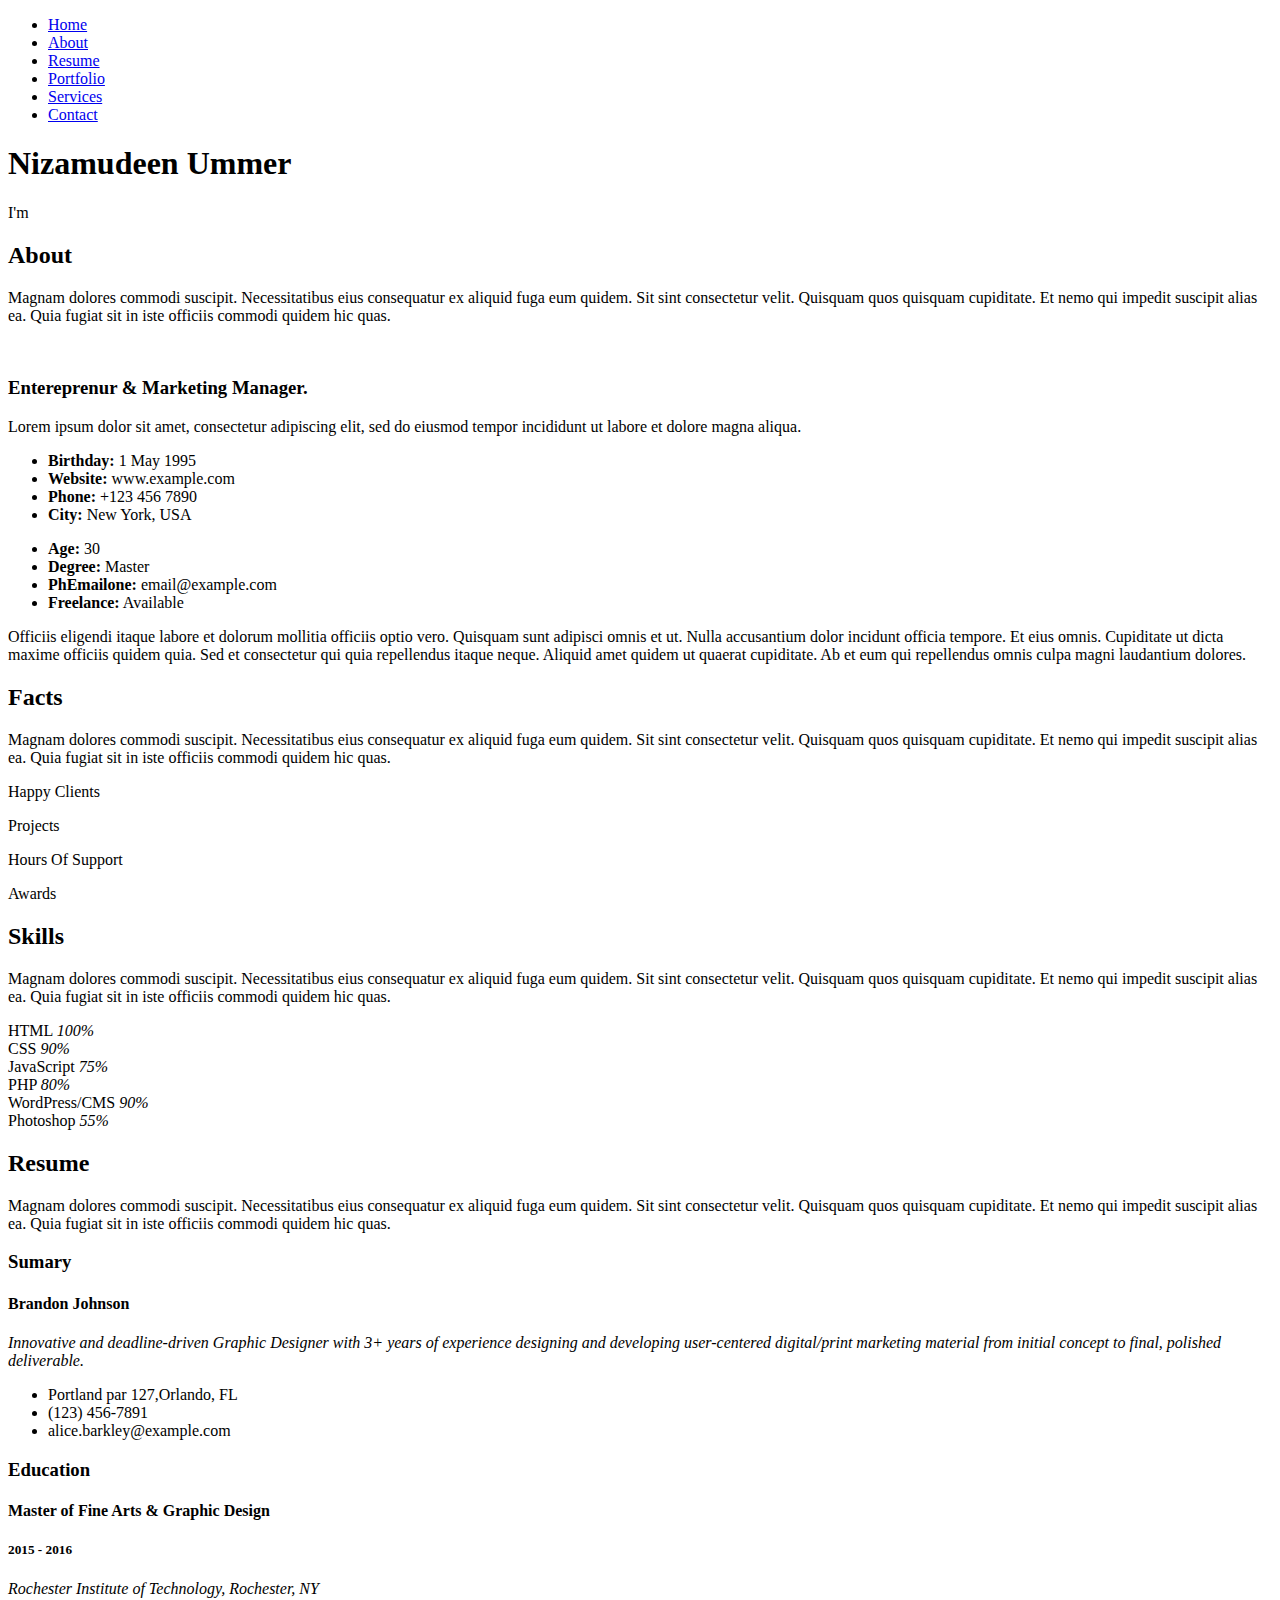
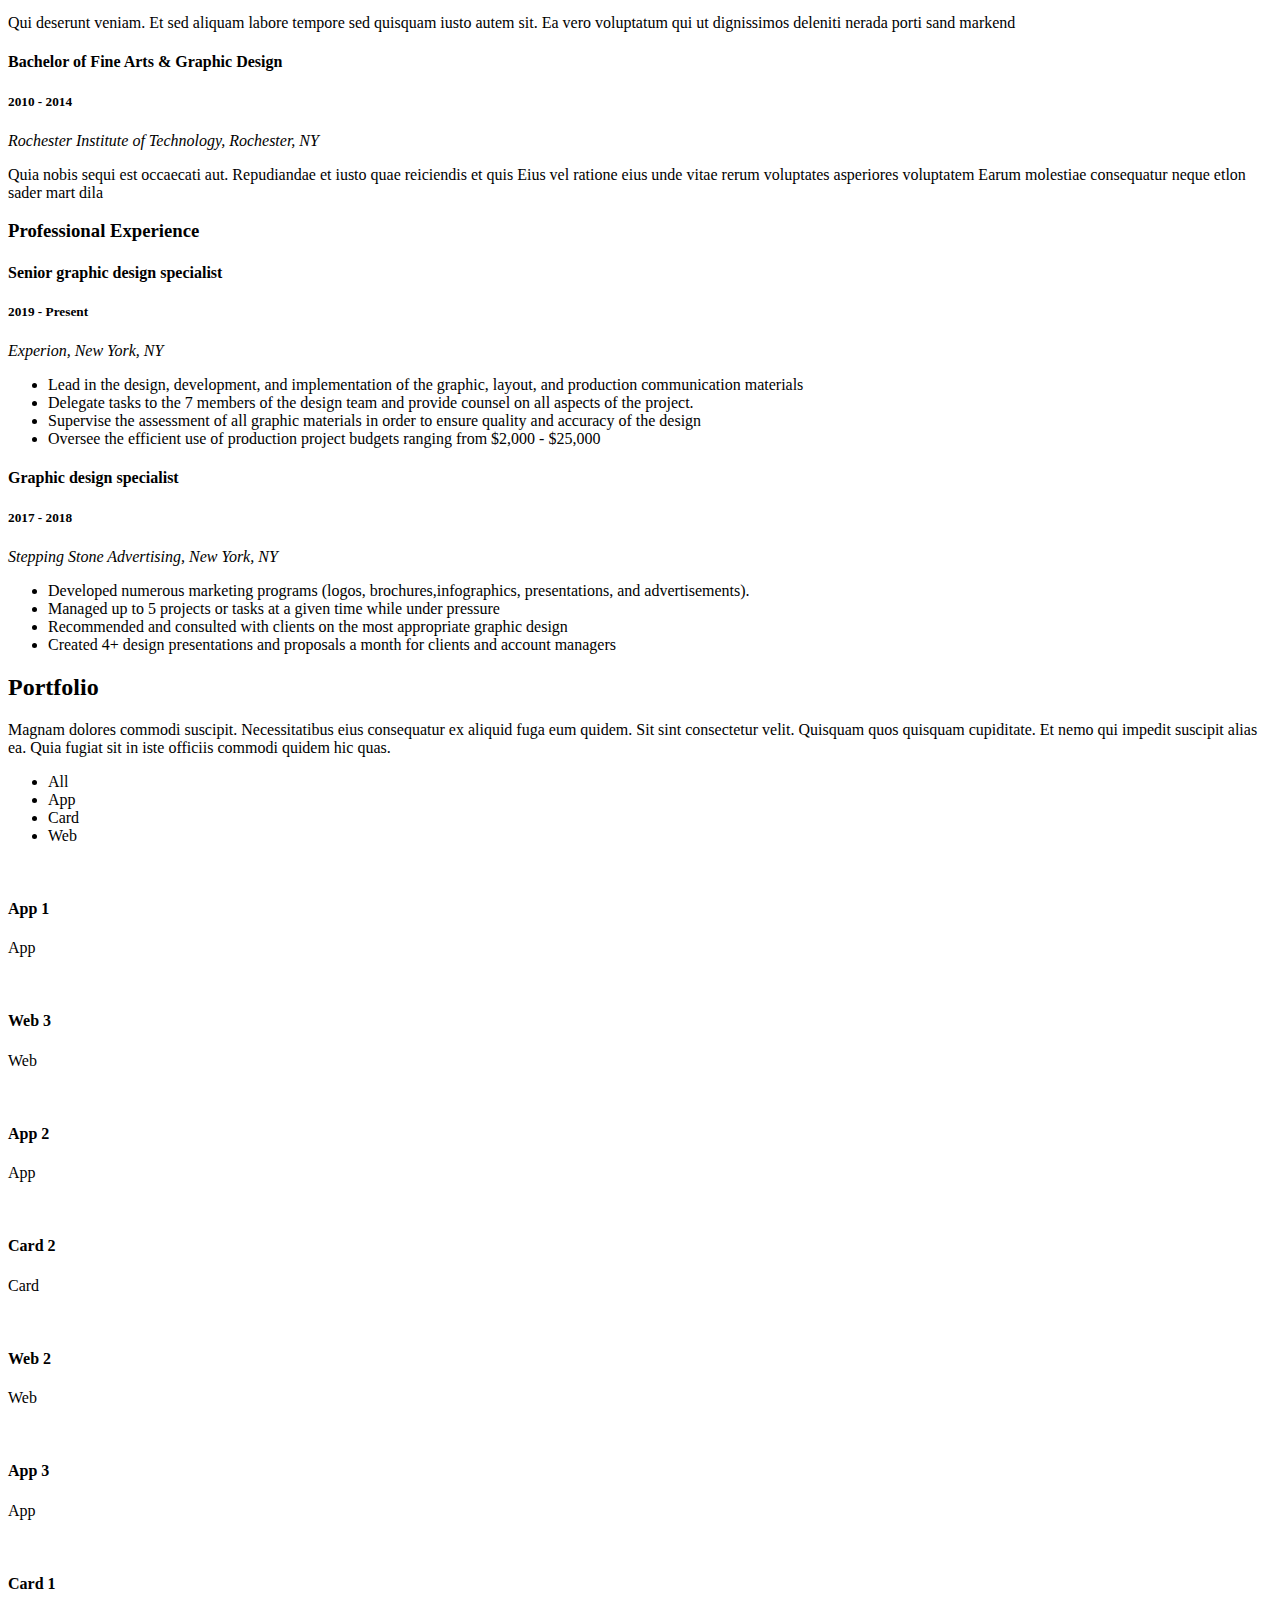
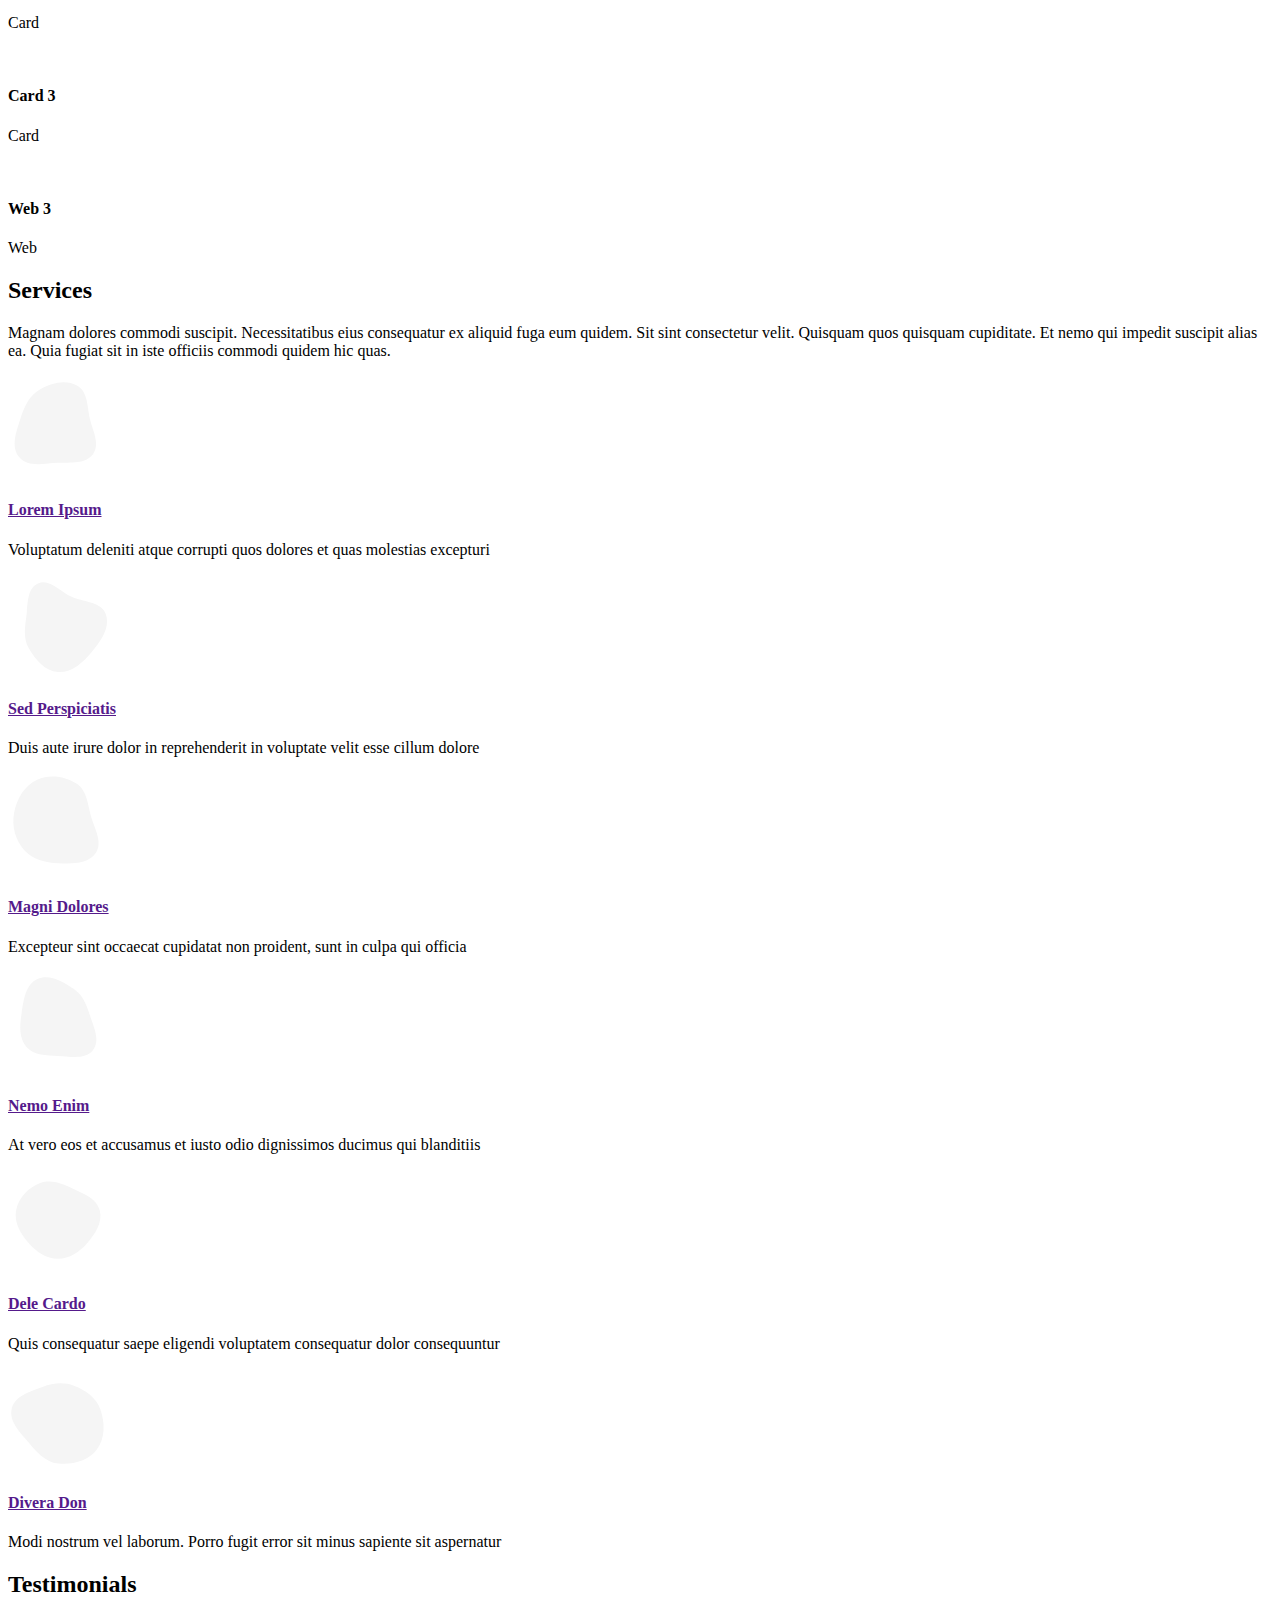
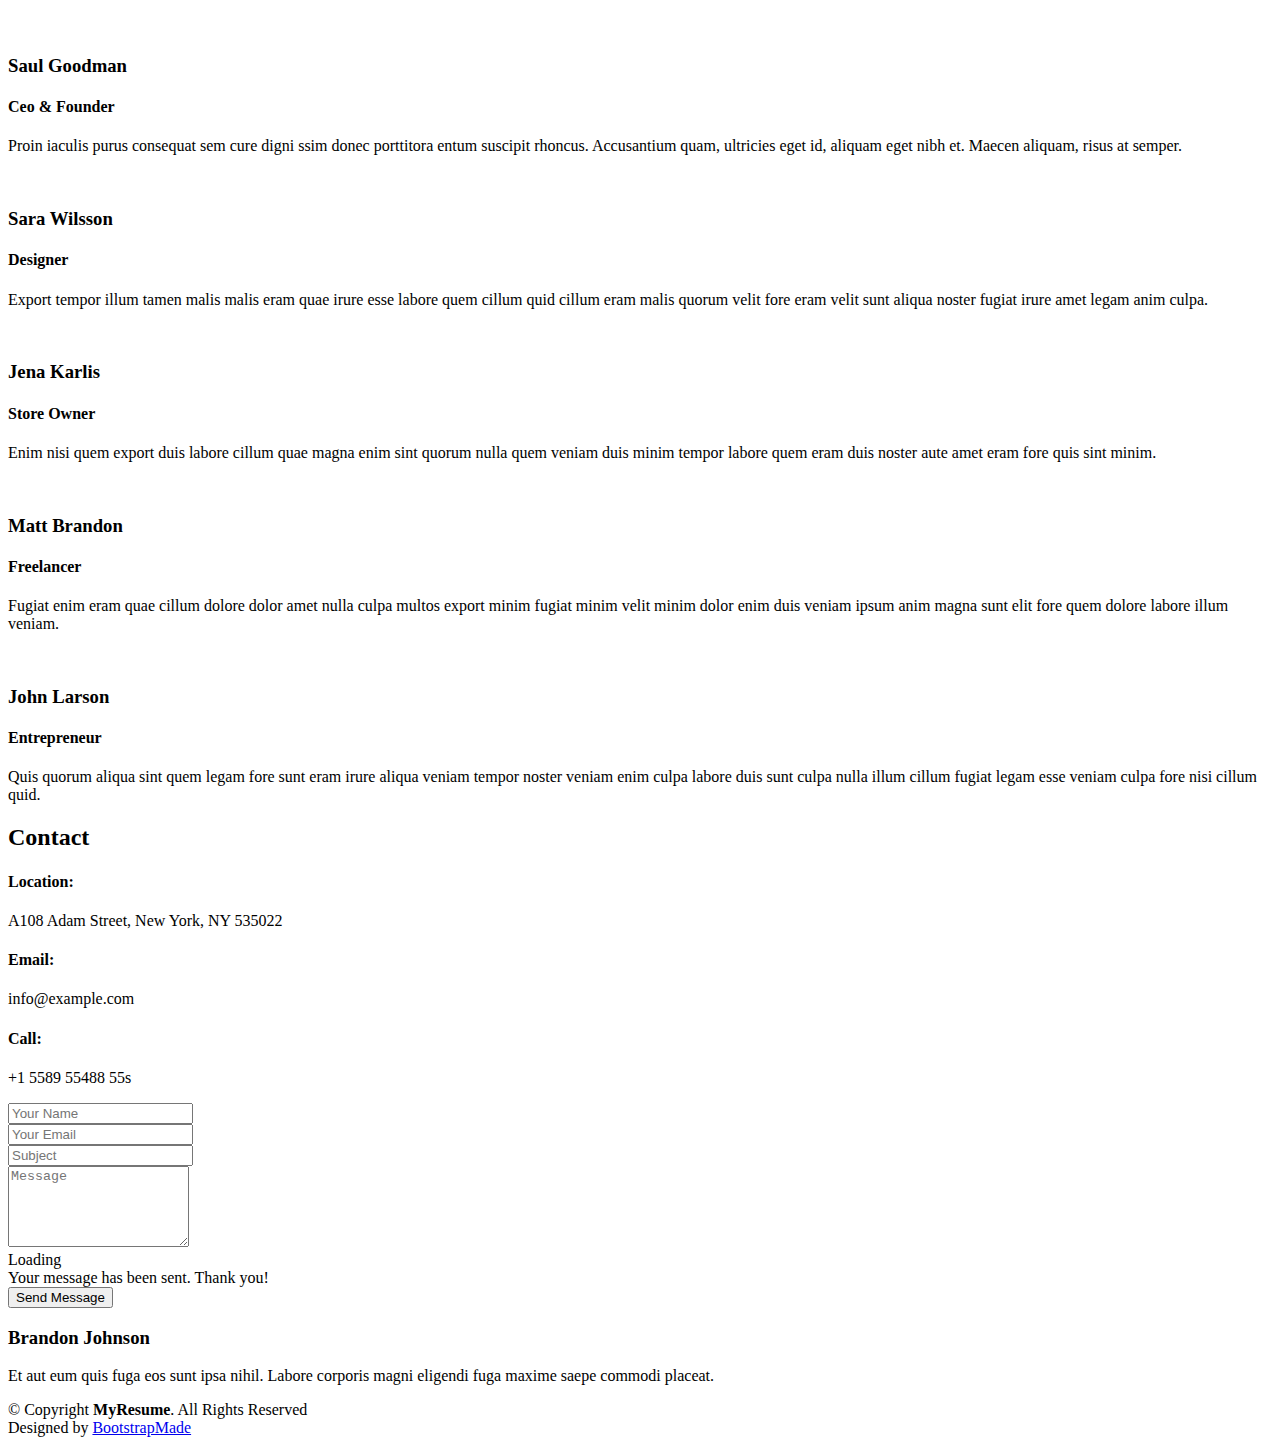
==== commit 7cada530: "Add files via upload" ====
--- a/index.html
+++ b/index.html
@@ -1,78 +1,745 @@
-<!DOCTYPE html>
-<html style="font-size: 16px;" lang="en"><head>
-    <meta name="viewport" content="width=device-width, initial-scale=1.0">
-    <meta charset="utf-8">
-    <meta name="keywords" content="​ Hi Bithu&nbsp;are Excited about your hair cut.Do you want to know ,how you look after hair cut?">
-    <meta name="description" content="">
-    <title>Home</title>
-    <link rel="stylesheet" href="nicepage.css" media="screen">
-<link rel="stylesheet" href="Home.css" media="screen">
-    <script class="u-script" type="text/javascript" src="jquery.js" defer=""></script>
-    <script class="u-script" type="text/javascript" src="nicepage.js" defer=""></script>
-    <meta name="generator" content="Nicepage 5.2.4, nicepage.com">
-    <link id="u-theme-google-font" rel="stylesheet" href="https://fonts.googleapis.com/css?family=Roboto:100,100i,300,300i,400,400i,500,500i,700,700i,900,900i|Open+Sans:300,300i,400,400i,500,500i,600,600i,700,700i,800,800i">
-    
-    
-    <script type="application/ld+json">{
-		"@context": "http://schema.org",
-		"@type": "Organization",
-		"name": ""
-}</script>
-    <meta name="theme-color" content="#478ac9">
-    <meta property="og:title" content="Home">
-    <meta property="og:type" content="website">
-  </head>
-  <body data-home-page="Home.html" data-home-page-title="Home" class="u-body u-xl-mode" data-lang="en"><header class="u-clearfix u-header u-header" id="sec-ce4f"><div class="u-clearfix u-sheet u-sheet-1">
-        <nav class="u-menu u-menu-one-level u-offcanvas u-menu-1">
-          <div class="menu-collapse" style="font-size: 1rem; letter-spacing: 0px;">
-            <a class="u-button-style u-custom-left-right-menu-spacing u-custom-padding-bottom u-custom-top-bottom-menu-spacing u-nav-link u-text-active-palette-1-base u-text-hover-palette-2-base" href="#">
-              <svg class="u-svg-link" viewBox="0 0 24 24"><use xmlns:xlink="http://www.w3.org/1999/xlink" xlink:href="#menu-hamburger"></use></svg>
-              <svg class="u-svg-content" version="1.1" id="menu-hamburger" viewBox="0 0 16 16" x="0px" y="0px" xmlns:xlink="http://www.w3.org/1999/xlink" xmlns="http://www.w3.org/2000/svg"><g><rect y="1" width="16" height="2"></rect><rect y="7" width="16" height="2"></rect><rect y="13" width="16" height="2"></rect>
-</g></svg>
-            </a>
-          </div>
-          <div class="u-custom-menu u-nav-container">
-            <ul class="u-nav u-unstyled u-nav-1"><li class="u-nav-item"><a class="u-button-style u-nav-link u-text-active-palette-1-base u-text-hover-palette-2-base" href="Home.html" style="padding: 10px 20px;">Home</a>
-</li></ul>
-          </div>
-          <div class="u-custom-menu u-nav-container-collapse">
-            <div class="u-black u-container-style u-inner-container-layout u-opacity u-opacity-95 u-sidenav">
-              <div class="u-inner-container-layout u-sidenav-overflow">
-                <div class="u-menu-close"></div>
-                <ul class="u-align-center u-nav u-popupmenu-items u-unstyled u-nav-2"><li class="u-nav-item"><a class="u-button-style u-nav-link" href="Home.html">Home</a>
-</li></ul>
-              </div>
-            </div>
-            <div class="u-black u-menu-overlay u-opacity u-opacity-70"></div>
-          </div>
-        </nav>
-      </div></header>
-    <section class="u-clearfix u-section-1" id="sec-29aa">
-      <div class="u-clearfix u-sheet u-sheet-1">
-        <h1 class="u-align-center u-text u-text-default u-text-1"> Hi <span style="font-weight: 700;">Bithu</span><span class="u-icon"><svg class="u-svg-content" viewBox="0 0 50 50" x="0px" y="0px" style="width: 1em; height: 1em;"><path style="fill:#C03A2B;" d="M24.85,10.126c2.018-4.783,6.628-8.125,11.99-8.125c7.223,0,12.425,6.179,13.079,13.543
-	c0,0,0.353,1.828-0.424,5.119c-1.058,4.482-3.545,8.464-6.898,11.503L24.85,48L7.402,32.165c-3.353-3.038-5.84-7.021-6.898-11.503
-	c-0.777-3.291-0.424-5.119-0.424-5.119C0.734,8.179,5.936,2,13.159,2C18.522,2,22.832,5.343,24.85,10.126z"></path><path style="fill:#ED7161;" d="M6,18.078c-0.553,0-1-0.447-1-1c0-5.514,4.486-10,10-10c0.553,0,1,0.447,1,1s-0.447,1-1,1
-	c-4.411,0-8,3.589-8,8C7,17.631,6.553,18.078,6,18.078z"></path></svg><img></span>&nbsp;are Excited about your hair cut.<br>Do you want to know ,<br>how you look after hair cut?
-        </h1>
-        <h5 class="u-align-center u-text u-text-default u-text-palette-2-base u-text-2">Click on EXCITED button to see.</h5>
-        <a href="https://nicepage.com/website-builder" class="u-border-2 u-border-grey-75 u-btn u-btn-round u-button-style u-gradient u-none u-radius-4 u-text-body-alt-color u-text-hover-custom-color-1 u-btn-1"> EXCITED</a>
-      </div>
-    </section>
-    
-    
-    <footer class="u-align-center u-clearfix u-footer u-grey-80 u-footer" id="sec-8969"><div class="u-clearfix u-sheet u-sheet-1">
-        <p class="u-small-text u-text u-text-variant u-text-1">Sample text. Click to select the Text Element.</p>
-      </div></footer>
-    <section class="u-backlink u-clearfix u-grey-80">
-      <a class="u-link" href="https://nicepage.com/templates" target="_blank">
-        <span>Free Template</span>
-      </a>
-      <p class="u-text">
-        <span>created with</span>
-      </p>
-      <a class="u-link" href="" target="_blank">
-        <span>Website Builder Software</span>
-      </a>. 
-    </section>
-  
-</body></html>+<!DOCTYPE html>
+<html lang="en">
+
+<head>
+  <meta charset="utf-8">
+  <meta content="width=device-width, initial-scale=1.0" name="viewport">
+
+  <title>MyResume Bootstrap Template - Index</title>
+  <meta content="" name="description">
+  <meta content="" name="keywords">
+
+  <!-- Favicons -->
+  <link href="assets/img/favicon.png" rel="icon">
+  <link href="assets/img/apple-touch-icon.png" rel="apple-touch-icon">
+
+  <!-- Google Fonts -->
+  <link href="https://fonts.googleapis.com/css?family=Open+Sans:300,300i,400,400i,600,600i,700,700i|Raleway:300,300i,400,400i,500,500i,600,600i,700,700i|Poppins:300,300i,400,400i,500,500i,600,600i,700,700i" rel="stylesheet">
+
+  <!-- Vendor CSS Files -->
+  <link href="assets/vendor/aos/aos.css" rel="stylesheet">
+  <link href="assets/vendor/bootstrap/css/bootstrap.min.css" rel="stylesheet">
+  <link href="assets/vendor/bootstrap-icons/bootstrap-icons.css" rel="stylesheet">
+  <link href="assets/vendor/boxicons/css/boxicons.min.css" rel="stylesheet">
+  <link href="assets/vendor/glightbox/css/glightbox.min.css" rel="stylesheet">
+  <link href="assets/vendor/swiper/swiper-bundle.min.css" rel="stylesheet">
+
+  <!-- Template Main CSS File -->
+  <link href="assets/css/style.css" rel="stylesheet">
+
+  <!-- =======================================================
+  * Template Name: MyResume - v4.10.0
+  * Template URL: https://bootstrapmade.com/free-html-bootstrap-template-my-resume/
+  * Author: BootstrapMade.com
+  * License: https://bootstrapmade.com/license/
+  ======================================================== -->
+</head>
+
+<body>
+
+  <!-- ======= Mobile nav toggle button ======= -->
+  <!-- <button type="button" class="mobile-nav-toggle d-xl-none"><i class="bi bi-list mobile-nav-toggle"></i></button> -->
+  <i class="bi bi-list mobile-nav-toggle d-lg-none"></i>
+  <!-- ======= Header ======= -->
+  <header id="header" class="d-flex flex-column justify-content-center">
+
+    <nav id="navbar" class="navbar nav-menu">
+      <ul>
+        <li><a href="#hero" class="nav-link scrollto active"><i class="bx bx-home"></i> <span>Home</span></a></li>
+        <li><a href="#about" class="nav-link scrollto"><i class="bx bx-user"></i> <span>About</span></a></li>
+        <li><a href="#resume" class="nav-link scrollto"><i class="bx bx-file-blank"></i> <span>Resume</span></a></li>
+        <li><a href="#portfolio" class="nav-link scrollto"><i class="bx bx-book-content"></i> <span>Portfolio</span></a></li>
+        <li><a href="#services" class="nav-link scrollto"><i class="bx bx-server"></i> <span>Services</span></a></li>
+        <li><a href="#contact" class="nav-link scrollto"><i class="bx bx-envelope"></i> <span>Contact</span></a></li>
+      </ul>
+    </nav><!-- .nav-menu -->
+
+  </header><!-- End Header -->
+
+  <!-- ======= Hero Section ======= -->
+  <section id="hero" class="d-flex flex-column justify-content-center">
+    <div class="container" data-aos="zoom-in" data-aos-delay="100">
+      <h1>Nizamudeen Ummer</h1>
+      <p>I'm <span class="typed" data-typed-items="Marketing Manager, Business Magnet, Entreprenur"></span></p>
+      <div class="social-links">
+        <a href="#" class="twitter"><i class="bx bxl-twitter"></i></a>
+        <a href="#" class="facebook"><i class="bx bxl-facebook"></i></a>
+        <a href="#" class="instagram"><i class="bx bxl-instagram"></i></a>
+        <a href="#" class="google-plus"><i class="bx bxl-skype"></i></a>
+        <a href="#" class="linkedin"><i class="bx bxl-linkedin"></i></a>
+      </div>
+    </div>
+  </section><!-- End Hero -->
+
+  <main id="main">
+
+    <!-- ======= About Section ======= -->
+    <section id="about" class="about">
+      <div class="container" data-aos="fade-up">
+
+        <div class="section-title">
+          <h2>About</h2>
+          <p>Magnam dolores commodi suscipit. Necessitatibus eius consequatur ex aliquid fuga eum quidem. Sit sint consectetur velit. Quisquam quos quisquam cupiditate. Et nemo qui impedit suscipit alias ea. Quia fugiat sit in iste officiis commodi quidem hic quas.</p>
+        </div>
+
+        <div class="row">
+          <div class="col-lg-4">
+            <img src="assets/img/profile-img.jpg" class="img-fluid" alt="">
+          </div>
+          <div class="col-lg-8 pt-4 pt-lg-0 content">
+            <h3>Entereprenur &amp; Marketing Manager.</h3>
+            <p class="fst-italic">
+              Lorem ipsum dolor sit amet, consectetur adipiscing elit, sed do eiusmod tempor incididunt ut labore et dolore
+              magna aliqua.
+            </p>
+            <div class="row">
+              <div class="col-lg-6">
+                <ul>
+                  <li><i class="bi bi-chevron-right"></i> <strong>Birthday:</strong> <span>1 May 1995</span></li>
+                  <li><i class="bi bi-chevron-right"></i> <strong>Website:</strong> <span>www.example.com</span></li>
+                  <li><i class="bi bi-chevron-right"></i> <strong>Phone:</strong> <span>+123 456 7890</span></li>
+                  <li><i class="bi bi-chevron-right"></i> <strong>City:</strong> <span>New York, USA</span></li>
+                </ul>
+              </div>
+              <div class="col-lg-6">
+                <ul>
+                  <li><i class="bi bi-chevron-right"></i> <strong>Age:</strong> <span>30</span></li>
+                  <li><i class="bi bi-chevron-right"></i> <strong>Degree:</strong> <span>Master</span></li>
+                  <li><i class="bi bi-chevron-right"></i> <strong>PhEmailone:</strong> <span>email@example.com</span></li>
+                  <li><i class="bi bi-chevron-right"></i> <strong>Freelance:</strong> <span>Available</span></li>
+                </ul>
+              </div>
+            </div>
+            <p>
+              Officiis eligendi itaque labore et dolorum mollitia officiis optio vero. Quisquam sunt adipisci omnis et ut. Nulla accusantium dolor incidunt officia tempore. Et eius omnis.
+              Cupiditate ut dicta maxime officiis quidem quia. Sed et consectetur qui quia repellendus itaque neque. Aliquid amet quidem ut quaerat cupiditate. Ab et eum qui repellendus omnis culpa magni laudantium dolores.
+            </p>
+          </div>
+        </div>
+
+      </div>
+    </section><!-- End About Section -->
+
+    <!-- ======= Facts Section ======= -->
+    <section id="facts" class="facts">
+      <div class="container" data-aos="fade-up">
+
+        <div class="section-title">
+          <h2>Facts</h2>
+          <p>Magnam dolores commodi suscipit. Necessitatibus eius consequatur ex aliquid fuga eum quidem. Sit sint consectetur velit. Quisquam quos quisquam cupiditate. Et nemo qui impedit suscipit alias ea. Quia fugiat sit in iste officiis commodi quidem hic quas.</p>
+        </div>
+
+        <div class="row">
+
+          <div class="col-lg-3 col-md-6">
+            <div class="count-box">
+              <i class="bi bi-emoji-smile"></i>
+              <span data-purecounter-start="0" data-purecounter-end="232" data-purecounter-duration="1" class="purecounter"></span>
+              <p>Happy Clients</p>
+            </div>
+          </div>
+
+          <div class="col-lg-3 col-md-6 mt-5 mt-md-0">
+            <div class="count-box">
+              <i class="bi bi-journal-richtext"></i>
+              <span data-purecounter-start="0" data-purecounter-end="521" data-purecounter-duration="1" class="purecounter"></span>
+              <p>Projects</p>
+            </div>
+          </div>
+
+          <div class="col-lg-3 col-md-6 mt-5 mt-lg-0">
+            <div class="count-box">
+              <i class="bi bi-headset"></i>
+              <span data-purecounter-start="0" data-purecounter-end="1463" data-purecounter-duration="1" class="purecounter"></span>
+              <p>Hours Of Support</p>
+            </div>
+          </div>
+
+          <div class="col-lg-3 col-md-6 mt-5 mt-lg-0">
+            <div class="count-box">
+              <i class="bi bi-award"></i>
+              <span data-purecounter-start="0" data-purecounter-end="25" data-purecounter-duration="1" class="purecounter"></span>
+              <p>Awards</p>
+            </div>
+          </div>
+
+        </div>
+
+      </div>
+    </section><!-- End Facts Section -->
+
+    <!-- ======= Skills Section ======= -->
+    <section id="skills" class="skills section-bg">
+      <div class="container" data-aos="fade-up">
+
+        <div class="section-title">
+          <h2>Skills</h2>
+          <p>Magnam dolores commodi suscipit. Necessitatibus eius consequatur ex aliquid fuga eum quidem. Sit sint consectetur velit. Quisquam quos quisquam cupiditate. Et nemo qui impedit suscipit alias ea. Quia fugiat sit in iste officiis commodi quidem hic quas.</p>
+        </div>
+
+        <div class="row skills-content">
+
+          <div class="col-lg-6">
+
+            <div class="progress">
+              <span class="skill">HTML <i class="val">100%</i></span>
+              <div class="progress-bar-wrap">
+                <div class="progress-bar" role="progressbar" aria-valuenow="100" aria-valuemin="0" aria-valuemax="100"></div>
+              </div>
+            </div>
+
+            <div class="progress">
+              <span class="skill">CSS <i class="val">90%</i></span>
+              <div class="progress-bar-wrap">
+                <div class="progress-bar" role="progressbar" aria-valuenow="90" aria-valuemin="0" aria-valuemax="100"></div>
+              </div>
+            </div>
+
+            <div class="progress">
+              <span class="skill">JavaScript <i class="val">75%</i></span>
+              <div class="progress-bar-wrap">
+                <div class="progress-bar" role="progressbar" aria-valuenow="75" aria-valuemin="0" aria-valuemax="100"></div>
+              </div>
+            </div>
+
+          </div>
+
+          <div class="col-lg-6">
+
+            <div class="progress">
+              <span class="skill">PHP <i class="val">80%</i></span>
+              <div class="progress-bar-wrap">
+                <div class="progress-bar" role="progressbar" aria-valuenow="80" aria-valuemin="0" aria-valuemax="100"></div>
+              </div>
+            </div>
+
+            <div class="progress">
+              <span class="skill">WordPress/CMS <i class="val">90%</i></span>
+              <div class="progress-bar-wrap">
+                <div class="progress-bar" role="progressbar" aria-valuenow="90" aria-valuemin="0" aria-valuemax="100"></div>
+              </div>
+            </div>
+
+            <div class="progress">
+              <span class="skill">Photoshop <i class="val">55%</i></span>
+              <div class="progress-bar-wrap">
+                <div class="progress-bar" role="progressbar" aria-valuenow="55" aria-valuemin="0" aria-valuemax="100"></div>
+              </div>
+            </div>
+
+          </div>
+
+        </div>
+
+      </div>
+    </section><!-- End Skills Section -->
+
+    <!-- ======= Resume Section ======= -->
+    <section id="resume" class="resume">
+      <div class="container" data-aos="fade-up">
+
+        <div class="section-title">
+          <h2>Resume</h2>
+          <p>Magnam dolores commodi suscipit. Necessitatibus eius consequatur ex aliquid fuga eum quidem. Sit sint consectetur velit. Quisquam quos quisquam cupiditate. Et nemo qui impedit suscipit alias ea. Quia fugiat sit in iste officiis commodi quidem hic quas.</p>
+        </div>
+
+        <div class="row">
+          <div class="col-lg-6">
+            <h3 class="resume-title">Sumary</h3>
+            <div class="resume-item pb-0">
+              <h4>Brandon Johnson</h4>
+              <p><em>Innovative and deadline-driven Graphic Designer with 3+ years of experience designing and developing user-centered digital/print marketing material from initial concept to final, polished deliverable.</em></p>
+              <ul>
+                <li>Portland par 127,Orlando, FL</li>
+                <li>(123) 456-7891</li>
+                <li>alice.barkley@example.com</li>
+              </ul>
+            </div>
+
+            <h3 class="resume-title">Education</h3>
+            <div class="resume-item">
+              <h4>Master of Fine Arts &amp; Graphic Design</h4>
+              <h5>2015 - 2016</h5>
+              <p><em>Rochester Institute of Technology, Rochester, NY</em></p>
+              <p>Qui deserunt veniam. Et sed aliquam labore tempore sed quisquam iusto autem sit. Ea vero voluptatum qui ut dignissimos deleniti nerada porti sand markend</p>
+            </div>
+            <div class="resume-item">
+              <h4>Bachelor of Fine Arts &amp; Graphic Design</h4>
+              <h5>2010 - 2014</h5>
+              <p><em>Rochester Institute of Technology, Rochester, NY</em></p>
+              <p>Quia nobis sequi est occaecati aut. Repudiandae et iusto quae reiciendis et quis Eius vel ratione eius unde vitae rerum voluptates asperiores voluptatem Earum molestiae consequatur neque etlon sader mart dila</p>
+            </div>
+          </div>
+          <div class="col-lg-6">
+            <h3 class="resume-title">Professional Experience</h3>
+            <div class="resume-item">
+              <h4>Senior graphic design specialist</h4>
+              <h5>2019 - Present</h5>
+              <p><em>Experion, New York, NY </em></p>
+              <ul>
+                <li>Lead in the design, development, and implementation of the graphic, layout, and production communication materials</li>
+                <li>Delegate tasks to the 7 members of the design team and provide counsel on all aspects of the project. </li>
+                <li>Supervise the assessment of all graphic materials in order to ensure quality and accuracy of the design</li>
+                <li>Oversee the efficient use of production project budgets ranging from $2,000 - $25,000</li>
+              </ul>
+            </div>
+            <div class="resume-item">
+              <h4>Graphic design specialist</h4>
+              <h5>2017 - 2018</h5>
+              <p><em>Stepping Stone Advertising, New York, NY</em></p>
+              <ul>
+                <li>Developed numerous marketing programs (logos, brochures,infographics, presentations, and advertisements).</li>
+                <li>Managed up to 5 projects or tasks at a given time while under pressure</li>
+                <li>Recommended and consulted with clients on the most appropriate graphic design</li>
+                <li>Created 4+ design presentations and proposals a month for clients and account managers</li>
+              </ul>
+            </div>
+          </div>
+        </div>
+
+      </div>
+    </section><!-- End Resume Section -->
+
+    <!-- ======= Portfolio Section ======= -->
+    <section id="portfolio" class="portfolio section-bg">
+      <div class="container" data-aos="fade-up">
+
+        <div class="section-title">
+          <h2>Portfolio</h2>
+          <p>Magnam dolores commodi suscipit. Necessitatibus eius consequatur ex aliquid fuga eum quidem. Sit sint consectetur velit. Quisquam quos quisquam cupiditate. Et nemo qui impedit suscipit alias ea. Quia fugiat sit in iste officiis commodi quidem hic quas.</p>
+        </div>
+
+        <div class="row">
+          <div class="col-lg-12 d-flex justify-content-center" data-aos="fade-up" data-aos-delay="100">
+            <ul id="portfolio-flters">
+              <li data-filter="*" class="filter-active">All</li>
+              <li data-filter=".filter-app">App</li>
+              <li data-filter=".filter-card">Card</li>
+              <li data-filter=".filter-web">Web</li>
+            </ul>
+          </div>
+        </div>
+
+        <div class="row portfolio-container" data-aos="fade-up" data-aos-delay="200">
+
+          <div class="col-lg-4 col-md-6 portfolio-item filter-app">
+            <div class="portfolio-wrap">
+              <img src="assets/img/portfolio/portfolio-1.jpg" class="img-fluid" alt="">
+              <div class="portfolio-info">
+                <h4>App 1</h4>
+                <p>App</p>
+                <div class="portfolio-links">
+                  <a href="assets/img/portfolio/portfolio-1.jpg" data-gallery="portfolioGallery" class="portfolio-lightbox" title="App 1"><i class="bx bx-plus"></i></a>
+                  <a href="portfolio-details.html" class="portfolio-details-lightbox" data-glightbox="type: external" title="Portfolio Details"><i class="bx bx-link"></i></a>
+                </div>
+              </div>
+            </div>
+          </div>
+
+          <div class="col-lg-4 col-md-6 portfolio-item filter-web">
+            <div class="portfolio-wrap">
+              <img src="assets/img/portfolio/portfolio-2.jpg" class="img-fluid" alt="">
+              <div class="portfolio-info">
+                <h4>Web 3</h4>
+                <p>Web</p>
+                <div class="portfolio-links">
+                  <a href="assets/img/portfolio/portfolio-2.jpg" data-gallery="portfolioGallery" class="portfolio-lightbox" title="Web 3"><i class="bx bx-plus"></i></a>
+                  <a href="portfolio-details.html" class="portfolio-details-lightbox" data-glightbox="type: external" title="Portfolio Details"><i class="bx bx-link"></i></a>
+                </div>
+              </div>
+            </div>
+          </div>
+
+          <div class="col-lg-4 col-md-6 portfolio-item filter-app">
+            <div class="portfolio-wrap">
+              <img src="assets/img/portfolio/portfolio-3.jpg" class="img-fluid" alt="">
+              <div class="portfolio-info">
+                <h4>App 2</h4>
+                <p>App</p>
+                <div class="portfolio-links">
+                  <a href="assets/img/portfolio/portfolio-3.jpg" data-gallery="portfolioGallery" class="portfolio-lightbox" title="App 2"><i class="bx bx-plus"></i></a>
+                  <a href="portfolio-details.html" class="portfolio-details-lightbox" data-glightbox="type: external" title="Portfolio Details"><i class="bx bx-link"></i></a>
+                </div>
+              </div>
+            </div>
+          </div>
+
+          <div class="col-lg-4 col-md-6 portfolio-item filter-card">
+            <div class="portfolio-wrap">
+              <img src="assets/img/portfolio/portfolio-4.jpg" class="img-fluid" alt="">
+              <div class="portfolio-info">
+                <h4>Card 2</h4>
+                <p>Card</p>
+                <div class="portfolio-links">
+                  <a href="assets/img/portfolio/portfolio-4.jpg" data-gallery="portfolioGallery" class="portfolio-lightbox" title="Card 2"><i class="bx bx-plus"></i></a>
+                  <a href="portfolio-details.html" class="portfolio-details-lightbox" data-glightbox="type: external" title="Portfolio Details"><i class="bx bx-link"></i></a>
+                </div>
+              </div>
+            </div>
+          </div>
+
+          <div class="col-lg-4 col-md-6 portfolio-item filter-web">
+            <div class="portfolio-wrap">
+              <img src="assets/img/portfolio/portfolio-5.jpg" class="img-fluid" alt="">
+              <div class="portfolio-info">
+                <h4>Web 2</h4>
+                <p>Web</p>
+                <div class="portfolio-links">
+                  <a href="assets/img/portfolio/portfolio-5.jpg" data-gallery="portfolioGallery" class="portfolio-lightbox" title="Web 2"><i class="bx bx-plus"></i></a>
+                  <a href="portfolio-details.html" class="portfolio-details-lightbox" data-glightbox="type: external" title="Portfolio Details"><i class="bx bx-link"></i></a>
+                </div>
+              </div>
+            </div>
+          </div>
+
+          <div class="col-lg-4 col-md-6 portfolio-item filter-app">
+            <div class="portfolio-wrap">
+              <img src="assets/img/portfolio/portfolio-6.jpg" class="img-fluid" alt="">
+              <div class="portfolio-info">
+                <h4>App 3</h4>
+                <p>App</p>
+                <div class="portfolio-links">
+                  <a href="assets/img/portfolio/portfolio-6.jpg" data-gallery="portfolioGallery" class="portfolio-lightbox" title="App 3"><i class="bx bx-plus"></i></a>
+                  <a href="portfolio-details.html" class="portfolio-details-lightbox" data-glightbox="type: external" title="Portfolio Details"><i class="bx bx-link"></i></a>
+                </div>
+              </div>
+            </div>
+          </div>
+
+          <div class="col-lg-4 col-md-6 portfolio-item filter-card">
+            <div class="portfolio-wrap">
+              <img src="assets/img/portfolio/portfolio-7.jpg" class="img-fluid" alt="">
+              <div class="portfolio-info">
+                <h4>Card 1</h4>
+                <p>Card</p>
+                <div class="portfolio-links">
+                  <a href="assets/img/portfolio/portfolio-7.jpg" data-gallery="portfolioGallery" class="portfolio-lightbox" title="Card 1"><i class="bx bx-plus"></i></a>
+                  <a href="portfolio-details.html" class="portfolio-details-lightbox" data-glightbox="type: external" title="Portfolio Details"><i class="bx bx-link"></i></a>
+                </div>
+              </div>
+            </div>
+          </div>
+
+          <div class="col-lg-4 col-md-6 portfolio-item filter-card">
+            <div class="portfolio-wrap">
+              <img src="assets/img/portfolio/portfolio-8.jpg" class="img-fluid" alt="">
+              <div class="portfolio-info">
+                <h4>Card 3</h4>
+                <p>Card</p>
+                <div class="portfolio-links">
+                  <a href="assets/img/portfolio/portfolio-8.jpg" data-gallery="portfolioGallery" class="portfolio-lightbox" title="Card 3"><i class="bx bx-plus"></i></a>
+                  <a href="portfolio-details.html" class="portfolio-details-lightbox" data-glightbox="type: external" title="Portfolio Details"><i class="bx bx-link"></i></a>
+                </div>
+              </div>
+            </div>
+          </div>
+
+          <div class="col-lg-4 col-md-6 portfolio-item filter-web">
+            <div class="portfolio-wrap">
+              <img src="assets/img/portfolio/portfolio-9.jpg" class="img-fluid" alt="">
+              <div class="portfolio-info">
+                <h4>Web 3</h4>
+                <p>Web</p>
+                <div class="portfolio-links">
+                  <a href="assets/img/portfolio/portfolio-9.jpg" data-gallery="portfolioGallery" class="portfolio-lightbox" title="Web 3"><i class="bx bx-plus"></i></a>
+                  <a href="portfolio-details.html" class="portfolio-details-lightbox" data-glightbox="type: external" title="Portfolio Details"><i class="bx bx-link"></i></a>
+                </div>
+              </div>
+            </div>
+          </div>
+
+        </div>
+
+      </div>
+    </section><!-- End Portfolio Section -->
+
+    <!-- ======= Services Section ======= -->
+    <section id="services" class="services">
+      <div class="container" data-aos="fade-up">
+
+        <div class="section-title">
+          <h2>Services</h2>
+          <p>Magnam dolores commodi suscipit. Necessitatibus eius consequatur ex aliquid fuga eum quidem. Sit sint consectetur velit. Quisquam quos quisquam cupiditate. Et nemo qui impedit suscipit alias ea. Quia fugiat sit in iste officiis commodi quidem hic quas.</p>
+        </div>
+
+        <div class="row">
+
+          <div class="col-lg-4 col-md-6 d-flex align-items-stretch" data-aos="zoom-in" data-aos-delay="100">
+            <div class="icon-box iconbox-blue">
+              <div class="icon">
+                <svg width="100" height="100" viewBox="0 0 600 600" xmlns="http://www.w3.org/2000/svg">
+                  <path stroke="none" stroke-width="0" fill="#f5f5f5" d="M300,521.0016835830174C376.1290562159157,517.8887921683347,466.0731472004068,529.7835943286574,510.70327084640275,468.03025145048787C554.3714126377745,407.6079735673963,508.03601936045806,328.9844924480964,491.2728898941984,256.3432110539036C474.5976632858925,184.082847569629,479.9380746630129,96.60480741107993,416.23090153303,58.64404602377083C348.86323505073057,18.502131276798302,261.93793281208167,40.57373210992963,193.5410806939664,78.93577620505333C130.42746243093433,114.334589627462,98.30271207620316,179.96522072025542,76.75703585869454,249.04625023123273C51.97151888228291,328.5150500222984,13.704378332031375,421.85034740162234,66.52175969318436,486.19268352777647C119.04800174914682,550.1803526380478,217.28368757567262,524.383925680826,300,521.0016835830174"></path>
+                </svg>
+                <i class="bx bxl-dribbble"></i>
+              </div>
+              <h4><a href="">Lorem Ipsum</a></h4>
+              <p>Voluptatum deleniti atque corrupti quos dolores et quas molestias excepturi</p>
+            </div>
+          </div>
+
+          <div class="col-lg-4 col-md-6 d-flex align-items-stretch mt-4 mt-md-0" data-aos="zoom-in" data-aos-delay="200">
+            <div class="icon-box iconbox-orange ">
+              <div class="icon">
+                <svg width="100" height="100" viewBox="0 0 600 600" xmlns="http://www.w3.org/2000/svg">
+                  <path stroke="none" stroke-width="0" fill="#f5f5f5" d="M300,582.0697525312426C382.5290701553225,586.8405444964366,449.9789794690241,525.3245884688669,502.5850820975895,461.55621195738473C556.606425686781,396.0723002908107,615.8543463187945,314.28637112970534,586.6730223649479,234.56875336149918C558.9533121215079,158.8439757836574,454.9685369536778,164.00468322053177,381.49747125262974,130.76875717737553C312.15926192815925,99.40240125094834,248.97055460311594,18.661163978235184,179.8680185752513,50.54337015887873C110.5421016452524,82.52863877960104,119.82277516462835,180.83849132639028,109.12597500060166,256.43424936330496C100.08760227029461,320.3096726198365,92.17705696193138,384.0621239912766,124.79988738764834,439.7174275375508C164.83382741302287,508.01625554203684,220.96474134820875,577.5009287672846,300,582.0697525312426"></path>
+                </svg>
+                <i class="bx bx-file"></i>
+              </div>
+              <h4><a href="">Sed Perspiciatis</a></h4>
+              <p>Duis aute irure dolor in reprehenderit in voluptate velit esse cillum dolore</p>
+            </div>
+          </div>
+
+          <div class="col-lg-4 col-md-6 d-flex align-items-stretch mt-4 mt-lg-0" data-aos="zoom-in" data-aos-delay="300">
+            <div class="icon-box iconbox-pink">
+              <div class="icon">
+                <svg width="100" height="100" viewBox="0 0 600 600" xmlns="http://www.w3.org/2000/svg">
+                  <path stroke="none" stroke-width="0" fill="#f5f5f5" d="M300,541.5067337569781C382.14930387511276,545.0595476570109,479.8736841581634,548.3450877840088,526.4010558755058,480.5488172755941C571.5218469581645,414.80211281144784,517.5187510058486,332.0715597781072,496.52539010469104,255.14436215662573C477.37192572678356,184.95920475031193,473.57363656557914,105.61284051026155,413.0603344069578,65.22779650032875C343.27470386102294,18.654635553484475,251.2091493199835,5.337323636656869,175.0934190732945,40.62881213300186C97.87086631185822,76.43348514350839,51.98124368387456,156.15599469081315,36.44837278890362,239.84606092416172C21.716077023791087,319.22268207091537,43.775223500013084,401.1760424656574,96.891909868211,461.97329694683043C147.22146801428983,519.5804099606455,223.5754009179313,538.201503339737,300,541.5067337569781"></path>
+                </svg>
+                <i class="bx bx-tachometer"></i>
+              </div>
+              <h4><a href="">Magni Dolores</a></h4>
+              <p>Excepteur sint occaecat cupidatat non proident, sunt in culpa qui officia</p>
+            </div>
+          </div>
+
+          <div class="col-lg-4 col-md-6 d-flex align-items-stretch mt-4" data-aos="zoom-in" data-aos-delay="100">
+            <div class="icon-box iconbox-yellow">
+              <div class="icon">
+                <svg width="100" height="100" viewBox="0 0 600 600" xmlns="http://www.w3.org/2000/svg">
+                  <path stroke="none" stroke-width="0" fill="#f5f5f5" d="M300,503.46388370962813C374.79870501325706,506.71871716319447,464.8034551963731,527.1746412648533,510.4981551193396,467.86667711651364C555.9287308511215,408.9015244558933,512.6030010748507,327.5744911775523,490.211057578863,256.5855673507754C471.097692560561,195.9906835881958,447.69079081568157,138.11976852964426,395.19560036434837,102.3242989838813C329.3053358748298,57.3949838291264,248.02791733380457,8.279543830951368,175.87071277845988,42.242879143198664C103.41431057327972,76.34704239035025,93.79494320519305,170.9812938413882,81.28167332365135,250.07896920659033C70.17666984294237,320.27484674793965,64.84698225790005,396.69656628748305,111.28512138212992,450.4950937839243C156.20124167950087,502.5303643271138,231.32542653798444,500.4755392045468,300,503.46388370962813"></path>
+                </svg>
+                <i class="bx bx-layer"></i>
+              </div>
+              <h4><a href="">Nemo Enim</a></h4>
+              <p>At vero eos et accusamus et iusto odio dignissimos ducimus qui blanditiis</p>
+            </div>
+          </div>
+
+          <div class="col-lg-4 col-md-6 d-flex align-items-stretch mt-4" data-aos="zoom-in" data-aos-delay="200">
+            <div class="icon-box iconbox-red">
+              <div class="icon">
+                <svg width="100" height="100" viewBox="0 0 600 600" xmlns="http://www.w3.org/2000/svg">
+                  <path stroke="none" stroke-width="0" fill="#f5f5f5" d="M300,532.3542879108572C369.38199826031484,532.3153073249985,429.10787420159085,491.63046689027357,474.5244479745417,439.17860296908856C522.8885846962883,383.3225815378663,569.1668002868075,314.3205725914397,550.7432151929288,242.7694973846089C532.6665558377875,172.5657663291529,456.2379748765914,142.6223662098291,390.3689995646985,112.34683881706744C326.66090330228417,83.06452184765237,258.84405631176094,53.51806209861945,193.32584062364296,78.48882559362697C121.61183558270385,105.82097193414197,62.805066853699245,167.19869350419734,48.57481801355237,242.6138429142374C34.843463184063346,315.3850353017275,76.69343916112496,383.4422959591041,125.22947124332185,439.3748458443577C170.7312796277747,491.8107796887764,230.57421082200815,532.3932930995766,300,532.3542879108572"></path>
+                </svg>
+                <i class="bx bx-slideshow"></i>
+              </div>
+              <h4><a href="">Dele Cardo</a></h4>
+              <p>Quis consequatur saepe eligendi voluptatem consequatur dolor consequuntur</p>
+            </div>
+          </div>
+
+          <div class="col-lg-4 col-md-6 d-flex align-items-stretch mt-4" data-aos="zoom-in" data-aos-delay="300">
+            <div class="icon-box iconbox-teal">
+              <div class="icon">
+                <svg width="100" height="100" viewBox="0 0 600 600" xmlns="http://www.w3.org/2000/svg">
+                  <path stroke="none" stroke-width="0" fill="#f5f5f5" d="M300,566.797414625762C385.7384707136149,576.1784315230908,478.7894351017131,552.8928747891023,531.9192734346935,484.94944893311C584.6109503024035,417.5663521118492,582.489472248146,322.67544863468447,553.9536738515405,242.03673114598146C529.1557734026468,171.96086150256528,465.24506316201064,127.66468636344209,395.9583748389544,100.7403814666027C334.2173773831606,76.7482773500951,269.4350130405921,84.62216499799875,207.1952322260088,107.2889140133804C132.92018162631612,134.33871894543012,41.79353780512637,160.00259165414826,22.644507872594943,236.69541883565114C3.319112789854554,314.0945973066697,72.72355303640163,379.243833228382,124.04198916343866,440.3218312028393C172.9286146004772,498.5055451809895,224.45579914871206,558.5317968840102,300,566.797414625762"></path>
+                </svg>
+                <i class="bx bx-arch"></i>
+              </div>
+              <h4><a href="">Divera Don</a></h4>
+              <p>Modi nostrum vel laborum. Porro fugit error sit minus sapiente sit aspernatur</p>
+            </div>
+          </div>
+
+        </div>
+
+      </div>
+    </section><!-- End Services Section -->
+
+    <!-- ======= Testimonials Section ======= -->
+    <section id="testimonials" class="testimonials section-bg">
+      <div class="container" data-aos="fade-up">
+
+        <div class="section-title">
+          <h2>Testimonials</h2>
+        </div>
+
+        <div class="testimonials-slider swiper" data-aos="fade-up" data-aos-delay="100">
+          <div class="swiper-wrapper">
+
+            <div class="swiper-slide">
+              <div class="testimonial-item">
+                <img src="assets/img/testimonials/testimonials-1.jpg" class="testimonial-img" alt="">
+                <h3>Saul Goodman</h3>
+                <h4>Ceo &amp; Founder</h4>
+                <p>
+                  <i class="bx bxs-quote-alt-left quote-icon-left"></i>
+                  Proin iaculis purus consequat sem cure digni ssim donec porttitora entum suscipit rhoncus. Accusantium quam, ultricies eget id, aliquam eget nibh et. Maecen aliquam, risus at semper.
+                  <i class="bx bxs-quote-alt-right quote-icon-right"></i>
+                </p>
+              </div>
+            </div><!-- End testimonial item -->
+
+            <div class="swiper-slide">
+              <div class="testimonial-item">
+                <img src="assets/img/testimonials/testimonials-2.jpg" class="testimonial-img" alt="">
+                <h3>Sara Wilsson</h3>
+                <h4>Designer</h4>
+                <p>
+                  <i class="bx bxs-quote-alt-left quote-icon-left"></i>
+                  Export tempor illum tamen malis malis eram quae irure esse labore quem cillum quid cillum eram malis quorum velit fore eram velit sunt aliqua noster fugiat irure amet legam anim culpa.
+                  <i class="bx bxs-quote-alt-right quote-icon-right"></i>
+                </p>
+              </div>
+            </div><!-- End testimonial item -->
+
+            <div class="swiper-slide">
+              <div class="testimonial-item">
+                <img src="assets/img/testimonials/testimonials-3.jpg" class="testimonial-img" alt="">
+                <h3>Jena Karlis</h3>
+                <h4>Store Owner</h4>
+                <p>
+                  <i class="bx bxs-quote-alt-left quote-icon-left"></i>
+                  Enim nisi quem export duis labore cillum quae magna enim sint quorum nulla quem veniam duis minim tempor labore quem eram duis noster aute amet eram fore quis sint minim.
+                  <i class="bx bxs-quote-alt-right quote-icon-right"></i>
+                </p>
+              </div>
+            </div><!-- End testimonial item -->
+
+            <div class="swiper-slide">
+              <div class="testimonial-item">
+                <img src="assets/img/testimonials/testimonials-4.jpg" class="testimonial-img" alt="">
+                <h3>Matt Brandon</h3>
+                <h4>Freelancer</h4>
+                <p>
+                  <i class="bx bxs-quote-alt-left quote-icon-left"></i>
+                  Fugiat enim eram quae cillum dolore dolor amet nulla culpa multos export minim fugiat minim velit minim dolor enim duis veniam ipsum anim magna sunt elit fore quem dolore labore illum veniam.
+                  <i class="bx bxs-quote-alt-right quote-icon-right"></i>
+                </p>
+              </div>
+            </div><!-- End testimonial item -->
+
+            <div class="swiper-slide">
+              <div class="testimonial-item">
+                <img src="assets/img/testimonials/testimonials-5.jpg" class="testimonial-img" alt="">
+                <h3>John Larson</h3>
+                <h4>Entrepreneur</h4>
+                <p>
+                  <i class="bx bxs-quote-alt-left quote-icon-left"></i>
+                  Quis quorum aliqua sint quem legam fore sunt eram irure aliqua veniam tempor noster veniam enim culpa labore duis sunt culpa nulla illum cillum fugiat legam esse veniam culpa fore nisi cillum quid.
+                  <i class="bx bxs-quote-alt-right quote-icon-right"></i>
+                </p>
+              </div>
+            </div><!-- End testimonial item -->
+
+          </div>
+          <div class="swiper-pagination"></div>
+        </div>
+
+      </div>
+    </section><!-- End Testimonials Section -->
+
+    <!-- ======= Contact Section ======= -->
+    <section id="contact" class="contact">
+      <div class="container" data-aos="fade-up">
+
+        <div class="section-title">
+          <h2>Contact</h2>
+        </div>
+
+        <div class="row mt-1">
+
+          <div class="col-lg-4">
+            <div class="info">
+              <div class="address">
+                <i class="bi bi-geo-alt"></i>
+                <h4>Location:</h4>
+                <p>A108 Adam Street, New York, NY 535022</p>
+              </div>
+
+              <div class="email">
+                <i class="bi bi-envelope"></i>
+                <h4>Email:</h4>
+                <p>info@example.com</p>
+              </div>
+
+              <div class="phone">
+                <i class="bi bi-phone"></i>
+                <h4>Call:</h4>
+                <p>+1 5589 55488 55s</p>
+              </div>
+
+            </div>
+
+          </div>
+
+          <div class="col-lg-8 mt-5 mt-lg-0">
+
+            <form action="forms/contact.php" method="post" role="form" class="php-email-form">
+              <div class="row">
+                <div class="col-md-6 form-group">
+                  <input type="text" name="name" class="form-control" id="name" placeholder="Your Name" required>
+                </div>
+                <div class="col-md-6 form-group mt-3 mt-md-0">
+                  <input type="email" class="form-control" name="email" id="email" placeholder="Your Email" required>
+                </div>
+              </div>
+              <div class="form-group mt-3">
+                <input type="text" class="form-control" name="subject" id="subject" placeholder="Subject" required>
+              </div>
+              <div class="form-group mt-3">
+                <textarea class="form-control" name="message" rows="5" placeholder="Message" required></textarea>
+              </div>
+              <div class="my-3">
+                <div class="loading">Loading</div>
+                <div class="error-message"></div>
+                <div class="sent-message">Your message has been sent. Thank you!</div>
+              </div>
+              <div class="text-center"><button type="submit">Send Message</button></div>
+            </form>
+
+          </div>
+
+        </div>
+
+      </div>
+    </section><!-- End Contact Section -->
+
+  </main><!-- End #main -->
+
+  <!-- ======= Footer ======= -->
+  <footer id="footer">
+    <div class="container">
+      <h3>Brandon Johnson</h3>
+      <p>Et aut eum quis fuga eos sunt ipsa nihil. Labore corporis magni eligendi fuga maxime saepe commodi placeat.</p>
+      <div class="social-links">
+        <a href="#" class="twitter"><i class="bx bxl-twitter"></i></a>
+        <a href="#" class="facebook"><i class="bx bxl-facebook"></i></a>
+        <a href="#" class="instagram"><i class="bx bxl-instagram"></i></a>
+        <a href="#" class="google-plus"><i class="bx bxl-skype"></i></a>
+        <a href="#" class="linkedin"><i class="bx bxl-linkedin"></i></a>
+      </div>
+      <div class="copyright">
+        &copy; Copyright <strong><span>MyResume</span></strong>. All Rights Reserved
+      </div>
+      <div class="credits">
+        <!-- All the links in the footer should remain intact. -->
+        <!-- You can delete the links only if you purchased the pro version. -->
+        <!-- Licensing information: [license-url] -->
+        <!-- Purchase the pro version with working PHP/AJAX contact form: https://bootstrapmade.com/free-html-bootstrap-template-my-resume/ -->
+        Designed by <a href="https://bootstrapmade.com/">BootstrapMade</a>
+      </div>
+    </div>
+  </footer><!-- End Footer -->
+
+  <div id="preloader"></div>
+  <a href="#" class="back-to-top d-flex align-items-center justify-content-center"><i class="bi bi-arrow-up-short"></i></a>
+
+  <!-- Vendor JS Files -->
+  <script src="assets/vendor/purecounter/purecounter_vanilla.js"></script>
+  <script src="assets/vendor/aos/aos.js"></script>
+  <script src="assets/vendor/bootstrap/js/bootstrap.bundle.min.js"></script>
+  <script src="assets/vendor/glightbox/js/glightbox.min.js"></script>
+  <script src="assets/vendor/isotope-layout/isotope.pkgd.min.js"></script>
+  <script src="assets/vendor/swiper/swiper-bundle.min.js"></script>
+  <script src="assets/vendor/typed.js/typed.min.js"></script>
+  <script src="assets/vendor/waypoints/noframework.waypoints.js"></script>
+  <script src="assets/vendor/php-email-form/validate.js"></script>
+
+  <!-- Template Main JS File -->
+  <script src="assets/js/main.js"></script>
+
+</body>
+
+</html>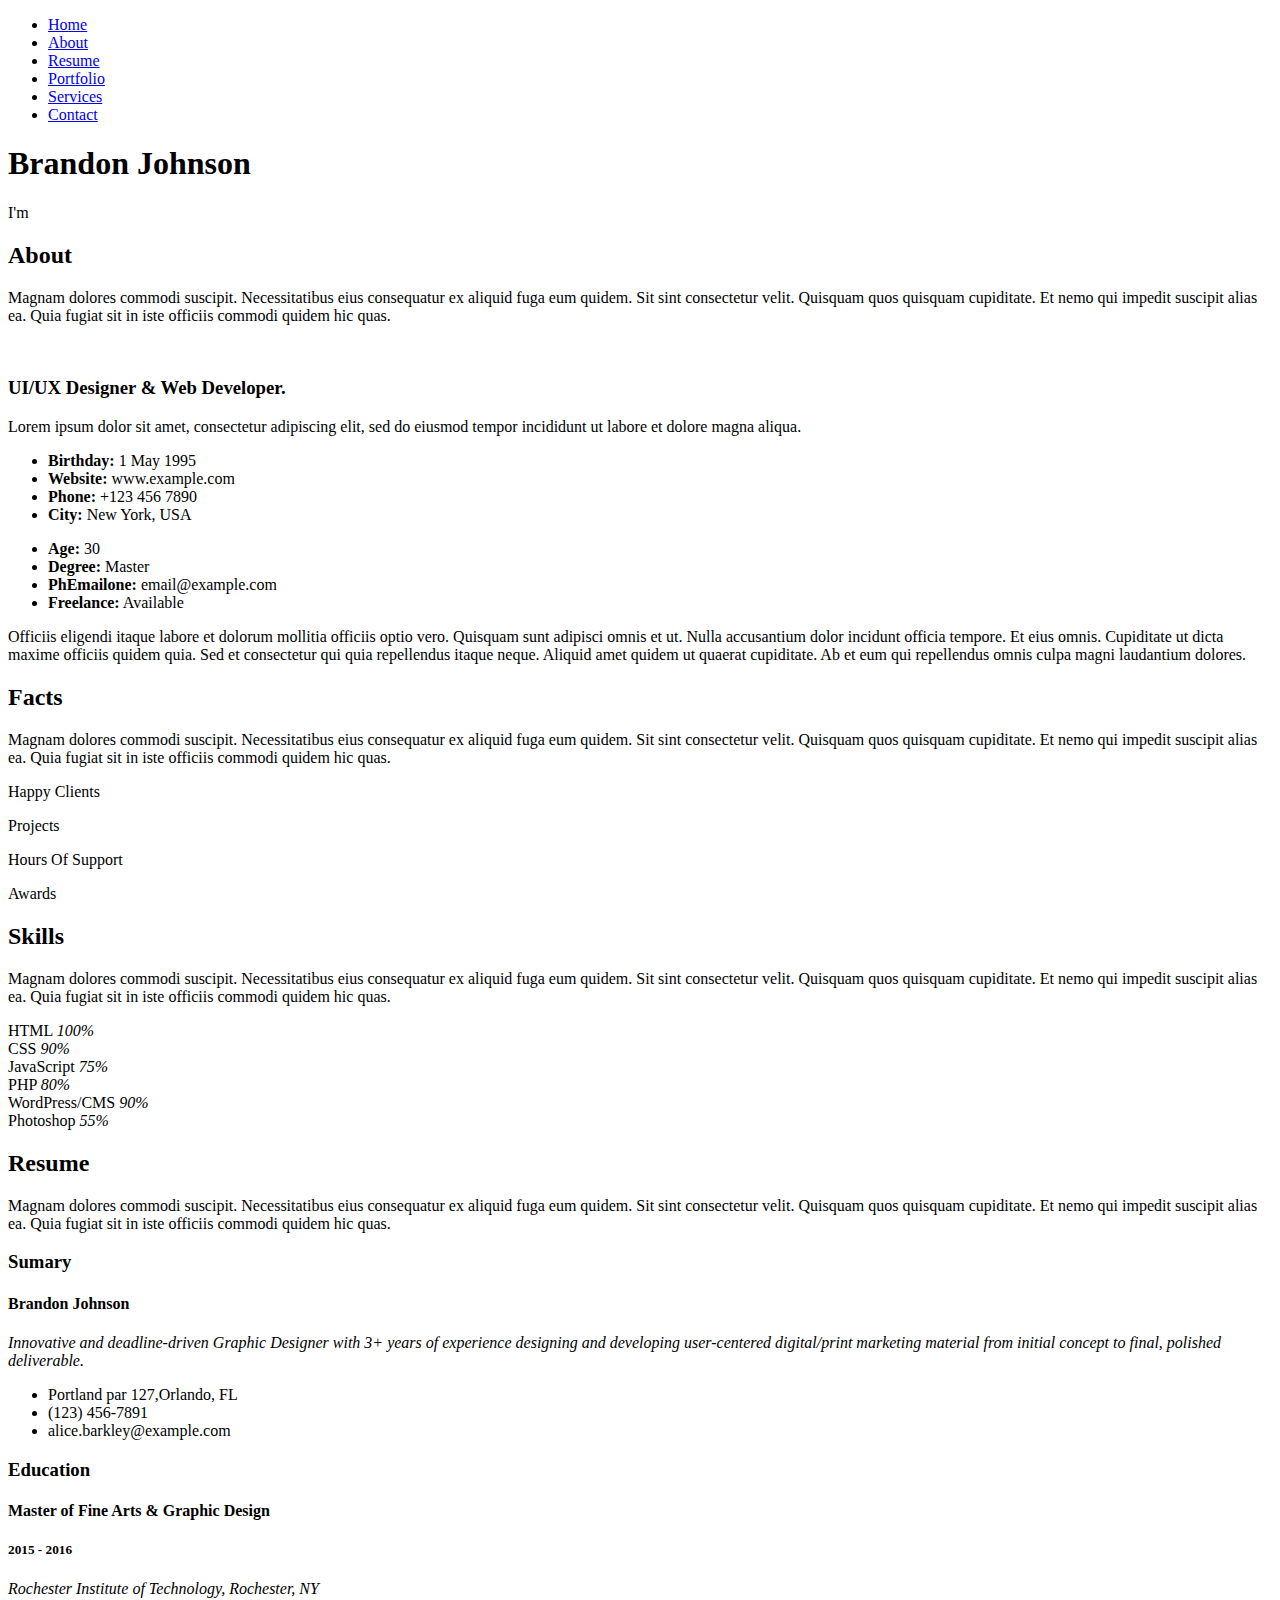
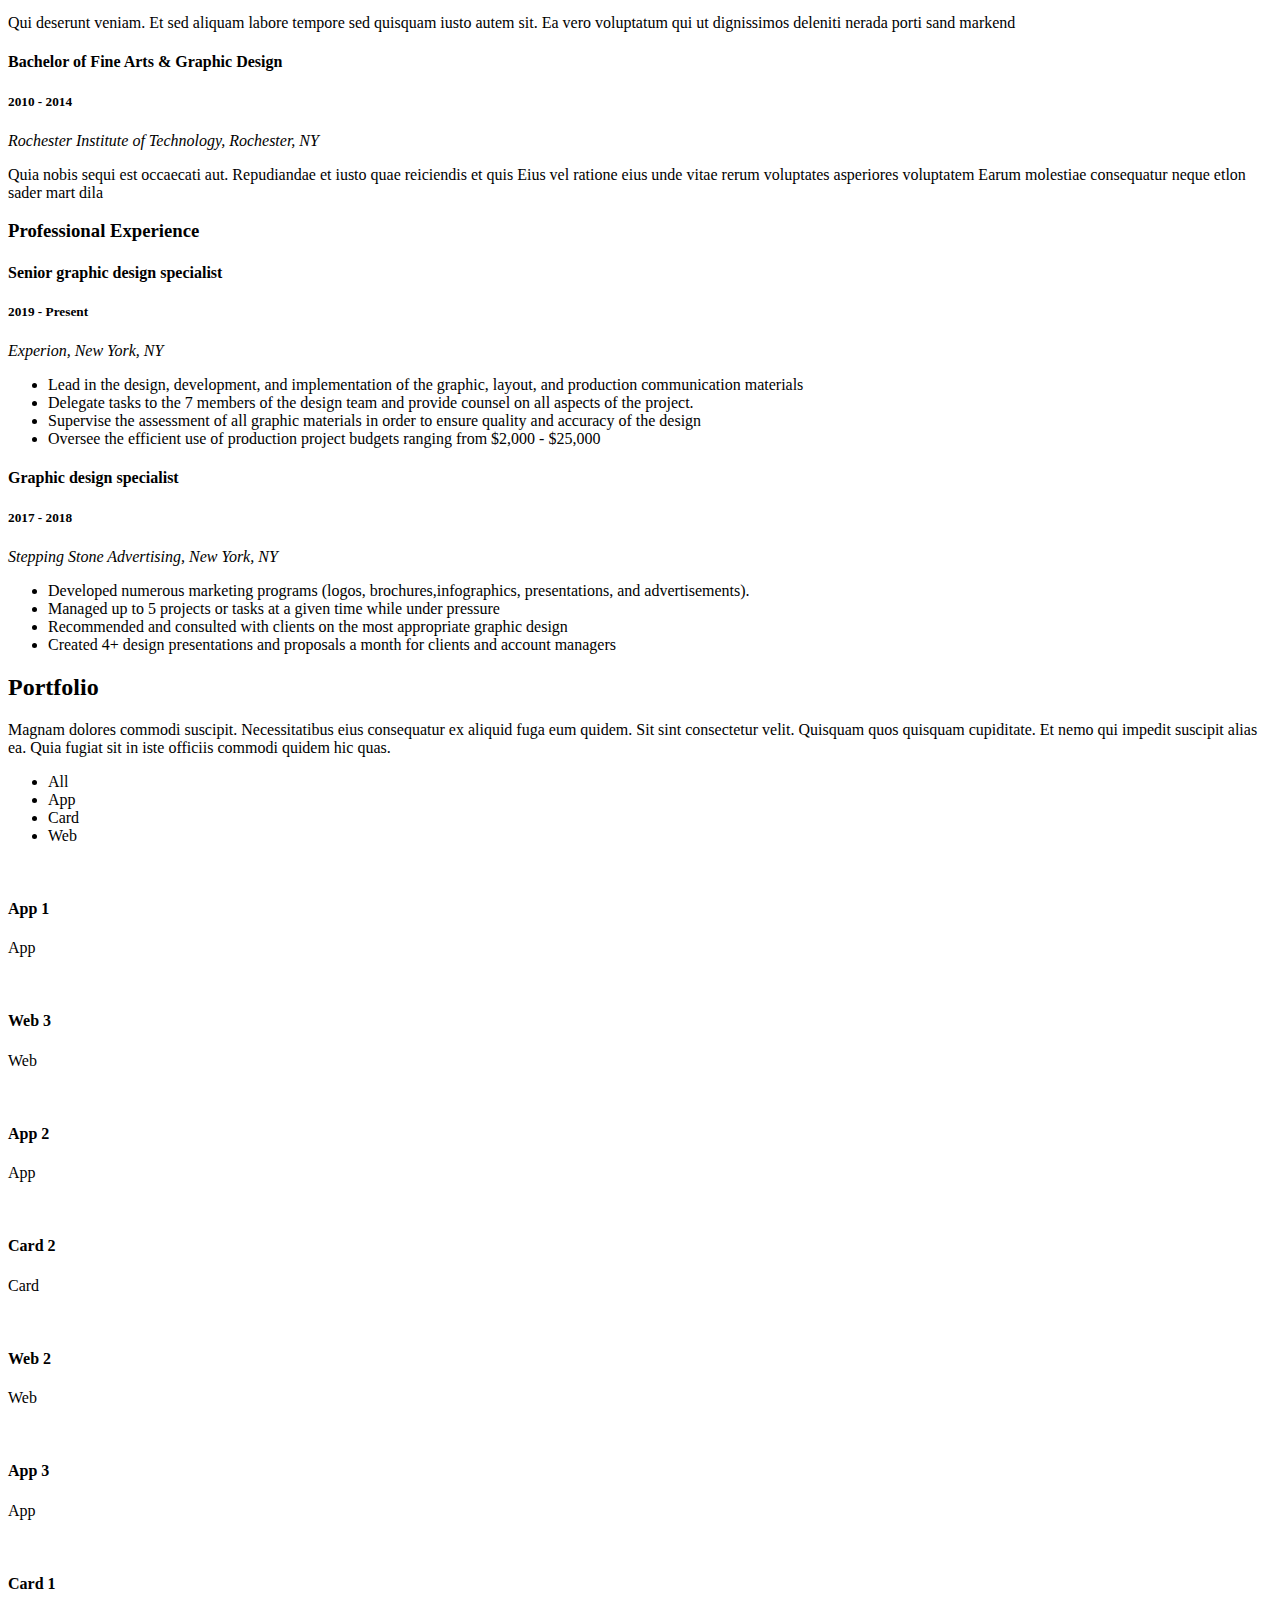
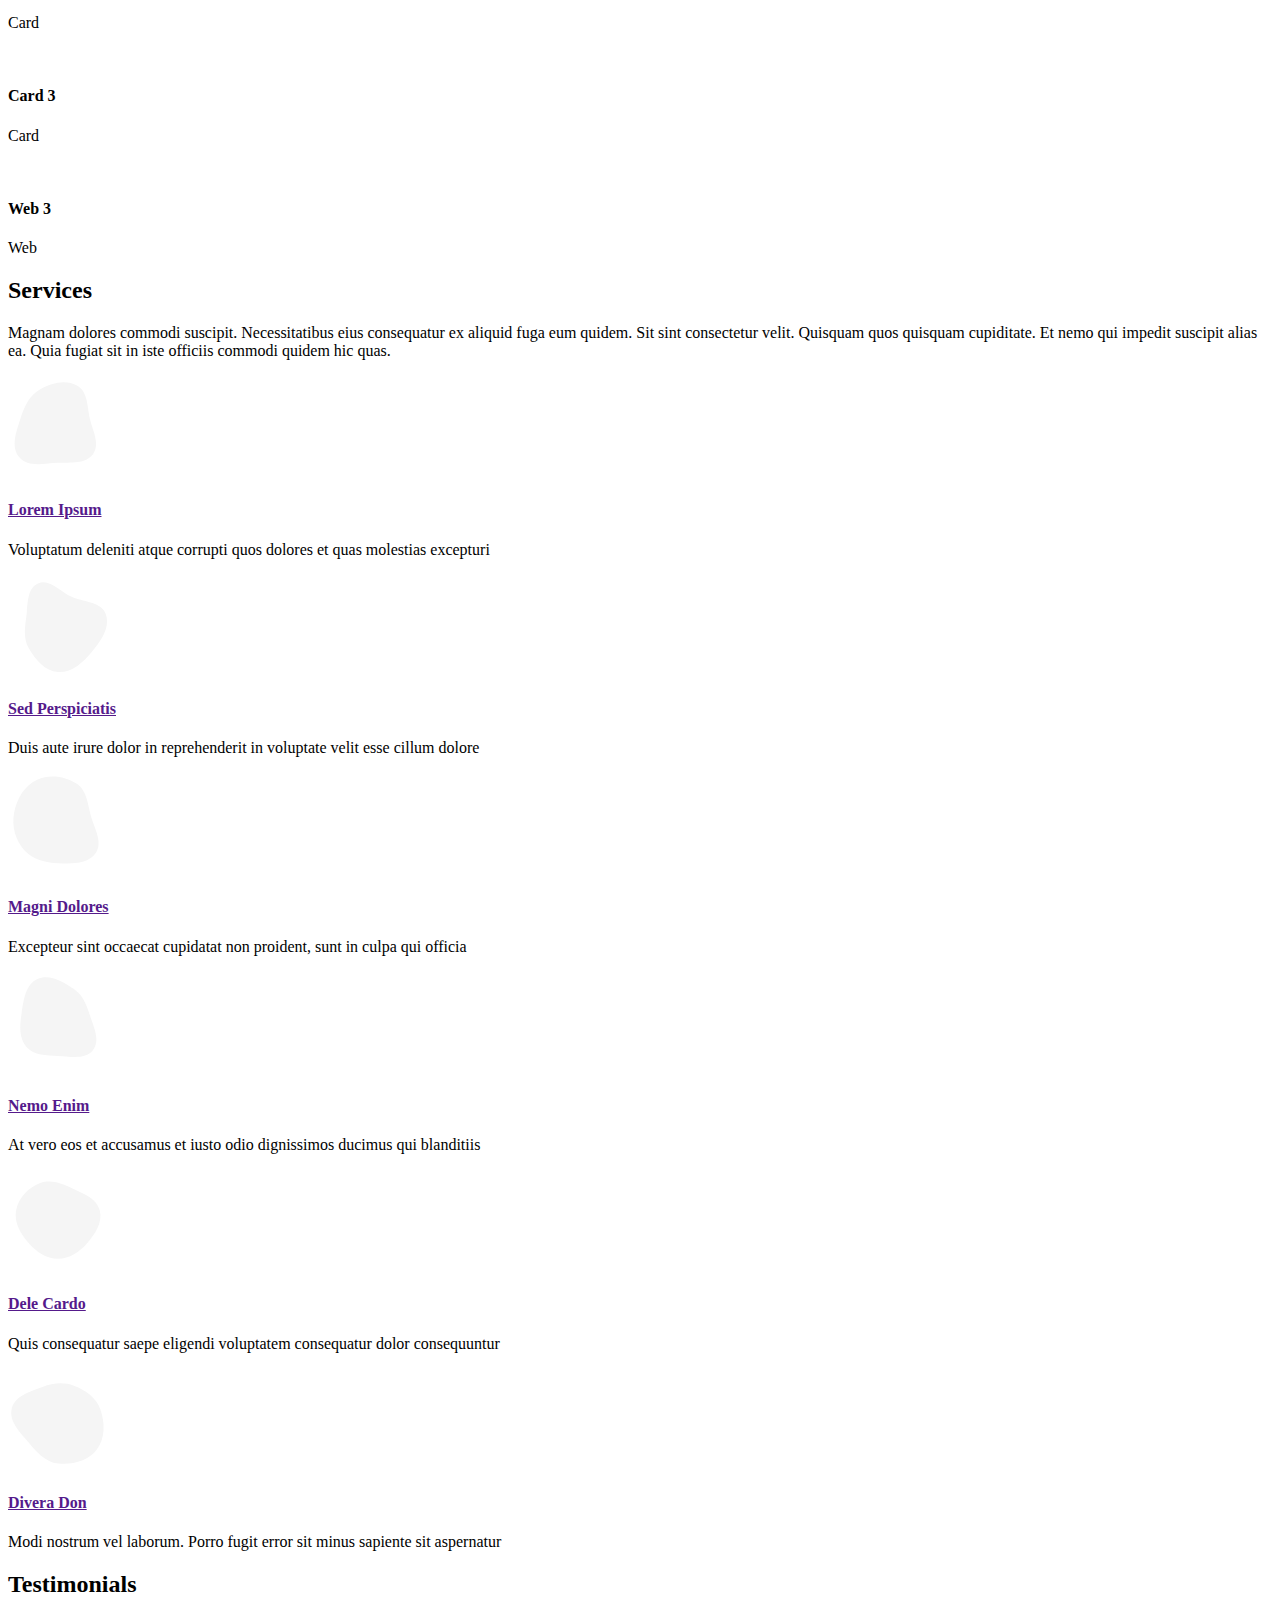
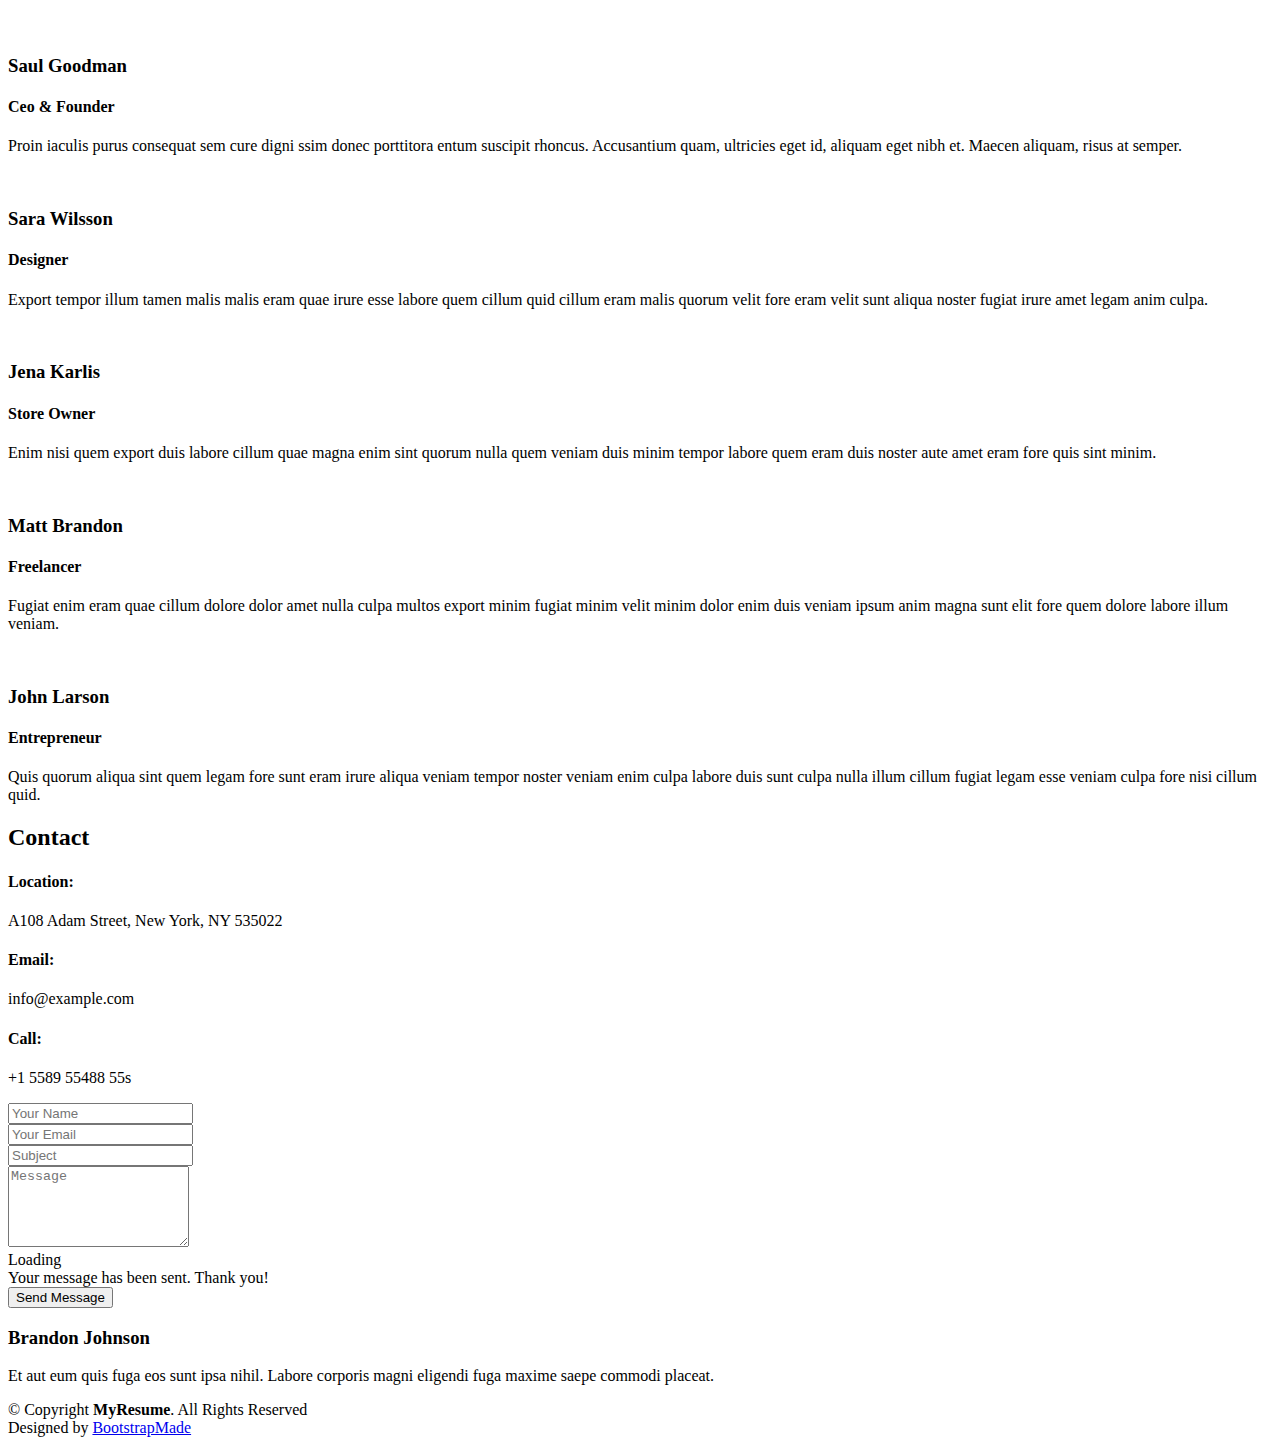
==== commit d93d27a7: "Add files via upload" ====
--- a/index.html
+++ b/index.html
@@ -59,8 +59,8 @@
   <!-- ======= Hero Section ======= -->
   <section id="hero" class="d-flex flex-column justify-content-center">
     <div class="container" data-aos="zoom-in" data-aos-delay="100">
-      <h1>Nizamudeen Ummer</h1>
-      <p>I'm <span class="typed" data-typed-items="Marketing Manager, Business Magnet, Entreprenur"></span></p>
+      <h1>Brandon Johnson</h1>
+      <p>I'm <span class="typed" data-typed-items="Designer, Developer, Freelancer, Photographer"></span></p>
       <div class="social-links">
         <a href="#" class="twitter"><i class="bx bxl-twitter"></i></a>
         <a href="#" class="facebook"><i class="bx bxl-facebook"></i></a>
@@ -87,7 +87,7 @@
             <img src="assets/img/profile-img.jpg" class="img-fluid" alt="">
           </div>
           <div class="col-lg-8 pt-4 pt-lg-0 content">
-            <h3>Entereprenur &amp; Marketing Manager.</h3>
+            <h3>UI/UX Designer &amp; Web Developer.</h3>
             <p class="fst-italic">
               Lorem ipsum dolor sit amet, consectetur adipiscing elit, sed do eiusmod tempor incididunt ut labore et dolore
               magna aliqua.
